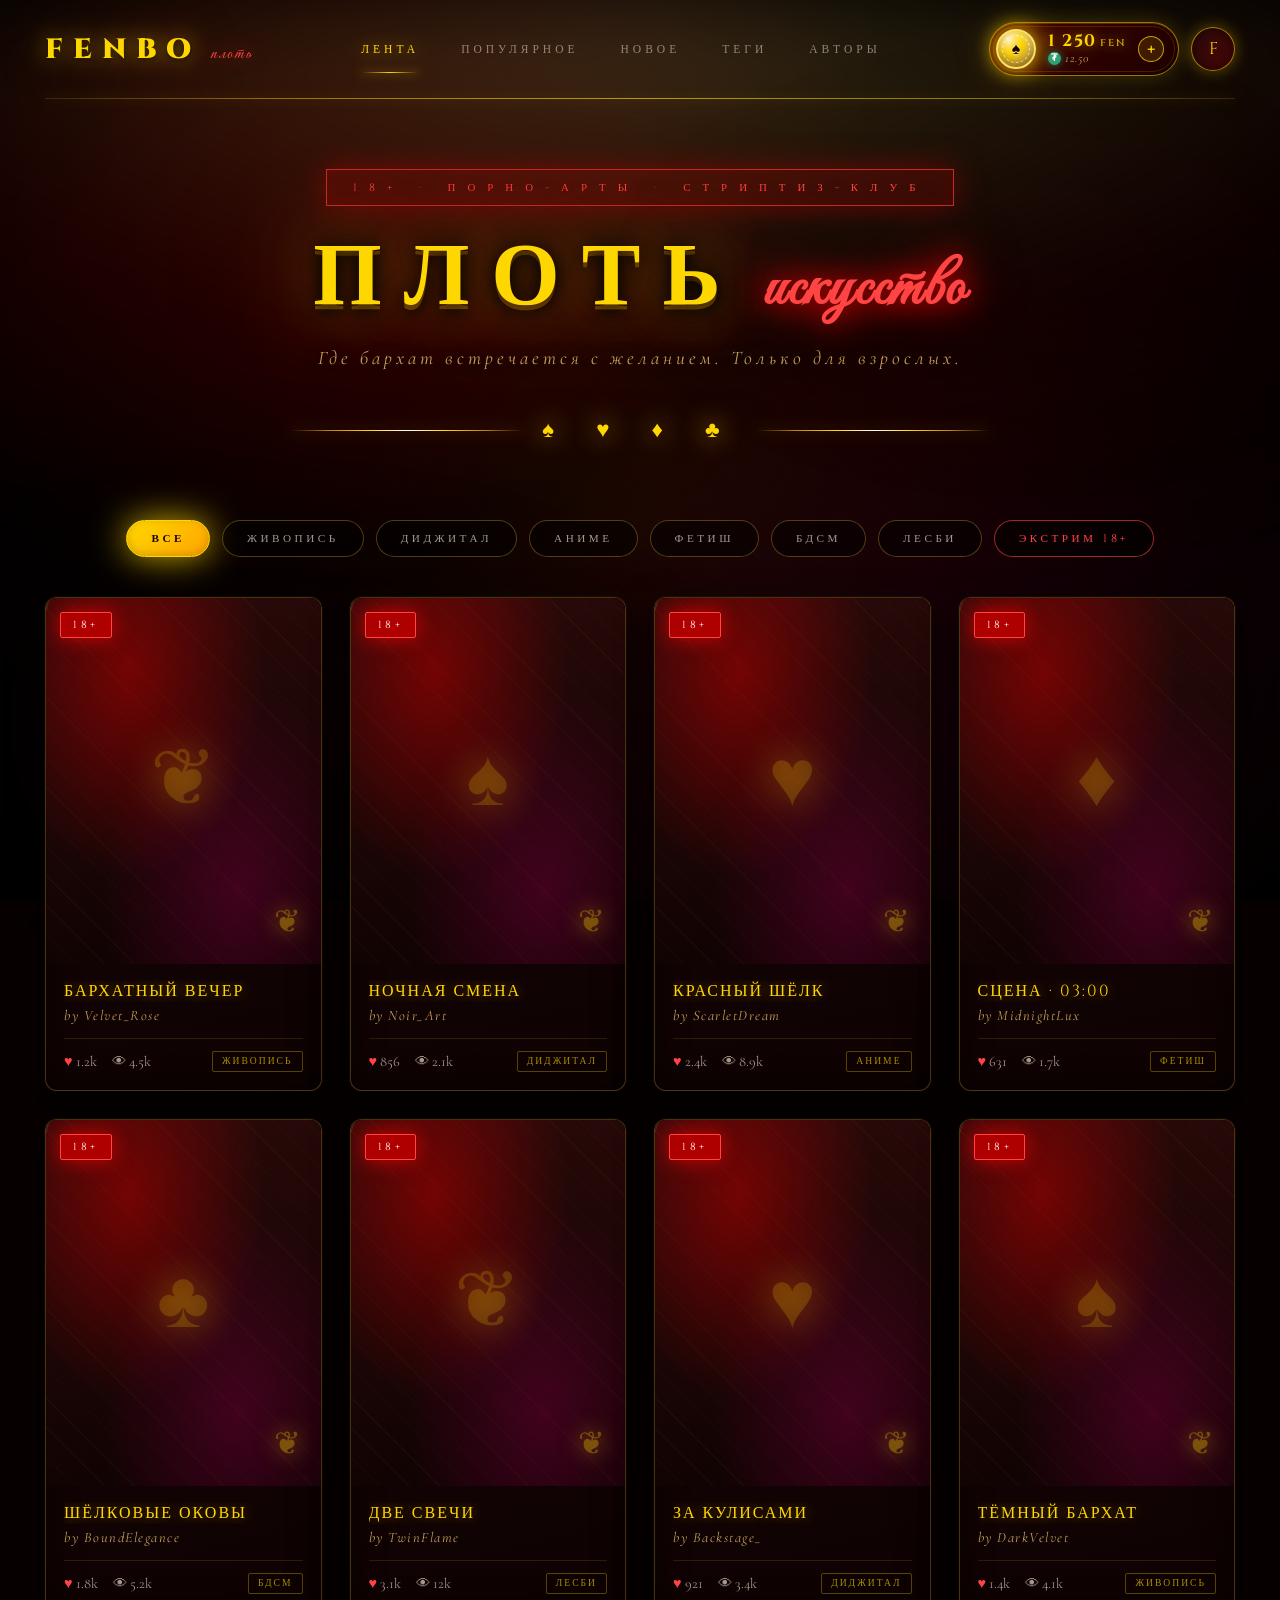
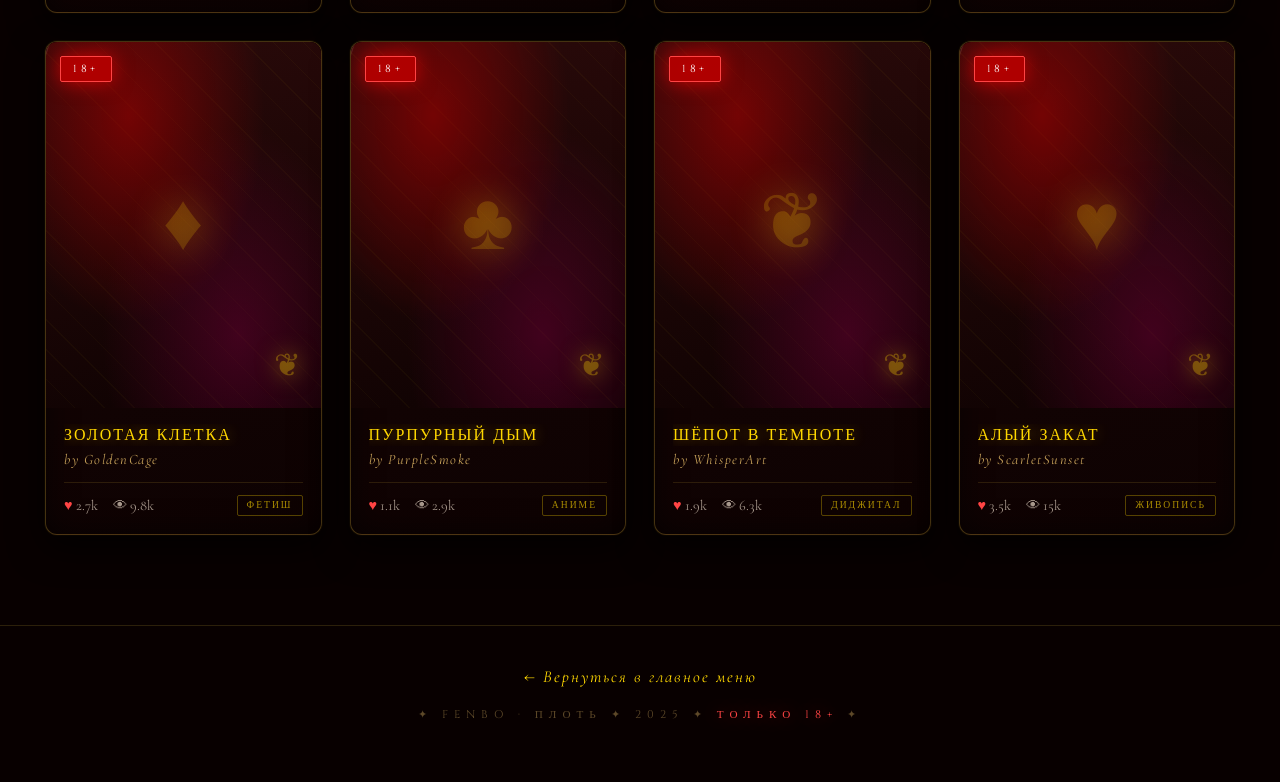
==== index.html @ 622f3da8 "Update index.html" ====
<!DOCTYPE html>
<html lang="ru">
<head>
    <meta charset="UTF-8">
    <meta name="viewport" content="width=device-width, initial-scale=1.0, maximum-scale=1.0, user-scalable=no">
    <meta name="theme-color" content="#060000">
    <title>✦ FENBO | Плоть ✦ 18+</title>
    
    <link rel="preconnect" href="https://fonts.googleapis.com">
    <link rel="preconnect" href="https://fonts.gstatic.com" crossorigin>
    <link href="https://fonts.googleapis.com/css2?family=Cormorant+Garamond:ital,wght@0,300;0,400;0,600;0,700;1,300;1,400&family=Cinzel:wght@400;600;700;900&family=Lora:ital,wght@0,400;0,500;1,400&family=Great+Vibes&display=swap" rel="stylesheet">

    <style>
        /* ============================================
           БАЗА
           ============================================ */
        * {
            margin: 0;
            padding: 0;
            box-sizing: border-box;
            -webkit-tap-highlight-color: transparent;
            -webkit-touch-callout: none;
        }

        html { scroll-behavior: smooth; }

        body {
            background-color: #080000;
            background-image: 
                radial-gradient(ellipse at 15% 0%, rgba(180, 0, 0, 0.5) 0%, transparent 45%),
                radial-gradient(ellipse at 85% 100%, rgba(140, 0, 60, 0.4) 0%, transparent 50%),
                radial-gradient(ellipse at 50% 60%, rgba(255, 180, 0, 0.05) 0%, transparent 60%),
                repeating-linear-gradient(45deg, transparent, transparent 40px, rgba(255, 215, 0, 0.015) 40px, rgba(255, 215, 0, 0.015) 41px);
            background-attachment: fixed;
            font-family: 'Lora', serif;
            color: #E8D8C8;
            min-height: 100vh;
            display: flex;
            flex-direction: column;
            align-items: center;
            padding: 0 0 40px;
            position: relative;
            overflow-x: hidden;
        }

        body::before {
            content: '';
            position: fixed;
            top: 0; left: 0;
            width: 100%; height: 100%;
            background: radial-gradient(ellipse at center, transparent 0%, rgba(0, 0, 0, 0.98) 100%);
            z-index: -1;
            pointer-events: none;
        }

        .spotlight {
            position: fixed;
            top: 0; left: 50%;
            transform: translateX(-50%);
            width: 200%; height: 60vh;
            pointer-events: none;
            z-index: 0;
            background: radial-gradient(ellipse at 50% 0%, rgba(255, 220, 120, 0.22) 0%, rgba(255, 200, 80, 0.12) 20%, rgba(200, 0, 0, 0.06) 45%, transparent 75%);
            filter: blur(50px);
            animation: spotlightPulse 6s ease-in-out infinite;
        }
        @keyframes spotlightPulse {
            0%, 100% { opacity: 0.7; }
            50% { opacity: 1; }
        }

        .smoke {
            position: fixed;
            inset: 0;
            pointer-events: none;
            z-index: 0;
            opacity: 0.35;
            background-image:
                radial-gradient(ellipse 60% 40% at 20% 80%, rgba(180, 60, 60, 0.15) 0%, transparent 70%),
                radial-gradient(ellipse 50% 35% at 80% 30%, rgba(120, 0, 60, 0.12) 0%, transparent 70%),
                radial-gradient(ellipse 45% 30% at 50% 100%, rgba(255, 180, 80, 0.08) 0%, transparent 70%);
            filter: blur(60px);
            animation: smokeDrift 20s ease-in-out infinite alternate;
        }
        @keyframes smokeDrift {
            from { transform: translate(0, 0) scale(1); }
            to { transform: translate(30px, -20px) scale(1.1); }
        }

        .dust-bg {
            position: fixed;
            inset: 0;
            pointer-events: none;
            z-index: 0;
            overflow: hidden;
        }
        .dust-bg .mote {
            position: absolute;
            border-radius: 50%;
            background: radial-gradient(circle, rgba(255, 240, 180, 1) 0%, rgba(255, 215, 0, 0.8) 40%, transparent 100%);
            box-shadow: 0 0 8px rgba(255, 215, 0, 0.7), 0 0 16px rgba(255, 200, 80, 0.4);
            opacity: 0;
            animation: moteFloat linear infinite;
        }
        @keyframes moteFloat {
            0% { opacity: 0; transform: translate3d(0, 0, 0); }
            20% { opacity: 0.9; }
            80% { opacity: 0.6; }
            100% { opacity: 0; transform: translate3d(var(--mx, 30px), -100vh, 0); }
        }

        /* ============================================
           ШАПКА — ЧИСТАЯ И ДОРОГАЯ
           ============================================ */
        .topbar-wrap {
            width: 100%;
            max-width: 1600px;
            position: relative;
            z-index: 20;
            padding: 0 45px;
        }

        .topbar {
            width: 100%;
            display: grid;
            grid-template-columns: auto 1fr auto;
            align-items: center;
            gap: 40px;
            padding: 22px 0;
            position: relative;
            border-bottom: 1px solid rgba(212, 175, 55, 0.18);
        }

        /* Золотая линия-разделитель под шапкой (затухающая по краям) */
        .topbar::after {
            content: '';
            position: absolute;
            bottom: -1px;
            left: 0; right: 0;
            height: 1px;
            background: linear-gradient(90deg,
                transparent 0%,
                rgba(255, 215, 0, 0.4) 20%,
                rgba(255, 215, 0, 0.6) 50%,
                rgba(255, 215, 0, 0.4) 80%,
                transparent 100%);
            box-shadow: 0 0 12px rgba(255, 215, 0, 0.3);
        }

        /* Логотип */
        .logo {
            font-family: 'Cinzel', serif;
            font-size: 1.75rem;
            font-weight: 900;
            color: #FFD700;
            letter-spacing: 10px;
            text-decoration: none;
            text-shadow: 
                0 0 22px rgba(255, 215, 0, 0.6),
                0 0 45px rgba(180, 0, 0, 0.5),
                0 2px 4px rgba(0, 0, 0, 1);
            transition: text-shadow 0.4s ease;
            display: flex;
            align-items: baseline;
            white-space: nowrap;
        }
        .logo:hover {
            text-shadow: 
                0 0 35px rgba(255, 215, 0, 0.9),
                0 0 70px rgba(180, 0, 0, 0.8),
                0 2px 4px rgba(0, 0, 0, 1);
        }
        .logo .sub {
            font-family: 'Great Vibes', cursive;
            font-size: 1.05rem;
            color: #FF4444;
            letter-spacing: 2px;
            margin-left: 10px;
            text-shadow: 0 0 18px rgba(255, 0, 0, 0.7);
            font-weight: 400;
        }

        /* Навигация — по центру */
        .topbar-nav {
            display: flex;
            justify-content: center;
            gap: 42px;
            font-family: 'Cinzel', serif;
            font-size: 0.72rem;
            letter-spacing: 4px;
            text-transform: uppercase;
        }
        .topbar-nav a {
            color: rgba(232, 216, 200, 0.55);
            text-decoration: none;
            transition: color 0.3s ease, text-shadow 0.3s ease;
            position: relative;
            padding: 6px 0;
            white-space: nowrap;
        }
        .topbar-nav a::after {
            content: '';
            position: absolute;
            bottom: -10px;
            left: 50%;
            transform: translateX(-50%) scaleX(0);
            width: 100%;
            height: 1px;
            background: linear-gradient(90deg, transparent, #FFD700, transparent);
            box-shadow: 0 0 10px rgba(255, 215, 0, 0.8);
            transition: transform 0.35s cubic-bezier(0.22, 1, 0.36, 1);
        }
        .topbar-nav a:hover,
        .topbar-nav a.active {
            color: #FFD700;
            text-shadow: 0 0 18px rgba(255, 215, 0, 0.8);
        }
        .topbar-nav a:hover::after,
        .topbar-nav a.active::after {
            transform: translateX(-50%) scaleX(1);
        }

        /* Правая часть: кошелёк + аватар */
        .topbar-user {
            display: flex;
            align-items: center;
            gap: 12px;
            justify-content: flex-end;
            position: relative;
        }

        /* ============================================
           КОШЕЛЁК
           ============================================ */
        .wallet {
            display: flex;
            align-items: center;
            gap: 12px;
            padding: 6px 14px 6px 6px;
            background: 
                linear-gradient(135deg, rgba(70, 0, 0, 0.9) 0%, rgba(30, 0, 0, 0.85) 100%);
            border: 1.5px solid rgba(255, 215, 0, 0.55);
            border-radius: 40px;
            cursor: pointer;
            transition: all 0.4s cubic-bezier(0.22, 1, 0.36, 1);
            position: relative;
            box-shadow: 
                0 0 20px rgba(255, 215, 0, 0.2),
                inset 0 1px 0 rgba(255, 215, 0, 0.2),
                inset 0 -1px 0 rgba(0, 0, 0, 0.5);
        }

        .wallet::before {
            content: '';
            position: absolute;
            inset: 3px;
            border-radius: 40px;
            border: 1px solid rgba(255, 215, 0, 0.15);
            pointer-events: none;
        }

        .wallet:hover {
            border-color: #FFD700;
            box-shadow: 
                0 0 35px rgba(255, 215, 0, 0.6),
                0 0 60px rgba(180, 0, 0, 0.4),
                inset 0 1px 0 rgba(255, 215, 0, 0.3),
                inset 0 -1px 0 rgba(0, 0, 0, 0.5);
            transform: translateY(-2px);
        }

        /* Фишка */
        .wallet .chip-icon {
            width: 40px;
            height: 40px;
            border-radius: 50%;
            background: 
                radial-gradient(circle at 30% 25%, #FFF6C8 0%, #FFE066 15%, #FFD700 35%, #D4AF37 65%, #8B6914 100%);
            border: 2px solid #FFE066;
            display: flex;
            align-items: center;
            justify-content: center;
            color: #1A0505;
            box-shadow: 
                0 0 20px rgba(255, 215, 0, 0.9),
                0 0 40px rgba(255, 180, 0, 0.4),
                inset 0 -4px 8px rgba(120, 80, 0, 0.6),
                inset 0 4px 8px rgba(255, 255, 255, 0.4);
            position: relative;
            flex-shrink: 0;
        }
        .wallet .chip-icon::before {
            content: '';
            position: absolute;
            inset: 4px;
            border-radius: 50%;
            border: 1.5px dashed rgba(255, 255, 255, 0.6);
        }
        .wallet .chip-icon::after {
            content: '♠';
            font-family: 'Cinzel', serif;
            font-size: 1rem;
            font-weight: 900;
            text-shadow: 0 1px 2px rgba(255, 255, 255, 0.6);
            z-index: 2;
        }

        /* Баланс */
        .wallet .balance {
            display: flex;
            flex-direction: column;
            line-height: 1.1;
            min-width: 78px;
        }
        .wallet .balance .chips {
            font-family: 'Cinzel', serif;
            font-size: 1.05rem;
            font-weight: 700;
            color: #FFD700;
            letter-spacing: 1.5px;
            text-shadow: 0 0 12px rgba(255, 215, 0, 0.6);
            display: flex;
            align-items: baseline;
            gap: 3px;
        }
        .wallet .balance .chips .unit {
            font-size: 0.62rem;
            color: rgba(255, 215, 0, 0.8);
            letter-spacing: 2px;
            font-weight: 600;
        }
        .wallet .balance .usdt {
            font-family: 'Cormorant Garamond', serif;
            font-size: 0.78rem;
            font-style: italic;
            color: rgba(197, 160, 89, 1);
            letter-spacing: 0.5px;
            display: flex;
            align-items: center;
            gap: 4px;
            margin-top: 1px;
        }
        .wallet .balance .usdt .usdt-icon {
            display: inline-flex;
            align-items: center;
            justify-content: center;
            width: 13px;
            height: 13px;
            background: #26A17B;
            border-radius: 50%;
            color: #FFFFFF;
            font-family: 'Cinzel', serif;
            font-size: 0.65rem;
            font-weight: 700;
            font-style: normal;
            box-shadow: 0 0 8px rgba(38, 161, 123, 0.7);
        }

        /* Плюсик */
        .wallet .plus {
            width: 26px;
            height: 26px;
            border-radius: 50%;
            background: rgba(255, 215, 0, 0.12);
            border: 1.5px solid rgba(255, 215, 0, 0.7);
            display: flex;
            align-items: center;
            justify-content: center;
            color: #FFD700;
            font-size: 1rem;
            font-weight: 700;
            line-height: 1;
            transition: all 0.4s cubic-bezier(0.22, 1, 0.36, 1);
            flex-shrink: 0;
        }
        .wallet:hover .plus {
            background: #FFD700;
            color: #1A0505;
            box-shadow: 0 0 25px rgba(255, 215, 0, 1);
            transform: rotate(90deg);
            border-color: #FFFFFF;
        }

        /* Аватар */
        .topbar-user .avatar {
            width: 44px;
            height: 44px;
            border-radius: 50%;
            background: linear-gradient(135deg, #2B0A0A, #4A0505);
            border: 1.5px solid rgba(255, 215, 0, 0.55);
            display: flex;
            align-items: center;
            justify-content: center;
            font-family: 'Cinzel', serif;
            font-size: 1.05rem;
            color: #FFD700;
            box-shadow: 
                0 0 16px rgba(255, 215, 0, 0.35),
                inset 0 0 12px rgba(0, 0, 0, 0.6);
            cursor: pointer;
            transition: all 0.4s cubic-bezier(0.22, 1, 0.36, 1);
        }
        .topbar-user .avatar:hover {
            box-shadow: 0 0 32px rgba(255, 215, 0, 0.85);
            transform: scale(1.05);
            border-color: #FFD700;
        }

        /* ============================================
           ВЫПАДАЮЩЕЕ МЕНЮ
           ============================================ */
        .wallet-dropdown {
            position: absolute;
            top: calc(100% + 16px);
            right: 0;
            width: 380px;
            background: 
                radial-gradient(ellipse at 30% 0%, rgba(120, 0, 0, 0.55) 0%, transparent 60%),
                linear-gradient(165deg, #150303 0%, #080101 100%);
            border: 1.5px solid rgba(212, 175, 55, 0.55);
            border-radius: 16px;
            padding: 24px;
            z-index: 100;
            box-shadow: 
                0 30px 70px rgba(0, 0, 0, 0.95),
                0 0 0 1px rgba(255, 215, 0, 0.15),
                0 0 80px rgba(180, 0, 0, 0.6);
            opacity: 0;
            visibility: hidden;
            transform: translateY(-10px);
            transition: all 0.35s cubic-bezier(0.22, 1, 0.36, 1);
        }
        .wallet-dropdown.active {
            opacity: 1;
            visibility: visible;
            transform: translateY(0);
        }
        .wallet-dropdown::before {
            content: '';
            position: absolute;
            top: 0;
            left: 20%; right: 20%;
            height: 2px;
            background: linear-gradient(90deg, transparent, #FFD700, #FF4444, #FFD700, transparent);
            box-shadow: 0 0 15px rgba(255, 215, 0, 0.8);
            border-radius: 2px;
        }

        .wallet-dropdown h4 {
            font-family: 'Cinzel', serif;
            font-size: 0.95rem;
            color: #FFD700;
            letter-spacing: 4px;
            text-transform: uppercase;
            text-align: center;
            margin-bottom: 6px;
            text-shadow: 0 0 18px rgba(255, 215, 0, 0.7);
        }
        .wallet-dropdown .subtitle {
            font-family: 'Cormorant Garamond', serif;
            font-size: 0.85rem;
            font-style: italic;
            color: rgba(197, 160, 89, 0.85);
            letter-spacing: 2px;
            text-align: center;
            margin-bottom: 20px;
        }

        .wallet-dropdown .balance-full {
            text-align: center;
            padding: 18px 12px;
            background: 
                radial-gradient(ellipse at 50% 0%, rgba(255, 215, 0, 0.12) 0%, transparent 70%),
                rgba(0, 0, 0, 0.5);
            border: 1px solid rgba(212, 175, 55, 0.35);
            border-radius: 12px;
            margin-bottom: 18px;
        }
        .wallet-dropdown .balance-full .label {
            font-family: 'Cormorant Garamond', serif;
            font-size: 0.75rem;
            font-style: italic;
            color: rgba(197, 160, 89, 0.9);
            letter-spacing: 3px;
            text-transform: uppercase;
        }
        .wallet-dropdown .balance-full .value-chips {
            font-family: 'Cinzel', serif;
            font-size: 2.2rem;
            color: #FFD700;
            letter-spacing: 2px;
            text-shadow: 0 0 35px rgba(255, 215, 0, 0.9);
            margin: 6px 0;
            display: flex;
            align-items: center;
            justify-content: center;
            gap: 10px;
        }
        .wallet-dropdown .balance-full .value-chips .mini-chip {
            width: 26px;
            height: 26px;
            border-radius: 50%;
            background: radial-gradient(circle at 30% 25%, #FFF6C8, #FFE066 15%, #FFD700 35%, #D4AF37 65%, #8B6914 100%);
            border: 2px solid #FFE066;
            box-shadow: 0 0 15px rgba(255, 215, 0, 0.8), inset 0 -3px 5px rgba(120, 80, 0, 0.5);
            position: relative;
            flex-shrink: 0;
        }
        .wallet-dropdown .balance-full .value-chips .mini-chip::before {
            content: '';
            position: absolute;
            inset: 3px;
            border-radius: 50%;
            border: 1.5px dashed rgba(255, 255, 255, 0.55);
        }
        .wallet-dropdown .balance-full .value-chips .mini-chip::after {
            content: '♠';
            position: absolute;
            top: 50%; left: 50%;
            transform: translate(-50%, -50%);
            font-size: 0.65rem;
            color: #1A0505;
            font-weight: 900;
        }

        .wallet-dropdown .balance-full .value-usdt {
            font-family: 'Cormorant Garamond', serif;
            font-size: 0.95rem;
            font-style: italic;
            color: #26A17B;
            text-shadow: 0 0 12px rgba(38, 161, 123, 0.7);
            display: flex;
            align-items: center;
            justify-content: center;
            gap: 5px;
        }
        .wallet-dropdown .balance-full .value-usdt .usdt-icon {
            display: inline-flex;
            align-items: center;
            justify-content: center;
            width: 16px;
            height: 16px;
            background: #26A17B;
            border-radius: 50%;
            color: #FFFFFF;
            font-family: 'Cinzel', serif;
            font-size: 0.75rem;
            font-weight: 700;
            font-style: normal;
        }

        .wallet-dropdown .rate-info {
            padding: 12px 14px;
            background: rgba(0, 0, 0, 0.4);
            border: 1px solid rgba(212, 175, 55, 0.2);
            border-radius: 10px;
            margin-bottom: 16px;
            display: flex;
            align-items: center;
            justify-content: space-between;
            gap: 10px;
        }
        .wallet-dropdown .rate-info .rate-label {
            font-family: 'Cormorant Garamond', serif;
            font-size: 0.8rem;
            font-style: italic;
            color: rgba(197, 160, 89, 0.9);
        }
        .wallet-dropdown .rate-info .rate-value {
            font-family: 'Cinzel', serif;
            font-size: 0.9rem;
            color: #FFD700;
            letter-spacing: 1px;
            text-shadow: 0 0 12px rgba(255, 215, 0, 0.6);
        }
        .wallet-dropdown .rate-info .rate-value .green {
            color: #26A17B;
            text-shadow: 0 0 12px rgba(38, 161, 123, 0.8);
        }

        .wallet-dropdown .packages-title {
            font-family: 'Cinzel', serif;
            font-size: 0.65rem;
            letter-spacing: 4px;
            color: rgba(255, 215, 0, 0.75);
            text-transform: uppercase;
            text-align: center;
            margin-bottom: 12px;
        }

        .wallet-dropdown .packages {
            display: grid;
            grid-template-columns: 1fr 1fr;
            gap: 10px;
            margin-bottom: 16px;
        }
        .wallet-dropdown .pkg {
            padding: 14px 10px;
            background: rgba(0, 0, 0, 0.5);
            border: 1px solid rgba(212, 175, 55, 0.3);
            border-radius: 10px;
            cursor: pointer;
            text-align: center;
            transition: all 0.3s ease;
            display: flex;
            flex-direction: column;
            gap: 4px;
            position: relative;
            overflow: hidden;
        }
        .wallet-dropdown .pkg:hover {
            border-color: #FFD700;
            background: rgba(60, 0, 0, 0.6);
            box-shadow: 0 0 25px rgba(255, 215, 0, 0.5);
            transform: translateY(-3px);
        }
        .wallet-dropdown .pkg .chips-amount {
            font-family: 'Cinzel', serif;
            font-size: 1.1rem;
            color: #FFD700;
            letter-spacing: 1px;
            text-shadow: 0 0 12px rgba(255, 215, 0, 0.6);
        }
        .wallet-dropdown .pkg .usdt-amount {
            font-family: 'Cormorant Garamond', serif;
            font-size: 0.8rem;
            font-style: italic;
            color: rgba(38, 161, 123, 0.95);
        }
        .wallet-dropdown .pkg .bonus {
            font-family: 'Cormorant Garamond', serif;
            font-size: 0.7rem;
            font-style: italic;
            color: rgba(255, 68, 68, 0.95);
            margin-top: 2px;
            text-shadow: 0 0 8px rgba(255, 0, 0, 0.5);
        }
        .wallet-dropdown .pkg.best {
            border-color: rgba(255, 68, 68, 0.8);
            background: linear-gradient(165deg, rgba(80, 0, 0, 0.6) 0%, rgba(20, 0, 0, 0.5) 100%);
            box-shadow: 0 0 25px rgba(180, 0, 0, 0.5);
        }
        .wallet-dropdown .pkg.best::after {
            content: 'ТОП';
            position: absolute;
            top: -6px;
            right: 6px;
            font-family: 'Cinzel', serif;
            font-size: 0.55rem;
            letter-spacing: 2px;
            padding: 2px 7px;
            background: linear-gradient(135deg, #FF0000, #8B0000);
            color: #FFFFFF;
            border-radius: 3px;
            box-shadow: 0 0 15px rgba(255, 0, 0, 0.8);
        }

        .wallet-dropdown .methods {
            display: flex;
            gap: 6px;
            margin-bottom: 16px;
            justify-content: center;
        }
        .wallet-dropdown .methods .method {
            font-family: 'Cinzel', serif;
            font-size: 0.6rem;
            letter-spacing: 1.5px;
            padding: 6px 12px;
            background: rgba(0, 0, 0, 0.4);
            border: 1px solid rgba(38, 161, 123, 0.4);
            color: rgba(38, 161, 123, 0.9);
            border-radius: 20px;
            text-transform: uppercase;
            cursor: pointer;
            transition: all 0.3s ease;
        }
        .wallet-dropdown .methods .method:hover {
            border-color: rgba(38, 161, 123, 0.8);
            box-shadow: 0 0 15px rgba(38, 161, 123, 0.4);
        }
        .wallet-dropdown .methods .method.active {
            background: rgba(38, 161, 123, 0.2);
            border-color: rgba(38, 161, 123, 0.9);
            box-shadow: 0 0 15px rgba(38, 161, 123, 0.5);
            color: #26A17B;
        }

        .wallet-dropdown .deposit-btn {
            width: 100%;
            font-family: 'Cinzel', serif;
            font-size: 0.75rem;
            letter-spacing: 4px;
            text-transform: uppercase;
            color: #1A0505;
            background: linear-gradient(135deg, #FFD700, #FFA500);
            border: 1px solid #FFD700;
            padding: 16px;
            border-radius: 8px;
            cursor: pointer;
            font-weight: 700;
            box-shadow: 0 0 35px rgba(255, 215, 0, 0.6);
            transition: all 0.4s ease;
        }
        .wallet-dropdown .deposit-btn:hover {
            background: linear-gradient(135deg, #FFFFFF, #FFD700);
            box-shadow: 0 0 55px rgba(255, 215, 0, 1);
            letter-spacing: 5px;
        }

        /* ============================================
           ГЕРОЙ
           ============================================ */
        .hero {
            width: 100%;
            max-width: 1600px;
            text-align: center;
            padding: 70px 45px 45px;
            position: relative;
            z-index: 5;
            animation: fadeInDown 1.4s cubic-bezier(0.22, 1, 0.36, 1);
        }
        @keyframes fadeInDown {
            from { opacity: 0; transform: translateY(-40px); }
            to { opacity: 1; transform: translateY(0); }
        }

        .hero-badge {
            display: inline-block;
            font-family: 'Cinzel', serif;
            font-size: 0.68rem;
            letter-spacing: 12px;
            color: #FF4444;
            border: 1px solid rgba(255, 68, 68, 0.65);
            padding: 10px 26px;
            text-transform: uppercase;
            background: rgba(180, 0, 0, 0.18);
            text-shadow: 0 0 18px rgba(255, 0, 0, 0.7);
            margin-bottom: 28px;
            box-shadow: 0 0 30px rgba(180, 0, 0, 0.5), inset 0 0 20px rgba(255, 0, 0, 0.1);
            animation: badgePulse 3s ease-in-out infinite;
        }
        @keyframes badgePulse {
            0%, 100% { box-shadow: 0 0 30px rgba(180, 0, 0, 0.5), inset 0 0 20px rgba(255, 0, 0, 0.1); }
            50% { box-shadow: 0 0 50px rgba(255, 0, 0, 0.7), inset 0 0 30px rgba(255, 0, 0, 0.2); }
        }

        .hero h1 {
            font-family: 'Cinzel', serif;
            font-size: 5.5rem;
            font-weight: 900;
            color: #FFD700;
            letter-spacing: 22px;
            text-transform: uppercase;
            line-height: 1;
            text-shadow: 
                0 0 20px rgba(0, 0, 0, 1),
                0 0 45px rgba(0, 0, 0, 0.9),
                0 0 70px rgba(255, 215, 0, 0.65),
                0 0 120px rgba(180, 0, 0, 0.8),
                0 0 200px rgba(255, 0, 0, 0.4),
                0 5px 0 rgba(120, 80, 0, 1),
                0 8px 12px rgba(0, 0, 0, 1);
        }
        .hero h1 span {
            font-family: 'Great Vibes', cursive;
            font-size: 3.8rem;
            color: #FF4444;
            letter-spacing: 2px;
            text-transform: none;
            margin-left: 20px;
            text-shadow: 0 0 30px rgba(255, 0, 0, 0.9), 0 0 60px rgba(180, 0, 0, 0.7);
        }

        .hero p {
            font-family: 'Cormorant Garamond', serif;
            font-size: 1.2rem;
            font-style: italic;
            color: #C5A059;
            letter-spacing: 4px;
            margin-top: 24px;
            text-shadow: 0 0 15px rgba(0, 0, 0, 1);
        }

        .hero-divider {
            display: flex;
            align-items: center;
            justify-content: center;
            gap: 18px;
            margin: 45px auto 0;
            max-width: 700px;
            width: 90%;
        }
        .hero-divider .line {
            flex: 1;
            height: 1px;
            background: linear-gradient(90deg, transparent, #B8860B, #FFD700, #FFFFFF, #FFD700, #B8860B, transparent);
            box-shadow: 0 0 15px rgba(255, 215, 0, 0.5);
        }
        .hero-divider .symbol {
            color: #FFD700;
            font-size: 1.4rem;
            letter-spacing: 18px;
            font-family: 'Cinzel', serif;
            text-shadow: 0 0 25px rgba(255, 215, 0, 0.9);
        }

        /* ============================================
           ФИЛЬТРЫ
           ============================================ */
        .filters {
            width: 100%;
            max-width: 1600px;
            padding: 30px 45px 10px;
            display: flex;
            gap: 12px;
            flex-wrap: wrap;
            justify-content: center;
            position: relative;
            z-index: 5;
        }
        .filter-chip {
            font-family: 'Cinzel', serif;
            font-size: 0.7rem;
            letter-spacing: 3.5px;
            text-transform: uppercase;
            color: rgba(232, 216, 200, 0.7);
            padding: 10px 24px;
            border: 1px solid rgba(212, 175, 55, 0.35);
            background: rgba(0, 0, 0, 0.5);
            border-radius: 24px;
            cursor: pointer;
            transition: all 0.4s cubic-bezier(0.22, 1, 0.36, 1);
            text-decoration: none;
            position: relative;
            overflow: hidden;
        }
        .filter-chip::before {
            content: '';
            position: absolute;
            top: 50%; left: 50%;
            width: 0; height: 0;
            background: radial-gradient(circle, rgba(255, 215, 0, 0.4), transparent 70%);
            border-radius: 50%;
            transform: translate(-50%, -50%);
            transition: width 0.6s ease, height 0.6s ease;
            z-index: -1;
        }
        .filter-chip:hover::before { width: 200%; height: 200%; }
        .filter-chip:hover {
            color: #FFD700;
            border-color: rgba(255, 215, 0, 0.9);
            box-shadow: 0 0 30px rgba(255, 215, 0, 0.5);
            transform: translateY(-3px);
        }
        .filter-chip.active {
            color: #1A0505;
            background: linear-gradient(135deg, #FFD700, #FFA500);
            border-color: #FFD700;
            box-shadow: 0 0 35px rgba(255, 215, 0, 0.8), inset 0 -2px 8px rgba(120, 80, 0, 0.3);
            font-weight: 700;
        }
        .filter-chip.adult { color: #FF4444; border-color: rgba(255, 68, 68, 0.6); }
        .filter-chip.adult.active {
            background: linear-gradient(135deg, #FF0000, #8B0000);
            color: #FFFFFF;
            border-color: #FF0000;
            box-shadow: 0 0 35px rgba(255, 0, 0, 0.8);
        }

        /* ============================================
           ГАЛЕРЕЯ
           ============================================ */
        .gallery {
            width: 100%;
            max-width: 1600px;
            padding: 30px 45px;
            display: grid;
            grid-template-columns: repeat(auto-fill, minmax(270px, 1fr));
            gap: 28px;
            position: relative;
            z-index: 5;
        }

        .art-card {
            position: relative;
            display: block;
            text-decoration: none;
            color: inherit;
            border-radius: 12px;
            overflow: hidden;
            background: linear-gradient(165deg, #1A0505 0%, #0D0202 100%);
            border: 1px solid rgba(212, 175, 55, 0.28);
            box-shadow: 
                0 12px 35px rgba(0, 0, 0, 0.8),
                0 0 0 1px rgba(255, 215, 0, 0.05),
                inset 0 0 30px rgba(0, 0, 0, 0.6);
            transition: 
                transform 0.55s cubic-bezier(0.22, 1, 0.36, 1),
                box-shadow 0.55s cubic-bezier(0.22, 1, 0.36, 1),
                border-color 0.4s ease;
            cursor: pointer;
        }
        .art-card:hover {
            transform: translateY(-10px) scale(1.02);
            border-color: #FFD700;
            box-shadow: 
                0 30px 70px rgba(180, 0, 0, 0.9),
                0 0 0 2px rgba(255, 215, 0, 0.7),
                0 0 50px rgba(255, 215, 0, 0.5),
                0 0 100px rgba(180, 0, 0, 0.5);
        }

        .art-card .thumb {
            position: relative;
            width: 100%;
            aspect-ratio: 3 / 4;
            overflow: hidden;
            background: #0A0000;
        }
        .art-card .thumb .placeholder {
            position: absolute;
            inset: 0;
            display: flex;
            align-items: center;
            justify-content: center;
            font-family: 'Cinzel', serif;
            font-size: 5rem;
            color: rgba(255, 215, 0, 0.18);
            background: 
                radial-gradient(ellipse at 30% 20%, rgba(180, 0, 0, 0.55) 0%, transparent 50%),
                radial-gradient(ellipse at 70% 80%, rgba(120, 0, 60, 0.45) 0%, transparent 50%),
                repeating-linear-gradient(45deg, transparent, transparent 20px, rgba(255, 215, 0, 0.03) 20px, rgba(255, 215, 0, 0.03) 21px),
                linear-gradient(165deg, #2B0A0A 0%, #0D0202 100%);
            transition: transform 0.8s cubic-bezier(0.22, 1, 0.36, 1);
            text-shadow: 0 0 40px rgba(255, 215, 0, 0.4);
        }
        .art-card:hover .thumb .placeholder { transform: scale(1.1); }
        .art-card .thumb .placeholder::after {
            content: '❦';
            position: absolute;
            bottom: 20px; right: 20px;
            font-size: 2rem;
            color: rgba(255, 215, 0, 0.3);
            text-shadow: 0 0 22px rgba(255, 215, 0, 0.5);
        }
        .art-card .thumb::before {
            content: '';
            position: absolute;
            top: 0; left: -80%;
            width: 60%; height: 100%;
            background: linear-gradient(105deg, transparent 0%, rgba(255, 240, 200, 0.15) 50%, transparent 100%);
            transform: skewX(-18deg);
            z-index: 2;
            pointer-events: none;
            transition: left 0.9s cubic-bezier(0.22, 1, 0.36, 1);
        }
        .art-card:hover .thumb::before { left: 130%; }

        .art-card .badge-18 {
            position: absolute;
            top: 14px; left: 14px;
            font-family: 'Cinzel', serif;
            font-size: 0.65rem;
            letter-spacing: 3.5px;
            padding: 5px 12px;
            background: rgba(180, 0, 0, 0.95);
            color: #FFFFFF;
            border: 1px solid #FF4444;
            border-radius: 2px;
            text-shadow: 0 0 12px rgba(255, 0, 0, 1);
            box-shadow: 0 0 20px rgba(255, 0, 0, 0.7);
            z-index: 3;
        }

        .art-card .info { padding: 16px 18px 18px; }
        .art-card .info .title {
            font-family: 'Cinzel', serif;
            font-size: 1rem;
            color: #FFD700;
            letter-spacing: 2px;
            text-transform: uppercase;
            white-space: nowrap;
            overflow: hidden;
            text-overflow: ellipsis;
            text-shadow: 0 0 14px rgba(255, 215, 0, 0.45);
        }
        .art-card .info .author {
            font-family: 'Cormorant Garamond', serif;
            font-size: 0.9rem;
            font-style: italic;
            color: #C5A059;
            margin-top: 5px;
            letter-spacing: 1.5px;
        }
        .art-card .info .meta {
            display: flex;
            align-items: center;
            justify-content: space-between;
            margin-top: 14px;
            padding-top: 12px;
            border-top: 1px solid rgba(212, 175, 55, 0.15);
        }
        .art-card .info .stats {
            display: flex;
            gap: 15px;
            font-family: 'Cormorant Garamond', serif;
            font-size: 0.9rem;
            color: rgba(232, 216, 200, 0.7);
        }
        .art-card .info .stats .heart { color: #FF4444; }
        .art-card .info .tag {
            font-family: 'Cinzel', serif;
            font-size: 0.6rem;
            letter-spacing: 2px;
            text-transform: uppercase;
            color: rgba(255, 215, 0, 0.65);
            padding: 3px 9px;
            border: 1px solid rgba(255, 215, 0, 0.3);
            border-radius: 2px;
        }

        /* ============================================
           ПОДВАЛ
           ============================================ */
        .footer {
            width: 100%;
            max-width: 1600px;
            text-align: center;
            margin-top: 60px;
            padding: 40px 45px 20px;
            border-top: 1px solid rgba(212, 175, 55, 0.18);
            font-family: 'Cinzel', serif;
            font-size: 0.7rem;
            letter-spacing: 6px;
            color: rgba(197, 160, 89, 0.45);
            text-transform: uppercase;
            position: relative;
            z-index: 5;
        }
        .footer .back-link {
            display: inline-block;
            margin-bottom: 20px;
            font-family: 'Cormorant Garamond', serif;
            font-size: 1.05rem;
            font-style: italic;
            color: #FFD700;
            text-decoration: none;
            letter-spacing: 2px;
            text-transform: none;
            transition: color 0.3s ease, text-shadow 0.3s ease;
        }
        .footer .back-link:hover {
            color: #FFFFFF;
            text-shadow: 0 0 25px rgba(255, 215, 0, 0.9);
        }
        .footer span {
            color: #FF4444;
            text-shadow: 0 0 18px rgba(255, 0, 0, 0.7);
        }

        /* ============================================
           ЛАЙТБОКС
           ============================================ */
        .lightbox {
            position: fixed;
            inset: 0;
            z-index: 1000;
            display: flex;
            align-items: center;
            justify-content: center;
            padding: 30px 20px;
            background: 
                radial-gradient(ellipse at 50% 30%, rgba(80, 0, 0, 0.5) 0%, transparent 60%),
                rgba(0, 0, 0, 0.94);
            backdrop-filter: blur(22px);
            opacity: 0;
            visibility: hidden;
            transition: opacity 0.4s ease, visibility 0.4s ease;
            overflow-y: auto;
        }
        .lightbox.active { opacity: 1; visibility: visible; }

        .lightbox-inner {
            position: relative;
            width: 100%;
            max-width: 1480px;
            display: grid;
            grid-template-columns: 1.2fr 1fr;
            background: 
                radial-gradient(ellipse at 20% 0%, rgba(120, 0, 0, 0.35) 0%, transparent 50%),
                linear-gradient(165deg, #120202 0%, #080101 100%);
            border: 1px solid rgba(212, 175, 55, 0.5);
            border-radius: 20px;
            overflow: hidden;
            box-shadow: 
                0 50px 150px rgba(0, 0, 0, 1),
                0 0 0 1px rgba(255, 215, 0, 0.2),
                0 0 120px rgba(180, 0, 0, 0.7),
                0 0 240px rgba(255, 0, 0, 0.35);
            transform: scale(0.94) translateY(20px);
            transition: transform 0.6s cubic-bezier(0.22, 1, 0.36, 1);
            max-height: 92vh;
        }
        .lightbox.active .lightbox-inner { transform: scale(1) translateY(0); }

        .lightbox-inner::before {
            content: '';
            position: absolute;
            top: 0; left: 0; right: 0;
            height: 2px;
            background: linear-gradient(90deg, transparent, #FFD700, #FF4444, #FFD700, transparent);
            box-shadow: 0 0 20px rgba(255, 215, 0, 0.8);
            z-index: 5;
        }

        .lb-image {
            position: relative;
            background: 
                radial-gradient(ellipse at 30% 20%, rgba(180, 0, 0, 0.55) 0%, transparent 55%),
                radial-gradient(ellipse at 70% 80%, rgba(120, 0, 60, 0.45) 0%, transparent 55%),
                repeating-linear-gradient(45deg, transparent, transparent 40px, rgba(255, 215, 0, 0.03) 40px, rgba(255, 215, 0, 0.03) 41px),
                linear-gradient(165deg, #2B0A0A 0%, #0D0202 100%);
            display: flex;
            align-items: center;
            justify-content: center;
            min-height: 500px;
            overflow: hidden;
        }
        .lb-image::after {
            content: '❦';
            position: absolute;
            font-family: 'Cinzel', serif;
            font-size: 16rem;
            color: rgba(255, 215, 0, 0.12);
            text-shadow: 0 0 80px rgba(255, 215, 0, 0.4);
            pointer-events: none;
            animation: symbolGlow 5s ease-in-out infinite;
        }
        @keyframes symbolGlow {
            0%, 100% { text-shadow: 0 0 80px rgba(255, 215, 0, 0.4); opacity: 0.85; }
            50% { text-shadow: 0 0 140px rgba(255, 215, 0, 0.7); opacity: 1; }
        }
        .lb-image .badge-18 {
            position: absolute;
            top: 22px; left: 22px;
            font-family: 'Cinzel', serif;
            font-size: 0.7rem;
            letter-spacing: 4px;
            padding: 7px 16px;
            background: rgba(180, 0, 0, 0.95);
            color: #FFFFFF;
            border: 1px solid #FF4444;
            border-radius: 3px;
            text-shadow: 0 0 12px rgba(255, 0, 0, 1);
            box-shadow: 0 0 25px rgba(255, 0, 0, 0.8);
            z-index: 5;
        }

        .lb-info {
            padding: 32px 32px 28px;
            display: flex;
            flex-direction: column;
            overflow-y: auto;
            scrollbar-width: thin;
            scrollbar-color: rgba(255, 215, 0, 0.4) transparent;
            position: relative;
        }
        .lb-info::-webkit-scrollbar { width: 6px; }
        .lb-info::-webkit-scrollbar-thumb { background: rgba(255, 215, 0, 0.4); border-radius: 3px; }

        .lb-author {
            display: flex;
            align-items: center;
            gap: 14px;
            padding: 14px;
            margin-bottom: 20px;
            background: linear-gradient(135deg, rgba(60, 0, 0, 0.5) 0%, rgba(20, 0, 0, 0.3) 100%);
            border: 1px solid rgba(212, 175, 55, 0.35);
            border-radius: 12px;
            cursor: pointer;
            transition: all 0.4s ease;
            position: relative;
            overflow: hidden;
        }
        .lb-author::before {
            content: '';
            position: absolute;
            top: 0; left: -100%;
            width: 100%; height: 100%;
            background: linear-gradient(90deg, transparent, rgba(255, 215, 0, 0.15), transparent);
            transition: left 0.7s ease;
        }
        .lb-author:hover::before { left: 100%; }
        .lb-author:hover {
            border-color: rgba(255, 215, 0, 0.7);
            box-shadow: 0 0 30px rgba(255, 215, 0, 0.3);
            transform: translateX(4px);
        }
        .lb-author .author-avatar {
            width: 56px; height: 56px;
            border-radius: 50%;
            background: radial-gradient(circle at 30% 30%, #4A0505, #1A0505);
            border: 2px solid rgba(255, 215, 0, 0.7);
            display: flex;
            align-items: center;
            justify-content: center;
            font-family: 'Cinzel', serif;
            font-size: 1.5rem;
            color: #FFD700;
            box-shadow: 0 0 25px rgba(255, 215, 0, 0.5), inset 0 0 15px rgba(0, 0, 0, 0.7);
            flex-shrink: 0;
            text-shadow: 0 0 15px rgba(255, 215, 0, 0.8);
        }
        .lb-author .author-info { flex: 1; min-width: 0; }
        .lb-author .author-name {
            font-family: 'Cinzel', serif;
            font-size: 1rem;
            color: #FFD700;
            letter-spacing: 2.5px;
            text-transform: uppercase;
            text-shadow: 0 0 14px rgba(255, 215, 0, 0.6);
        }
        .lb-author .author-subs {
            font-family: 'Cormorant Garamond', serif;
            font-size: 0.85rem;
            font-style: italic;
            color: #C5A059;
            margin-top: 3px;
        }
        .lb-author .btn-subscribe {
            font-family: 'Cinzel', serif;
            font-size: 0.6rem;
            letter-spacing: 3px;
            text-transform: uppercase;
            color: #FFD700;
            background: rgba(0, 0, 0, 0.6);
            border: 1px solid rgba(255, 215, 0, 0.7);
            padding: 10px 16px;
            border-radius: 4px;
            cursor: pointer;
            transition: all 0.3s ease;
            white-space: nowrap;
            position: relative;
            z-index: 2;
        }
        .lb-author .btn-subscribe:hover {
            background: #FFD700;
            color: #1A0505;
            box-shadow: 0 0 30px rgba(255, 215, 0, 0.9);
            letter-spacing: 4px;
        }
        .lb-author .btn-subscribe.subscribed {
            background: rgba(180, 0, 0, 0.5);
            border-color: #FF4444;
            color: #FF4444;
        }

        .lb-title {
            font-family: 'Cinzel', serif;
            font-size: 2.2rem;
            font-weight: 700;
            color: #FFD700;
            letter-spacing: 6px;
            text-transform: uppercase;
            line-height: 1.15;
            margin-bottom: 16px;
            text-shadow: 0 0 20px rgba(0, 0, 0, 1), 0 0 50px rgba(255, 215, 0, 0.6);
        }

        .lb-tags { display: flex; flex-wrap: wrap; gap: 8px; margin-bottom: 22px; }
        .lb-tag {
            font-family: 'Cinzel', serif;
            font-size: 0.65rem;
            letter-spacing: 2.5px;
            text-transform: uppercase;
            color: rgba(255, 215, 0, 0.9);
            padding: 6px 14px;
            border: 1px solid rgba(255, 215, 0, 0.45);
            border-radius: 20px;
            background: rgba(255, 215, 0, 0.05);
            text-decoration: none;
            transition: all 0.35s ease;
        }
        .lb-tag:hover {
            background: #FFD700;
            color: #1A0505;
            box-shadow: 0 0 25px rgba(255, 215, 0, 0.8);
            transform: translateY(-2px);
        }

        .lb-desc {
            position: relative;
            font-family: 'Cormorant Garamond', serif;
            font-size: 1.1rem;
            font-style: italic;
            line-height: 1.85;
            color: #E8D8C8;
            padding: 26px 30px 26px 55px;
            background: linear-gradient(90deg, rgba(60, 0, 0, 0.5) 0%, rgba(20, 0, 0, 0.25) 100%);
            border: 1px solid rgba(212, 175, 55, 0.25);
            border-left: 3px solid #FFD700;
            border-radius: 0 12px 12px 0;
            margin-bottom: 24px;
            text-shadow: 0 0 12px rgba(0, 0, 0, 0.9);
        }
        .lb-desc::before {
            content: '“';
            position: absolute;
            top: 6px; left: 14px;
            font-family: 'Cormorant Garamond', serif;
            font-size: 4.5rem;
            color: rgba(255, 215, 0, 0.5);
            line-height: 1;
            pointer-events: none;
        }
        .lb-desc::after {
            content: '”';
            position: absolute;
            bottom: -20px; right: 18px;
            font-family: 'Cormorant Garamond', serif;
            font-size: 4.5rem;
            color: rgba(255, 215, 0, 0.3);
            line-height: 1;
            pointer-events: none;
        }

        .lb-stats {
            display: grid;
            grid-template-columns: 1fr 1fr;
            gap: 10px;
            margin-bottom: 20px;
        }
        .lb-stat {
            display: flex;
            flex-direction: column;
            align-items: center;
            gap: 4px;
            padding: 16px 8px;
            background: rgba(0, 0, 0, 0.4);
            border: 1px solid rgba(212, 175, 55, 0.2);
            border-radius: 10px;
            cursor: pointer;
            transition: all 0.35s ease;
        }
        .lb-stat:hover {
            border-color: rgba(255, 215, 0, 0.7);
            background: rgba(60, 0, 0, 0.4);
            transform: translateY(-3px);
        }
        .lb-stat .stat-value {
            font-family: 'Cinzel', serif;
            font-size: 1.6rem;
            color: #FFD700;
            letter-spacing: 2px;
            text-shadow: 0 0 20px rgba(255, 215, 0, 0.7);
        }
        .lb-stat .stat-value .heart { color: #FF4444; font-size: 1.2rem; }
        .lb-stat .stat-label {
            font-family: 'Cormorant Garamond', serif;
            font-size: 0.7rem;
            color: rgba(197, 160, 89, 0.8);
            letter-spacing: 3px;
            text-transform: uppercase;
        }

        .lb-actions {
            display: grid;
            grid-template-columns: 1fr 1fr;
            gap: 10px;
            margin-bottom: 14px;
        }
        .lb-actions button {
            font-family: 'Cinzel', serif;
            font-size: 0.72rem;
            letter-spacing: 3.5px;
            text-transform: uppercase;
            padding: 15px 14px;
            border-radius: 6px;
            cursor: pointer;
            transition: all 0.4s ease;
            display: flex;
            align-items: center;
            justify-content: center;
            gap: 8px;
        }
        .lb-btn-like {
            color: #FF4444;
            background: rgba(180, 0, 0, 0.15);
            border: 1px solid rgba(255, 68, 68, 0.6);
            text-shadow: 0 0 12px rgba(255, 0, 0, 0.6);
        }
        .lb-btn-like:hover {
            background: #FF0000;
            color: #FFFFFF;
            box-shadow: 0 0 40px rgba(255, 0, 0, 0.8);
        }
        .lb-btn-like.liked {
            background: linear-gradient(135deg, #FF0000, #8B0000);
            color: #FFFFFF;
            border-color: #FF4444;
        }
        .lb-btn-order {
            color: #1A0505;
            background: linear-gradient(135deg, #FFD700, #FFA500);
            border: 1px solid #FFD700;
            box-shadow: 0 0 30px rgba(255, 215, 0, 0.6);
            font-weight: 700;
        }
        .lb-btn-order:hover {
            background: linear-gradient(135deg, #FFFFFF, #FFD700);
            box-shadow: 0 0 60px rgba(255, 215, 0, 1);
            letter-spacing: 5px;
        }

        .lb-actions-2 {
            display: grid;
            grid-template-columns: 1fr 1fr 1fr;
            gap: 10px;
        }
        .lb-btn-mini {
            font-family: 'Cinzel', serif;
            font-size: 0.62rem;
            letter-spacing: 2.5px;
            text-transform: uppercase;
            color: rgba(232, 216, 200, 0.8);
            background: rgba(0, 0, 0, 0.5);
            border: 1px solid rgba(212, 175, 55, 0.3);
            padding: 12px 8px;
            border-radius: 6px;
            cursor: pointer;
            transition: all 0.35s ease;
            display: flex;
            flex-direction: column;
            align-items: center;
            gap: 5px;
        }
        .lb-btn-mini .mini-icon { font-size: 1rem; color: #FFD700; }
        .lb-btn-mini:hover {
            border-color: rgba(255, 215, 0, 0.8);
            color: #FFD700;
            background: rgba(60, 0, 0, 0.4);
            box-shadow: 0 0 25px rgba(255, 215, 0, 0.4);
            transform: translateY(-3px);
        }
        .lb-btn-mini.tip .mini-icon {
            color: #FFD700;
            text-shadow: 0 0 12px rgba(255, 215, 0, 0.8);
        }
        .lb-btn-mini.tip:hover {
            border-color: #FFD700;
            background: linear-gradient(135deg, rgba(255, 215, 0, 0.2), rgba(180, 0, 0, 0.3));
        }

        .lb-close {
            position: absolute;
            top: 16px; right: 16px;
            width: 40px; height: 40px;
            border-radius: 50%;
            background: rgba(0, 0, 0, 0.85);
            border: 1px solid rgba(255, 215, 0, 0.6);
            color: #FFD700;
            font-size: 1.1rem;
            cursor: pointer;
            display: flex;
            align-items: center;
            justify-content: center;
            transition: all 0.4s cubic-bezier(0.22, 1, 0.36, 1);
            z-index: 30;
            font-family: 'Cinzel', serif;
        }
        .lb-close:hover {
            background: #FFD700;
            color: #1A0505;
            box-shadow: 0 0 35px rgba(255, 215, 0, 1);
            transform: rotate(90deg) scale(1.06);
            border-color: #FFFFFF;
        }

        /* ============================================
           АДАПТИВ
           ============================================ */
        @media (max-width: 1024px) {
            .topbar-wrap { padding: 0 25px; }
            .topbar { gap: 24px; }
            .topbar-nav { gap: 22px; font-size: 0.65rem; }
            .logo { font-size: 1.5rem; letter-spacing: 7px; }
            .logo .sub { font-size: 0.95rem; }
            .hero { padding: 50px 25px 30px; }
            .hero h1 { font-size: 3.8rem; letter-spacing: 14px; }
            .hero h1 span { font-size: 2.6rem; }
            .gallery { padding: 25px; gap: 20px; grid-template-columns: repeat(auto-fill, minmax(220px, 1fr)); }
            .filters { padding: 25px; }
            .lightbox-inner { grid-template-columns: 1fr; max-height: 94vh; }
            .lb-image { min-height: 320px; }
            .lb-image::after { font-size: 8rem; }
            .lb-info { padding: 26px 22px; }
            .lb-title { font-size: 1.7rem; letter-spacing: 4px; }
        }

        @media (max-width: 768px) {
            .topbar-wrap { padding: 0 16px; }
            .topbar {
                grid-template-columns: 1fr auto;
                grid-template-areas: 
                    "logo user"
                    "nav nav";
                gap: 12px;
                padding: 14px 0;
            }
            .logo { grid-area: logo; font-size: 1.3rem; letter-spacing: 5px; }
            .logo .sub { font-size: 0.8rem; }
            .topbar-nav {
                grid-area: nav;
                justify-content: center;
                gap: 14px;
                font-size: 0.6rem;
                letter-spacing: 2px;
                border-top: 1px solid rgba(212, 175, 55, 0.12);
                padding-top: 12px;
            }
            .topbar-user { grid-area: user; }

            .wallet { padding: 5px 10px 5px 5px; gap: 8px; }
            .wallet .chip-icon { width: 32px; height: 32px; font-size: 0.9rem; }
            .wallet .balance { min-width: 60px; }
            .wallet .balance .chips { font-size: 0.85rem; }
            .wallet .balance .chips .unit { font-size: 0.55rem; letter-spacing: 1.5px; }
            .wallet .balance .usdt { font-size: 0.7rem; }
            .wallet .plus { width: 22px; height: 22px; font-size: 0.85rem; }
            .topbar-user .avatar { width: 36px; height: 36px; font-size: 0.9rem; }

            .wallet-dropdown {
                width: calc(100vw - 24px);
                max-width: 340px;
                right: -8px;
                padding: 20px;
            }

            .hero { padding: 32px 16px 20px; }
            .hero-badge { font-size: 0.55rem; letter-spacing: 7px; padding: 7px 16px; margin-bottom: 20px; }
            .hero h1 { font-size: 2.4rem; letter-spacing: 7px; }
            .hero h1 span { font-size: 1.7rem; display: block; margin: 8px 0 0; }
            .hero p { font-size: 0.88rem; letter-spacing: 2.5px; margin-top: 15px; }
            .hero-divider { margin-top: 30px; }

            .filters { padding: 18px 16px 5px; gap: 8px; }
            .filter-chip { font-size: 0.6rem; letter-spacing: 2px; padding: 7px 15px; }

            .gallery { padding: 18px 16px; gap: 14px; grid-template-columns: repeat(auto-fill, minmax(160px, 1fr)); }
            .art-card .info { padding: 11px 13px 13px; }
            .art-card .info .title { font-size: 0.82rem; letter-spacing: 1.5px; }
            .art-card .info .author { font-size: 0.76rem; }
            .art-card .info .stats { font-size: 0.78rem; gap: 10px; }
            .art-card .info .tag { font-size: 0.55rem; padding: 2px 6px; }
            .art-card .badge-18 { font-size: 0.55rem; padding: 3px 8px; top: 8px; left: 8px; }

            .footer { margin-top: 40px; padding: 30px 16px 15px; font-size: 0.6rem; letter-spacing: 4px; }
            .footer .back-link { font-size: 0.9rem; }

            .lightbox { padding: 12px 8px; }
            .lightbox-inner { border-radius: 14px; }
            .lb-image { min-height: 260px; }
            .lb-image .badge-18 { top: 14px; left: 14px; font-size: 0.6rem; padding: 4px 10px; }
            .lb-image::after { font-size: 6rem; }
            .lb-info { padding: 20px 16px; }
            .lb-title { font-size: 1.4rem; letter-spacing: 3px; margin-bottom: 12px; }
            .lb-author { padding: 11px; gap: 11px; }
            .lb-author .author-avatar { width: 46px; height: 46px; font-size: 1.2rem; }
            .lb-author .author-name { font-size: 0.85rem; }
            .lb-author .author-subs { font-size: 0.75rem; }
            .lb-author .btn-subscribe { font-size: 0.55rem; padding: 8px 12px; letter-spacing: 2px; }

            .lb-desc {
                font-size: 0.95rem;
                line-height: 1.7;
                padding: 20px 22px 20px 42px;
                margin-bottom: 18px;
            }
            .lb-desc::before { font-size: 3.5rem; top: 4px; left: 10px; }
            .lb-desc::after { font-size: 3.5rem; bottom: -16px; right: 14px; }

            .lb-stat .stat-value { font-size: 1.2rem; }
            .lb-stat .stat-label { font-size: 0.6rem; }
            .lb-actions button { padding: 13px 10px; font-size: 0.62rem; letter-spacing: 3px; }
            .lb-btn-mini { font-size: 0.55rem; padding: 10px 4px; }
            .lb-close { width: 36px; height: 36px; font-size: 1rem; top: 12px; right: 12px; }
        }

        @media (max-width: 480px) {
            .hero h1 { font-size: 1.8rem; letter-spacing: 5px; }
            .hero h1 span { font-size: 1.4rem; }
            .hero-badge { font-size: 0.5rem; letter-spacing: 4px; }

            .wallet { padding: 4px 8px 4px 4px; gap: 6px; }
            .wallet .chip-icon { width: 28px; height: 28px; font-size: 0.8rem; }
            .wallet .balance { min-width: 55px; }
            .wallet .balance .chips { font-size: 0.78rem; }
            .wallet .balance .chips .unit { font-size: 0.5rem; letter-spacing: 1px; }
            .wallet .balance .usdt { font-size: 0.62rem; }
            .wallet .balance .usdt .usdt-icon { width: 11px; height: 11px; font-size: 0.55rem; }
            .wallet .plus { width: 20px; height: 20px; font-size: 0.8rem; }

            .gallery { grid-template-columns: repeat(2, 1fr); gap: 10px; padding: 14px 10px; }
            .art-card .info { padding: 8px 10px 10px; }
            .art-card .info .title { font-size: 0.72rem; letter-spacing: 1px; }
            .art-card .info .author { font-size: 0.68rem; }
            .art-card .info .stats { font-size: 0.68rem; gap: 8px; }
            .art-card .info .tag { display: none; }
            .topbar-nav { font-size: 0.55rem; letter-spacing: 1.5px; gap: 10px; }

            .lb-title { font-size: 1.15rem; letter-spacing: 2px; }
            .lb-actions { grid-template-columns: 1fr; }
        }
    </style>
</head>
<body>

    <div class="spotlight"></div>
    <div class="smoke"></div>
    <div class="dust-bg" id="dustBg"></div>

    <!-- ШАПКА -->
    <div class="topbar-wrap">
        <header class="topbar">
            <a href="index.html" class="logo">FENBO<span class="sub">плоть</span></a>

            <nav class="topbar-nav">
                <a href="#" class="active">Лента</a>
                <a href="#">Популярное</a>
                <a href="#">Новое</a>
                <a href="#">Теги</a>
                <a href="#">Авторы</a>
            </nav>

            <div class="topbar-user">
                <div class="wallet" id="walletBtn" title="Кошелёк FENBO">
                    <div class="chip-icon"></div>
                    <div class="balance">
                        <div class="chips">1 250<span class="unit">FEN</span></div>
                        <div class="usdt"><span class="usdt-icon">₮</span>12.50</div>
                    </div>
                    <div class="plus">+</div>
                </div>

                <div class="avatar" title="Профиль">F</div>

                <div class="wallet-dropdown" id="walletDropdown">
                    <h4>✦ Кошелёк ✦</h4>
                    <div class="subtitle">Фишки клуба FENBO</div>

                    <div class="balance-full">
                        <div class="label">Ваш баланс</div>
                        <div class="value-chips">
                            <div class="mini-chip"></div>
                            1 250
                        </div>
                        <div class="value-usdt"><span class="usdt-icon">₮</span>12.50 USDT</div>
                    </div>

                    <div class="rate-info">
                        <div class="rate-label">Курс обмена:</div>
                        <div class="rate-value"><span class="green">1 USDT</span> = 100 фишек</div>
                    </div>

                    <div class="packages-title">Пополнить фишки</div>
                    <div class="packages">
                        <div class="pkg" data-chips="500" data-usdt="5">
                            <div class="chips-amount">500</div>
                            <div class="usdt-amount">5 USDT</div>
                        </div>
                        <div class="pkg best" data-chips="1500" data-usdt="15">
                            <div class="chips-amount">1 500</div>
                            <div class="usdt-amount">15 USDT</div>
                            <div class="bonus">+10% бонус</div>
                        </div>
                        <div class="pkg" data-chips="3000" data-usdt="30">
                            <div class="chips-amount">3 000</div>
                            <div class="usdt-amount">30 USDT</div>
                            <div class="bonus">+5% бонус</div>
                        </div>
                        <div class="pkg" data-chips="7000" data-usdt="70">
                            <div class="chips-amount">7 000</div>
                            <div class="usdt-amount">70 USDT</div>
                            <div class="bonus">+10% бонус</div>
                        </div>
                    </div>

                    <div class="methods">
                        <div class="method active">TRC-20</div>
                        <div class="method">ERC-20</div>
                        <div class="method">BEP-20</div>
                    </div>

                    <button class="deposit-btn" id="depositBtn">Пополнить через USDT</button>
                </div>
            </div>
        </header>
    </div>

    <!-- ГЕРОЙ -->
    <section class="hero">
        <div class="hero-badge">18+ · Порно-арты · Стриптиз-клуб</div>
        <h1>Плоть<span>искусство</span></h1>
        <p>Где бархат встречается с желанием. Только для взрослых.</p>
        <div class="hero-divider">
            <div class="line"></div>
            <div class="symbol">♠ ♥ ♦ ♣</div>
            <div class="line"></div>
        </div>
    </section>

    <!-- ФИЛЬТРЫ -->
    <div class="filters">
        <a href="#" class="filter-chip active">Все</a>
        <a href="#" class="filter-chip">Живопись</a>
        <a href="#" class="filter-chip">Диджитал</a>
        <a href="#" class="filter-chip">Аниме</a>
        <a href="#" class="filter-chip">Фетиш</a>
        <a href="#" class="filter-chip">БДСМ</a>
        <a href="#" class="filter-chip">Лесби</a>
        <a href="#" class="filter-chip adult">Экстрим 18+</a>
    </div>

    <!-- ГАЛЕРЕЯ -->
    <main class="gallery" id="gallery">

        <div class="art-card" data-title="Бархатный вечер" data-author="Velvet_Rose" data-tag="живопись" data-desc="Тихий вечер в бархатном кресле. Только я, вино и твои глаза напротив. Иногда самое интимное — это пауза перед тем, как всё начнётся." data-likes="1245" data-views="4520" data-tags="живопись,неон,бархат,интим,вечер,желание">
            <div class="thumb"><div class="placeholder">❦</div><span class="badge-18">18+</span></div>
            <div class="info">
                <div class="title">Бархатный вечер</div>
                <div class="author">by Velvet_Rose</div>
                <div class="meta"><div class="stats"><span><span class="heart">♥</span> 1.2k</span><span>👁 4.5k</span></div><span class="tag">живопись</span></div>
            </div>
        </div>

        <div class="art-card" data-title="Ночная смена" data-author="Noir_Art" data-tag="диджитал" data-desc="Когда клуб закрывается, а свет ещё горит — начинается настоящая магия. Тени, дым, отблески на коже." data-likes="856" data-views="2140" data-tags="диджитал,неон,тени,бар,ночь">
            <div class="thumb"><div class="placeholder">♠</div><span class="badge-18">18+</span></div>
            <div class="info">
                <div class="title">Ночная смена</div>
                <div class="author">by Noir_Art</div>
                <div class="meta"><div class="stats"><span><span class="heart">♥</span> 856</span><span>👁 2.1k</span></div><span class="tag">диджитал</span></div>
            </div>
        </div>

        <div class="art-card" data-title="Красный шёлк" data-author="ScarletDream" data-tag="аниме" data-desc="Шёлк скользит по коже. Я знаю, что ты смотришь. Позволь мне продолжить." data-likes="2415" data-views="8930" data-tags="аниме,шёлк,красный,соблазн,кожа">
            <div class="thumb"><div class="placeholder">♥</div><span class="badge-18">18+</span></div>
            <div class="info">
                <div class="title">Красный шёлк</div>
                <div class="author">by ScarletDream</div>
                <div class="meta"><div class="stats"><span><span class="heart">♥</span> 2.4k</span><span>👁 8.9k</span></div><span class="tag">аниме</span></div>
            </div>
        </div>

        <div class="art-card" data-title="Сцена · 03:00" data-author="MidnightLux" data-tag="фетиш" data-desc="Три часа ночи. Последний танец. Софит оставляет только самое важное." data-likes="631" data-views="1720" data-tags="фетиш,сцена,софит,танец,ночь">
            <div class="thumb"><div class="placeholder">♦</div><span class="badge-18">18+</span></div>
            <div class="info">
                <div class="title">Сцена · 03:00</div>
                <div class="author">by MidnightLux</div>
                <div class="meta"><div class="stats"><span><span class="heart">♥</span> 631</span><span>👁 1.7k</span></div><span class="tag">фетиш</span></div>
            </div>
        </div>

        <div class="art-card" data-title="Шёлковые оковы" data-author="BoundElegance" data-tag="бдсм" data-desc="Нежные путы из шёлка. Никакой боли — только доверие, ритм и полное присутствие." data-likes="1830" data-views="5210" data-tags="бдсм,шёлк,доверие,оковы,нежность">
            <div class="thumb"><div class="placeholder">♣</div><span class="badge-18">18+</span></div>
            <div class="info">
                <div class="title">Шёлковые оковы</div>
                <div class="author">by BoundElegance</div>
                <div class="meta"><div class="stats"><span><span class="heart">♥</span> 1.8k</span><span>👁 5.2k</span></div><span class="tag">бдсм</span></div>
            </div>
        </div>

        <div class="art-card" data-title="Две свечи" data-author="TwinFlame" data-tag="лесби" data-desc="Два огня рядом. Один взгляд — и мы уже всё поняли друг о друге." data-likes="3120" data-views="12040" data-tags="лесби,свечи,интим,взгляд,огонь">
            <div class="thumb"><div class="placeholder">❦</div><span class="badge-18">18+</span></div>
            <div class="info">
                <div class="title">Две свечи</div>
                <div class="author">by TwinFlame</div>
                <div class="meta"><div class="stats"><span><span class="heart">♥</span> 3.1k</span><span>👁 12k</span></div><span class="tag">лесби</span></div>
            </div>
        </div>

        <div class="art-card" data-title="За кулисами" data-author="Backstage_" data-tag="диджитал" data-desc="То, что происходит за занавесом, важнее самого выступления. Шёпот, дыхание, ожидание." data-likes="921" data-views="3420" data-tags="диджитал,занавес,тайна,ожидание,шёпот">
            <div class="thumb"><div class="placeholder">♥</div><span class="badge-18">18+</span></div>
            <div class="info">
                <div class="title">За кулисами</div>
                <div class="author">by Backstage_</div>
                <div class="meta"><div class="stats"><span><span class="heart">♥</span> 921</span><span>👁 3.4k</span></div><span class="tag">диджитал</span></div>
            </div>
        </div>

        <div class="art-card" data-title="Тёмный бархат" data-author="DarkVelvet" data-tag="живопись" data-desc="Тёмный бархат скрывает всё, кроме самого главного. Ищи меня глазами." data-likes="1410" data-views="4120" data-tags="живопись,бархат,тени,взгляд,тайна">
            <div class="thumb"><div class="placeholder">♠</div><span class="badge-18">18+</span></div>
            <div class="info">
                <div class="title">Тёмный бархат</div>
                <div class="author">by DarkVelvet</div>
                <div class="meta"><div class="stats"><span><span class="heart">♥</span> 1.4k</span><span>👁 4.1k</span></div><span class="tag">живопись</span></div>
            </div>
        </div>

        <div class="art-card" data-title="Золотая клетка" data-author="GoldenCage" data-tag="фетиш" data-desc="Иногда свобода — это позволить кому-то закрыть для тебя дверь. И держать ключ." data-likes="2740" data-views="9840" data-tags="фетиш,золото,клетка,власть,свобода">
            <div class="thumb"><div class="placeholder">♦</div><span class="badge-18">18+</span></div>
            <div class="info">
                <div class="title">Золотая клетка</div>
                <div class="author">by GoldenCage</div>
                <div class="meta"><div class="stats"><span><span class="heart">♥</span> 2.7k</span><span>👁 9.8k</span></div><span class="tag">фетиш</span></div>
            </div>
        </div>

        <div class="art-card" data-title="Пурпурный дым" data-author="PurpleSmoke" data-tag="аниме" data-desc="Дым клубится, свет распадается. Всё, что осталось — мои руки и твой запах." data-likes="1120" data-views="2960" data-tags="аниме,дым,пурпур,руки,запах">
            <div class="thumb"><div class="placeholder">♣</div><span class="badge-18">18+</span></div>
            <div class="info">
                <div class="title">Пурпурный дым</div>
                <div class="author">by PurpleSmoke</div>
                <div class="meta"><div class="stats"><span><span class="heart">♥</span> 1.1k</span><span>👁 2.9k</span></div><span class="tag">аниме</span></div>
            </div>
        </div>

        <div class="art-card" data-title="Шёпот в темноте" data-author="WhisperArt" data-tag="диджитал" data-desc="Слова не нужны. Только шёпот у самого уха и тепло на коже." data-likes="1940" data-views="6340" data-tags="диджитал,шёпот,темнота,тепло,кожа">
            <div class="thumb"><div class="placeholder">❦</div><span class="badge-18">18+</span></div>
            <div class="info">
                <div class="title">Шёпот в темноте</div>
                <div class="author">by WhisperArt</div>
                <div class="meta"><div class="stats"><span><span class="heart">♥</span> 1.9k</span><span>👁 6.3k</span></div><span class="tag">диджитал</span></div>
            </div>
        </div>

        <div class="art-card" data-title="Алый закат" data-author="ScarletSunset" data-tag="живопись" data-desc="Закат цвета крови. Мы на крыше. Всё, что нужно знать друг о друге — уже сказано." data-likes="3520" data-views="15100" data-tags="живопись,закат,алый,крыша,кровь">
            <div class="thumb"><div class="placeholder">♥</div><span class="badge-18">18+</span></div>
            <div class="info">
                <div class="title">Алый закат</div>
                <div class="author">by ScarletSunset</div>
                <div class="meta"><div class="stats"><span><span class="heart">♥</span> 3.5k</span><span>👁 15k</span></div><span class="tag">живопись</span></div>
            </div>
        </div>

    </main>

    <footer class="footer">
        <a href="index.html" class="back-link">← Вернуться в главное меню</a>
        <div>✦ FENBO · ПЛОТЬ ✦ 2025 ✦ <span>Только 18+</span> ✦</div>
    </footer>

    <!-- ЛАЙТБОКС -->
    <div class="lightbox" id="lightbox">
        <div class="lightbox-inner">
            <button class="lb-close" id="lbClose" aria-label="Закрыть">✕</button>

            <div class="lb-image">
                <span class="badge-18">18+</span>
            </div>

            <div class="lb-info">
                <div class="lb-author" id="lbAuthorClick">
                    <div class="author-avatar" id="lbAuthorAvatar">V</div>
                    <div class="author-info">
                        <div class="author-name"><span id="lbAuthorName">Velvet_Rose</span> ✦</div>
                        <div class="author-subs" id="lbAuthorSubs">12.4k подписчиков</div>
                    </div>
                    <button class="btn-subscribe" id="lbSubscribe" type="button">Подписаться</button>
                </div>

                <h2 class="lb-title" id="lbTitle">Бархатный вечер</h2>
                <div class="lb-tags" id="lbTags"></div>
                <div class="lb-desc" id="lbDesc"></div>

                <div class="lb-stats">
                    <div class="lb-stat" id="lbStatLikes">
                        <span class="stat-value"><span class="heart">♥</span> <span id="lbLikes">1.2k</span></span>
                        <span class="stat-label">Лайков</span>
                    </div>
                    <div class="lb-stat" id="lbStatViews">
                        <span class="stat-value">👁 <span id="lbViews">4.5k</span></span>
                        <span class="stat-label">Просмотров</span>
                    </div>
                </div>

                <div class="lb-actions">
                    <button class="lb-btn-like" id="lbLike" type="button">♥ Лайк</button>
                    <button class="lb-btn-order" id="lbOrder" type="button">✦ Заказать арт</button>
                </div>

                <div class="lb-actions-2">
                    <button class="lb-btn-mini" id="lbFav" type="button"><span class="mini-icon">★</span>В избранное</button>
                    <button class="lb-btn-mini" id="lbShare" type="button"><span class="mini-icon">➤</span>Поделиться</button>
                    <button class="lb-btn-mini tip" id="lbTip" type="button"><span class="mini-icon">✦</span>Чаевые</button>
                </div>
            </div>
        </div>
    </div>

    <script>
        (function dustBg(){
            const c = document.getElementById('dustBg');
            if (!c) return;
            for (let i = 0; i < 25; i++) {
                const m = document.createElement('div');
                m.className = 'mote';
                const s = Math.random() * 2.5 + 1;
                m.style.width = s + 'px';
                m.style.height = s + 'px';
                m.style.left = (Math.random() * 100) + '%';
                m.style.bottom = '-10px';
                m.style.setProperty('--mx', (Math.random() * 80 - 40) + 'px');
                m.style.animationDuration = (Math.random() * 12 + 15) + 's';
                m.style.animationDelay = (Math.random() * 15) + 's';
                c.appendChild(m);
            }
        })();

        const walletBtn = document.getElementById('walletBtn');
        const walletDropdown = document.getElementById('walletDropdown');
        const depositBtn = document.getElementById('depositBtn');

        walletBtn.addEventListener('click', e => {
            e.stopPropagation();
            walletDropdown.classList.toggle('active');
        });
        document.addEventListener('click', e => {
            if (!walletDropdown.contains(e.target) && !walletBtn.contains(e.target)) {
                walletDropdown.classList.remove('active');
            }
        });
        document.querySelectorAll('.pkg').forEach(pkg => {
            pkg.addEventListener('click', () => {
                const chips = pkg.dataset.chips;
                const usdt = pkg.dataset.usdt;
                alert(`Пакет: ${chips} фишек FENBO\nОплата: ${usdt} USDT\nКурс: 1 USDT = 100 фишек\n\nПодключение USDT — в следующей версии ✦`);
            });
        });
        document.querySelectorAll('.method').forEach(m => {
            m.addEventListener('click', () => {
                document.querySelectorAll('.method').forEach(x => x.classList.remove('active'));
                m.classList.add('active');
            });
        });
        depositBtn.addEventListener('click', () => {
            const active = document.querySelector('.method.active').textContent;
            alert(`Пополнение через USDT (${active})\n\nКурс: 1 USDT = 100 фишек FENBO\nМинимум: 5 USDT (500 фишек)\n\nПодключение — в следующей версии ✦`);
        });

        const lightbox = document.getElementById('lightbox');
        const lbClose = document.getElementById('lbClose');
        const lbTitle = document.getElementById('lbTitle');
        const lbAuthorName = document.getElementById('lbAuthorName');
        const lbAuthorAvatar = document.getElementById('lbAuthorAvatar');
        const lbAuthorSubs = document.getElementById('lbAuthorSubs');
        const lbDesc = document.getElementById('lbDesc');
        const lbTags = document.getElementById('lbTags');
        const lbLikes = document.getElementById('lbLikes');
        const lbViews = document.getElementById('lbViews');
        const lbLike = document.getElementById('lbLike');
        const lbSubscribe = document.getElementById('lbSubscribe');
        const lbOrder = document.getElementById('lbOrder');
        const lbFav = document.getElementById('lbFav');
        const lbShare = document.getElementById('lbShare');
        const lbTip = document.getElementById('lbTip');
        const lbStatLikes = document.getElementById('lbStatLikes');
        const lbStatViews = document.getElementById('lbStatViews');
        const lbAuthorClick = document.getElementById('lbAuthorClick');

        function formatNumber(n) {
            n = parseInt(n, 10) || 0;
            if (n >= 1000000) return (n / 1000000).toFixed(1) + 'M';
            if (n >= 1000) return (n / 1000).toFixed(1) + 'k';
            return n.toString();
        }

        function openLightbox(card) {
            lbTitle.textContent = card.dataset.title || 'Без названия';
            const author = card.dataset.author || 'Аноним';
            lbAuthorName.textContent = author;
            lbAuthorAvatar.textContent = author.charAt(0).toUpperCase();
            lbAuthorSubs.textContent = formatNumber(Math.floor(Math.random() * 30000) + 500) + ' подписчиков';
            lbDesc.textContent = card.dataset.desc || 'Описание отсутствует.';
            lbLikes.textContent = formatNumber(card.dataset.likes);
            lbViews.textContent = formatNumber(card.dataset.views);

            lbTags.innerHTML = '';
            (card.dataset.tags || '').split(',').forEach(t => {
                t = t.trim();
                if (!t) return;
                const a = document.createElement('a');
                a.href = '#';
                a.className = 'lb-tag';
                a.textContent = '#' + t;
                a.addEventListener('click', e => { e.preventDefault(); e.stopPropagation(); alert('Переход к тегу #' + t); });
                lbTags.appendChild(a);
            });

            lbLike.classList.remove('liked');
            lbLike.innerHTML = '♥ Лайк';
            lbSubscribe.classList.remove('subscribed');
            lbSubscribe.textContent = 'Подписаться';

            lightbox.classList.add('active');
            document.body.style.overflow = 'hidden';
        }

        function closeLightbox() {
            lightbox.classList.remove('active');
            document.body.style.overflow = '';
        }

        document.querySelectorAll('.art-card').forEach(card => {
            card.addEventListener('click', e => { e.preventDefault(); openLightbox(card); });
        });

        lbClose.addEventListener('click', closeLightbox);
        lightbox.addEventListener('click', e => { if (e.target === lightbox) closeLightbox(); });
        document.addEventListener('keydown', e => { if (e.key === 'Escape') closeLightbox(); });

        lbLike.addEventListener('click', e => {
            e.stopPropagation();
            lbLike.classList.toggle('liked');
            lbLike.innerHTML = lbLike.classList.contains('liked') ? '♥ Понравилось' : '♥ Лайк';
        });
        lbSubscribe.addEventListener('click', e => {
            e.stopPropagation();
            lbSubscribe.classList.toggle('subscribed');
            lbSubscribe.textContent = lbSubscribe.classList.contains('subscribed') ? 'Вы подписаны' : 'Подписаться';
        });
        lbOrder.addEventListener('click', e => { e.stopPropagation(); alert('Форма заказа арта — в следующей версии ✦'); });
        lbFav.addEventListener('click', e => { e.stopPropagation(); alert('Добавлено в избранное ✦'); });
        lbShare.addEventListener('click', e => {
            e.stopPropagation();
            if (navigator.share) navigator.share({ title: lbTitle.textContent, text: 'Смотри на FENBO · Плоть' });
            else alert('Ссылка скопирована (заглушка)');
        });
        lbTip.addEventListener('click', e => {
            e.stopPropagation();
            alert('Чаевые автору\n\nСписать фишки FENBO:\n• 10 фишек — поддержать\n• 50 фишек — благодарность\n• 100 фишек — восхищение\n\nПодключение — в следующей версии ✦');
        });
        lbStatLikes.addEventListener('click', () => alert('Список тех, кто лайкнул — в следующей версии'));
        lbStatViews.addEventListener('click', () => alert('Детальная статистика — в следующей версии'));
        lbAuthorClick.addEventListener('click', e => { if (e.target === lbSubscribe) return; alert('Профиль автора — в следующей версии'); });
    </script>

</body>
</html>
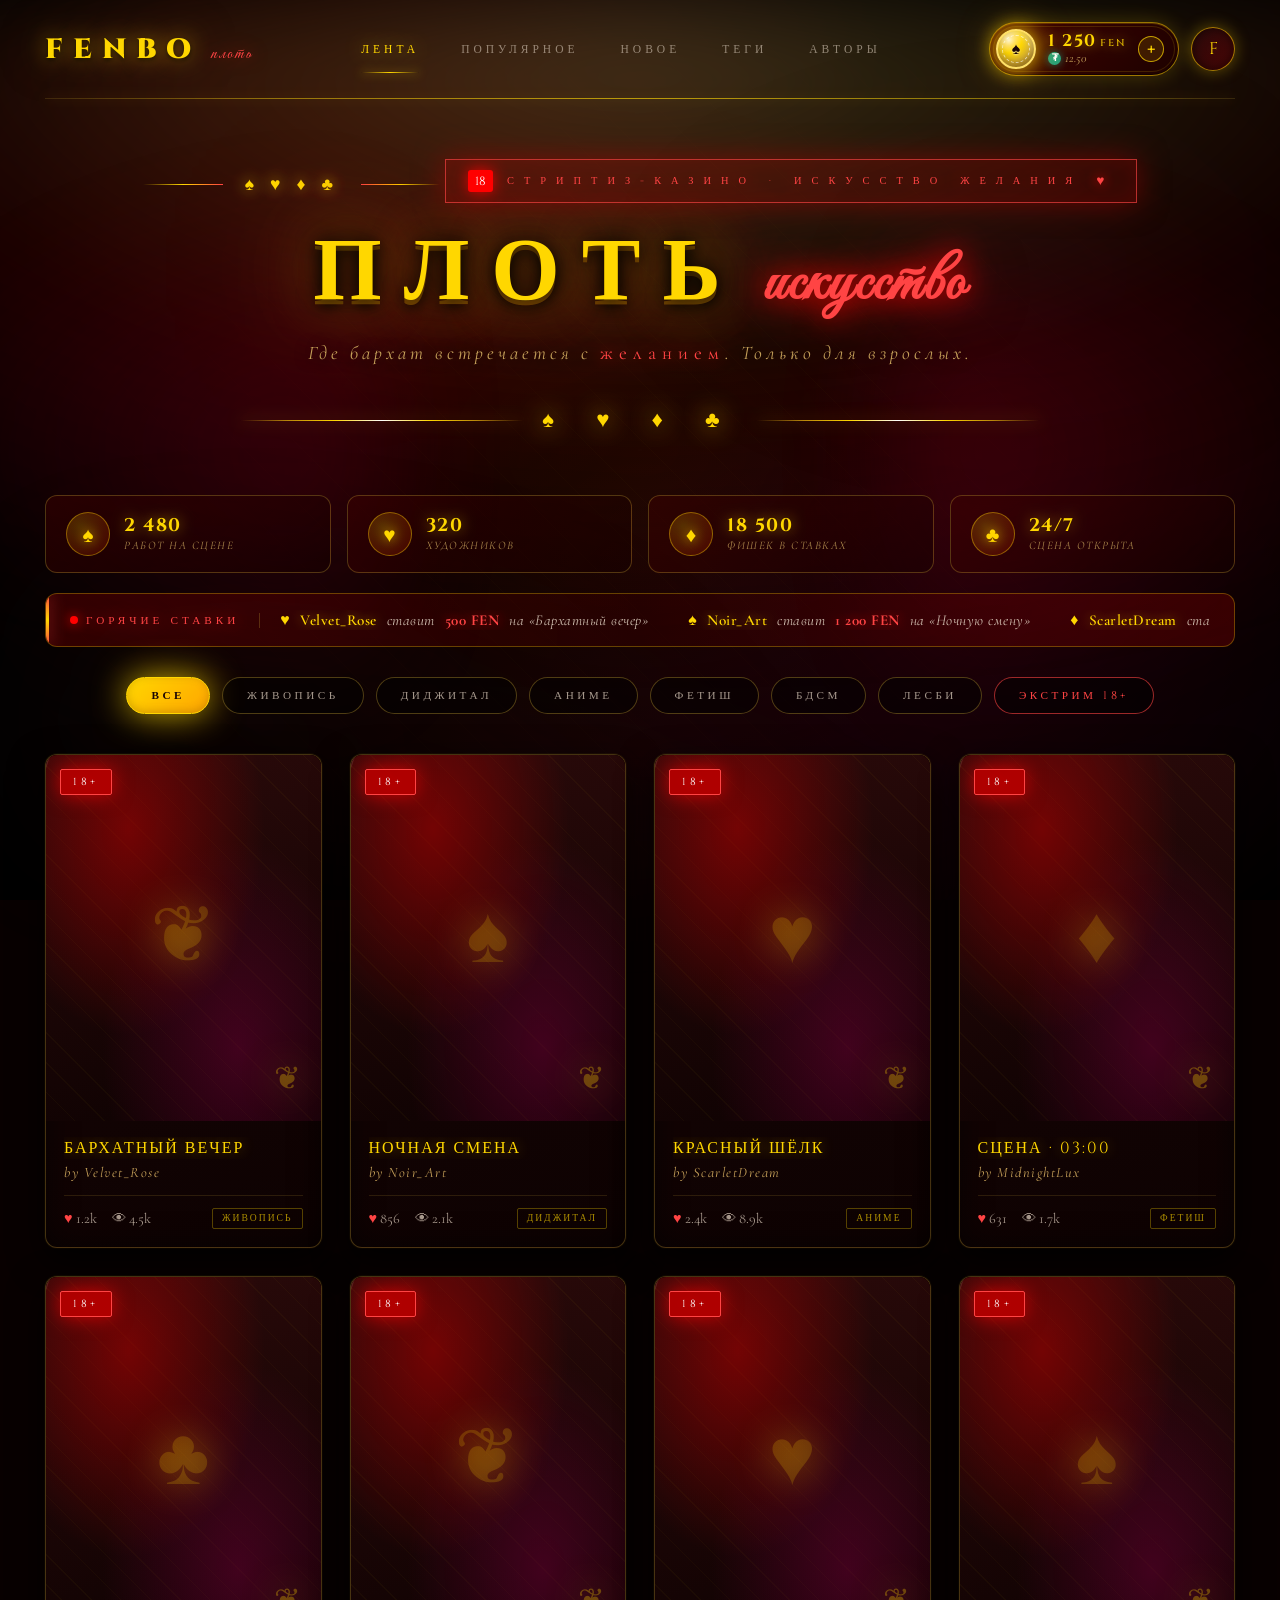
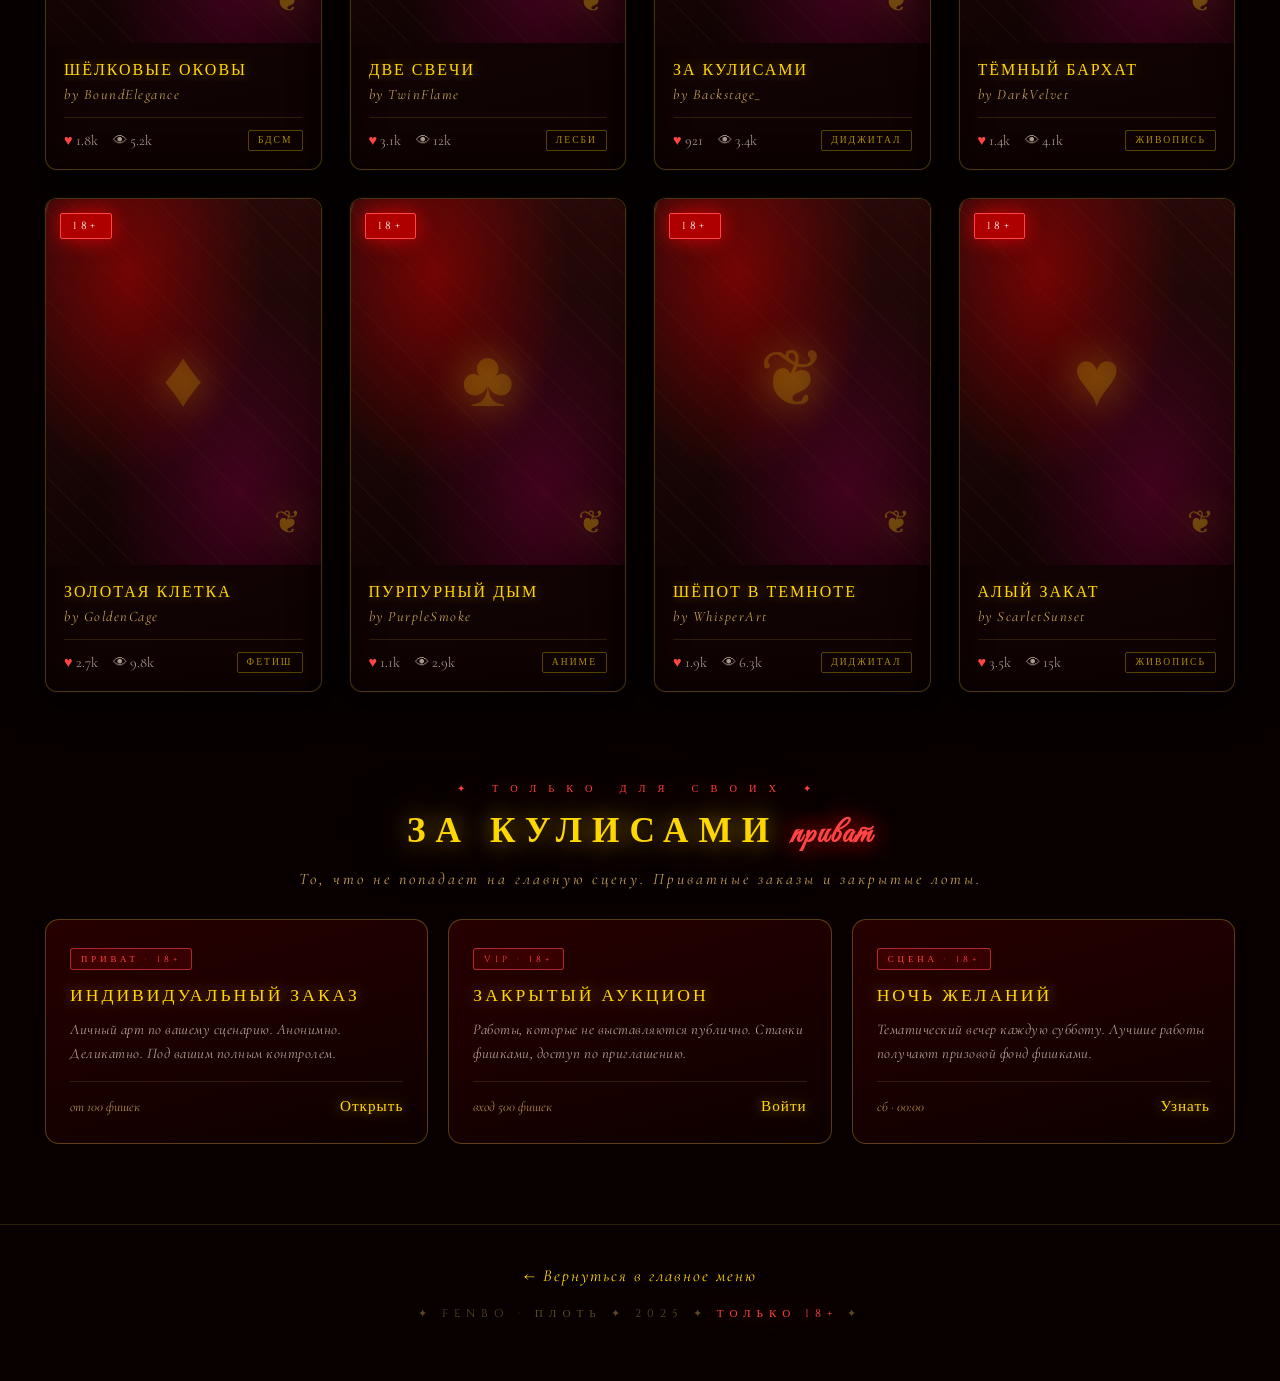
==== commit 07135ec8: "Update index.html" ====
--- a/index.html
+++ b/index.html
@@ -53,20 +53,53 @@
             pointer-events: none;
         }
 
+        /* ============================================
+           ФОН: софиты, дым, пыль, неон
+           ============================================ */
         .spotlight {
             position: fixed;
             top: 0; left: 50%;
             transform: translateX(-50%);
-            width: 200%; height: 60vh;
+            width: 200%; height: 70vh;
             pointer-events: none;
             z-index: 0;
-            background: radial-gradient(ellipse at 50% 0%, rgba(255, 220, 120, 0.22) 0%, rgba(255, 200, 80, 0.12) 20%, rgba(200, 0, 0, 0.06) 45%, transparent 75%);
+            background: radial-gradient(ellipse at 50% 0%, rgba(255, 220, 120, 0.25) 0%, rgba(255, 200, 80, 0.14) 20%, rgba(200, 0, 0, 0.08) 45%, transparent 75%);
             filter: blur(50px);
             animation: spotlightPulse 6s ease-in-out infinite;
         }
         @keyframes spotlightPulse {
             0%, 100% { opacity: 0.7; }
             50% { opacity: 1; }
+        }
+
+        /* Два боковых неоновых прожектора */
+        .neon-left, .neon-right {
+            position: fixed;
+            top: 20%;
+            width: 40%;
+            height: 60vh;
+            pointer-events: none;
+            z-index: 0;
+            filter: blur(60px);
+            opacity: 0.5;
+        }
+        .neon-left {
+            left: -10%;
+            background: radial-gradient(ellipse at 100% 50%, rgba(180, 0, 60, 0.4) 0%, transparent 70%);
+            animation: neonPulseL 8s ease-in-out infinite;
+        }
+        .neon-right {
+            right: -10%;
+            background: radial-gradient(ellipse at 0% 50%, rgba(255, 0, 60, 0.35) 0%, transparent 70%);
+            animation: neonPulseR 9s ease-in-out infinite;
+        }
+        @keyframes neonPulseL {
+            0%, 100% { opacity: 0.3; }
+            50% { opacity: 0.7; }
+        }
+        @keyframes neonPulseR {
+            0%, 100% { opacity: 0.7; }
+            50% { opacity: 0.3; }
         }
 
         .smoke {
@@ -76,9 +109,9 @@
             z-index: 0;
             opacity: 0.35;
             background-image:
-                radial-gradient(ellipse 60% 40% at 20% 80%, rgba(180, 60, 60, 0.15) 0%, transparent 70%),
-                radial-gradient(ellipse 50% 35% at 80% 30%, rgba(120, 0, 60, 0.12) 0%, transparent 70%),
-                radial-gradient(ellipse 45% 30% at 50% 100%, rgba(255, 180, 80, 0.08) 0%, transparent 70%);
+                radial-gradient(ellipse 60% 40% at 20% 80%, rgba(180, 60, 60, 0.18) 0%, transparent 70%),
+                radial-gradient(ellipse 50% 35% at 80% 30%, rgba(120, 0, 60, 0.14) 0%, transparent 70%),
+                radial-gradient(ellipse 45% 30% at 50% 100%, rgba(255, 180, 80, 0.1) 0%, transparent 70%);
             filter: blur(60px);
             animation: smokeDrift 20s ease-in-out infinite alternate;
         }
@@ -110,7 +143,7 @@
         }
 
         /* ============================================
-           ШАПКА — ЧИСТАЯ И ДОРОГАЯ
+           ШАПКА
            ============================================ */
         .topbar-wrap {
             width: 100%;
@@ -119,7 +152,6 @@
             z-index: 20;
             padding: 0 45px;
         }
-
         .topbar {
             width: 100%;
             display: grid;
@@ -130,24 +162,16 @@
             position: relative;
             border-bottom: 1px solid rgba(212, 175, 55, 0.18);
         }
-
-        /* Золотая линия-разделитель под шапкой (затухающая по краям) */
         .topbar::after {
             content: '';
             position: absolute;
             bottom: -1px;
             left: 0; right: 0;
             height: 1px;
-            background: linear-gradient(90deg,
-                transparent 0%,
-                rgba(255, 215, 0, 0.4) 20%,
-                rgba(255, 215, 0, 0.6) 50%,
-                rgba(255, 215, 0, 0.4) 80%,
-                transparent 100%);
+            background: linear-gradient(90deg, transparent 0%, rgba(255, 215, 0, 0.4) 20%, rgba(255, 215, 0, 0.6) 50%, rgba(255, 215, 0, 0.4) 80%, transparent 100%);
             box-shadow: 0 0 12px rgba(255, 215, 0, 0.3);
         }
 
-        /* Логотип */
         .logo {
             font-family: 'Cinzel', serif;
             font-size: 1.75rem;
@@ -159,16 +183,9 @@
                 0 0 22px rgba(255, 215, 0, 0.6),
                 0 0 45px rgba(180, 0, 0, 0.5),
                 0 2px 4px rgba(0, 0, 0, 1);
-            transition: text-shadow 0.4s ease;
             display: flex;
             align-items: baseline;
             white-space: nowrap;
-        }
-        .logo:hover {
-            text-shadow: 
-                0 0 35px rgba(255, 215, 0, 0.9),
-                0 0 70px rgba(180, 0, 0, 0.8),
-                0 2px 4px rgba(0, 0, 0, 1);
         }
         .logo .sub {
             font-family: 'Great Vibes', cursive;
@@ -180,7 +197,6 @@
             font-weight: 400;
         }
 
-        /* Навигация — по центру */
         .topbar-nav {
             display: flex;
             justify-content: center;
@@ -220,7 +236,6 @@
             transform: translateX(-50%) scaleX(1);
         }
 
-        /* Правая часть: кошелёк + аватар */
         .topbar-user {
             display: flex;
             align-items: center;
@@ -229,27 +244,20 @@
             position: relative;
         }
 
-        /* ============================================
-           КОШЕЛЁК
-           ============================================ */
+        /* Кошелёк */
         .wallet {
             display: flex;
             align-items: center;
             gap: 12px;
             padding: 6px 14px 6px 6px;
-            background: 
-                linear-gradient(135deg, rgba(70, 0, 0, 0.9) 0%, rgba(30, 0, 0, 0.85) 100%);
+            background: linear-gradient(135deg, rgba(70, 0, 0, 0.9) 0%, rgba(30, 0, 0, 0.85) 100%);
             border: 1.5px solid rgba(255, 215, 0, 0.55);
             border-radius: 40px;
             cursor: pointer;
             transition: all 0.4s cubic-bezier(0.22, 1, 0.36, 1);
             position: relative;
-            box-shadow: 
-                0 0 20px rgba(255, 215, 0, 0.2),
-                inset 0 1px 0 rgba(255, 215, 0, 0.2),
-                inset 0 -1px 0 rgba(0, 0, 0, 0.5);
-        }
-
+            box-shadow: 0 0 20px rgba(255, 215, 0, 0.2), inset 0 1px 0 rgba(255, 215, 0, 0.2), inset 0 -1px 0 rgba(0, 0, 0, 0.5);
+        }
         .wallet::before {
             content: '';
             position: absolute;
@@ -258,34 +266,21 @@
             border: 1px solid rgba(255, 215, 0, 0.15);
             pointer-events: none;
         }
-
         .wallet:hover {
             border-color: #FFD700;
-            box-shadow: 
-                0 0 35px rgba(255, 215, 0, 0.6),
-                0 0 60px rgba(180, 0, 0, 0.4),
-                inset 0 1px 0 rgba(255, 215, 0, 0.3),
-                inset 0 -1px 0 rgba(0, 0, 0, 0.5);
+            box-shadow: 0 0 35px rgba(255, 215, 0, 0.6), 0 0 60px rgba(180, 0, 0, 0.4);
             transform: translateY(-2px);
         }
-
-        /* Фишка */
         .wallet .chip-icon {
-            width: 40px;
-            height: 40px;
+            width: 40px; height: 40px;
             border-radius: 50%;
-            background: 
-                radial-gradient(circle at 30% 25%, #FFF6C8 0%, #FFE066 15%, #FFD700 35%, #D4AF37 65%, #8B6914 100%);
+            background: radial-gradient(circle at 30% 25%, #FFF6C8 0%, #FFE066 15%, #FFD700 35%, #D4AF37 65%, #8B6914 100%);
             border: 2px solid #FFE066;
             display: flex;
             align-items: center;
             justify-content: center;
             color: #1A0505;
-            box-shadow: 
-                0 0 20px rgba(255, 215, 0, 0.9),
-                0 0 40px rgba(255, 180, 0, 0.4),
-                inset 0 -4px 8px rgba(120, 80, 0, 0.6),
-                inset 0 4px 8px rgba(255, 255, 255, 0.4);
+            box-shadow: 0 0 20px rgba(255, 215, 0, 0.9), 0 0 40px rgba(255, 180, 0, 0.4), inset 0 -4px 8px rgba(120, 80, 0, 0.6), inset 0 4px 8px rgba(255, 255, 255, 0.4);
             position: relative;
             flex-shrink: 0;
         }
@@ -304,8 +299,6 @@
             text-shadow: 0 1px 2px rgba(255, 255, 255, 0.6);
             z-index: 2;
         }
-
-        /* Баланс */
         .wallet .balance {
             display: flex;
             flex-direction: column;
@@ -334,7 +327,6 @@
             font-size: 0.78rem;
             font-style: italic;
             color: rgba(197, 160, 89, 1);
-            letter-spacing: 0.5px;
             display: flex;
             align-items: center;
             gap: 4px;
@@ -344,8 +336,7 @@
             display: inline-flex;
             align-items: center;
             justify-content: center;
-            width: 13px;
-            height: 13px;
+            width: 13px; height: 13px;
             background: #26A17B;
             border-radius: 50%;
             color: #FFFFFF;
@@ -355,11 +346,8 @@
             font-style: normal;
             box-shadow: 0 0 8px rgba(38, 161, 123, 0.7);
         }
-
-        /* Плюсик */
         .wallet .plus {
-            width: 26px;
-            height: 26px;
+            width: 26px; height: 26px;
             border-radius: 50%;
             background: rgba(255, 215, 0, 0.12);
             border: 1.5px solid rgba(255, 215, 0, 0.7);
@@ -380,11 +368,8 @@
             transform: rotate(90deg);
             border-color: #FFFFFF;
         }
-
-        /* Аватар */
         .topbar-user .avatar {
-            width: 44px;
-            height: 44px;
+            width: 44px; height: 44px;
             border-radius: 50%;
             background: linear-gradient(135deg, #2B0A0A, #4A0505);
             border: 1.5px solid rgba(255, 215, 0, 0.55);
@@ -394,9 +379,7 @@
             font-family: 'Cinzel', serif;
             font-size: 1.05rem;
             color: #FFD700;
-            box-shadow: 
-                0 0 16px rgba(255, 215, 0, 0.35),
-                inset 0 0 12px rgba(0, 0, 0, 0.6);
+            box-shadow: 0 0 16px rgba(255, 215, 0, 0.35), inset 0 0 12px rgba(0, 0, 0, 0.6);
             cursor: pointer;
             transition: all 0.4s cubic-bezier(0.22, 1, 0.36, 1);
         }
@@ -407,7 +390,7 @@
         }
 
         /* ============================================
-           ВЫПАДАЮЩЕЕ МЕНЮ
+           ВЫПАДАЮЩЕЕ МЕНЮ ПОПОЛНЕНИЯ
            ============================================ */
         .wallet-dropdown {
             position: absolute;
@@ -421,18 +404,13 @@
             border-radius: 16px;
             padding: 24px;
             z-index: 100;
-            box-shadow: 
-                0 30px 70px rgba(0, 0, 0, 0.95),
-                0 0 0 1px rgba(255, 215, 0, 0.15),
-                0 0 80px rgba(180, 0, 0, 0.6);
-            opacity: 0;
-            visibility: hidden;
+            box-shadow: 0 30px 70px rgba(0, 0, 0, 0.95), 0 0 0 1px rgba(255, 215, 0, 0.15), 0 0 80px rgba(180, 0, 0, 0.6);
+            opacity: 0; visibility: hidden;
             transform: translateY(-10px);
             transition: all 0.35s cubic-bezier(0.22, 1, 0.36, 1);
         }
         .wallet-dropdown.active {
-            opacity: 1;
-            visibility: visible;
+            opacity: 1; visibility: visible;
             transform: translateY(0);
         }
         .wallet-dropdown::before {
@@ -443,9 +421,7 @@
             height: 2px;
             background: linear-gradient(90deg, transparent, #FFD700, #FF4444, #FFD700, transparent);
             box-shadow: 0 0 15px rgba(255, 215, 0, 0.8);
-            border-radius: 2px;
-        }
-
+        }
         .wallet-dropdown h4 {
             font-family: 'Cinzel', serif;
             font-size: 0.95rem;
@@ -465,13 +441,10 @@
             text-align: center;
             margin-bottom: 20px;
         }
-
         .wallet-dropdown .balance-full {
             text-align: center;
             padding: 18px 12px;
-            background: 
-                radial-gradient(ellipse at 50% 0%, rgba(255, 215, 0, 0.12) 0%, transparent 70%),
-                rgba(0, 0, 0, 0.5);
+            background: radial-gradient(ellipse at 50% 0%, rgba(255, 215, 0, 0.12) 0%, transparent 70%), rgba(0, 0, 0, 0.5);
             border: 1px solid rgba(212, 175, 55, 0.35);
             border-radius: 12px;
             margin-bottom: 18px;
@@ -497,8 +470,7 @@
             gap: 10px;
         }
         .wallet-dropdown .balance-full .value-chips .mini-chip {
-            width: 26px;
-            height: 26px;
+            width: 26px; height: 26px;
             border-radius: 50%;
             background: radial-gradient(circle at 30% 25%, #FFF6C8, #FFE066 15%, #FFD700 35%, #D4AF37 65%, #8B6914 100%);
             border: 2px solid #FFE066;
@@ -522,13 +494,11 @@
             color: #1A0505;
             font-weight: 900;
         }
-
         .wallet-dropdown .balance-full .value-usdt {
             font-family: 'Cormorant Garamond', serif;
             font-size: 0.95rem;
             font-style: italic;
             color: #26A17B;
-            text-shadow: 0 0 12px rgba(38, 161, 123, 0.7);
             display: flex;
             align-items: center;
             justify-content: center;
@@ -538,8 +508,7 @@
             display: inline-flex;
             align-items: center;
             justify-content: center;
-            width: 16px;
-            height: 16px;
+            width: 16px; height: 16px;
             background: #26A17B;
             border-radius: 50%;
             color: #FFFFFF;
@@ -548,7 +517,6 @@
             font-weight: 700;
             font-style: normal;
         }
-
         .wallet-dropdown .rate-info {
             padding: 12px 14px;
             background: rgba(0, 0, 0, 0.4);
@@ -571,13 +539,10 @@
             font-size: 0.9rem;
             color: #FFD700;
             letter-spacing: 1px;
-            text-shadow: 0 0 12px rgba(255, 215, 0, 0.6);
         }
         .wallet-dropdown .rate-info .rate-value .green {
             color: #26A17B;
-            text-shadow: 0 0 12px rgba(38, 161, 123, 0.8);
-        }
-
+        }
         .wallet-dropdown .packages-title {
             font-family: 'Cinzel', serif;
             font-size: 0.65rem;
@@ -587,7 +552,6 @@
             text-align: center;
             margin-bottom: 12px;
         }
-
         .wallet-dropdown .packages {
             display: grid;
             grid-template-columns: 1fr 1fr;
@@ -619,7 +583,6 @@
             font-size: 1.1rem;
             color: #FFD700;
             letter-spacing: 1px;
-            text-shadow: 0 0 12px rgba(255, 215, 0, 0.6);
         }
         .wallet-dropdown .pkg .usdt-amount {
             font-family: 'Cormorant Garamond', serif;
@@ -633,18 +596,15 @@
             font-style: italic;
             color: rgba(255, 68, 68, 0.95);
             margin-top: 2px;
-            text-shadow: 0 0 8px rgba(255, 0, 0, 0.5);
         }
         .wallet-dropdown .pkg.best {
             border-color: rgba(255, 68, 68, 0.8);
             background: linear-gradient(165deg, rgba(80, 0, 0, 0.6) 0%, rgba(20, 0, 0, 0.5) 100%);
-            box-shadow: 0 0 25px rgba(180, 0, 0, 0.5);
         }
         .wallet-dropdown .pkg.best::after {
             content: 'ТОП';
             position: absolute;
-            top: -6px;
-            right: 6px;
+            top: -6px; right: 6px;
             font-family: 'Cinzel', serif;
             font-size: 0.55rem;
             letter-spacing: 2px;
@@ -654,7 +614,6 @@
             border-radius: 3px;
             box-shadow: 0 0 15px rgba(255, 0, 0, 0.8);
         }
-
         .wallet-dropdown .methods {
             display: flex;
             gap: 6px;
@@ -676,15 +635,12 @@
         }
         .wallet-dropdown .methods .method:hover {
             border-color: rgba(38, 161, 123, 0.8);
-            box-shadow: 0 0 15px rgba(38, 161, 123, 0.4);
         }
         .wallet-dropdown .methods .method.active {
             background: rgba(38, 161, 123, 0.2);
             border-color: rgba(38, 161, 123, 0.9);
-            box-shadow: 0 0 15px rgba(38, 161, 123, 0.5);
             color: #26A17B;
         }
-
         .wallet-dropdown .deposit-btn {
             width: 100%;
             font-family: 'Cinzel', serif;
@@ -708,13 +664,13 @@
         }
 
         /* ============================================
-           ГЕРОЙ
+           ГЕРОЙ — КАЗИНО-СТРИПТИЗ СТИЛЬ
            ============================================ */
         .hero {
             width: 100%;
             max-width: 1600px;
             text-align: center;
-            padding: 70px 45px 45px;
+            padding: 60px 45px 30px;
             position: relative;
             z-index: 5;
             animation: fadeInDown 1.4s cubic-bezier(0.22, 1, 0.36, 1);
@@ -724,26 +680,76 @@
             to { opacity: 1; transform: translateY(0); }
         }
 
+        /* Верхняя плашка — «СТРИПТИЗ-КАЗИНО» */
+        .hero-topline {
+            display: inline-flex;
+            align-items: center;
+            gap: 22px;
+            margin-bottom: 20px;
+            animation: fadeIn 1.6s ease;
+        }
+        .hero-topline .line-s {
+            width: 80px;
+            height: 1px;
+            background: linear-gradient(90deg, transparent, #FFD700, #FF4444);
+        }
+        .hero-topline .line-s.r {
+            background: linear-gradient(270deg, transparent, #FFD700, #FF4444);
+        }
+        .hero-topline .suits {
+            font-family: 'Cinzel', serif;
+            font-size: 1.1rem;
+            color: #FFD700;
+            letter-spacing: 6px;
+            text-shadow: 0 0 15px rgba(255, 215, 0, 0.9);
+        }
+
+        /* Основной бейдж */
         .hero-badge {
-            display: inline-block;
-            font-family: 'Cinzel', serif;
-            font-size: 0.68rem;
-            letter-spacing: 12px;
+            display: inline-flex;
+            align-items: center;
+            gap: 14px;
+            font-family: 'Cinzel', serif;
+            font-size: 0.65rem;
+            letter-spacing: 10px;
             color: #FF4444;
             border: 1px solid rgba(255, 68, 68, 0.65);
-            padding: 10px 26px;
+            padding: 10px 22px;
             text-transform: uppercase;
             background: rgba(180, 0, 0, 0.18);
             text-shadow: 0 0 18px rgba(255, 0, 0, 0.7);
-            margin-bottom: 28px;
+            margin-bottom: 26px;
             box-shadow: 0 0 30px rgba(180, 0, 0, 0.5), inset 0 0 20px rgba(255, 0, 0, 0.1);
             animation: badgePulse 3s ease-in-out infinite;
+            position: relative;
+        }
+        .hero-badge::before {
+            content: '18';
+            font-size: 0.75rem;
+            color: #FFFFFF;
+            background: #FF0000;
+            padding: 3px 7px;
+            border-radius: 3px;
+            letter-spacing: 0;
+            text-shadow: 0 0 8px rgba(255, 0, 0, 1);
+            box-shadow: 0 0 15px rgba(255, 0, 0, 0.9);
+        }
+        .hero-badge::after {
+            content: '♥';
+            color: #FF4444;
+            font-size: 0.85rem;
+            text-shadow: 0 0 12px rgba(255, 0, 0, 1);
         }
         @keyframes badgePulse {
             0%, 100% { box-shadow: 0 0 30px rgba(180, 0, 0, 0.5), inset 0 0 20px rgba(255, 0, 0, 0.1); }
             50% { box-shadow: 0 0 50px rgba(255, 0, 0, 0.7), inset 0 0 30px rgba(255, 0, 0, 0.2); }
         }
-
+        @keyframes fadeIn {
+            from { opacity: 0; }
+            to { opacity: 1; }
+        }
+
+        /* Заголовок */
         .hero h1 {
             font-family: 'Cinzel', serif;
             font-size: 5.5rem;
@@ -780,14 +786,21 @@
             margin-top: 24px;
             text-shadow: 0 0 15px rgba(0, 0, 0, 1);
         }
-
+        .hero p .accent {
+            color: #FF4444;
+            font-style: normal;
+            letter-spacing: 6px;
+            text-shadow: 0 0 15px rgba(255, 0, 0, 0.7);
+        }
+
+        /* Разделитель-масти под героем */
         .hero-divider {
             display: flex;
             align-items: center;
             justify-content: center;
             gap: 18px;
-            margin: 45px auto 0;
-            max-width: 700px;
+            margin: 40px auto 0;
+            max-width: 800px;
             width: 90%;
         }
         .hero-divider .line {
@@ -802,6 +815,85 @@
             letter-spacing: 18px;
             font-family: 'Cinzel', serif;
             text-shadow: 0 0 25px rgba(255, 215, 0, 0.9);
+        }
+
+        /* ============================================
+           СТАТИСТИКА КАЗИНО (мини-плашки)
+           ============================================ */
+        .casino-stats {
+            width: 100%;
+            max-width: 1600px;
+            display: grid;
+            grid-template-columns: repeat(4, 1fr);
+            gap: 16px;
+            padding: 30px 45px 0;
+            position: relative;
+            z-index: 5;
+            animation: fadeIn 1.8s ease 0.2s both;
+        }
+        .casino-stat {
+            display: flex;
+            align-items: center;
+            gap: 14px;
+            padding: 16px 20px;
+            background: linear-gradient(135deg, rgba(60, 0, 0, 0.5) 0%, rgba(20, 0, 0, 0.4) 100%);
+            border: 1px solid rgba(212, 175, 55, 0.3);
+            border-radius: 12px;
+            transition: all 0.4s cubic-bezier(0.22, 1, 0.36, 1);
+            cursor: pointer;
+            position: relative;
+            overflow: hidden;
+        }
+        .casino-stat::before {
+            content: '';
+            position: absolute;
+            top: 0; left: -100%;
+            width: 100%; height: 100%;
+            background: linear-gradient(90deg, transparent, rgba(255, 215, 0, 0.12), transparent);
+            transition: left 0.8s ease;
+        }
+        .casino-stat:hover::before { left: 100%; }
+        .casino-stat:hover {
+            border-color: rgba(255, 215, 0, 0.7);
+            box-shadow: 0 0 25px rgba(255, 215, 0, 0.35);
+            transform: translateY(-3px);
+        }
+        .casino-stat .stat-icon {
+            width: 44px; height: 44px;
+            border-radius: 50%;
+            display: flex;
+            align-items: center;
+            justify-content: center;
+            font-size: 1.3rem;
+            background: radial-gradient(circle at 30% 30%, rgba(255, 215, 0, 0.2), rgba(120, 0, 0, 0.4));
+            border: 1px solid rgba(255, 215, 0, 0.4);
+            color: #FFD700;
+            text-shadow: 0 0 12px rgba(255, 215, 0, 0.7);
+            flex-shrink: 0;
+        }
+        .casino-stat .stat-body {
+            display: flex;
+            flex-direction: column;
+            line-height: 1.2;
+            min-width: 0;
+        }
+        .casino-stat .stat-value {
+            font-family: 'Cinzel', serif;
+            font-size: 1.15rem;
+            font-weight: 700;
+            color: #FFD700;
+            letter-spacing: 1.5px;
+            text-shadow: 0 0 14px rgba(255, 215, 0, 0.6);
+            white-space: nowrap;
+        }
+        .casino-stat .stat-label {
+            font-family: 'Cormorant Garamond', serif;
+            font-size: 0.72rem;
+            font-style: italic;
+            color: rgba(197, 160, 89, 0.85);
+            letter-spacing: 1.5px;
+            text-transform: uppercase;
+            margin-top: 2px;
         }
 
         /* ============================================
@@ -868,7 +960,103 @@
         }
 
         /* ============================================
-           ГАЛЕРЕЯ
+           ГОРЯЧИЕ СТАВКИ — лента-полоска
+           ============================================ */
+        .hot-bets {
+            width: 100%;
+            max-width: 1600px;
+            margin: 20px auto 0;
+            padding: 0 45px;
+            position: relative;
+            z-index: 5;
+            animation: fadeIn 2s ease 0.4s both;
+        }
+        .hot-bets-inner {
+            display: flex;
+            align-items: center;
+            gap: 20px;
+            padding: 16px 24px;
+            background: 
+                linear-gradient(90deg, rgba(180, 0, 0, 0.25) 0%, rgba(60, 0, 0, 0.35) 50%, rgba(180, 0, 0, 0.25) 100%);
+            border: 1px solid rgba(255, 215, 0, 0.3);
+            border-radius: 12px;
+            overflow: hidden;
+            position: relative;
+        }
+        .hot-bets-inner::before {
+            content: '';
+            position: absolute;
+            top: 0; left: 0;
+            width: 3px; height: 100%;
+            background: linear-gradient(180deg, #FF4444, #FFD700, #FF4444);
+            box-shadow: 0 0 15px rgba(255, 68, 68, 0.8);
+        }
+        .hot-bets-label {
+            font-family: 'Cinzel', serif;
+            font-size: 0.7rem;
+            letter-spacing: 4px;
+            color: #FF4444;
+            text-transform: uppercase;
+            text-shadow: 0 0 15px rgba(255, 0, 0, 0.7);
+            white-space: nowrap;
+            display: flex;
+            align-items: center;
+            gap: 8px;
+            padding-right: 20px;
+            border-right: 1px solid rgba(212, 175, 55, 0.25);
+        }
+        .hot-bets-label .dot {
+            width: 8px; height: 8px;
+            border-radius: 50%;
+            background: #FF0000;
+            box-shadow: 0 0 12px rgba(255, 0, 0, 1);
+            animation: livePulse 1.5s ease-in-out infinite;
+        }
+        @keyframes livePulse {
+            0%, 100% { opacity: 1; transform: scale(1); }
+            50% { opacity: 0.5; transform: scale(1.3); }
+        }
+        .hot-bets-track {
+            display: flex;
+            gap: 40px;
+            overflow: hidden;
+            flex: 1;
+            white-space: nowrap;
+        }
+        .hot-bet {
+            font-family: 'Cormorant Garamond', serif;
+            font-size: 0.95rem;
+            font-style: italic;
+            color: rgba(232, 216, 200, 0.85);
+            letter-spacing: 0.5px;
+            display: flex;
+            align-items: center;
+            gap: 10px;
+            animation: hotScroll 30s linear infinite;
+        }
+        .hot-bet .bet-artist {
+            color: #FFD700;
+            text-shadow: 0 0 12px rgba(255, 215, 0, 0.6);
+            font-style: normal;
+            font-weight: 600;
+        }
+        .hot-bet .bet-amount {
+            color: #FF4444;
+            text-shadow: 0 0 12px rgba(255, 0, 0, 0.7);
+            font-style: normal;
+            font-weight: 700;
+        }
+        .hot-bet .bet-suit {
+            color: #FFD700;
+            font-size: 1rem;
+        }
+        @keyframes hotScroll {
+            from { transform: translateX(0); }
+            to { transform: translateX(-50%); }
+        }
+
+        /* ============================================
+           ГАЛЕРЕЯ (карточки НЕ ТРОГАЮ)
            ============================================ */
         .gallery {
             width: 100%;
@@ -890,33 +1078,17 @@
             overflow: hidden;
             background: linear-gradient(165deg, #1A0505 0%, #0D0202 100%);
             border: 1px solid rgba(212, 175, 55, 0.28);
-            box-shadow: 
-                0 12px 35px rgba(0, 0, 0, 0.8),
-                0 0 0 1px rgba(255, 215, 0, 0.05),
-                inset 0 0 30px rgba(0, 0, 0, 0.6);
-            transition: 
-                transform 0.55s cubic-bezier(0.22, 1, 0.36, 1),
-                box-shadow 0.55s cubic-bezier(0.22, 1, 0.36, 1),
-                border-color 0.4s ease;
+            box-shadow: 0 12px 35px rgba(0, 0, 0, 0.8), 0 0 0 1px rgba(255, 215, 0, 0.05), inset 0 0 30px rgba(0, 0, 0, 0.6);
+            transition: transform 0.55s cubic-bezier(0.22, 1, 0.36, 1), box-shadow 0.55s cubic-bezier(0.22, 1, 0.36, 1), border-color 0.4s ease;
             cursor: pointer;
         }
         .art-card:hover {
             transform: translateY(-10px) scale(1.02);
             border-color: #FFD700;
-            box-shadow: 
-                0 30px 70px rgba(180, 0, 0, 0.9),
-                0 0 0 2px rgba(255, 215, 0, 0.7),
-                0 0 50px rgba(255, 215, 0, 0.5),
-                0 0 100px rgba(180, 0, 0, 0.5);
-        }
-
-        .art-card .thumb {
-            position: relative;
-            width: 100%;
-            aspect-ratio: 3 / 4;
-            overflow: hidden;
-            background: #0A0000;
-        }
+            box-shadow: 0 30px 70px rgba(180, 0, 0, 0.9), 0 0 0 2px rgba(255, 215, 0, 0.7), 0 0 50px rgba(255, 215, 0, 0.5), 0 0 100px rgba(180, 0, 0, 0.5);
+        }
+
+        .art-card .thumb { position: relative; width: 100%; aspect-ratio: 3 / 4; overflow: hidden; background: #0A0000; }
         .art-card .thumb .placeholder {
             position: absolute;
             inset: 0;
@@ -941,7 +1113,6 @@
             bottom: 20px; right: 20px;
             font-size: 2rem;
             color: rgba(255, 215, 0, 0.3);
-            text-shadow: 0 0 22px rgba(255, 215, 0, 0.5);
         }
         .art-card .thumb::before {
             content: '';
@@ -1020,6 +1191,140 @@
         }
 
         /* ============================================
+           ЗА КУЛИСАМИ — доп. лента (намёк 18+)
+           ============================================ */
+        .backstage {
+            width: 100%;
+            max-width: 1600px;
+            padding: 60px 45px 20px;
+            position: relative;
+            z-index: 5;
+            animation: fadeIn 2.2s ease 0.6s both;
+        }
+        .backstage-header {
+            text-align: center;
+            margin-bottom: 30px;
+        }
+        .backstage-header .label {
+            font-family: 'Cinzel', serif;
+            font-size: 0.65rem;
+            letter-spacing: 12px;
+            color: #FF4444;
+            text-transform: uppercase;
+            text-shadow: 0 0 15px rgba(255, 0, 0, 0.7);
+            margin-bottom: 12px;
+        }
+        .backstage-header h3 {
+            font-family: 'Cinzel', serif;
+            font-size: 2.2rem;
+            color: #FFD700;
+            letter-spacing: 10px;
+            text-transform: uppercase;
+            text-shadow: 
+                0 0 25px rgba(255, 215, 0, 0.6),
+                0 0 60px rgba(180, 0, 0, 0.5);
+        }
+        .backstage-header h3 span {
+            font-family: 'Great Vibes', cursive;
+            font-size: 2rem;
+            color: #FF4444;
+            letter-spacing: 2px;
+            text-transform: none;
+            margin-left: 12px;
+            text-shadow: 0 0 25px rgba(255, 0, 0, 0.9);
+        }
+        .backstage-header p {
+            font-family: 'Cormorant Garamond', serif;
+            font-size: 1rem;
+            font-style: italic;
+            color: #C5A059;
+            letter-spacing: 3px;
+            margin-top: 14px;
+        }
+
+        .backstage-grid {
+            display: grid;
+            grid-template-columns: repeat(3, 1fr);
+            gap: 20px;
+        }
+
+        .bkg-card {
+            position: relative;
+            padding: 26px 24px;
+            background: linear-gradient(165deg, rgba(60, 0, 0, 0.6) 0%, rgba(20, 0, 0, 0.5) 100%);
+            border: 1px solid rgba(212, 175, 55, 0.35);
+            border-radius: 14px;
+            cursor: pointer;
+            transition: all 0.5s cubic-bezier(0.22, 1, 0.36, 1);
+            overflow: hidden;
+        }
+        .bkg-card::before {
+            content: '';
+            position: absolute;
+            top: 0; left: -100%;
+            width: 100%; height: 100%;
+            background: linear-gradient(90deg, transparent, rgba(255, 215, 0, 0.1), transparent);
+            transition: left 0.8s ease;
+        }
+        .bkg-card:hover::before { left: 100%; }
+        .bkg-card:hover {
+            border-color: rgba(255, 215, 0, 0.8);
+            box-shadow: 0 0 35px rgba(255, 215, 0, 0.4), 0 15px 40px rgba(180, 0, 0, 0.6);
+            transform: translateY(-6px);
+        }
+        .bkg-card .bkg-tag {
+            display: inline-block;
+            font-family: 'Cinzel', serif;
+            font-size: 0.55rem;
+            letter-spacing: 4px;
+            color: #FF4444;
+            text-transform: uppercase;
+            padding: 4px 10px;
+            border: 1px solid rgba(255, 68, 68, 0.6);
+            border-radius: 3px;
+            margin-bottom: 14px;
+            text-shadow: 0 0 12px rgba(255, 0, 0, 0.7);
+            background: rgba(180, 0, 0, 0.15);
+        }
+        .bkg-card .bkg-title {
+            font-family: 'Cinzel', serif;
+            font-size: 1.1rem;
+            color: #FFD700;
+            letter-spacing: 3px;
+            text-transform: uppercase;
+            margin-bottom: 10px;
+            text-shadow: 0 0 14px rgba(255, 215, 0, 0.5);
+        }
+        .bkg-card .bkg-desc {
+            font-family: 'Cormorant Garamond', serif;
+            font-size: 0.92rem;
+            font-style: italic;
+            color: rgba(232, 216, 200, 0.75);
+            line-height: 1.6;
+            letter-spacing: 0.5px;
+        }
+        .bkg-card .bkg-meta {
+            display: flex;
+            align-items: center;
+            justify-content: space-between;
+            margin-top: 16px;
+            padding-top: 14px;
+            border-top: 1px solid rgba(212, 175, 55, 0.15);
+            font-family: 'Cormorant Garamond', serif;
+            font-size: 0.85rem;
+            color: rgba(197, 160, 89, 0.85);
+            font-style: italic;
+        }
+        .bkg-card .bkg-meta .bkg-price {
+            font-family: 'Cinzel', serif;
+            font-style: normal;
+            color: #FFD700;
+            font-size: 0.95rem;
+            letter-spacing: 1px;
+            text-shadow: 0 0 12px rgba(255, 215, 0, 0.6);
+        }
+
+        /* ============================================
            ПОДВАЛ
            ============================================ */
         .footer {
@@ -1047,7 +1352,6 @@
             text-decoration: none;
             letter-spacing: 2px;
             text-transform: none;
-            transition: color 0.3s ease, text-shadow 0.3s ease;
         }
         .footer .back-link:hover {
             color: #FFFFFF;
@@ -1059,7 +1363,7 @@
         }
 
         /* ============================================
-           ЛАЙТБОКС
+           ЛАЙТБОКС (не трогаю)
            ============================================ */
         .lightbox {
             position: fixed;
@@ -1069,12 +1373,9 @@
             align-items: center;
             justify-content: center;
             padding: 30px 20px;
-            background: 
-                radial-gradient(ellipse at 50% 30%, rgba(80, 0, 0, 0.5) 0%, transparent 60%),
-                rgba(0, 0, 0, 0.94);
+            background: radial-gradient(ellipse at 50% 30%, rgba(80, 0, 0, 0.5) 0%, transparent 60%), rgba(0, 0, 0, 0.94);
             backdrop-filter: blur(22px);
-            opacity: 0;
-            visibility: hidden;
+            opacity: 0; visibility: hidden;
             transition: opacity 0.4s ease, visibility 0.4s ease;
             overflow-y: auto;
         }
@@ -1086,23 +1387,16 @@
             max-width: 1480px;
             display: grid;
             grid-template-columns: 1.2fr 1fr;
-            background: 
-                radial-gradient(ellipse at 20% 0%, rgba(120, 0, 0, 0.35) 0%, transparent 50%),
-                linear-gradient(165deg, #120202 0%, #080101 100%);
+            background: radial-gradient(ellipse at 20% 0%, rgba(120, 0, 0, 0.35) 0%, transparent 50%), linear-gradient(165deg, #120202 0%, #080101 100%);
             border: 1px solid rgba(212, 175, 55, 0.5);
             border-radius: 20px;
             overflow: hidden;
-            box-shadow: 
-                0 50px 150px rgba(0, 0, 0, 1),
-                0 0 0 1px rgba(255, 215, 0, 0.2),
-                0 0 120px rgba(180, 0, 0, 0.7),
-                0 0 240px rgba(255, 0, 0, 0.35);
+            box-shadow: 0 50px 150px rgba(0, 0, 0, 1), 0 0 0 1px rgba(255, 215, 0, 0.2), 0 0 120px rgba(180, 0, 0, 0.7), 0 0 240px rgba(255, 0, 0, 0.35);
             transform: scale(0.94) translateY(20px);
             transition: transform 0.6s cubic-bezier(0.22, 1, 0.36, 1);
             max-height: 92vh;
         }
         .lightbox.active .lightbox-inner { transform: scale(1) translateY(0); }
-
         .lightbox-inner::before {
             content: '';
             position: absolute;
@@ -1112,14 +1406,9 @@
             box-shadow: 0 0 20px rgba(255, 215, 0, 0.8);
             z-index: 5;
         }
-
         .lb-image {
             position: relative;
-            background: 
-                radial-gradient(ellipse at 30% 20%, rgba(180, 0, 0, 0.55) 0%, transparent 55%),
-                radial-gradient(ellipse at 70% 80%, rgba(120, 0, 60, 0.45) 0%, transparent 55%),
-                repeating-linear-gradient(45deg, transparent, transparent 40px, rgba(255, 215, 0, 0.03) 40px, rgba(255, 215, 0, 0.03) 41px),
-                linear-gradient(165deg, #2B0A0A 0%, #0D0202 100%);
+            background: radial-gradient(ellipse at 30% 20%, rgba(180, 0, 0, 0.55) 0%, transparent 55%), radial-gradient(ellipse at 70% 80%, rgba(120, 0, 60, 0.45) 0%, transparent 55%), repeating-linear-gradient(45deg, transparent, transparent 40px, rgba(255, 215, 0, 0.03) 40px, rgba(255, 215, 0, 0.03) 41px), linear-gradient(165deg, #2B0A0A 0%, #0D0202 100%);
             display: flex;
             align-items: center;
             justify-content: center;
@@ -1155,7 +1444,6 @@
             box-shadow: 0 0 25px rgba(255, 0, 0, 0.8);
             z-index: 5;
         }
-
         .lb-info {
             padding: 32px 32px 28px;
             display: flex;
@@ -1163,11 +1451,9 @@
             overflow-y: auto;
             scrollbar-width: thin;
             scrollbar-color: rgba(255, 215, 0, 0.4) transparent;
-            position: relative;
         }
         .lb-info::-webkit-scrollbar { width: 6px; }
         .lb-info::-webkit-scrollbar-thumb { background: rgba(255, 215, 0, 0.4); border-radius: 3px; }
-
         .lb-author {
             display: flex;
             align-items: center;
@@ -1178,23 +1464,8 @@
             border: 1px solid rgba(212, 175, 55, 0.35);
             border-radius: 12px;
             cursor: pointer;
-            transition: all 0.4s ease;
             position: relative;
             overflow: hidden;
-        }
-        .lb-author::before {
-            content: '';
-            position: absolute;
-            top: 0; left: -100%;
-            width: 100%; height: 100%;
-            background: linear-gradient(90deg, transparent, rgba(255, 215, 0, 0.15), transparent);
-            transition: left 0.7s ease;
-        }
-        .lb-author:hover::before { left: 100%; }
-        .lb-author:hover {
-            border-color: rgba(255, 215, 0, 0.7);
-            box-shadow: 0 0 30px rgba(255, 215, 0, 0.3);
-            transform: translateX(4px);
         }
         .lb-author .author-avatar {
             width: 56px; height: 56px;
@@ -1207,9 +1478,8 @@
             font-family: 'Cinzel', serif;
             font-size: 1.5rem;
             color: #FFD700;
-            box-shadow: 0 0 25px rgba(255, 215, 0, 0.5), inset 0 0 15px rgba(0, 0, 0, 0.7);
+            box-shadow: 0 0 25px rgba(255, 215, 0, 0.5);
             flex-shrink: 0;
-            text-shadow: 0 0 15px rgba(255, 215, 0, 0.8);
         }
         .lb-author .author-info { flex: 1; min-width: 0; }
         .lb-author .author-name {
@@ -1218,7 +1488,6 @@
             color: #FFD700;
             letter-spacing: 2.5px;
             text-transform: uppercase;
-            text-shadow: 0 0 14px rgba(255, 215, 0, 0.6);
         }
         .lb-author .author-subs {
             font-family: 'Cormorant Garamond', serif;
@@ -1240,21 +1509,16 @@
             cursor: pointer;
             transition: all 0.3s ease;
             white-space: nowrap;
-            position: relative;
-            z-index: 2;
         }
         .lb-author .btn-subscribe:hover {
             background: #FFD700;
             color: #1A0505;
-            box-shadow: 0 0 30px rgba(255, 215, 0, 0.9);
-            letter-spacing: 4px;
         }
         .lb-author .btn-subscribe.subscribed {
             background: rgba(180, 0, 0, 0.5);
             border-color: #FF4444;
             color: #FF4444;
         }
-
         .lb-title {
             font-family: 'Cinzel', serif;
             font-size: 2.2rem;
@@ -1266,7 +1530,6 @@
             margin-bottom: 16px;
             text-shadow: 0 0 20px rgba(0, 0, 0, 1), 0 0 50px rgba(255, 215, 0, 0.6);
         }
-
         .lb-tags { display: flex; flex-wrap: wrap; gap: 8px; margin-bottom: 22px; }
         .lb-tag {
             font-family: 'Cinzel', serif;
@@ -1281,13 +1544,7 @@
             text-decoration: none;
             transition: all 0.35s ease;
         }
-        .lb-tag:hover {
-            background: #FFD700;
-            color: #1A0505;
-            box-shadow: 0 0 25px rgba(255, 215, 0, 0.8);
-            transform: translateY(-2px);
-        }
-
+        .lb-tag:hover { background: #FFD700; color: #1A0505; }
         .lb-desc {
             position: relative;
             font-family: 'Cormorant Garamond', serif;
@@ -1301,7 +1558,6 @@
             border-left: 3px solid #FFD700;
             border-radius: 0 12px 12px 0;
             margin-bottom: 24px;
-            text-shadow: 0 0 12px rgba(0, 0, 0, 0.9);
         }
         .lb-desc::before {
             content: '“';
@@ -1311,7 +1567,6 @@
             font-size: 4.5rem;
             color: rgba(255, 215, 0, 0.5);
             line-height: 1;
-            pointer-events: none;
         }
         .lb-desc::after {
             content: '”';
@@ -1321,15 +1576,8 @@
             font-size: 4.5rem;
             color: rgba(255, 215, 0, 0.3);
             line-height: 1;
-            pointer-events: none;
-        }
-
-        .lb-stats {
-            display: grid;
-            grid-template-columns: 1fr 1fr;
-            gap: 10px;
-            margin-bottom: 20px;
-        }
+        }
+        .lb-stats { display: grid; grid-template-columns: 1fr 1fr; gap: 10px; margin-bottom: 20px; }
         .lb-stat {
             display: flex;
             flex-direction: column;
@@ -1342,16 +1590,11 @@
             cursor: pointer;
             transition: all 0.35s ease;
         }
-        .lb-stat:hover {
-            border-color: rgba(255, 215, 0, 0.7);
-            background: rgba(60, 0, 0, 0.4);
-            transform: translateY(-3px);
-        }
+        .lb-stat:hover { border-color: rgba(255, 215, 0, 0.7); background: rgba(60, 0, 0, 0.4); }
         .lb-stat .stat-value {
             font-family: 'Cinzel', serif;
             font-size: 1.6rem;
             color: #FFD700;
-            letter-spacing: 2px;
             text-shadow: 0 0 20px rgba(255, 215, 0, 0.7);
         }
         .lb-stat .stat-value .heart { color: #FF4444; font-size: 1.2rem; }
@@ -1362,13 +1605,7 @@
             letter-spacing: 3px;
             text-transform: uppercase;
         }
-
-        .lb-actions {
-            display: grid;
-            grid-template-columns: 1fr 1fr;
-            gap: 10px;
-            margin-bottom: 14px;
-        }
+        .lb-actions { display: grid; grid-template-columns: 1fr 1fr; gap: 10px; margin-bottom: 14px; }
         .lb-actions button {
             font-family: 'Cinzel', serif;
             font-size: 0.72rem;
@@ -1387,36 +1624,17 @@
             color: #FF4444;
             background: rgba(180, 0, 0, 0.15);
             border: 1px solid rgba(255, 68, 68, 0.6);
-            text-shadow: 0 0 12px rgba(255, 0, 0, 0.6);
-        }
-        .lb-btn-like:hover {
-            background: #FF0000;
-            color: #FFFFFF;
-            box-shadow: 0 0 40px rgba(255, 0, 0, 0.8);
-        }
-        .lb-btn-like.liked {
-            background: linear-gradient(135deg, #FF0000, #8B0000);
-            color: #FFFFFF;
-            border-color: #FF4444;
-        }
+        }
+        .lb-btn-like:hover { background: #FF0000; color: #FFFFFF; }
+        .lb-btn-like.liked { background: linear-gradient(135deg, #FF0000, #8B0000); color: #FFFFFF; }
         .lb-btn-order {
             color: #1A0505;
             background: linear-gradient(135deg, #FFD700, #FFA500);
             border: 1px solid #FFD700;
-            box-shadow: 0 0 30px rgba(255, 215, 0, 0.6);
             font-weight: 700;
         }
-        .lb-btn-order:hover {
-            background: linear-gradient(135deg, #FFFFFF, #FFD700);
-            box-shadow: 0 0 60px rgba(255, 215, 0, 1);
-            letter-spacing: 5px;
-        }
-
-        .lb-actions-2 {
-            display: grid;
-            grid-template-columns: 1fr 1fr 1fr;
-            gap: 10px;
-        }
+        .lb-btn-order:hover { background: linear-gradient(135deg, #FFFFFF, #FFD700); letter-spacing: 5px; }
+        .lb-actions-2 { display: grid; grid-template-columns: 1fr 1fr 1fr; gap: 10px; }
         .lb-btn-mini {
             font-family: 'Cinzel', serif;
             font-size: 0.62rem;
@@ -1435,22 +1653,8 @@
             gap: 5px;
         }
         .lb-btn-mini .mini-icon { font-size: 1rem; color: #FFD700; }
-        .lb-btn-mini:hover {
-            border-color: rgba(255, 215, 0, 0.8);
-            color: #FFD700;
-            background: rgba(60, 0, 0, 0.4);
-            box-shadow: 0 0 25px rgba(255, 215, 0, 0.4);
-            transform: translateY(-3px);
-        }
-        .lb-btn-mini.tip .mini-icon {
-            color: #FFD700;
-            text-shadow: 0 0 12px rgba(255, 215, 0, 0.8);
-        }
-        .lb-btn-mini.tip:hover {
-            border-color: #FFD700;
-            background: linear-gradient(135deg, rgba(255, 215, 0, 0.2), rgba(180, 0, 0, 0.3));
-        }
-
+        .lb-btn-mini:hover { border-color: rgba(255, 215, 0, 0.8); color: #FFD700; background: rgba(60, 0, 0, 0.4); }
+        .lb-btn-mini.tip:hover { border-color: #FFD700; background: linear-gradient(135deg, rgba(255, 215, 0, 0.2), rgba(180, 0, 0, 0.3)); }
         .lb-close {
             position: absolute;
             top: 16px; right: 16px;
@@ -1464,16 +1668,13 @@
             display: flex;
             align-items: center;
             justify-content: center;
-            transition: all 0.4s cubic-bezier(0.22, 1, 0.36, 1);
+            transition: all 0.4s ease;
             z-index: 30;
-            font-family: 'Cinzel', serif;
         }
         .lb-close:hover {
             background: #FFD700;
             color: #1A0505;
-            box-shadow: 0 0 35px rgba(255, 215, 0, 1);
-            transform: rotate(90deg) scale(1.06);
-            border-color: #FFFFFF;
+            transform: rotate(90deg);
         }
 
         /* ============================================
@@ -1488,22 +1689,21 @@
             .hero { padding: 50px 25px 30px; }
             .hero h1 { font-size: 3.8rem; letter-spacing: 14px; }
             .hero h1 span { font-size: 2.6rem; }
+            .casino-stats { grid-template-columns: repeat(2, 1fr); padding: 25px; }
+            .hot-bets { padding: 0 25px; }
+            .backstage { padding: 50px 25px 20px; }
+            .backstage-grid { grid-template-columns: 1fr 1fr; }
             .gallery { padding: 25px; gap: 20px; grid-template-columns: repeat(auto-fill, minmax(220px, 1fr)); }
             .filters { padding: 25px; }
-            .lightbox-inner { grid-template-columns: 1fr; max-height: 94vh; }
+            .lightbox-inner { grid-template-columns: 1fr; }
             .lb-image { min-height: 320px; }
-            .lb-image::after { font-size: 8rem; }
-            .lb-info { padding: 26px 22px; }
-            .lb-title { font-size: 1.7rem; letter-spacing: 4px; }
         }
 
         @media (max-width: 768px) {
             .topbar-wrap { padding: 0 16px; }
             .topbar {
                 grid-template-columns: 1fr auto;
-                grid-template-areas: 
-                    "logo user"
-                    "nav nav";
+                grid-template-areas: "logo user" "nav nav";
                 gap: 12px;
                 padding: 14px 0;
             }
@@ -1524,27 +1724,46 @@
             .wallet .chip-icon { width: 32px; height: 32px; font-size: 0.9rem; }
             .wallet .balance { min-width: 60px; }
             .wallet .balance .chips { font-size: 0.85rem; }
-            .wallet .balance .chips .unit { font-size: 0.55rem; letter-spacing: 1.5px; }
+            .wallet .balance .chips .unit { font-size: 0.55rem; }
             .wallet .balance .usdt { font-size: 0.7rem; }
             .wallet .plus { width: 22px; height: 22px; font-size: 0.85rem; }
             .topbar-user .avatar { width: 36px; height: 36px; font-size: 0.9rem; }
 
-            .wallet-dropdown {
-                width: calc(100vw - 24px);
-                max-width: 340px;
-                right: -8px;
-                padding: 20px;
-            }
+            .wallet-dropdown { width: calc(100vw - 24px); max-width: 340px; right: -8px; padding: 20px; }
 
             .hero { padding: 32px 16px 20px; }
-            .hero-badge { font-size: 0.55rem; letter-spacing: 7px; padding: 7px 16px; margin-bottom: 20px; }
+            .hero-topline { gap: 14px; margin-bottom: 14px; }
+            .hero-topline .line-s { width: 50px; }
+            .hero-topline .suits { font-size: 0.9rem; letter-spacing: 4px; }
+            .hero-badge { font-size: 0.5rem; letter-spacing: 5px; padding: 7px 14px; margin-bottom: 18px; }
+            .hero-badge::before { font-size: 0.65rem; padding: 2px 6px; }
             .hero h1 { font-size: 2.4rem; letter-spacing: 7px; }
             .hero h1 span { font-size: 1.7rem; display: block; margin: 8px 0 0; }
             .hero p { font-size: 0.88rem; letter-spacing: 2.5px; margin-top: 15px; }
-            .hero-divider { margin-top: 30px; }
+            .hero-divider { margin-top: 25px; }
+
+            .casino-stats { grid-template-columns: 1fr 1fr; gap: 10px; padding: 18px 16px 0; }
+            .casino-stat { padding: 12px 14px; gap: 10px; }
+            .casino-stat .stat-icon { width: 36px; height: 36px; font-size: 1.1rem; }
+            .casino-stat .stat-value { font-size: 0.95rem; }
+            .casino-stat .stat-label { font-size: 0.62rem; }
+
+            .hot-bets { padding: 0 16px; margin-top: 14px; }
+            .hot-bets-inner { padding: 12px 16px; gap: 14px; }
+            .hot-bets-label { font-size: 0.6rem; letter-spacing: 2.5px; padding-right: 14px; }
+            .hot-bet { font-size: 0.85rem; }
 
             .filters { padding: 18px 16px 5px; gap: 8px; }
             .filter-chip { font-size: 0.6rem; letter-spacing: 2px; padding: 7px 15px; }
+
+            .backstage { padding: 40px 16px 15px; }
+            .backstage-header h3 { font-size: 1.6rem; letter-spacing: 6px; }
+            .backstage-header h3 span { font-size: 1.4rem; }
+            .backstage-header p { font-size: 0.85rem; letter-spacing: 2px; }
+            .backstage-grid { grid-template-columns: 1fr; gap: 14px; }
+            .bkg-card { padding: 20px 18px; }
+            .bkg-card .bkg-title { font-size: 0.95rem; letter-spacing: 2px; }
+            .bkg-card .bkg-desc { font-size: 0.85rem; }
 
             .gallery { padding: 18px 16px; gap: 14px; grid-template-columns: repeat(auto-fill, minmax(160px, 1fr)); }
             .art-card .info { padding: 11px 13px 13px; }
@@ -1555,12 +1774,9 @@
             .art-card .badge-18 { font-size: 0.55rem; padding: 3px 8px; top: 8px; left: 8px; }
 
             .footer { margin-top: 40px; padding: 30px 16px 15px; font-size: 0.6rem; letter-spacing: 4px; }
-            .footer .back-link { font-size: 0.9rem; }
 
             .lightbox { padding: 12px 8px; }
-            .lightbox-inner { border-radius: 14px; }
             .lb-image { min-height: 260px; }
-            .lb-image .badge-18 { top: 14px; left: 14px; font-size: 0.6rem; padding: 4px 10px; }
             .lb-image::after { font-size: 6rem; }
             .lb-info { padding: 20px 16px; }
             .lb-title { font-size: 1.4rem; letter-spacing: 3px; margin-bottom: 12px; }
@@ -1569,16 +1785,9 @@
             .lb-author .author-name { font-size: 0.85rem; }
             .lb-author .author-subs { font-size: 0.75rem; }
             .lb-author .btn-subscribe { font-size: 0.55rem; padding: 8px 12px; letter-spacing: 2px; }
-
-            .lb-desc {
-                font-size: 0.95rem;
-                line-height: 1.7;
-                padding: 20px 22px 20px 42px;
-                margin-bottom: 18px;
-            }
+            .lb-desc { font-size: 0.95rem; line-height: 1.7; padding: 20px 22px 20px 42px; margin-bottom: 18px; }
             .lb-desc::before { font-size: 3.5rem; top: 4px; left: 10px; }
             .lb-desc::after { font-size: 3.5rem; bottom: -16px; right: 14px; }
-
             .lb-stat .stat-value { font-size: 1.2rem; }
             .lb-stat .stat-label { font-size: 0.6rem; }
             .lb-actions button { padding: 13px 10px; font-size: 0.62rem; letter-spacing: 3px; }
@@ -1589,15 +1798,19 @@
         @media (max-width: 480px) {
             .hero h1 { font-size: 1.8rem; letter-spacing: 5px; }
             .hero h1 span { font-size: 1.4rem; }
-            .hero-badge { font-size: 0.5rem; letter-spacing: 4px; }
+            .hero-badge { font-size: 0.45rem; letter-spacing: 4px; }
+            .casino-stats { grid-template-columns: 1fr 1fr; }
+            .casino-stat { padding: 10px 10px; gap: 8px; }
+            .casino-stat .stat-icon { width: 30px; height: 30px; font-size: 0.9rem; }
+            .casino-stat .stat-value { font-size: 0.85rem; }
+            .casino-stat .stat-label { font-size: 0.55rem; letter-spacing: 1px; }
 
             .wallet { padding: 4px 8px 4px 4px; gap: 6px; }
             .wallet .chip-icon { width: 28px; height: 28px; font-size: 0.8rem; }
             .wallet .balance { min-width: 55px; }
             .wallet .balance .chips { font-size: 0.78rem; }
-            .wallet .balance .chips .unit { font-size: 0.5rem; letter-spacing: 1px; }
+            .wallet .balance .chips .unit { font-size: 0.5rem; }
             .wallet .balance .usdt { font-size: 0.62rem; }
-            .wallet .balance .usdt .usdt-icon { width: 11px; height: 11px; font-size: 0.55rem; }
             .wallet .plus { width: 20px; height: 20px; font-size: 0.8rem; }
 
             .gallery { grid-template-columns: repeat(2, 1fr); gap: 10px; padding: 14px 10px; }
@@ -1615,7 +1828,10 @@
 </head>
 <body>
 
+    <!-- ФОН: софиты, неон, дым, пыль -->
     <div class="spotlight"></div>
+    <div class="neon-left"></div>
+    <div class="neon-right"></div>
     <div class="smoke"></div>
     <div class="dust-bg" id="dustBg"></div>
 
@@ -1699,15 +1915,76 @@
 
     <!-- ГЕРОЙ -->
     <section class="hero">
-        <div class="hero-badge">18+ · Порно-арты · Стриптиз-клуб</div>
+        <div class="hero-topline">
+            <div class="line-s"></div>
+            <div class="suits">♠ ♥ ♦ ♣</div>
+            <div class="line-s r"></div>
+        </div>
+
+        <div class="hero-badge">Стриптиз-Казино · Искусство Желания</div>
+
         <h1>Плоть<span>искусство</span></h1>
-        <p>Где бархат встречается с желанием. Только для взрослых.</p>
+
+        <p>Где бархат встречается с <span class="accent">желанием</span>. Только для взрослых.</p>
+
         <div class="hero-divider">
             <div class="line"></div>
             <div class="symbol">♠ ♥ ♦ ♣</div>
             <div class="line"></div>
         </div>
     </section>
+
+    <!-- СТАТИСТИКА КАЗИНО -->
+    <div class="casino-stats">
+        <div class="casino-stat">
+            <div class="stat-icon">♠</div>
+            <div class="stat-body">
+                <div class="stat-value">2 480</div>
+                <div class="stat-label">Работ на сцене</div>
+            </div>
+        </div>
+        <div class="casino-stat">
+            <div class="stat-icon">♥</div>
+            <div class="stat-body">
+                <div class="stat-value">320</div>
+                <div class="stat-label">Художников</div>
+            </div>
+        </div>
+        <div class="casino-stat">
+            <div class="stat-icon">♦</div>
+            <div class="stat-body">
+                <div class="stat-value">18 500</div>
+                <div class="stat-label">Фишек в ставках</div>
+            </div>
+        </div>
+        <div class="casino-stat">
+            <div class="stat-icon">♣</div>
+            <div class="stat-body">
+                <div class="stat-value">24/7</div>
+                <div class="stat-label">Сцена открыта</div>
+            </div>
+        </div>
+    </div>
+
+    <!-- ГОРЯЧИЕ СТАВКИ -->
+    <div class="hot-bets">
+        <div class="hot-bets-inner">
+            <div class="hot-bets-label">
+                <span class="dot"></span>
+                Горячие ставки
+            </div>
+            <div class="hot-bets-track">
+                <div class="hot-bet"><span class="bet-suit">♥</span> <span class="bet-artist">Velvet_Rose</span> ставит <span class="bet-amount">500 FEN</span> на «Бархатный вечер»</div>
+                <div class="hot-bet"><span class="bet-suit">♠</span> <span class="bet-artist">Noir_Art</span> ставит <span class="bet-amount">1 200 FEN</span> на «Ночную смену»</div>
+                <div class="hot-bet"><span class="bet-suit">♦</span> <span class="bet-artist">ScarletDream</span> ставит <span class="bet-amount">800 FEN</span> на «Красный шёлк»</div>
+                <div class="hot-bet"><span class="bet-suit">♣</span> <span class="bet-artist">MidnightLux</span> ставит <span class="bet-amount">300 FEN</span> на «Сцену · 03:00»</div>
+                <div class="hot-bet"><span class="bet-suit">♥</span> <span class="bet-artist">Velvet_Rose</span> ставит <span class="bet-amount">500 FEN</span> на «Бархатный вечер»</div>
+                <div class="hot-bet"><span class="bet-suit">♠</span> <span class="bet-artist">Noir_Art</span> ставит <span class="bet-amount">1 200 FEN</span> на «Ночную смену»</div>
+                <div class="hot-bet"><span class="bet-suit">♦</span> <span class="bet-artist">ScarletDream</span> ставит <span class="bet-amount">800 FEN</span> на «Красный шёлк»</div>
+                <div class="hot-bet"><span class="bet-suit">♣</span> <span class="bet-artist">MidnightLux</span> ставит <span class="bet-amount">300 FEN</span> на «Сцену · 03:00»</div>
+            </div>
+        </div>
+    </div>
 
     <!-- ФИЛЬТРЫ -->
     <div class="filters">
@@ -1834,6 +2111,46 @@
 
     </main>
 
+    <!-- ЗА КУЛИСАМИ (доп. секция) -->
+    <section class="backstage">
+        <div class="backstage-header">
+            <div class="label">✦ Только для своих ✦</div>
+            <h3>За кулисами<span>приват</span></h3>
+            <p>То, что не попадает на главную сцену. Приватные заказы и закрытые лоты.</p>
+        </div>
+
+        <div class="backstage-grid">
+            <div class="bkg-card">
+                <div class="bkg-tag">Приват · 18+</div>
+                <div class="bkg-title">Индивидуальный заказ</div>
+                <div class="bkg-desc">Личный арт по вашему сценарию. Анонимно. Деликатно. Под вашим полным контролем.</div>
+                <div class="bkg-meta">
+                    <span>от 100 фишек</span>
+                    <span class="bkg-price">Открыть</span>
+                </div>
+            </div>
+            <div class="bkg-card">
+                <div class="bkg-tag">VIP · 18+</div>
+                <div class="bkg-title">Закрытый аукцион</div>
+                <div class="bkg-desc">Работы, которые не выставляются публично. Ставки фишками, доступ по приглашению.</div>
+                <div class="bkg-meta">
+                    <span>вход 500 фишек</span>
+                    <span class="bkg-price">Войти</span>
+                </div>
+            </div>
+            <div class="bkg-card">
+                <div class="bkg-tag">Сцена · 18+</div>
+                <div class="bkg-title">Ночь желаний</div>
+                <div class="bkg-desc">Тематический вечер каждую субботу. Лучшие работы получают призовой фонд фишками.</div>
+                <div class="bkg-meta">
+                    <span>сб · 00:00</span>
+                    <span class="bkg-price">Узнать</span>
+                </div>
+            </div>
+        </div>
+    </section>
+
+    <!-- ПОДВАЛ -->
     <footer class="footer">
         <a href="index.html" class="back-link">← Вернуться в главное меню</a>
         <div>✦ FENBO · ПЛОТЬ ✦ 2025 ✦ <span>Только 18+</span> ✦</div>
@@ -1921,9 +2238,7 @@
         });
         document.querySelectorAll('.pkg').forEach(pkg => {
             pkg.addEventListener('click', () => {
-                const chips = pkg.dataset.chips;
-                const usdt = pkg.dataset.usdt;
-                alert(`Пакет: ${chips} фишек FENBO\nОплата: ${usdt} USDT\nКурс: 1 USDT = 100 фишек\n\nПодключение USDT — в следующей версии ✦`);
+                alert(`Пакет: ${pkg.dataset.chips} фишек FENBO\nОплата: ${pkg.dataset.usdt} USDT\nКурс: 1 USDT = 100 фишек\n\nПодключение USDT — в следующей версии ✦`);
             });
         });
         document.querySelectorAll('.method').forEach(m => {
@@ -1937,6 +2252,7 @@
             alert(`Пополнение через USDT (${active})\n\nКурс: 1 USDT = 100 фишек FENBO\nМинимум: 5 USDT (500 фишек)\n\nПодключение — в следующей версии ✦`);
         });
 
+        /* Лайтбокс */
         const lightbox = document.getElementById('lightbox');
         const lbClose = document.getElementById('lbClose');
         const lbTitle = document.getElementById('lbTitle');
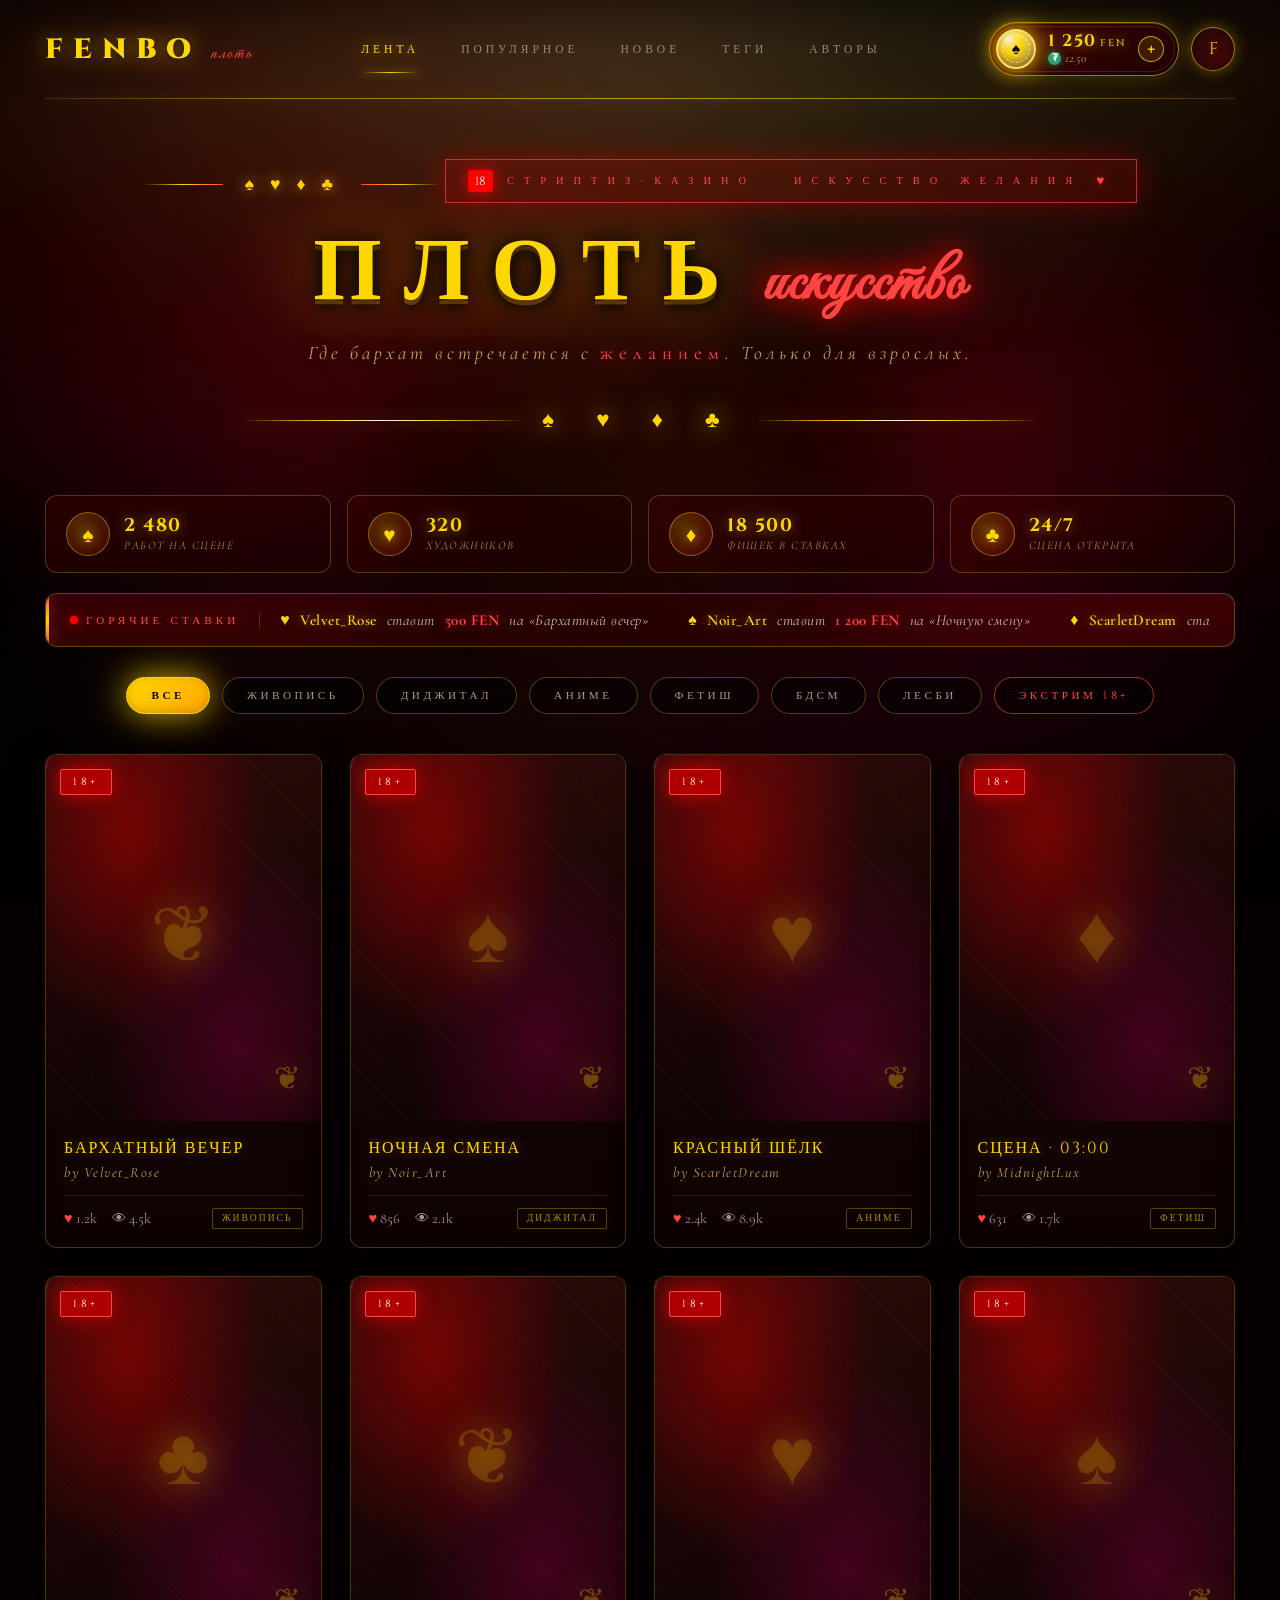
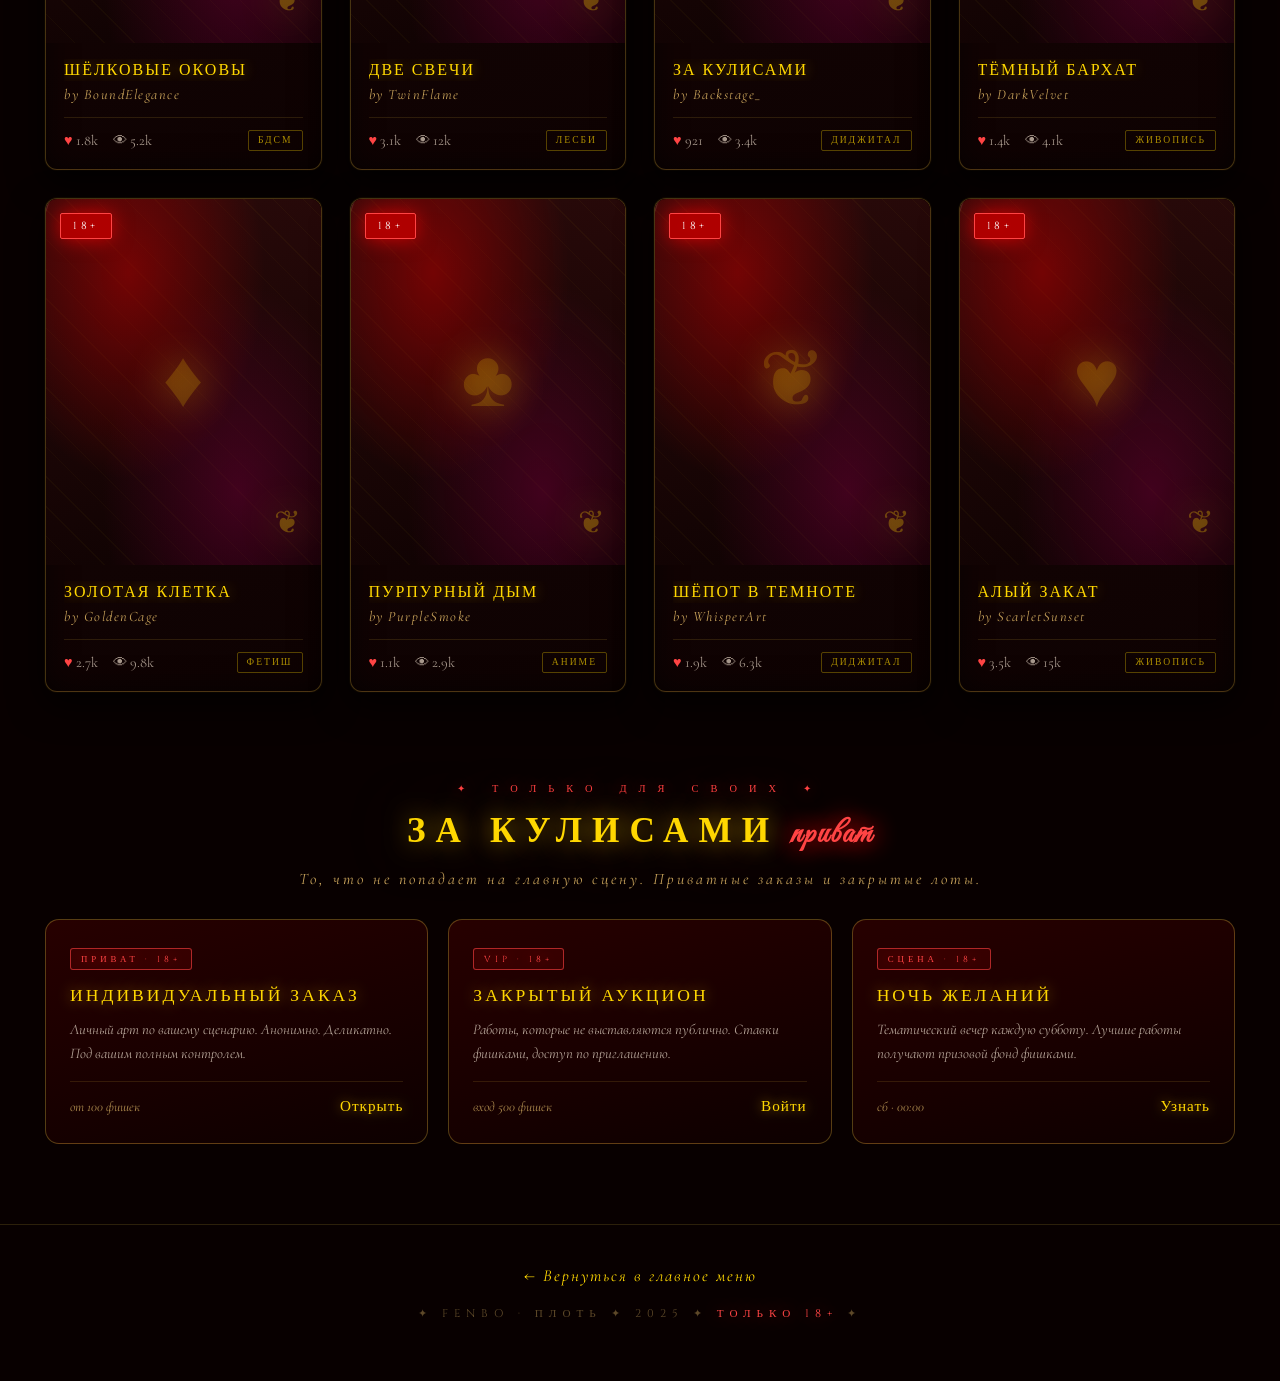
==== commit 0932fcc3: "Update index.html" ====
--- a/index.html
+++ b/index.html
@@ -53,9 +53,6 @@
             pointer-events: none;
         }
 
-        /* ============================================
-           ФОН: софиты, дым, пыль, неон
-           ============================================ */
         .spotlight {
             position: fixed;
             top: 0; left: 50%;
@@ -71,13 +68,10 @@
             0%, 100% { opacity: 0.7; }
             50% { opacity: 1; }
         }
-
-        /* Два боковых неоновых прожектора */
         .neon-left, .neon-right {
             position: fixed;
             top: 20%;
-            width: 40%;
-            height: 60vh;
+            width: 40%; height: 60vh;
             pointer-events: none;
             z-index: 0;
             filter: blur(60px);
@@ -101,7 +95,6 @@
             0%, 100% { opacity: 0.7; }
             50% { opacity: 0.3; }
         }
-
         .smoke {
             position: fixed;
             inset: 0;
@@ -119,7 +112,6 @@
             from { transform: translate(0, 0) scale(1); }
             to { transform: translate(30px, -20px) scale(1.1); }
         }
-
         .dust-bg {
             position: fixed;
             inset: 0;
@@ -171,7 +163,6 @@
             background: linear-gradient(90deg, transparent 0%, rgba(255, 215, 0, 0.4) 20%, rgba(255, 215, 0, 0.6) 50%, rgba(255, 215, 0, 0.4) 80%, transparent 100%);
             box-shadow: 0 0 12px rgba(255, 215, 0, 0.3);
         }
-
         .logo {
             font-family: 'Cinzel', serif;
             font-size: 1.75rem;
@@ -179,10 +170,7 @@
             color: #FFD700;
             letter-spacing: 10px;
             text-decoration: none;
-            text-shadow: 
-                0 0 22px rgba(255, 215, 0, 0.6),
-                0 0 45px rgba(180, 0, 0, 0.5),
-                0 2px 4px rgba(0, 0, 0, 1);
+            text-shadow: 0 0 22px rgba(255, 215, 0, 0.6), 0 0 45px rgba(180, 0, 0, 0.5), 0 2px 4px rgba(0, 0, 0, 1);
             display: flex;
             align-items: baseline;
             white-space: nowrap;
@@ -196,7 +184,6 @@
             text-shadow: 0 0 18px rgba(255, 0, 0, 0.7);
             font-weight: 400;
         }
-
         .topbar-nav {
             display: flex;
             justify-content: center;
@@ -235,7 +222,6 @@
         .topbar-nav a.active::after {
             transform: translateX(-50%) scaleX(1);
         }
-
         .topbar-user {
             display: flex;
             align-items: center;
@@ -243,8 +229,6 @@
             justify-content: flex-end;
             position: relative;
         }
-
-        /* Кошелёк */
         .wallet {
             display: flex;
             align-items: center;
@@ -389,17 +373,13 @@
             border-color: #FFD700;
         }
 
-        /* ============================================
-           ВЫПАДАЮЩЕЕ МЕНЮ ПОПОЛНЕНИЯ
-           ============================================ */
+        /* Выпадающее меню пополнения */
         .wallet-dropdown {
             position: absolute;
             top: calc(100% + 16px);
             right: 0;
             width: 380px;
-            background: 
-                radial-gradient(ellipse at 30% 0%, rgba(120, 0, 0, 0.55) 0%, transparent 60%),
-                linear-gradient(165deg, #150303 0%, #080101 100%);
+            background: radial-gradient(ellipse at 30% 0%, rgba(120, 0, 0, 0.55) 0%, transparent 60%), linear-gradient(165deg, #150303 0%, #080101 100%);
             border: 1.5px solid rgba(212, 175, 55, 0.55);
             border-radius: 16px;
             padding: 24px;
@@ -409,10 +389,7 @@
             transform: translateY(-10px);
             transition: all 0.35s cubic-bezier(0.22, 1, 0.36, 1);
         }
-        .wallet-dropdown.active {
-            opacity: 1; visibility: visible;
-            transform: translateY(0);
-        }
+        .wallet-dropdown.active { opacity: 1; visibility: visible; transform: translateY(0); }
         .wallet-dropdown::before {
             content: '';
             position: absolute;
@@ -540,9 +517,7 @@
             color: #FFD700;
             letter-spacing: 1px;
         }
-        .wallet-dropdown .rate-info .rate-value .green {
-            color: #26A17B;
-        }
+        .wallet-dropdown .rate-info .rate-value .green { color: #26A17B; }
         .wallet-dropdown .packages-title {
             font-family: 'Cinzel', serif;
             font-size: 0.65rem;
@@ -633,9 +608,7 @@
             cursor: pointer;
             transition: all 0.3s ease;
         }
-        .wallet-dropdown .methods .method:hover {
-            border-color: rgba(38, 161, 123, 0.8);
-        }
+        .wallet-dropdown .methods .method:hover { border-color: rgba(38, 161, 123, 0.8); }
         .wallet-dropdown .methods .method.active {
             background: rgba(38, 161, 123, 0.2);
             border-color: rgba(38, 161, 123, 0.9);
@@ -664,7 +637,7 @@
         }
 
         /* ============================================
-           ГЕРОЙ — КАЗИНО-СТРИПТИЗ СТИЛЬ
+           ГЕРОЙ
            ============================================ */
         .hero {
             width: 100%;
@@ -679,14 +652,11 @@
             from { opacity: 0; transform: translateY(-40px); }
             to { opacity: 1; transform: translateY(0); }
         }
-
-        /* Верхняя плашка — «СТРИПТИЗ-КАЗИНО» */
         .hero-topline {
             display: inline-flex;
             align-items: center;
             gap: 22px;
             margin-bottom: 20px;
-            animation: fadeIn 1.6s ease;
         }
         .hero-topline .line-s {
             width: 80px;
@@ -703,8 +673,6 @@
             letter-spacing: 6px;
             text-shadow: 0 0 15px rgba(255, 215, 0, 0.9);
         }
-
-        /* Основной бейдж */
         .hero-badge {
             display: inline-flex;
             align-items: center;
@@ -744,12 +712,6 @@
             0%, 100% { box-shadow: 0 0 30px rgba(180, 0, 0, 0.5), inset 0 0 20px rgba(255, 0, 0, 0.1); }
             50% { box-shadow: 0 0 50px rgba(255, 0, 0, 0.7), inset 0 0 30px rgba(255, 0, 0, 0.2); }
         }
-        @keyframes fadeIn {
-            from { opacity: 0; }
-            to { opacity: 1; }
-        }
-
-        /* Заголовок */
         .hero h1 {
             font-family: 'Cinzel', serif;
             font-size: 5.5rem;
@@ -776,7 +738,6 @@
             margin-left: 20px;
             text-shadow: 0 0 30px rgba(255, 0, 0, 0.9), 0 0 60px rgba(180, 0, 0, 0.7);
         }
-
         .hero p {
             font-family: 'Cormorant Garamond', serif;
             font-size: 1.2rem;
@@ -792,8 +753,6 @@
             letter-spacing: 6px;
             text-shadow: 0 0 15px rgba(255, 0, 0, 0.7);
         }
-
-        /* Разделитель-масти под героем */
         .hero-divider {
             display: flex;
             align-items: center;
@@ -817,9 +776,7 @@
             text-shadow: 0 0 25px rgba(255, 215, 0, 0.9);
         }
 
-        /* ============================================
-           СТАТИСТИКА КАЗИНО (мини-плашки)
-           ============================================ */
+        /* Казино-статистика */
         .casino-stats {
             width: 100%;
             max-width: 1600px;
@@ -829,7 +786,6 @@
             padding: 30px 45px 0;
             position: relative;
             z-index: 5;
-            animation: fadeIn 1.8s ease 0.2s both;
         }
         .casino-stat {
             display: flex;
@@ -871,12 +827,7 @@
             text-shadow: 0 0 12px rgba(255, 215, 0, 0.7);
             flex-shrink: 0;
         }
-        .casino-stat .stat-body {
-            display: flex;
-            flex-direction: column;
-            line-height: 1.2;
-            min-width: 0;
-        }
+        .casino-stat .stat-body { display: flex; flex-direction: column; line-height: 1.2; min-width: 0; }
         .casino-stat .stat-value {
             font-family: 'Cinzel', serif;
             font-size: 1.15rem;
@@ -896,9 +847,96 @@
             margin-top: 2px;
         }
 
-        /* ============================================
-           ФИЛЬТРЫ
-           ============================================ */
+        /* Горячие ставки */
+        .hot-bets {
+            width: 100%;
+            max-width: 1600px;
+            margin: 20px auto 0;
+            padding: 0 45px;
+            position: relative;
+            z-index: 5;
+        }
+        .hot-bets-inner {
+            display: flex;
+            align-items: center;
+            gap: 20px;
+            padding: 16px 24px;
+            background: linear-gradient(90deg, rgba(180, 0, 0, 0.25) 0%, rgba(60, 0, 0, 0.35) 50%, rgba(180, 0, 0, 0.25) 100%);
+            border: 1px solid rgba(255, 215, 0, 0.3);
+            border-radius: 12px;
+            overflow: hidden;
+            position: relative;
+        }
+        .hot-bets-inner::before {
+            content: '';
+            position: absolute;
+            top: 0; left: 0;
+            width: 3px; height: 100%;
+            background: linear-gradient(180deg, #FF4444, #FFD700, #FF4444);
+            box-shadow: 0 0 15px rgba(255, 68, 68, 0.8);
+        }
+        .hot-bets-label {
+            font-family: 'Cinzel', serif;
+            font-size: 0.7rem;
+            letter-spacing: 4px;
+            color: #FF4444;
+            text-transform: uppercase;
+            text-shadow: 0 0 15px rgba(255, 0, 0, 0.7);
+            white-space: nowrap;
+            display: flex;
+            align-items: center;
+            gap: 8px;
+            padding-right: 20px;
+            border-right: 1px solid rgba(212, 175, 55, 0.25);
+        }
+        .hot-bets-label .dot {
+            width: 8px; height: 8px;
+            border-radius: 50%;
+            background: #FF0000;
+            box-shadow: 0 0 12px rgba(255, 0, 0, 1);
+            animation: livePulse 1.5s ease-in-out infinite;
+        }
+        @keyframes livePulse {
+            0%, 100% { opacity: 1; transform: scale(1); }
+            50% { opacity: 0.5; transform: scale(1.3); }
+        }
+        .hot-bets-track {
+            display: flex;
+            gap: 40px;
+            overflow: hidden;
+            flex: 1;
+            white-space: nowrap;
+        }
+        .hot-bet {
+            font-family: 'Cormorant Garamond', serif;
+            font-size: 0.95rem;
+            font-style: italic;
+            color: rgba(232, 216, 200, 0.85);
+            letter-spacing: 0.5px;
+            display: flex;
+            align-items: center;
+            gap: 10px;
+            animation: hotScroll 30s linear infinite;
+        }
+        .hot-bet .bet-artist {
+            color: #FFD700;
+            text-shadow: 0 0 12px rgba(255, 215, 0, 0.6);
+            font-style: normal;
+            font-weight: 600;
+        }
+        .hot-bet .bet-amount {
+            color: #FF4444;
+            text-shadow: 0 0 12px rgba(255, 0, 0, 0.7);
+            font-style: normal;
+            font-weight: 700;
+        }
+        .hot-bet .bet-suit { color: #FFD700; font-size: 1rem; }
+        @keyframes hotScroll {
+            from { transform: translateX(0); }
+            to { transform: translateX(-50%); }
+        }
+
+        /* Фильтры */
         .filters {
             width: 100%;
             max-width: 1600px;
@@ -959,105 +997,7 @@
             box-shadow: 0 0 35px rgba(255, 0, 0, 0.8);
         }
 
-        /* ============================================
-           ГОРЯЧИЕ СТАВКИ — лента-полоска
-           ============================================ */
-        .hot-bets {
-            width: 100%;
-            max-width: 1600px;
-            margin: 20px auto 0;
-            padding: 0 45px;
-            position: relative;
-            z-index: 5;
-            animation: fadeIn 2s ease 0.4s both;
-        }
-        .hot-bets-inner {
-            display: flex;
-            align-items: center;
-            gap: 20px;
-            padding: 16px 24px;
-            background: 
-                linear-gradient(90deg, rgba(180, 0, 0, 0.25) 0%, rgba(60, 0, 0, 0.35) 50%, rgba(180, 0, 0, 0.25) 100%);
-            border: 1px solid rgba(255, 215, 0, 0.3);
-            border-radius: 12px;
-            overflow: hidden;
-            position: relative;
-        }
-        .hot-bets-inner::before {
-            content: '';
-            position: absolute;
-            top: 0; left: 0;
-            width: 3px; height: 100%;
-            background: linear-gradient(180deg, #FF4444, #FFD700, #FF4444);
-            box-shadow: 0 0 15px rgba(255, 68, 68, 0.8);
-        }
-        .hot-bets-label {
-            font-family: 'Cinzel', serif;
-            font-size: 0.7rem;
-            letter-spacing: 4px;
-            color: #FF4444;
-            text-transform: uppercase;
-            text-shadow: 0 0 15px rgba(255, 0, 0, 0.7);
-            white-space: nowrap;
-            display: flex;
-            align-items: center;
-            gap: 8px;
-            padding-right: 20px;
-            border-right: 1px solid rgba(212, 175, 55, 0.25);
-        }
-        .hot-bets-label .dot {
-            width: 8px; height: 8px;
-            border-radius: 50%;
-            background: #FF0000;
-            box-shadow: 0 0 12px rgba(255, 0, 0, 1);
-            animation: livePulse 1.5s ease-in-out infinite;
-        }
-        @keyframes livePulse {
-            0%, 100% { opacity: 1; transform: scale(1); }
-            50% { opacity: 0.5; transform: scale(1.3); }
-        }
-        .hot-bets-track {
-            display: flex;
-            gap: 40px;
-            overflow: hidden;
-            flex: 1;
-            white-space: nowrap;
-        }
-        .hot-bet {
-            font-family: 'Cormorant Garamond', serif;
-            font-size: 0.95rem;
-            font-style: italic;
-            color: rgba(232, 216, 200, 0.85);
-            letter-spacing: 0.5px;
-            display: flex;
-            align-items: center;
-            gap: 10px;
-            animation: hotScroll 30s linear infinite;
-        }
-        .hot-bet .bet-artist {
-            color: #FFD700;
-            text-shadow: 0 0 12px rgba(255, 215, 0, 0.6);
-            font-style: normal;
-            font-weight: 600;
-        }
-        .hot-bet .bet-amount {
-            color: #FF4444;
-            text-shadow: 0 0 12px rgba(255, 0, 0, 0.7);
-            font-style: normal;
-            font-weight: 700;
-        }
-        .hot-bet .bet-suit {
-            color: #FFD700;
-            font-size: 1rem;
-        }
-        @keyframes hotScroll {
-            from { transform: translateX(0); }
-            to { transform: translateX(-50%); }
-        }
-
-        /* ============================================
-           ГАЛЕРЕЯ (карточки НЕ ТРОГАЮ)
-           ============================================ */
+        /* Галерея */
         .gallery {
             width: 100%;
             max-width: 1600px;
@@ -1087,7 +1027,6 @@
             border-color: #FFD700;
             box-shadow: 0 30px 70px rgba(180, 0, 0, 0.9), 0 0 0 2px rgba(255, 215, 0, 0.7), 0 0 50px rgba(255, 215, 0, 0.5), 0 0 100px rgba(180, 0, 0, 0.5);
         }
-
         .art-card .thumb { position: relative; width: 100%; aspect-ratio: 3 / 4; overflow: hidden; background: #0A0000; }
         .art-card .thumb .placeholder {
             position: absolute;
@@ -1126,7 +1065,6 @@
             transition: left 0.9s cubic-bezier(0.22, 1, 0.36, 1);
         }
         .art-card:hover .thumb::before { left: 130%; }
-
         .art-card .badge-18 {
             position: absolute;
             top: 14px; left: 14px;
@@ -1142,7 +1080,6 @@
             box-shadow: 0 0 20px rgba(255, 0, 0, 0.7);
             z-index: 3;
         }
-
         .art-card .info { padding: 16px 18px 18px; }
         .art-card .info .title {
             font-family: 'Cinzel', serif;
@@ -1190,21 +1127,15 @@
             border-radius: 2px;
         }
 
-        /* ============================================
-           ЗА КУЛИСАМИ — доп. лента (намёк 18+)
-           ============================================ */
+        /* За кулисами */
         .backstage {
             width: 100%;
             max-width: 1600px;
             padding: 60px 45px 20px;
             position: relative;
             z-index: 5;
-            animation: fadeIn 2.2s ease 0.6s both;
-        }
-        .backstage-header {
-            text-align: center;
-            margin-bottom: 30px;
-        }
+        }
+        .backstage-header { text-align: center; margin-bottom: 30px; }
         .backstage-header .label {
             font-family: 'Cinzel', serif;
             font-size: 0.65rem;
@@ -1220,9 +1151,7 @@
             color: #FFD700;
             letter-spacing: 10px;
             text-transform: uppercase;
-            text-shadow: 
-                0 0 25px rgba(255, 215, 0, 0.6),
-                0 0 60px rgba(180, 0, 0, 0.5);
+            text-shadow: 0 0 25px rgba(255, 215, 0, 0.6), 0 0 60px rgba(180, 0, 0, 0.5);
         }
         .backstage-header h3 span {
             font-family: 'Great Vibes', cursive;
@@ -1241,13 +1170,11 @@
             letter-spacing: 3px;
             margin-top: 14px;
         }
-
         .backstage-grid {
             display: grid;
             grid-template-columns: repeat(3, 1fr);
             gap: 20px;
         }
-
         .bkg-card {
             position: relative;
             padding: 26px 24px;
@@ -1301,7 +1228,6 @@
             font-style: italic;
             color: rgba(232, 216, 200, 0.75);
             line-height: 1.6;
-            letter-spacing: 0.5px;
         }
         .bkg-card .bkg-meta {
             display: flex;
@@ -1324,9 +1250,7 @@
             text-shadow: 0 0 12px rgba(255, 215, 0, 0.6);
         }
 
-        /* ============================================
-           ПОДВАЛ
-           ============================================ */
+        /* Подвал */
         .footer {
             width: 100%;
             max-width: 1600px;
@@ -1363,7 +1287,7 @@
         }
 
         /* ============================================
-           ЛАЙТБОКС (не трогаю)
+           ЛАЙТБОКС
            ============================================ */
         .lightbox {
             position: fixed;
@@ -1380,7 +1304,6 @@
             overflow-y: auto;
         }
         .lightbox.active { opacity: 1; visibility: visible; }
-
         .lightbox-inner {
             position: relative;
             width: 100%;
@@ -1510,15 +1433,8 @@
             transition: all 0.3s ease;
             white-space: nowrap;
         }
-        .lb-author .btn-subscribe:hover {
-            background: #FFD700;
-            color: #1A0505;
-        }
-        .lb-author .btn-subscribe.subscribed {
-            background: rgba(180, 0, 0, 0.5);
-            border-color: #FF4444;
-            color: #FF4444;
-        }
+        .lb-author .btn-subscribe:hover { background: #FFD700; color: #1A0505; }
+        .lb-author .btn-subscribe.subscribed { background: rgba(180, 0, 0, 0.5); border-color: #FF4444; color: #FF4444; }
         .lb-title {
             font-family: 'Cinzel', serif;
             font-size: 2.2rem;
@@ -1671,10 +1587,494 @@
             transition: all 0.4s ease;
             z-index: 30;
         }
-        .lb-close:hover {
+        .lb-close:hover { background: #FFD700; color: #1A0505; transform: rotate(90deg); }
+
+        /* ============================================
+           МОДАЛЬНОЕ ОКНО ЗАКАЗА
+           ============================================ */
+        .order-modal {
+            position: fixed;
+            inset: 0;
+            z-index: 1100;
+            display: flex;
+            align-items: center;
+            justify-content: center;
+            padding: 30px 20px;
+            background: radial-gradient(ellipse at 50% 30%, rgba(120, 0, 0, 0.6) 0%, transparent 60%), rgba(0, 0, 0, 0.96);
+            backdrop-filter: blur(24px);
+            opacity: 0; visibility: hidden;
+            transition: opacity 0.4s ease, visibility 0.4s ease;
+            overflow-y: auto;
+        }
+        .order-modal.active { opacity: 1; visibility: visible; }
+        .order-inner {
+            position: relative;
+            width: 100%;
+            max-width: 1100px;
+            background: radial-gradient(ellipse at 30% 0%, rgba(120, 0, 0, 0.5) 0%, transparent 50%), linear-gradient(165deg, #150303 0%, #080101 100%);
+            border: 1.5px solid rgba(212, 175, 55, 0.55);
+            border-radius: 20px;
+            overflow: hidden;
+            box-shadow: 0 50px 150px rgba(0, 0, 0, 1), 0 0 0 1px rgba(255, 215, 0, 0.2), 0 0 120px rgba(180, 0, 0, 0.7);
+            transform: scale(0.94) translateY(20px);
+            transition: transform 0.6s cubic-bezier(0.22, 1, 0.36, 1);
+            max-height: 94vh;
+            display: flex;
+            flex-direction: column;
+        }
+        .order-modal.active .order-inner { transform: scale(1) translateY(0); }
+        .order-inner::before {
+            content: '';
+            position: absolute;
+            top: 0; left: 0; right: 0;
+            height: 2px;
+            background: linear-gradient(90deg, transparent, #FFD700, #FF4444, #FFD700, transparent);
+            box-shadow: 0 0 20px rgba(255, 215, 0, 0.8);
+            z-index: 5;
+        }
+
+        /* Шапка модалки */
+        .order-header {
+            padding: 26px 36px 22px;
+            border-bottom: 1px solid rgba(212, 175, 55, 0.2);
+            display: flex;
+            align-items: center;
+            justify-content: space-between;
+            gap: 20px;
+            position: relative;
+        }
+        .order-header .order-title-block {
+            display: flex;
+            flex-direction: column;
+            gap: 6px;
+        }
+        .order-header .order-label {
+            font-family: 'Cinzel', serif;
+            font-size: 0.6rem;
+            letter-spacing: 8px;
+            color: #FF4444;
+            text-transform: uppercase;
+            text-shadow: 0 0 12px rgba(255, 0, 0, 0.7);
+        }
+        .order-header h2 {
+            font-family: 'Cinzel', serif;
+            font-size: 1.8rem;
+            color: #FFD700;
+            letter-spacing: 6px;
+            text-transform: uppercase;
+            text-shadow: 0 0 25px rgba(255, 215, 0, 0.6);
+        }
+        .order-header h2 span {
+            font-family: 'Great Vibes', cursive;
+            font-size: 1.5rem;
+            color: #FF4444;
+            letter-spacing: 2px;
+            text-transform: none;
+            margin-left: 10px;
+            text-shadow: 0 0 20px rgba(255, 0, 0, 0.8);
+        }
+        .order-header .order-author {
+            font-family: 'Cormorant Garamond', serif;
+            font-size: 0.95rem;
+            font-style: italic;
+            color: #C5A059;
+            letter-spacing: 1.5px;
+            display: flex;
+            align-items: center;
+            gap: 8px;
+        }
+        .order-header .order-author::before {
+            content: '✦';
+            color: #FFD700;
+            font-size: 0.8rem;
+            text-shadow: 0 0 10px rgba(255, 215, 0, 0.7);
+        }
+        .order-close {
+            width: 40px; height: 40px;
+            border-radius: 50%;
+            background: rgba(0, 0, 0, 0.85);
+            border: 1px solid rgba(255, 215, 0, 0.6);
+            color: #FFD700;
+            font-size: 1.1rem;
+            cursor: pointer;
+            display: flex;
+            align-items: center;
+            justify-content: center;
+            transition: all 0.4s ease;
+            flex-shrink: 0;
+        }
+        .order-close:hover { background: #FFD700; color: #1A0505; transform: rotate(90deg); }
+
+        /* Скроллящееся тело модалки */
+        .order-body {
+            padding: 28px 36px;
+            overflow-y: auto;
+            scrollbar-width: thin;
+            scrollbar-color: rgba(255, 215, 0, 0.4) transparent;
+            flex: 1;
+        }
+        .order-body::-webkit-scrollbar { width: 6px; }
+        .order-body::-webkit-scrollbar-thumb { background: rgba(255, 215, 0, 0.4); border-radius: 3px; }
+
+        /* Секция */
+        .order-section {
+            margin-bottom: 26px;
+        }
+        .order-section-title {
+            font-family: 'Cinzel', serif;
+            font-size: 0.7rem;
+            letter-spacing: 5px;
+            color: #FFD700;
+            text-transform: uppercase;
+            margin-bottom: 14px;
+            display: flex;
+            align-items: center;
+            gap: 10px;
+            text-shadow: 0 0 12px rgba(255, 215, 0, 0.6);
+        }
+        .order-section-title::after {
+            content: '';
+            flex: 1;
+            height: 1px;
+            background: linear-gradient(90deg, rgba(255, 215, 0, 0.5), transparent);
+        }
+        .order-section-title .num {
+            display: inline-flex;
+            align-items: center;
+            justify-content: center;
+            width: 22px; height: 22px;
+            border-radius: 50%;
+            background: rgba(255, 215, 0, 0.15);
+            border: 1px solid rgba(255, 215, 0, 0.5);
+            font-size: 0.65rem;
+            color: #FFD700;
+        }
+
+        /* Сетка опций */
+        .order-options {
+            display: grid;
+            grid-template-columns: repeat(auto-fill, minmax(240px, 1fr));
+            gap: 10px;
+        }
+        .order-option {
+            display: flex;
+            align-items: center;
+            gap: 12px;
+            padding: 14px 16px;
+            background: rgba(0, 0, 0, 0.4);
+            border: 1px solid rgba(212, 175, 55, 0.25);
+            border-radius: 10px;
+            cursor: pointer;
+            transition: all 0.3s cubic-bezier(0.22, 1, 0.36, 1);
+            position: relative;
+        }
+        .order-option:hover {
+            border-color: rgba(255, 215, 0, 0.7);
+            background: rgba(60, 0, 0, 0.5);
+            transform: translateY(-2px);
+        }
+        .order-option.checked {
+            border-color: #FFD700;
+            background: linear-gradient(135deg, rgba(255, 215, 0, 0.15) 0%, rgba(60, 0, 0, 0.5) 100%);
+            box-shadow: 0 0 20px rgba(255, 215, 0, 0.35), inset 0 0 15px rgba(255, 215, 0, 0.1);
+        }
+        .order-option .check {
+            width: 22px; height: 22px;
+            border-radius: 4px;
+            border: 1.5px solid rgba(255, 215, 0, 0.5);
+            background: rgba(0, 0, 0, 0.5);
+            display: flex;
+            align-items: center;
+            justify-content: center;
+            color: transparent;
+            font-size: 0.8rem;
+            font-weight: 900;
+            flex-shrink: 0;
+            transition: all 0.3s ease;
+        }
+        .order-option.checked .check {
             background: #FFD700;
             color: #1A0505;
-            transform: rotate(90deg);
+            border-color: #FFD700;
+            box-shadow: 0 0 15px rgba(255, 215, 0, 0.7);
+        }
+        .order-option .opt-body {
+            display: flex;
+            flex-direction: column;
+            gap: 2px;
+            flex: 1;
+            min-width: 0;
+        }
+        .order-option .opt-name {
+            font-family: 'Cinzel', serif;
+            font-size: 0.78rem;
+            color: #E8D8C8;
+            letter-spacing: 1.5px;
+            text-transform: uppercase;
+            transition: color 0.3s ease;
+        }
+        .order-option.checked .opt-name { color: #FFD700; }
+        .order-option .opt-desc {
+            font-family: 'Cormorant Garamond', serif;
+            font-size: 0.75rem;
+            font-style: italic;
+            color: rgba(197, 160, 89, 0.8);
+        }
+        .order-option .opt-price {
+            font-family: 'Cinzel', serif;
+            font-size: 0.85rem;
+            color: #FFD700;
+            letter-spacing: 1px;
+            white-space: nowrap;
+            text-shadow: 0 0 10px rgba(255, 215, 0, 0.6);
+            display: flex;
+            align-items: center;
+            gap: 4px;
+        }
+        .order-option .opt-price::before {
+            content: '♠';
+            font-size: 0.7rem;
+            color: #FFD700;
+            opacity: 0.7;
+        }
+
+        /* Поле описания */
+        .order-textarea-wrap {
+            position: relative;
+        }
+        .order-textarea {
+            width: 100%;
+            min-height: 130px;
+            padding: 18px 20px;
+            background: rgba(0, 0, 0, 0.5);
+            border: 1px solid rgba(212, 175, 55, 0.35);
+            border-radius: 12px;
+            color: #E8D8C8;
+            font-family: 'Cormorant Garamond', serif;
+            font-size: 1rem;
+            font-style: italic;
+            line-height: 1.7;
+            resize: vertical;
+            transition: all 0.3s ease;
+            outline: none;
+        }
+        .order-textarea:focus {
+            border-color: #FFD700;
+            box-shadow: 0 0 25px rgba(255, 215, 0, 0.4), inset 0 0 15px rgba(255, 215, 0, 0.05);
+        }
+        .order-textarea::placeholder {
+            color: rgba(197, 160, 89, 0.6);
+            font-style: italic;
+        }
+        .order-textarea-wrap .char-count {
+            position: absolute;
+            bottom: 10px;
+            right: 14px;
+            font-family: 'Cinzel', serif;
+            font-size: 0.65rem;
+            color: rgba(197, 160, 89, 0.6);
+            letter-spacing: 1px;
+            pointer-events: none;
+        }
+
+        /* Референсы — превью-загрузка */
+        .order-refs {
+            display: flex;
+            flex-wrap: wrap;
+            gap: 10px;
+            margin-top: 10px;
+        }
+        .order-ref-add {
+            width: 70px; height: 70px;
+            border-radius: 8px;
+            border: 1.5px dashed rgba(255, 215, 0, 0.5);
+            background: rgba(0, 0, 0, 0.3);
+            display: flex;
+            align-items: center;
+            justify-content: center;
+            color: #FFD700;
+            font-size: 1.5rem;
+            cursor: pointer;
+            transition: all 0.3s ease;
+            position: relative;
+        }
+        .order-ref-add:hover {
+            border-color: #FFD700;
+            background: rgba(60, 0, 0, 0.5);
+            box-shadow: 0 0 20px rgba(255, 215, 0, 0.4);
+        }
+        .order-ref-hint {
+            font-family: 'Cormorant Garamond', serif;
+            font-size: 0.8rem;
+            font-style: italic;
+            color: rgba(197, 160, 89, 0.7);
+            margin-top: 8px;
+        }
+
+        /* Футер модалки с итогом */
+        .order-footer {
+            padding: 22px 36px;
+            border-top: 1px solid rgba(212, 175, 55, 0.25);
+            background: linear-gradient(0deg, rgba(60, 0, 0, 0.4) 0%, transparent 100%);
+            display: flex;
+            align-items: center;
+            justify-content: space-between;
+            gap: 20px;
+            flex-wrap: wrap;
+        }
+        .order-total {
+            display: flex;
+            flex-direction: column;
+            gap: 4px;
+        }
+        .order-total .total-label {
+            font-family: 'Cinzel', serif;
+            font-size: 0.6rem;
+            letter-spacing: 5px;
+            color: rgba(197, 160, 89, 0.8);
+            text-transform: uppercase;
+        }
+        .order-total .total-value {
+            font-family: 'Cinzel', serif;
+            font-size: 2rem;
+            color: #FFD700;
+            letter-spacing: 2px;
+            text-shadow: 0 0 25px rgba(255, 215, 0, 0.7);
+            display: flex;
+            align-items: baseline;
+            gap: 8px;
+        }
+        .order-total .total-value .unit {
+            font-size: 0.95rem;
+            color: rgba(255, 215, 0, 0.85);
+            letter-spacing: 3px;
+        }
+        .order-total .total-usdt {
+            font-family: 'Cormorant Garamond', serif;
+            font-size: 0.85rem;
+            font-style: italic;
+            color: #26A17B;
+            display: flex;
+            align-items: center;
+            gap: 4px;
+        }
+        .order-total .total-usdt .usdt-icon {
+            display: inline-flex;
+            align-items: center;
+            justify-content: center;
+            width: 14px; height: 14px;
+            background: #26A17B;
+            border-radius: 50%;
+            color: #FFFFFF;
+            font-family: 'Cinzel', serif;
+            font-size: 0.7rem;
+            font-weight: 700;
+            font-style: normal;
+        }
+        .order-submit {
+            font-family: 'Cinzel', serif;
+            font-size: 0.8rem;
+            letter-spacing: 5px;
+            text-transform: uppercase;
+            color: #1A0505;
+            background: linear-gradient(135deg, #FFD700, #FFA500);
+            border: 1px solid #FFD700;
+            padding: 18px 42px;
+            border-radius: 8px;
+            cursor: pointer;
+            font-weight: 700;
+            box-shadow: 0 0 35px rgba(255, 215, 0, 0.6);
+            transition: all 0.4s ease;
+            white-space: nowrap;
+        }
+        .order-submit:hover {
+            background: linear-gradient(135deg, #FFFFFF, #FFD700);
+            box-shadow: 0 0 60px rgba(255, 215, 0, 1);
+            letter-spacing: 6px;
+        }
+        .order-submit:disabled {
+            background: rgba(80, 80, 80, 0.4);
+            color: rgba(232, 216, 200, 0.4);
+            border-color: rgba(120, 120, 120, 0.3);
+            box-shadow: none;
+            cursor: not-allowed;
+            letter-spacing: 5px;
+        }
+
+        /* Успех */
+        .order-success {
+            padding: 60px 36px;
+            text-align: center;
+            display: none;
+            flex-direction: column;
+            align-items: center;
+            gap: 18px;
+        }
+        .order-success.active { display: flex; }
+        .order-success .success-icon {
+            width: 90px; height: 90px;
+            border-radius: 50%;
+            background: radial-gradient(circle at 30% 30%, #FFF6C8 0%, #FFE066 15%, #FFD700 35%, #D4AF37 65%, #8B6914 100%);
+            border: 3px solid #FFE066;
+            display: flex;
+            align-items: center;
+            justify-content: center;
+            color: #1A0505;
+            font-size: 2.6rem;
+            box-shadow: 0 0 40px rgba(255, 215, 0, 1), 0 0 80px rgba(255, 180, 0, 0.6), inset 0 -8px 16px rgba(120, 80, 0, 0.7), inset 0 8px 16px rgba(255, 255, 255, 0.4);
+            animation: successPulse 2s ease-in-out infinite;
+        }
+        @keyframes successPulse {
+            0%, 100% { transform: scale(1); box-shadow: 0 0 40px rgba(255, 215, 0, 1), 0 0 80px rgba(255, 180, 0, 0.6), inset 0 -8px 16px rgba(120, 80, 0, 0.7), inset 0 8px 16px rgba(255, 255, 255, 0.4); }
+            50% { transform: scale(1.05); box-shadow: 0 0 60px rgba(255, 215, 0, 1), 0 0 120px rgba(255, 180, 0, 0.8), inset 0 -8px 16px rgba(120, 80, 0, 0.7), inset 0 8px 16px rgba(255, 255, 255, 0.4); }
+        }
+        .order-success h3 {
+            font-family: 'Cinzel', serif;
+            font-size: 2rem;
+            color: #FFD700;
+            letter-spacing: 8px;
+            text-transform: uppercase;
+            text-shadow: 0 0 25px rgba(255, 215, 0, 0.7);
+        }
+        .order-success p {
+            font-family: 'Cormorant Garamond', serif;
+            font-size: 1.05rem;
+            font-style: italic;
+            color: #C5A059;
+            letter-spacing: 2px;
+            max-width: 500px;
+            line-height: 1.7;
+        }
+        .order-success .order-number {
+            font-family: 'Cinzel', serif;
+            font-size: 1.1rem;
+            color: #FF4444;
+            letter-spacing: 4px;
+            padding: 12px 24px;
+            border: 1px solid rgba(255, 68, 68, 0.6);
+            border-radius: 6px;
+            background: rgba(180, 0, 0, 0.15);
+            text-shadow: 0 0 15px rgba(255, 0, 0, 0.7);
+            margin-top: 6px;
+        }
+        .order-success .success-btn {
+            margin-top: 14px;
+            font-family: 'Cinzel', serif;
+            font-size: 0.75rem;
+            letter-spacing: 5px;
+            text-transform: uppercase;
+            color: #FFD700;
+            background: rgba(0, 0, 0, 0.5);
+            border: 1.5px solid rgba(255, 215, 0, 0.7);
+            padding: 14px 36px;
+            border-radius: 6px;
+            cursor: pointer;
+            transition: all 0.4s ease;
+        }
+        .order-success .success-btn:hover {
+            background: #FFD700;
+            color: #1A0505;
+            box-shadow: 0 0 35px rgba(255, 215, 0, 0.9);
         }
 
         /* ============================================
@@ -1697,6 +2097,8 @@
             .filters { padding: 25px; }
             .lightbox-inner { grid-template-columns: 1fr; }
             .lb-image { min-height: 320px; }
+            .order-inner { max-width: 90vw; }
+            .order-options { grid-template-columns: 1fr; }
         }
 
         @media (max-width: 768px) {
@@ -1779,20 +2181,39 @@
             .lb-image { min-height: 260px; }
             .lb-image::after { font-size: 6rem; }
             .lb-info { padding: 20px 16px; }
-            .lb-title { font-size: 1.4rem; letter-spacing: 3px; margin-bottom: 12px; }
+            .lb-title { font-size: 1.4rem; letter-spacing: 3px; }
             .lb-author { padding: 11px; gap: 11px; }
             .lb-author .author-avatar { width: 46px; height: 46px; font-size: 1.2rem; }
             .lb-author .author-name { font-size: 0.85rem; }
             .lb-author .author-subs { font-size: 0.75rem; }
             .lb-author .btn-subscribe { font-size: 0.55rem; padding: 8px 12px; letter-spacing: 2px; }
             .lb-desc { font-size: 0.95rem; line-height: 1.7; padding: 20px 22px 20px 42px; margin-bottom: 18px; }
-            .lb-desc::before { font-size: 3.5rem; top: 4px; left: 10px; }
-            .lb-desc::after { font-size: 3.5rem; bottom: -16px; right: 14px; }
             .lb-stat .stat-value { font-size: 1.2rem; }
             .lb-stat .stat-label { font-size: 0.6rem; }
             .lb-actions button { padding: 13px 10px; font-size: 0.62rem; letter-spacing: 3px; }
             .lb-btn-mini { font-size: 0.55rem; padding: 10px 4px; }
             .lb-close { width: 36px; height: 36px; font-size: 1rem; top: 12px; right: 12px; }
+
+            /* Модальное окно заказа */
+            .order-modal { padding: 12px 8px; }
+            .order-inner { max-height: 96vh; }
+            .order-header { padding: 20px 20px 16px; }
+            .order-header h2 { font-size: 1.3rem; letter-spacing: 3px; }
+            .order-header h2 span { font-size: 1.1rem; display: block; margin: 6px 0 0; }
+            .order-header .order-author { font-size: 0.82rem; }
+            .order-close { width: 36px; height: 36px; font-size: 1rem; }
+            .order-body { padding: 20px; }
+            .order-option { padding: 12px 14px; gap: 10px; }
+            .order-option .opt-name { font-size: 0.72rem; letter-spacing: 1px; }
+            .order-option .opt-desc { font-size: 0.7rem; }
+            .order-option .opt-price { font-size: 0.78rem; }
+            .order-textarea { min-height: 110px; font-size: 0.9rem; padding: 14px 16px; }
+            .order-footer { padding: 18px 20px; }
+            .order-total .total-value { font-size: 1.5rem; }
+            .order-submit { padding: 14px 28px; font-size: 0.72rem; letter-spacing: 4px; }
+            .order-success h3 { font-size: 1.5rem; letter-spacing: 5px; }
+            .order-success p { font-size: 0.9rem; }
+            .order-success .order-number { font-size: 0.9rem; letter-spacing: 3px; }
         }
 
         @media (max-width: 480px) {
@@ -1823,12 +2244,15 @@
 
             .lb-title { font-size: 1.15rem; letter-spacing: 2px; }
             .lb-actions { grid-template-columns: 1fr; }
+
+            .order-total .total-value { font-size: 1.2rem; }
+            .order-submit { width: 100%; padding: 14px 20px; letter-spacing: 3px; font-size: 0.7rem; }
         }
     </style>
 </head>
 <body>
 
-    <!-- ФОН: софиты, неон, дым, пыль -->
+    <!-- ФОН -->
     <div class="spotlight"></div>
     <div class="neon-left"></div>
     <div class="neon-right"></div>
@@ -1934,7 +2358,7 @@
         </div>
     </section>
 
-    <!-- СТАТИСТИКА КАЗИНО -->
+    <!-- КАЗИНО-СТАТИСТИКА -->
     <div class="casino-stats">
         <div class="casino-stat">
             <div class="stat-icon">♠</div>
@@ -2111,7 +2535,7 @@
 
     </main>
 
-    <!-- ЗА КУЛИСАМИ (доп. секция) -->
+    <!-- ЗА КУЛИСАМИ -->
     <section class="backstage">
         <div class="backstage-header">
             <div class="label">✦ Только для своих ✦</div>
@@ -2204,7 +2628,211 @@
         </div>
     </div>
 
+    <!-- ============================================
+         МОДАЛЬНОЕ ОКНО ЗАКАЗА
+         ============================================ -->
+    <div class="order-modal" id="orderModal">
+        <div class="order-inner">
+
+            <!-- Содержимое заказа (скрывается при успехе) -->
+            <div id="orderContent" style="display: flex; flex-direction: column; flex: 1; min-height: 0;">
+
+                <div class="order-header">
+                    <div class="order-title-block">
+                        <div class="order-label">✦ Заказ арта ✦</div>
+                        <h2>Собрать заказ<span>у художника</span></h2>
+                        <div class="order-author" id="orderAuthor">Velvet_Rose</div>
+                    </div>
+                    <button class="order-close" id="orderClose" aria-label="Закрыть">✕</button>
+                </div>
+
+                <div class="order-body">
+
+                    <!-- 1. Стиль -->
+                    <div class="order-section">
+                        <div class="order-section-title"><span class="num">1</span>Стиль работы</div>
+                        <div class="order-options" data-group="style">
+                            <div class="order-option" data-price="500">
+                                <div class="check">✓</div>
+                                <div class="opt-body">
+                                    <div class="opt-name">Живопись</div>
+                                    <div class="opt-desc">Классический стиль, масляная фактура</div>
+                                </div>
+                                <div class="opt-price">500</div>
+                            </div>
+                            <div class="order-option" data-price="400">
+                                <div class="check">✓</div>
+                                <div class="opt-body">
+                                    <div class="opt-name">Диджитал</div>
+                                    <div class="opt-desc">Чистый digital-art, современный стиль</div>
+                                </div>
+                                <div class="opt-price">400</div>
+                            </div>
+                            <div class="order-option" data-price="450">
+                                <div class="check">✓</div>
+                                <div class="opt-body">
+                                    <div class="opt-name">Аниме</div>
+                                    <div class="opt-desc">Аниме-стилистика, чистые линии</div>
+                                </div>
+                                <div class="opt-price">450</div>
+                            </div>
+                        </div>
+                    </div>
+
+                    <!-- 2. Формат -->
+                    <div class="order-section">
+                        <div class="order-section-title"><span class="num">2</span>Формат</div>
+                        <div class="order-options" data-group="format">
+                            <div class="order-option" data-price="200">
+                                <div class="check">✓</div>
+                                <div class="opt-body">
+                                    <div class="opt-name">Портрет</div>
+                                    <div class="opt-desc">Только лицо и плечи</div>
+                                </div>
+                                <div class="opt-price">200</div>
+                            </div>
+                            <div class="order-option" data-price="400">
+                                <div class="check">✓</div>
+                                <div class="opt-body">
+                                    <div class="opt-name">По пояс</div>
+                                    <div class="opt-desc">Классический портрет</div>
+                                </div>
+                                <div class="opt-price">400</div>
+                            </div>
+                            <div class="order-option" data-price="700">
+                                <div class="check">✓</div>
+                                <div class="opt-body">
+                                    <div class="opt-name">В полный рост</div>
+                                    <div class="opt-desc">Полная фигура, детализация</div>
+                                </div>
+                                <div class="opt-price">700</div>
+                            </div>
+                            <div class="order-option" data-price="1200">
+                                <div class="check">✓</div>
+                                <div class="opt-body">
+                                    <div class="opt-name">Сцена</div>
+                                    <div class="opt-desc">Сложная сцена, несколько фигур</div>
+                                </div>
+                                <div class="opt-price">1 200</div>
+                            </div>
+                        </div>
+                    </div>
+
+                    <!-- 3. Уровень детализации -->
+                    <div class="order-section">
+                        <div class="order-section-title"><span class="num">3</span>Детализация</div>
+                        <div class="order-options" data-group="detail">
+                            <div class="order-option" data-price="0">
+                                <div class="check">✓</div>
+                                <div class="opt-body">
+                                    <div class="opt-name">Эскиз</div>
+                                    <div class="opt-desc">Быстрый набросок, линии</div>
+                                </div>
+                                <div class="opt-price">0</div>
+                            </div>
+                            <div class="order-option" data-price="300">
+                                <div class="check">✓</div>
+                                <div class="opt-body">
+                                    <div class="opt-name">Стандарт</div>
+                                    <div class="opt-desc">Проработанный арт, тени, цвет</div>
+                                </div>
+                                <div class="opt-price">300</div>
+                            </div>
+                            <div class="order-option" data-price="800">
+                                <div class="check">✓</div>
+                                <div class="opt-body">
+                                    <div class="opt-name">Премиум</div>
+                                    <div class="opt-desc">Максимум деталей, текстуры, свет</div>
+                                </div>
+                                <div class="opt-price">800</div>
+                            </div>
+                        </div>
+                    </div>
+
+                    <!-- 4. Доп. опции -->
+                    <div class="order-section">
+                        <div class="order-section-title"><span class="num">4</span>Дополнительно</div>
+                        <div class="order-options" data-group="extra">
+                            <div class="order-option" data-price="200">
+                                <div class="check">✓</div>
+                                <div class="opt-body">
+                                    <div class="opt-name">18+ контент</div>
+                                    <div class="opt-desc">Обнажённая натура, откровенно</div>
+                                </div>
+                                <div class="opt-price">200</div>
+                            </div>
+                            <div class="order-option" data-price="300">
+                                <div class="check">✓</div>
+                                <div class="opt-body">
+                                    <div class="opt-name">Фетиш-элемент</div>
+                                    <div class="opt-desc">По вашему запросу (бдсм, латекс и т.д.)</div>
+                                </div>
+                                <div class="opt-price">300</div>
+                            </div>
+                            <div class="order-option" data-price="500">
+                                <div class="check">✓</div>
+                                <div class="opt-body">
+                                    <div class="opt-name">Срочно (24ч)</div>
+                                    <div class="opt-desc">Ускоренная работа, без очереди</div>
+                                </div>
+                                <div class="opt-price">500</div>
+                            </div>
+                            <div class="order-option" data-price="400">
+                                <div class="check">✓</div>
+                                <div class="opt-body">
+                                    <div class="opt-name">Коммерческое использование</div>
+                                    <div class="opt-desc">Права на публикацию</div>
+                                </div>
+                                <div class="opt-price">400</div>
+                            </div>
+                        </div>
+                    </div>
+
+                    <!-- 5. Описание заказа -->
+                    <div class="order-section">
+                        <div class="order-section-title"><span class="num">5</span>Описание заказа</div>
+                        <div class="order-textarea-wrap">
+                            <textarea class="order-textarea" id="orderDesc" maxlength="1500" placeholder="Опишите, что вы хотите увидеть: персонажи, поза, атмосфера, настроение, детали. Чем подробнее — тем лучше художник поймёт задумку. Упомяните, если это ваш персонаж или конкретный запрос."></textarea>
+                            <div class="char-count"><span id="charCount">0</span> / 1500</div>
+                        </div>
+                    </div>
+
+                    <!-- 6. Референсы (заглушка) -->
+                    <div class="order-section">
+                        <div class="order-section-title"><span class="num">6</span>Референсы <span style="opacity:0.5;font-size:0.6rem;letter-spacing:2px;">(необязательно)</span></div>
+                        <div class="order-refs">
+                            <div class="order-ref-add" id="refAdd" title="Добавить референс">+</div>
+                        </div>
+                        <div class="order-ref-hint">Загрузите примеры — позы, стиль, цвета, персонажи.</div>
+                    </div>
+
+                </div>
+
+                <div class="order-footer">
+                    <div class="order-total">
+                        <div class="total-label">Итого к оплате</div>
+                        <div class="total-value"><span id="orderTotal">0</span><span class="unit">FEN</span></div>
+                        <div class="total-usdt">≈ <span class="usdt-icon">₮</span><span id="orderTotalUsdt">0.00</span> USDT</div>
+                    </div>
+                    <button class="order-submit" id="orderSubmit" type="button" disabled>Оформить заказ</button>
+                </div>
+
+            </div>
+
+            <!-- Экран успеха -->
+            <div class="order-success" id="orderSuccess">
+                <div class="success-icon">✓</div>
+                <h3>Заказ оформлен</h3>
+                <p>Художник получил ваш заказ. Он свяжется с вами в течение 24 часов для уточнения деталей.</p>
+                <div class="order-number">Заказ №<span id="orderNumber">0000</span></div>
+                <button class="success-btn" id="successClose" type="button">Вернуться к галерее</button>
+            </div>
+
+        </div>
+    </div>
+
     <script>
+        /* Пыль */
         (function dustBg(){
             const c = document.getElementById('dustBg');
             if (!c) return;
@@ -2223,6 +2851,7 @@
             }
         })();
 
+        /* Кошелёк */
         const walletBtn = document.getElementById('walletBtn');
         const walletDropdown = document.getElementById('walletDropdown');
         const depositBtn = document.getElementById('depositBtn');
@@ -2280,9 +2909,12 @@
             return n.toString();
         }
 
+        let currentAuthor = '';
+
         function openLightbox(card) {
             lbTitle.textContent = card.dataset.title || 'Без названия';
             const author = card.dataset.author || 'Аноним';
+            currentAuthor = author;
             lbAuthorName.textContent = author;
             lbAuthorAvatar.textContent = author.charAt(0).toUpperCase();
             lbAuthorSubs.textContent = formatNumber(Math.floor(Math.random() * 30000) + 500) + ' подписчиков';
@@ -2322,7 +2954,7 @@
 
         lbClose.addEventListener('click', closeLightbox);
         lightbox.addEventListener('click', e => { if (e.target === lightbox) closeLightbox(); });
-        document.addEventListener('keydown', e => { if (e.key === 'Escape') closeLightbox(); });
+        document.addEventListener('keydown', e => { if (e.key === 'Escape' && !orderModal.classList.contains('active')) closeLightbox(); });
 
         lbLike.addEventListener('click', e => {
             e.stopPropagation();
@@ -2334,7 +2966,105 @@
             lbSubscribe.classList.toggle('subscribed');
             lbSubscribe.textContent = lbSubscribe.classList.contains('subscribed') ? 'Вы подписаны' : 'Подписаться';
         });
-        lbOrder.addEventListener('click', e => { e.stopPropagation(); alert('Форма заказа арта — в следующей версии ✦'); });
+
+        /* ---- ЗАКАЗ ---- */
+        const orderModal = document.getElementById('orderModal');
+        const orderClose = document.getElementById('orderClose');
+        const orderSubmit = document.getElementById('orderSubmit');
+        const orderTotalEl = document.getElementById('orderTotal');
+        const orderTotalUsdtEl = document.getElementById('orderTotalUsdt');
+        const orderDescEl = document.getElementById('orderDesc');
+        const charCountEl = document.getElementById('charCount');
+        const orderContent = document.getElementById('orderContent');
+        const orderSuccess = document.getElementById('orderSuccess');
+        const orderNumber = document.getElementById('orderNumber');
+        const successClose = document.getElementById('successClose');
+        const orderAuthorEl = document.getElementById('orderAuthor');
+        const refAdd = document.getElementById('refAdd');
+
+        let selectedTotal = 0;
+
+        function recalcTotal() {
+            let sum = 0;
+            document.querySelectorAll('.order-option.checked').forEach(o => {
+                sum += parseInt(o.dataset.price, 10) || 0;
+            });
+            selectedTotal = sum;
+            orderTotalEl.textContent = sum.toLocaleString('ru-RU');
+            orderTotalUsdtEl.textContent = (sum / 100).toFixed(2);
+            orderSubmit.disabled = sum === 0;
+        }
+
+        /* Клик на опцию */
+        document.querySelectorAll('.order-option').forEach(opt => {
+            opt.addEventListener('click', () => {
+                const group = opt.parentElement.dataset.group;
+                // Для одиночных групп — снимаем выделение с других
+                if (group === 'style' || group === 'format' || group === 'detail') {
+                    opt.parentElement.querySelectorAll('.order-option').forEach(o => o.classList.remove('checked'));
+                    opt.classList.add('checked');
+                } else {
+                    // Для extra — мультивыбор
+                    opt.classList.toggle('checked');
+                }
+                recalcTotal();
+            });
+        });
+
+        /* Открытие окна заказа */
+        lbOrder.addEventListener('click', e => {
+            e.stopPropagation();
+            orderAuthorEl.textContent = currentAuthor;
+
+            // сброс
+            document.querySelectorAll('.order-option').forEach(o => o.classList.remove('checked'));
+            orderDescEl.value = '';
+            charCountEl.textContent = '0';
+            recalcTotal();
+            orderContent.style.display = 'flex';
+            orderSuccess.classList.remove('active');
+
+            closeLightbox();
+            orderModal.classList.add('active');
+            document.body.style.overflow = 'hidden';
+        });
+
+        /* Закрытие окна заказа */
+        function closeOrder() {
+            orderModal.classList.remove('active');
+            document.body.style.overflow = '';
+        }
+
+        orderClose.addEventListener('click', closeOrder);
+        orderModal.addEventListener('click', e => { if (e.target === orderModal) closeOrder(); });
+        document.addEventListener('keydown', e => { if (e.key === 'Escape' && orderModal.classList.contains('active')) closeOrder(); });
+
+        successClose.addEventListener('click', closeOrder);
+
+        /* Счётчик символов */
+        orderDescEl.addEventListener('input', () => {
+            charCountEl.textContent = orderDescEl.value.length;
+        });
+
+        /* Добавить референс */
+        refAdd.addEventListener('click', () => {
+            alert('Загрузка референсов — в следующей версии ✦');
+        });
+
+        /* Оформить заказ */
+        orderSubmit.addEventListener('click', () => {
+            if (selectedTotal === 0) return;
+
+            // Генерируем номер заказа
+            const num = Math.floor(Math.random() * 9000) + 1000;
+            orderNumber.textContent = 'FEN-' + num;
+
+            // Показываем экран успеха
+            orderContent.style.display = 'none';
+            orderSuccess.classList.add('active');
+        });
+
+        /* Другие кнопки */
         lbFav.addEventListener('click', e => { e.stopPropagation(); alert('Добавлено в избранное ✦'); });
         lbShare.addEventListener('click', e => {
             e.stopPropagation();
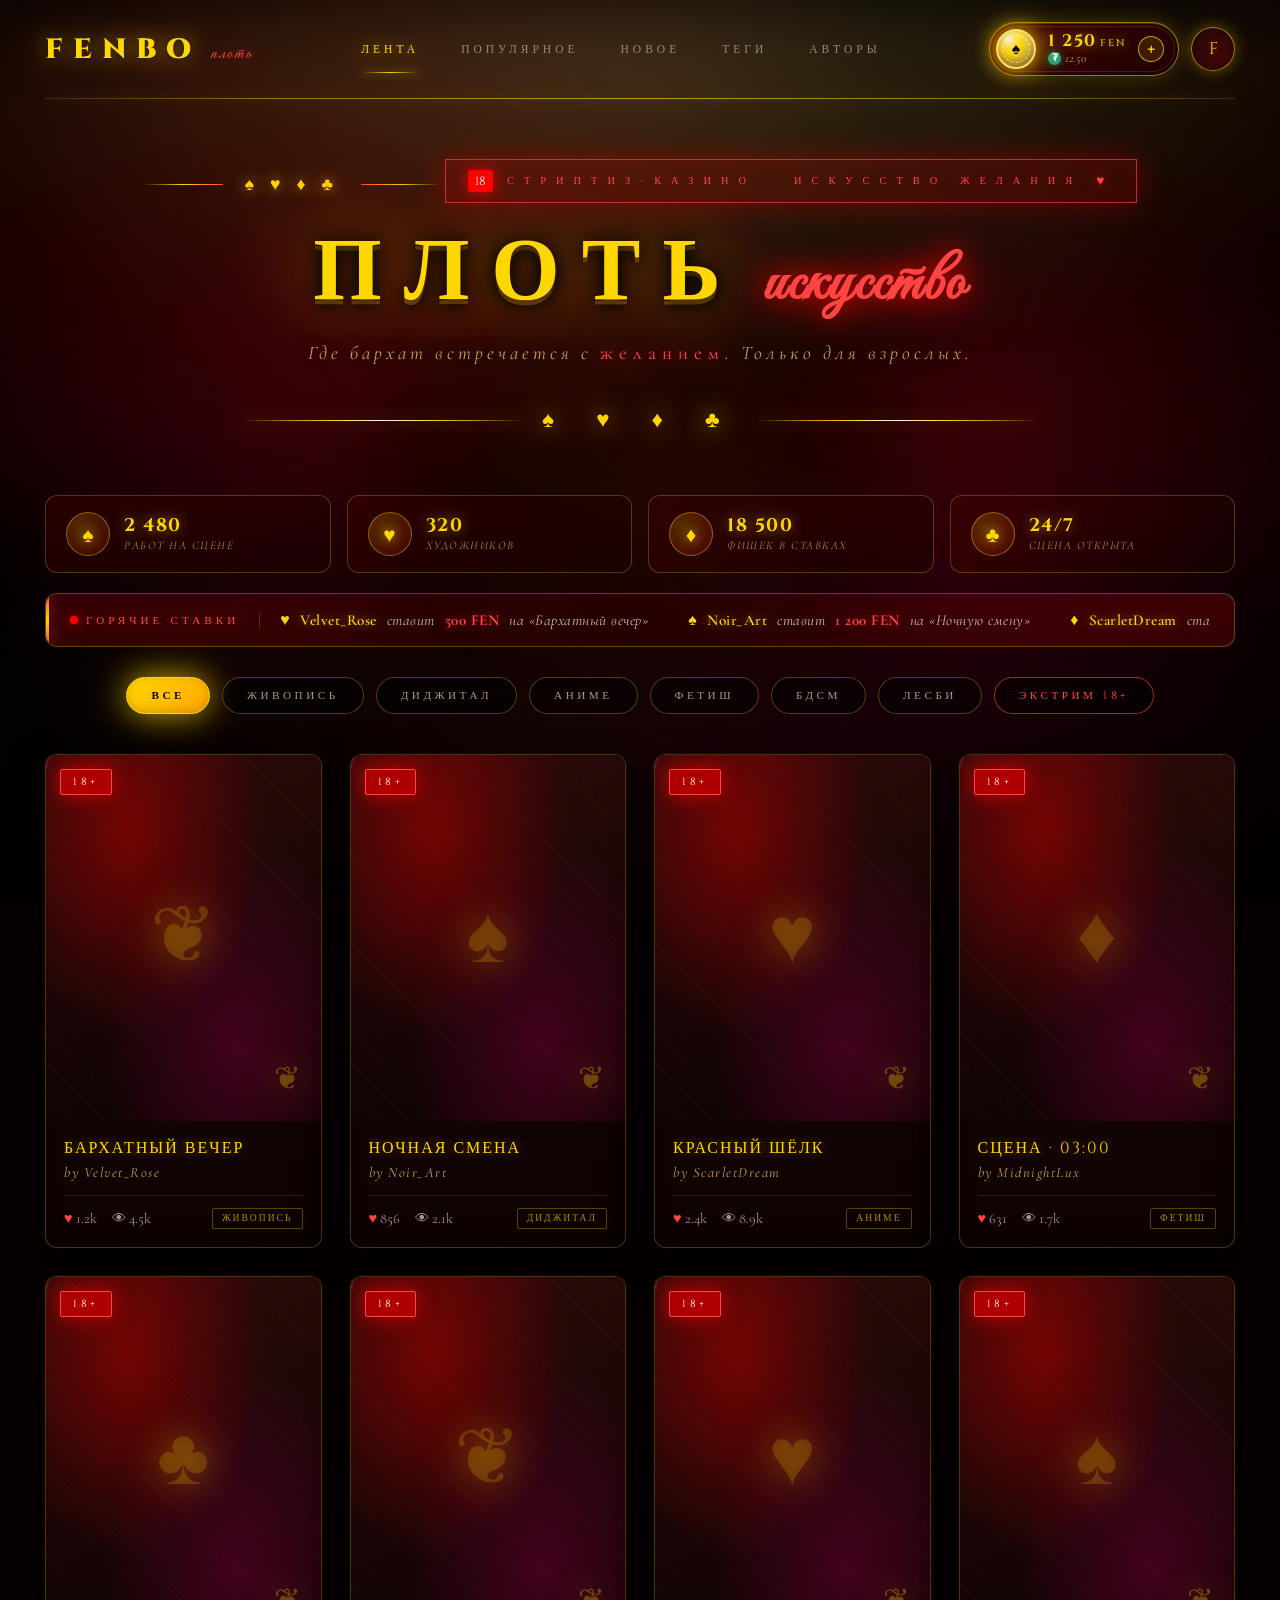
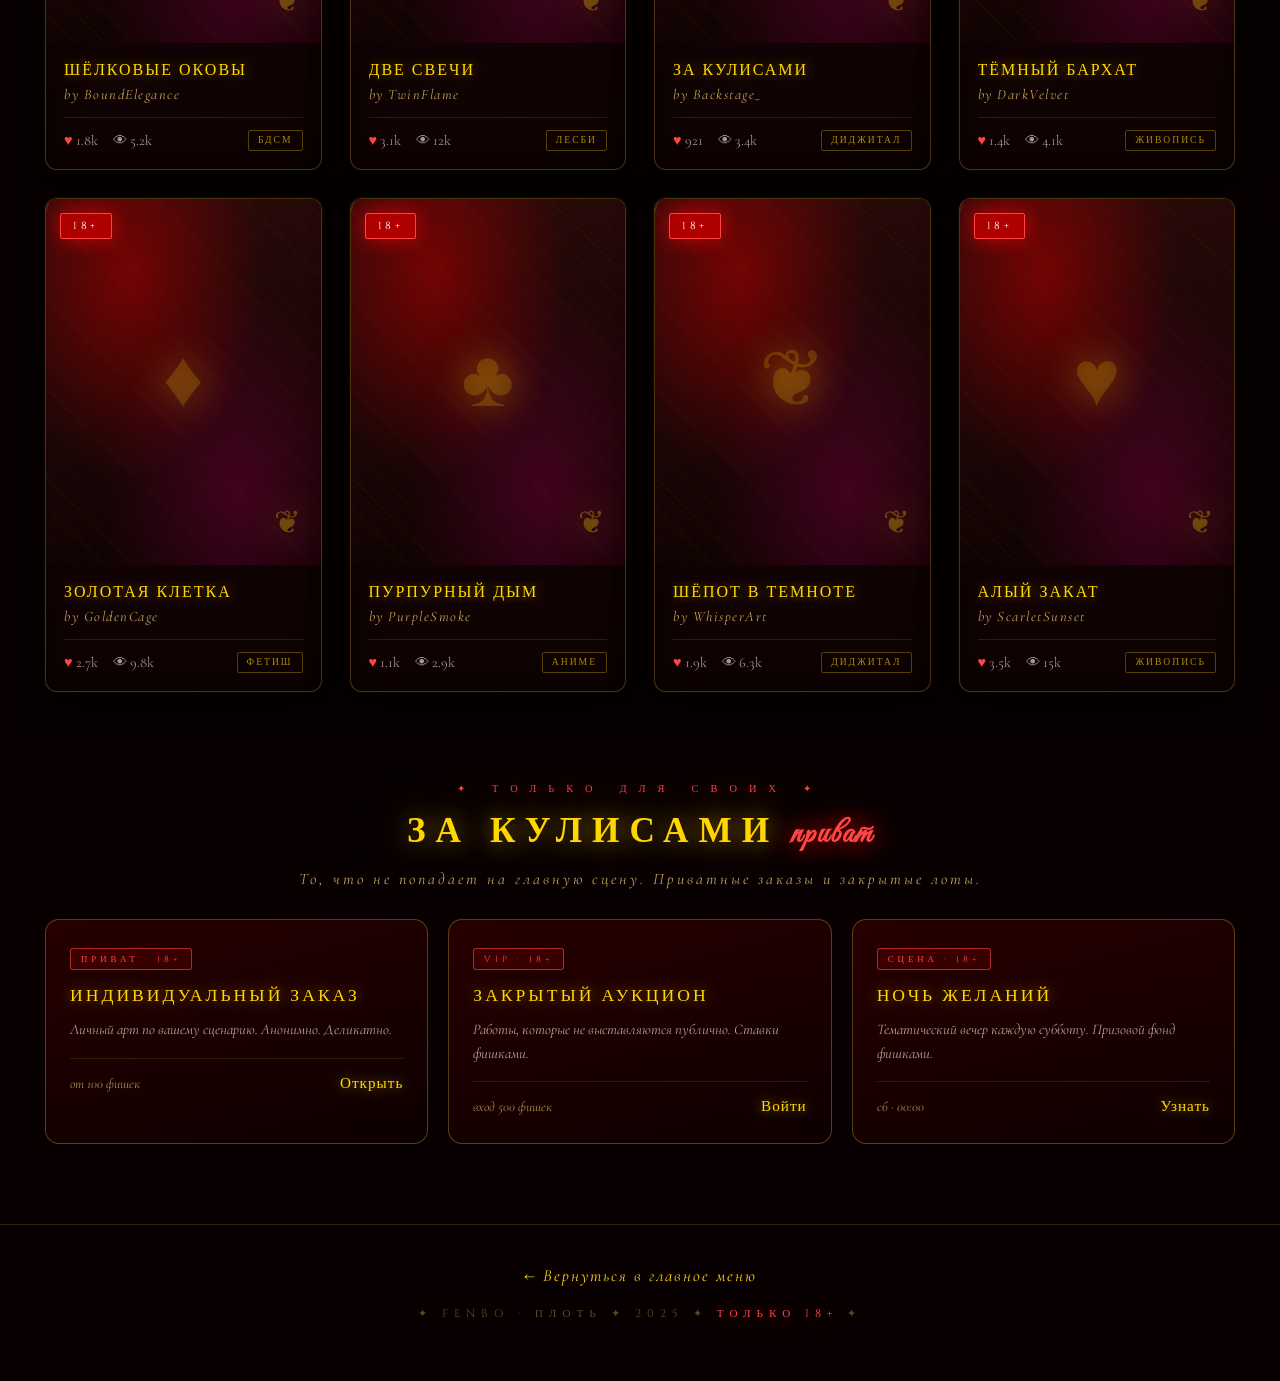
==== commit 220bf705: "Update index.html" ====
--- a/index.html
+++ b/index.html
@@ -283,12 +283,7 @@
             text-shadow: 0 1px 2px rgba(255, 255, 255, 0.6);
             z-index: 2;
         }
-        .wallet .balance {
-            display: flex;
-            flex-direction: column;
-            line-height: 1.1;
-            min-width: 78px;
-        }
+        .wallet .balance { display: flex; flex-direction: column; line-height: 1.1; min-width: 78px; }
         .wallet .balance .chips {
             font-family: 'Cinzel', serif;
             font-size: 1.05rem;
@@ -373,7 +368,7 @@
             border-color: #FFD700;
         }
 
-        /* Выпадающее меню пополнения */
+        /* Кошелёк дропдаун */
         .wallet-dropdown {
             position: absolute;
             top: calc(100% + 16px);
@@ -646,11 +641,6 @@
             padding: 60px 45px 30px;
             position: relative;
             z-index: 5;
-            animation: fadeInDown 1.4s cubic-bezier(0.22, 1, 0.36, 1);
-        }
-        @keyframes fadeInDown {
-            from { opacity: 0; transform: translateY(-40px); }
-            to { opacity: 1; transform: translateY(0); }
         }
         .hero-topline {
             display: inline-flex;
@@ -688,7 +678,6 @@
             text-shadow: 0 0 18px rgba(255, 0, 0, 0.7);
             margin-bottom: 26px;
             box-shadow: 0 0 30px rgba(180, 0, 0, 0.5), inset 0 0 20px rgba(255, 0, 0, 0.1);
-            animation: badgePulse 3s ease-in-out infinite;
             position: relative;
         }
         .hero-badge::before {
@@ -708,10 +697,6 @@
             font-size: 0.85rem;
             text-shadow: 0 0 12px rgba(255, 0, 0, 1);
         }
-        @keyframes badgePulse {
-            0%, 100% { box-shadow: 0 0 30px rgba(180, 0, 0, 0.5), inset 0 0 20px rgba(255, 0, 0, 0.1); }
-            50% { box-shadow: 0 0 50px rgba(255, 0, 0, 0.7), inset 0 0 30px rgba(255, 0, 0, 0.2); }
-        }
         .hero h1 {
             font-family: 'Cinzel', serif;
             font-size: 5.5rem;
@@ -721,13 +706,8 @@
             text-transform: uppercase;
             line-height: 1;
             text-shadow: 
-                0 0 20px rgba(0, 0, 0, 1),
-                0 0 45px rgba(0, 0, 0, 0.9),
-                0 0 70px rgba(255, 215, 0, 0.65),
-                0 0 120px rgba(180, 0, 0, 0.8),
-                0 0 200px rgba(255, 0, 0, 0.4),
-                0 5px 0 rgba(120, 80, 0, 1),
-                0 8px 12px rgba(0, 0, 0, 1);
+                0 0 20px rgba(0, 0, 0, 1), 0 0 45px rgba(0, 0, 0, 0.9), 0 0 70px rgba(255, 215, 0, 0.65),
+                0 0 120px rgba(180, 0, 0, 0.8), 0 0 200px rgba(255, 0, 0, 0.4), 0 5px 0 rgba(120, 80, 0, 1), 0 8px 12px rgba(0, 0, 0, 1);
         }
         .hero h1 span {
             font-family: 'Great Vibes', cursive;
@@ -795,8 +775,7 @@
             background: linear-gradient(135deg, rgba(60, 0, 0, 0.5) 0%, rgba(20, 0, 0, 0.4) 100%);
             border: 1px solid rgba(212, 175, 55, 0.3);
             border-radius: 12px;
-            transition: all 0.4s cubic-bezier(0.22, 1, 0.36, 1);
-            cursor: pointer;
+            transition: all 0.4s ease;
             position: relative;
             overflow: hidden;
         }
@@ -1170,11 +1149,7 @@
             letter-spacing: 3px;
             margin-top: 14px;
         }
-        .backstage-grid {
-            display: grid;
-            grid-template-columns: repeat(3, 1fr);
-            gap: 20px;
-        }
+        .backstage-grid { display: grid; grid-template-columns: repeat(3, 1fr); gap: 20px; }
         .bkg-card {
             position: relative;
             padding: 26px 24px;
@@ -1632,8 +1607,6 @@
             box-shadow: 0 0 20px rgba(255, 215, 0, 0.8);
             z-index: 5;
         }
-
-        /* Шапка модалки */
         .order-header {
             padding: 26px 36px 22px;
             border-bottom: 1px solid rgba(212, 175, 55, 0.2);
@@ -1641,13 +1614,8 @@
             align-items: center;
             justify-content: space-between;
             gap: 20px;
-            position: relative;
-        }
-        .order-header .order-title-block {
-            display: flex;
-            flex-direction: column;
-            gap: 6px;
-        }
+        }
+        .order-header .order-title-block { display: flex; flex-direction: column; gap: 6px; }
         .order-header .order-label {
             font-family: 'Cinzel', serif;
             font-size: 0.6rem;
@@ -1687,7 +1655,6 @@
             content: '✦';
             color: #FFD700;
             font-size: 0.8rem;
-            text-shadow: 0 0 10px rgba(255, 215, 0, 0.7);
         }
         .order-close {
             width: 40px; height: 40px;
@@ -1704,8 +1671,6 @@
             flex-shrink: 0;
         }
         .order-close:hover { background: #FFD700; color: #1A0505; transform: rotate(90deg); }
-
-        /* Скроллящееся тело модалки */
         .order-body {
             padding: 28px 36px;
             overflow-y: auto;
@@ -1716,10 +1681,7 @@
         .order-body::-webkit-scrollbar { width: 6px; }
         .order-body::-webkit-scrollbar-thumb { background: rgba(255, 215, 0, 0.4); border-radius: 3px; }
 
-        /* Секция */
-        .order-section {
-            margin-bottom: 26px;
-        }
+        .order-section { margin-bottom: 26px; }
         .order-section-title {
             font-family: 'Cinzel', serif;
             font-size: 0.7rem;
@@ -1750,7 +1712,6 @@
             color: #FFD700;
         }
 
-        /* Сетка опций */
         .order-options {
             display: grid;
             grid-template-columns: repeat(auto-fill, minmax(240px, 1fr));
@@ -1798,13 +1759,7 @@
             border-color: #FFD700;
             box-shadow: 0 0 15px rgba(255, 215, 0, 0.7);
         }
-        .order-option .opt-body {
-            display: flex;
-            flex-direction: column;
-            gap: 2px;
-            flex: 1;
-            min-width: 0;
-        }
+        .order-option .opt-body { display: flex; flex-direction: column; gap: 2px; flex: 1; min-width: 0; }
         .order-option .opt-name {
             font-family: 'Cinzel', serif;
             font-size: 0.78rem;
@@ -1838,10 +1793,77 @@
             opacity: 0.7;
         }
 
+        /* Счётчик персонажей */
+        .char-counter {
+            display: flex;
+            align-items: center;
+            justify-content: center;
+            gap: 20px;
+            padding: 22px;
+            background: rgba(0, 0, 0, 0.4);
+            border: 1px solid rgba(212, 175, 55, 0.3);
+            border-radius: 14px;
+        }
+        .char-counter .cc-btn {
+            width: 52px; height: 52px;
+            border-radius: 50%;
+            background: rgba(60, 0, 0, 0.5);
+            border: 1.5px solid rgba(255, 215, 0, 0.6);
+            color: #FFD700;
+            font-size: 1.6rem;
+            font-weight: 300;
+            line-height: 1;
+            cursor: pointer;
+            display: flex;
+            align-items: center;
+            justify-content: center;
+            transition: all 0.3s cubic-bezier(0.22, 1, 0.36, 1);
+            font-family: 'Cormorant Garamond', serif;
+        }
+        .char-counter .cc-btn:hover:not(:disabled) {
+            background: #FFD700;
+            color: #1A0505;
+            box-shadow: 0 0 25px rgba(255, 215, 0, 0.8);
+            transform: scale(1.08);
+        }
+        .char-counter .cc-btn:disabled {
+            opacity: 0.3;
+            cursor: not-allowed;
+        }
+        .char-counter .cc-value {
+            display: flex;
+            flex-direction: column;
+            align-items: center;
+            gap: 4px;
+            min-width: 130px;
+        }
+        .char-counter .cc-value .cc-num {
+            font-family: 'Cinzel', serif;
+            font-size: 2.4rem;
+            color: #FFD700;
+            letter-spacing: 2px;
+            text-shadow: 0 0 25px rgba(255, 215, 0, 0.7);
+            line-height: 1;
+        }
+        .char-counter .cc-value .cc-label {
+            font-family: 'Cormorant Garamond', serif;
+            font-size: 0.8rem;
+            font-style: italic;
+            color: rgba(197, 160, 89, 0.85);
+            letter-spacing: 2px;
+            text-transform: uppercase;
+        }
+        .char-counter .cc-value .cc-mult {
+            font-family: 'Cinzel', serif;
+            font-size: 0.72rem;
+            color: #FF4444;
+            letter-spacing: 1px;
+            text-shadow: 0 0 10px rgba(255, 0, 0, 0.6);
+            margin-top: 2px;
+        }
+
         /* Поле описания */
-        .order-textarea-wrap {
-            position: relative;
-        }
+        .order-textarea-wrap { position: relative; }
         .order-textarea {
             width: 100%;
             min-height: 130px;
@@ -1862,10 +1884,7 @@
             border-color: #FFD700;
             box-shadow: 0 0 25px rgba(255, 215, 0, 0.4), inset 0 0 15px rgba(255, 215, 0, 0.05);
         }
-        .order-textarea::placeholder {
-            color: rgba(197, 160, 89, 0.6);
-            font-style: italic;
-        }
+        .order-textarea::placeholder { color: rgba(197, 160, 89, 0.6); font-style: italic; }
         .order-textarea-wrap .char-count {
             position: absolute;
             bottom: 10px;
@@ -1877,15 +1896,36 @@
             pointer-events: none;
         }
 
-        /* Референсы — превью-загрузка */
+        /* Референсы */
         .order-refs {
             display: flex;
             flex-wrap: wrap;
             gap: 10px;
             margin-top: 10px;
         }
+        .order-ref {
+            width: 80px; height: 80px;
+            border-radius: 8px;
+            border: 1px solid rgba(255, 215, 0, 0.5);
+            background: rgba(0, 0, 0, 0.4);
+            display: flex;
+            align-items: center;
+            justify-content: center;
+            color: #FFD700;
+            font-family: 'Cinzel', serif;
+            font-size: 1.6rem;
+            position: relative;
+            overflow: hidden;
+        }
+        .order-ref .ref-num {
+            position: absolute;
+            bottom: 3px; right: 5px;
+            font-size: 0.55rem;
+            color: rgba(255, 215, 0, 0.6);
+            letter-spacing: 1px;
+        }
         .order-ref-add {
-            width: 70px; height: 70px;
+            width: 80px; height: 80px;
             border-radius: 8px;
             border: 1.5px dashed rgba(255, 215, 0, 0.5);
             background: rgba(0, 0, 0, 0.3);
@@ -1893,10 +1933,9 @@
             align-items: center;
             justify-content: center;
             color: #FFD700;
-            font-size: 1.5rem;
+            font-size: 1.6rem;
             cursor: pointer;
             transition: all 0.3s ease;
-            position: relative;
         }
         .order-ref-add:hover {
             border-color: #FFD700;
@@ -1911,7 +1950,144 @@
             margin-top: 8px;
         }
 
-        /* Футер модалки с итогом */
+        /* Связь */
+        .contact-grid {
+            display: grid;
+            grid-template-columns: auto 1fr;
+            gap: 12px;
+            align-items: center;
+        }
+        .platform-picker {
+            display: flex;
+            gap: 8px;
+        }
+        .platform-opt {
+            font-family: 'Cinzel', serif;
+            font-size: 0.62rem;
+            letter-spacing: 2px;
+            padding: 10px 16px;
+            background: rgba(0, 0, 0, 0.4);
+            border: 1px solid rgba(212, 175, 55, 0.3);
+            color: rgba(232, 216, 200, 0.7);
+            border-radius: 8px;
+            text-transform: uppercase;
+            cursor: pointer;
+            transition: all 0.3s ease;
+        }
+        .platform-opt:hover {
+            border-color: rgba(255, 215, 0, 0.7);
+            color: #FFD700;
+        }
+        .platform-opt.active {
+            background: linear-gradient(135deg, rgba(255, 215, 0, 0.2), rgba(60, 0, 0, 0.5));
+            border-color: #FFD700;
+            color: #FFD700;
+            box-shadow: 0 0 20px rgba(255, 215, 0, 0.4);
+        }
+        .contact-input {
+            width: 100%;
+            padding: 12px 16px;
+            background: rgba(0, 0, 0, 0.5);
+            border: 1px solid rgba(212, 175, 55, 0.35);
+            border-radius: 8px;
+            color: #E8D8C8;
+            font-family: 'Cormorant Garamond', serif;
+            font-size: 0.95rem;
+            font-style: italic;
+            outline: none;
+            transition: all 0.3s ease;
+        }
+        .contact-input:focus {
+            border-color: #FFD700;
+            box-shadow: 0 0 20px rgba(255, 215, 0, 0.35);
+        }
+        .contact-input::placeholder { color: rgba(197, 160, 89, 0.6); font-style: italic; }
+
+        /* ЧАЕВЫЕ */
+        .tip-block {
+            display: flex;
+            flex-wrap: wrap;
+            gap: 10px;
+            align-items: center;
+        }
+        .tip-option {
+            display: flex;
+            align-items: center;
+            gap: 8px;
+            padding: 12px 18px;
+            background: rgba(0, 0, 0, 0.4);
+            border: 1px solid rgba(212, 175, 55, 0.3);
+            border-radius: 30px;
+            cursor: pointer;
+            transition: all 0.3s ease;
+        }
+        .tip-option:hover {
+            border-color: rgba(255, 215, 0, 0.7);
+            background: rgba(60, 0, 0, 0.5);
+        }
+        .tip-option.active {
+            background: linear-gradient(135deg, rgba(255, 215, 0, 0.2), rgba(60, 0, 0, 0.5));
+            border-color: #FFD700;
+            box-shadow: 0 0 22px rgba(255, 215, 0, 0.5);
+        }
+        .tip-option .tip-icon {
+            font-size: 1rem;
+            color: #FFD700;
+            text-shadow: 0 0 10px rgba(255, 215, 0, 0.8);
+        }
+        .tip-option .tip-label {
+            font-family: 'Cinzel', serif;
+            font-size: 0.72rem;
+            letter-spacing: 1.5px;
+            color: #E8D8C8;
+            text-transform: uppercase;
+            transition: color 0.3s ease;
+        }
+        .tip-option.active .tip-label { color: #FFD700; }
+        .tip-option .tip-desc {
+            font-family: 'Cormorant Garamond', serif;
+            font-size: 0.75rem;
+            font-style: italic;
+            color: rgba(197, 160, 89, 0.8);
+            margin-left: 4px;
+        }
+        .tip-custom {
+            display: flex;
+            align-items: center;
+            gap: 8px;
+            padding: 6px 14px;
+            background: rgba(0, 0, 0, 0.4);
+            border: 1.5px dashed rgba(255, 215, 0, 0.5);
+            border-radius: 30px;
+            transition: all 0.3s ease;
+        }
+        .tip-custom:focus-within {
+            border-style: solid;
+            border-color: #FFD700;
+            box-shadow: 0 0 22px rgba(255, 215, 0, 0.4);
+        }
+        .tip-custom .tip-custom-icon {
+            color: #FFD700;
+            font-size: 1rem;
+        }
+        .tip-custom input {
+            background: transparent;
+            border: none;
+            outline: none;
+            color: #FFD700;
+            font-family: 'Cinzel', serif;
+            font-size: 0.85rem;
+            letter-spacing: 1px;
+            width: 90px;
+        }
+        .tip-custom input::placeholder {
+            color: rgba(197, 160, 89, 0.6);
+            font-style: italic;
+            font-family: 'Cormorant Garamond', serif;
+            letter-spacing: 0.5px;
+        }
+
+        /* Футер модалки */
         .order-footer {
             padding: 22px 36px;
             border-top: 1px solid rgba(212, 175, 55, 0.25);
@@ -1922,11 +2098,7 @@
             gap: 20px;
             flex-wrap: wrap;
         }
-        .order-total {
-            display: flex;
-            flex-direction: column;
-            gap: 4px;
-        }
+        .order-total { display: flex; flex-direction: column; gap: 4px; }
         .order-total .total-label {
             font-family: 'Cinzel', serif;
             font-size: 0.6rem;
@@ -1987,7 +2159,7 @@
             transition: all 0.4s ease;
             white-space: nowrap;
         }
-        .order-submit:hover {
+        .order-submit:hover:not(:disabled) {
             background: linear-gradient(135deg, #FFFFFF, #FFD700);
             box-shadow: 0 0 60px rgba(255, 215, 0, 1);
             letter-spacing: 6px;
@@ -2025,8 +2197,8 @@
             animation: successPulse 2s ease-in-out infinite;
         }
         @keyframes successPulse {
-            0%, 100% { transform: scale(1); box-shadow: 0 0 40px rgba(255, 215, 0, 1), 0 0 80px rgba(255, 180, 0, 0.6), inset 0 -8px 16px rgba(120, 80, 0, 0.7), inset 0 8px 16px rgba(255, 255, 255, 0.4); }
-            50% { transform: scale(1.05); box-shadow: 0 0 60px rgba(255, 215, 0, 1), 0 0 120px rgba(255, 180, 0, 0.8), inset 0 -8px 16px rgba(120, 80, 0, 0.7), inset 0 8px 16px rgba(255, 255, 255, 0.4); }
+            0%, 100% { transform: scale(1); }
+            50% { transform: scale(1.05); }
         }
         .order-success h3 {
             font-family: 'Cinzel', serif;
@@ -2055,7 +2227,6 @@
             border-radius: 6px;
             background: rgba(180, 0, 0, 0.15);
             text-shadow: 0 0 15px rgba(255, 0, 0, 0.7);
-            margin-top: 6px;
         }
         .order-success .success-btn {
             margin-top: 14px;
@@ -2138,11 +2309,9 @@
             .hero-topline .line-s { width: 50px; }
             .hero-topline .suits { font-size: 0.9rem; letter-spacing: 4px; }
             .hero-badge { font-size: 0.5rem; letter-spacing: 5px; padding: 7px 14px; margin-bottom: 18px; }
-            .hero-badge::before { font-size: 0.65rem; padding: 2px 6px; }
             .hero h1 { font-size: 2.4rem; letter-spacing: 7px; }
             .hero h1 span { font-size: 1.7rem; display: block; margin: 8px 0 0; }
             .hero p { font-size: 0.88rem; letter-spacing: 2.5px; margin-top: 15px; }
-            .hero-divider { margin-top: 25px; }
 
             .casino-stats { grid-template-columns: 1fr 1fr; gap: 10px; padding: 18px 16px 0; }
             .casino-stat { padding: 12px 14px; gap: 10px; }
@@ -2161,22 +2330,18 @@
             .backstage { padding: 40px 16px 15px; }
             .backstage-header h3 { font-size: 1.6rem; letter-spacing: 6px; }
             .backstage-header h3 span { font-size: 1.4rem; }
-            .backstage-header p { font-size: 0.85rem; letter-spacing: 2px; }
             .backstage-grid { grid-template-columns: 1fr; gap: 14px; }
-            .bkg-card { padding: 20px 18px; }
-            .bkg-card .bkg-title { font-size: 0.95rem; letter-spacing: 2px; }
-            .bkg-card .bkg-desc { font-size: 0.85rem; }
 
             .gallery { padding: 18px 16px; gap: 14px; grid-template-columns: repeat(auto-fill, minmax(160px, 1fr)); }
             .art-card .info { padding: 11px 13px 13px; }
-            .art-card .info .title { font-size: 0.82rem; letter-spacing: 1.5px; }
+            .art-card .info .title { font-size: 0.82rem; }
             .art-card .info .author { font-size: 0.76rem; }
-            .art-card .info .stats { font-size: 0.78rem; gap: 10px; }
-            .art-card .info .tag { font-size: 0.55rem; padding: 2px 6px; }
-            .art-card .badge-18 { font-size: 0.55rem; padding: 3px 8px; top: 8px; left: 8px; }
-
-            .footer { margin-top: 40px; padding: 30px 16px 15px; font-size: 0.6rem; letter-spacing: 4px; }
-
+            .art-card .info .stats { font-size: 0.78rem; }
+            .art-card .info .tag { display: none; }
+
+            .footer { margin-top: 40px; padding: 30px 16px 15px; font-size: 0.6rem; }
+
+            /* Лайтбокс */
             .lightbox { padding: 12px 8px; }
             .lb-image { min-height: 260px; }
             .lb-image::after { font-size: 6rem; }
@@ -2194,9 +2359,8 @@
             .lb-btn-mini { font-size: 0.55rem; padding: 10px 4px; }
             .lb-close { width: 36px; height: 36px; font-size: 1rem; top: 12px; right: 12px; }
 
-            /* Модальное окно заказа */
+            /* Модальное заказа */
             .order-modal { padding: 12px 8px; }
-            .order-inner { max-height: 96vh; }
             .order-header { padding: 20px 20px 16px; }
             .order-header h2 { font-size: 1.3rem; letter-spacing: 3px; }
             .order-header h2 span { font-size: 1.1rem; display: block; margin: 6px 0 0; }
@@ -2204,7 +2368,7 @@
             .order-close { width: 36px; height: 36px; font-size: 1rem; }
             .order-body { padding: 20px; }
             .order-option { padding: 12px 14px; gap: 10px; }
-            .order-option .opt-name { font-size: 0.72rem; letter-spacing: 1px; }
+            .order-option .opt-name { font-size: 0.72rem; }
             .order-option .opt-desc { font-size: 0.7rem; }
             .order-option .opt-price { font-size: 0.78rem; }
             .order-textarea { min-height: 110px; font-size: 0.9rem; padding: 14px 16px; }
@@ -2212,47 +2376,43 @@
             .order-total .total-value { font-size: 1.5rem; }
             .order-submit { padding: 14px 28px; font-size: 0.72rem; letter-spacing: 4px; }
             .order-success h3 { font-size: 1.5rem; letter-spacing: 5px; }
-            .order-success p { font-size: 0.9rem; }
-            .order-success .order-number { font-size: 0.9rem; letter-spacing: 3px; }
+
+            .char-counter { gap: 14px; padding: 16px; }
+            .char-counter .cc-btn { width: 44px; height: 44px; font-size: 1.4rem; }
+            .char-counter .cc-value { min-width: 100px; }
+            .char-counter .cc-value .cc-num { font-size: 1.9rem; }
+
+            .contact-grid { grid-template-columns: 1fr; gap: 10px; }
+            .contact-input { font-size: 0.88rem; }
+
+            .tip-block { gap: 8px; }
+            .tip-option { padding: 10px 14px; }
+            .tip-option .tip-label { font-size: 0.65rem; }
+            .tip-option .tip-desc { font-size: 0.7rem; }
         }
 
         @media (max-width: 480px) {
             .hero h1 { font-size: 1.8rem; letter-spacing: 5px; }
             .hero h1 span { font-size: 1.4rem; }
-            .hero-badge { font-size: 0.45rem; letter-spacing: 4px; }
-            .casino-stats { grid-template-columns: 1fr 1fr; }
-            .casino-stat { padding: 10px 10px; gap: 8px; }
-            .casino-stat .stat-icon { width: 30px; height: 30px; font-size: 0.9rem; }
-            .casino-stat .stat-value { font-size: 0.85rem; }
-            .casino-stat .stat-label { font-size: 0.55rem; letter-spacing: 1px; }
-
             .wallet { padding: 4px 8px 4px 4px; gap: 6px; }
             .wallet .chip-icon { width: 28px; height: 28px; font-size: 0.8rem; }
-            .wallet .balance { min-width: 55px; }
             .wallet .balance .chips { font-size: 0.78rem; }
-            .wallet .balance .chips .unit { font-size: 0.5rem; }
             .wallet .balance .usdt { font-size: 0.62rem; }
             .wallet .plus { width: 20px; height: 20px; font-size: 0.8rem; }
 
             .gallery { grid-template-columns: repeat(2, 1fr); gap: 10px; padding: 14px 10px; }
-            .art-card .info { padding: 8px 10px 10px; }
-            .art-card .info .title { font-size: 0.72rem; letter-spacing: 1px; }
-            .art-card .info .author { font-size: 0.68rem; }
-            .art-card .info .stats { font-size: 0.68rem; gap: 8px; }
-            .art-card .info .tag { display: none; }
-            .topbar-nav { font-size: 0.55rem; letter-spacing: 1.5px; gap: 10px; }
-
-            .lb-title { font-size: 1.15rem; letter-spacing: 2px; }
-            .lb-actions { grid-template-columns: 1fr; }
 
             .order-total .total-value { font-size: 1.2rem; }
             .order-submit { width: 100%; padding: 14px 20px; letter-spacing: 3px; font-size: 0.7rem; }
+
+            .tip-option { padding: 9px 12px; }
+            .tip-option .tip-label { font-size: 0.6rem; letter-spacing: 1px; }
+            .tip-option .tip-desc { display: none; }
         }
     </style>
 </head>
 <body>
 
-    <!-- ФОН -->
     <div class="spotlight"></div>
     <div class="neon-left"></div>
     <div class="neon-right"></div>
@@ -2287,50 +2447,27 @@
                 <div class="wallet-dropdown" id="walletDropdown">
                     <h4>✦ Кошелёк ✦</h4>
                     <div class="subtitle">Фишки клуба FENBO</div>
-
                     <div class="balance-full">
                         <div class="label">Ваш баланс</div>
-                        <div class="value-chips">
-                            <div class="mini-chip"></div>
-                            1 250
-                        </div>
+                        <div class="value-chips"><div class="mini-chip"></div>1 250</div>
                         <div class="value-usdt"><span class="usdt-icon">₮</span>12.50 USDT</div>
                     </div>
-
                     <div class="rate-info">
                         <div class="rate-label">Курс обмена:</div>
                         <div class="rate-value"><span class="green">1 USDT</span> = 100 фишек</div>
                     </div>
-
                     <div class="packages-title">Пополнить фишки</div>
                     <div class="packages">
-                        <div class="pkg" data-chips="500" data-usdt="5">
-                            <div class="chips-amount">500</div>
-                            <div class="usdt-amount">5 USDT</div>
-                        </div>
-                        <div class="pkg best" data-chips="1500" data-usdt="15">
-                            <div class="chips-amount">1 500</div>
-                            <div class="usdt-amount">15 USDT</div>
-                            <div class="bonus">+10% бонус</div>
-                        </div>
-                        <div class="pkg" data-chips="3000" data-usdt="30">
-                            <div class="chips-amount">3 000</div>
-                            <div class="usdt-amount">30 USDT</div>
-                            <div class="bonus">+5% бонус</div>
-                        </div>
-                        <div class="pkg" data-chips="7000" data-usdt="70">
-                            <div class="chips-amount">7 000</div>
-                            <div class="usdt-amount">70 USDT</div>
-                            <div class="bonus">+10% бонус</div>
-                        </div>
+                        <div class="pkg" data-chips="500" data-usdt="5"><div class="chips-amount">500</div><div class="usdt-amount">5 USDT</div></div>
+                        <div class="pkg best" data-chips="1500" data-usdt="15"><div class="chips-amount">1 500</div><div class="usdt-amount">15 USDT</div><div class="bonus">+10% бонус</div></div>
+                        <div class="pkg" data-chips="3000" data-usdt="30"><div class="chips-amount">3 000</div><div class="usdt-amount">30 USDT</div><div class="bonus">+5% бонус</div></div>
+                        <div class="pkg" data-chips="7000" data-usdt="70"><div class="chips-amount">7 000</div><div class="usdt-amount">70 USDT</div><div class="bonus">+10% бонус</div></div>
                     </div>
-
                     <div class="methods">
                         <div class="method active">TRC-20</div>
                         <div class="method">ERC-20</div>
                         <div class="method">BEP-20</div>
                     </div>
-
                     <button class="deposit-btn" id="depositBtn">Пополнить через USDT</button>
                 </div>
             </div>
@@ -2344,13 +2481,9 @@
             <div class="suits">♠ ♥ ♦ ♣</div>
             <div class="line-s r"></div>
         </div>
-
         <div class="hero-badge">Стриптиз-Казино · Искусство Желания</div>
-
         <h1>Плоть<span>искусство</span></h1>
-
         <p>Где бархат встречается с <span class="accent">желанием</span>. Только для взрослых.</p>
-
         <div class="hero-divider">
             <div class="line"></div>
             <div class="symbol">♠ ♥ ♦ ♣</div>
@@ -2360,43 +2493,16 @@
 
     <!-- КАЗИНО-СТАТИСТИКА -->
     <div class="casino-stats">
-        <div class="casino-stat">
-            <div class="stat-icon">♠</div>
-            <div class="stat-body">
-                <div class="stat-value">2 480</div>
-                <div class="stat-label">Работ на сцене</div>
-            </div>
-        </div>
-        <div class="casino-stat">
-            <div class="stat-icon">♥</div>
-            <div class="stat-body">
-                <div class="stat-value">320</div>
-                <div class="stat-label">Художников</div>
-            </div>
-        </div>
-        <div class="casino-stat">
-            <div class="stat-icon">♦</div>
-            <div class="stat-body">
-                <div class="stat-value">18 500</div>
-                <div class="stat-label">Фишек в ставках</div>
-            </div>
-        </div>
-        <div class="casino-stat">
-            <div class="stat-icon">♣</div>
-            <div class="stat-body">
-                <div class="stat-value">24/7</div>
-                <div class="stat-label">Сцена открыта</div>
-            </div>
-        </div>
+        <div class="casino-stat"><div class="stat-icon">♠</div><div class="stat-body"><div class="stat-value">2 480</div><div class="stat-label">Работ на сцене</div></div></div>
+        <div class="casino-stat"><div class="stat-icon">♥</div><div class="stat-body"><div class="stat-value">320</div><div class="stat-label">Художников</div></div></div>
+        <div class="casino-stat"><div class="stat-icon">♦</div><div class="stat-body"><div class="stat-value">18 500</div><div class="stat-label">Фишек в ставках</div></div></div>
+        <div class="casino-stat"><div class="stat-icon">♣</div><div class="stat-body"><div class="stat-value">24/7</div><div class="stat-label">Сцена открыта</div></div></div>
     </div>
 
     <!-- ГОРЯЧИЕ СТАВКИ -->
     <div class="hot-bets">
         <div class="hot-bets-inner">
-            <div class="hot-bets-label">
-                <span class="dot"></span>
-                Горячие ставки
-            </div>
+            <div class="hot-bets-label"><span class="dot"></span>Горячие ставки</div>
             <div class="hot-bets-track">
                 <div class="hot-bet"><span class="bet-suit">♥</span> <span class="bet-artist">Velvet_Rose</span> ставит <span class="bet-amount">500 FEN</span> на «Бархатный вечер»</div>
                 <div class="hot-bet"><span class="bet-suit">♠</span> <span class="bet-artist">Noir_Art</span> ставит <span class="bet-amount">1 200 FEN</span> на «Ночную смену»</div>
@@ -2427,110 +2533,62 @@
 
         <div class="art-card" data-title="Бархатный вечер" data-author="Velvet_Rose" data-tag="живопись" data-desc="Тихий вечер в бархатном кресле. Только я, вино и твои глаза напротив. Иногда самое интимное — это пауза перед тем, как всё начнётся." data-likes="1245" data-views="4520" data-tags="живопись,неон,бархат,интим,вечер,желание">
             <div class="thumb"><div class="placeholder">❦</div><span class="badge-18">18+</span></div>
-            <div class="info">
-                <div class="title">Бархатный вечер</div>
-                <div class="author">by Velvet_Rose</div>
-                <div class="meta"><div class="stats"><span><span class="heart">♥</span> 1.2k</span><span>👁 4.5k</span></div><span class="tag">живопись</span></div>
-            </div>
+            <div class="info"><div class="title">Бархатный вечер</div><div class="author">by Velvet_Rose</div><div class="meta"><div class="stats"><span><span class="heart">♥</span> 1.2k</span><span>👁 4.5k</span></div><span class="tag">живопись</span></div></div>
         </div>
 
         <div class="art-card" data-title="Ночная смена" data-author="Noir_Art" data-tag="диджитал" data-desc="Когда клуб закрывается, а свет ещё горит — начинается настоящая магия. Тени, дым, отблески на коже." data-likes="856" data-views="2140" data-tags="диджитал,неон,тени,бар,ночь">
             <div class="thumb"><div class="placeholder">♠</div><span class="badge-18">18+</span></div>
-            <div class="info">
-                <div class="title">Ночная смена</div>
-                <div class="author">by Noir_Art</div>
-                <div class="meta"><div class="stats"><span><span class="heart">♥</span> 856</span><span>👁 2.1k</span></div><span class="tag">диджитал</span></div>
-            </div>
+            <div class="info"><div class="title">Ночная смена</div><div class="author">by Noir_Art</div><div class="meta"><div class="stats"><span><span class="heart">♥</span> 856</span><span>👁 2.1k</span></div><span class="tag">диджитал</span></div></div>
         </div>
 
         <div class="art-card" data-title="Красный шёлк" data-author="ScarletDream" data-tag="аниме" data-desc="Шёлк скользит по коже. Я знаю, что ты смотришь. Позволь мне продолжить." data-likes="2415" data-views="8930" data-tags="аниме,шёлк,красный,соблазн,кожа">
             <div class="thumb"><div class="placeholder">♥</div><span class="badge-18">18+</span></div>
-            <div class="info">
-                <div class="title">Красный шёлк</div>
-                <div class="author">by ScarletDream</div>
-                <div class="meta"><div class="stats"><span><span class="heart">♥</span> 2.4k</span><span>👁 8.9k</span></div><span class="tag">аниме</span></div>
-            </div>
+            <div class="info"><div class="title">Красный шёлк</div><div class="author">by ScarletDream</div><div class="meta"><div class="stats"><span><span class="heart">♥</span> 2.4k</span><span>👁 8.9k</span></div><span class="tag">аниме</span></div></div>
         </div>
 
         <div class="art-card" data-title="Сцена · 03:00" data-author="MidnightLux" data-tag="фетиш" data-desc="Три часа ночи. Последний танец. Софит оставляет только самое важное." data-likes="631" data-views="1720" data-tags="фетиш,сцена,софит,танец,ночь">
             <div class="thumb"><div class="placeholder">♦</div><span class="badge-18">18+</span></div>
-            <div class="info">
-                <div class="title">Сцена · 03:00</div>
-                <div class="author">by MidnightLux</div>
-                <div class="meta"><div class="stats"><span><span class="heart">♥</span> 631</span><span>👁 1.7k</span></div><span class="tag">фетиш</span></div>
-            </div>
+            <div class="info"><div class="title">Сцена · 03:00</div><div class="author">by MidnightLux</div><div class="meta"><div class="stats"><span><span class="heart">♥</span> 631</span><span>👁 1.7k</span></div><span class="tag">фетиш</span></div></div>
         </div>
 
         <div class="art-card" data-title="Шёлковые оковы" data-author="BoundElegance" data-tag="бдсм" data-desc="Нежные путы из шёлка. Никакой боли — только доверие, ритм и полное присутствие." data-likes="1830" data-views="5210" data-tags="бдсм,шёлк,доверие,оковы,нежность">
             <div class="thumb"><div class="placeholder">♣</div><span class="badge-18">18+</span></div>
-            <div class="info">
-                <div class="title">Шёлковые оковы</div>
-                <div class="author">by BoundElegance</div>
-                <div class="meta"><div class="stats"><span><span class="heart">♥</span> 1.8k</span><span>👁 5.2k</span></div><span class="tag">бдсм</span></div>
-            </div>
+            <div class="info"><div class="title">Шёлковые оковы</div><div class="author">by BoundElegance</div><div class="meta"><div class="stats"><span><span class="heart">♥</span> 1.8k</span><span>👁 5.2k</span></div><span class="tag">бдсм</span></div></div>
         </div>
 
         <div class="art-card" data-title="Две свечи" data-author="TwinFlame" data-tag="лесби" data-desc="Два огня рядом. Один взгляд — и мы уже всё поняли друг о друге." data-likes="3120" data-views="12040" data-tags="лесби,свечи,интим,взгляд,огонь">
             <div class="thumb"><div class="placeholder">❦</div><span class="badge-18">18+</span></div>
-            <div class="info">
-                <div class="title">Две свечи</div>
-                <div class="author">by TwinFlame</div>
-                <div class="meta"><div class="stats"><span><span class="heart">♥</span> 3.1k</span><span>👁 12k</span></div><span class="tag">лесби</span></div>
-            </div>
+            <div class="info"><div class="title">Две свечи</div><div class="author">by TwinFlame</div><div class="meta"><div class="stats"><span><span class="heart">♥</span> 3.1k</span><span>👁 12k</span></div><span class="tag">лесби</span></div></div>
         </div>
 
         <div class="art-card" data-title="За кулисами" data-author="Backstage_" data-tag="диджитал" data-desc="То, что происходит за занавесом, важнее самого выступления. Шёпот, дыхание, ожидание." data-likes="921" data-views="3420" data-tags="диджитал,занавес,тайна,ожидание,шёпот">
             <div class="thumb"><div class="placeholder">♥</div><span class="badge-18">18+</span></div>
-            <div class="info">
-                <div class="title">За кулисами</div>
-                <div class="author">by Backstage_</div>
-                <div class="meta"><div class="stats"><span><span class="heart">♥</span> 921</span><span>👁 3.4k</span></div><span class="tag">диджитал</span></div>
-            </div>
+            <div class="info"><div class="title">За кулисами</div><div class="author">by Backstage_</div><div class="meta"><div class="stats"><span><span class="heart">♥</span> 921</span><span>👁 3.4k</span></div><span class="tag">диджитал</span></div></div>
         </div>
 
         <div class="art-card" data-title="Тёмный бархат" data-author="DarkVelvet" data-tag="живопись" data-desc="Тёмный бархат скрывает всё, кроме самого главного. Ищи меня глазами." data-likes="1410" data-views="4120" data-tags="живопись,бархат,тени,взгляд,тайна">
             <div class="thumb"><div class="placeholder">♠</div><span class="badge-18">18+</span></div>
-            <div class="info">
-                <div class="title">Тёмный бархат</div>
-                <div class="author">by DarkVelvet</div>
-                <div class="meta"><div class="stats"><span><span class="heart">♥</span> 1.4k</span><span>👁 4.1k</span></div><span class="tag">живопись</span></div>
-            </div>
+            <div class="info"><div class="title">Тёмный бархат</div><div class="author">by DarkVelvet</div><div class="meta"><div class="stats"><span><span class="heart">♥</span> 1.4k</span><span>👁 4.1k</span></div><span class="tag">живопись</span></div></div>
         </div>
 
         <div class="art-card" data-title="Золотая клетка" data-author="GoldenCage" data-tag="фетиш" data-desc="Иногда свобода — это позволить кому-то закрыть для тебя дверь. И держать ключ." data-likes="2740" data-views="9840" data-tags="фетиш,золото,клетка,власть,свобода">
             <div class="thumb"><div class="placeholder">♦</div><span class="badge-18">18+</span></div>
-            <div class="info">
-                <div class="title">Золотая клетка</div>
-                <div class="author">by GoldenCage</div>
-                <div class="meta"><div class="stats"><span><span class="heart">♥</span> 2.7k</span><span>👁 9.8k</span></div><span class="tag">фетиш</span></div>
-            </div>
+            <div class="info"><div class="title">Золотая клетка</div><div class="author">by GoldenCage</div><div class="meta"><div class="stats"><span><span class="heart">♥</span> 2.7k</span><span>👁 9.8k</span></div><span class="tag">фетиш</span></div></div>
         </div>
 
         <div class="art-card" data-title="Пурпурный дым" data-author="PurpleSmoke" data-tag="аниме" data-desc="Дым клубится, свет распадается. Всё, что осталось — мои руки и твой запах." data-likes="1120" data-views="2960" data-tags="аниме,дым,пурпур,руки,запах">
             <div class="thumb"><div class="placeholder">♣</div><span class="badge-18">18+</span></div>
-            <div class="info">
-                <div class="title">Пурпурный дым</div>
-                <div class="author">by PurpleSmoke</div>
-                <div class="meta"><div class="stats"><span><span class="heart">♥</span> 1.1k</span><span>👁 2.9k</span></div><span class="tag">аниме</span></div>
-            </div>
+            <div class="info"><div class="title">Пурпурный дым</div><div class="author">by PurpleSmoke</div><div class="meta"><div class="stats"><span><span class="heart">♥</span> 1.1k</span><span>👁 2.9k</span></div><span class="tag">аниме</span></div></div>
         </div>
 
         <div class="art-card" data-title="Шёпот в темноте" data-author="WhisperArt" data-tag="диджитал" data-desc="Слова не нужны. Только шёпот у самого уха и тепло на коже." data-likes="1940" data-views="6340" data-tags="диджитал,шёпот,темнота,тепло,кожа">
             <div class="thumb"><div class="placeholder">❦</div><span class="badge-18">18+</span></div>
-            <div class="info">
-                <div class="title">Шёпот в темноте</div>
-                <div class="author">by WhisperArt</div>
-                <div class="meta"><div class="stats"><span><span class="heart">♥</span> 1.9k</span><span>👁 6.3k</span></div><span class="tag">диджитал</span></div>
-            </div>
+            <div class="info"><div class="title">Шёпот в темноте</div><div class="author">by WhisperArt</div><div class="meta"><div class="stats"><span><span class="heart">♥</span> 1.9k</span><span>👁 6.3k</span></div><span class="tag">диджитал</span></div></div>
         </div>
 
         <div class="art-card" data-title="Алый закат" data-author="ScarletSunset" data-tag="живопись" data-desc="Закат цвета крови. Мы на крыше. Всё, что нужно знать друг о друге — уже сказано." data-likes="3520" data-views="15100" data-tags="живопись,закат,алый,крыша,кровь">
             <div class="thumb"><div class="placeholder">♥</div><span class="badge-18">18+</span></div>
-            <div class="info">
-                <div class="title">Алый закат</div>
-                <div class="author">by ScarletSunset</div>
-                <div class="meta"><div class="stats"><span><span class="heart">♥</span> 3.5k</span><span>👁 15k</span></div><span class="tag">живопись</span></div>
-            </div>
+            <div class="info"><div class="title">Алый закат</div><div class="author">by ScarletSunset</div><div class="meta"><div class="stats"><span><span class="heart">♥</span> 3.5k</span><span>👁 15k</span></div><span class="tag">живопись</span></div></div>
         </div>
 
     </main>
@@ -2542,34 +2600,24 @@
             <h3>За кулисами<span>приват</span></h3>
             <p>То, что не попадает на главную сцену. Приватные заказы и закрытые лоты.</p>
         </div>
-
         <div class="backstage-grid">
             <div class="bkg-card">
                 <div class="bkg-tag">Приват · 18+</div>
                 <div class="bkg-title">Индивидуальный заказ</div>
-                <div class="bkg-desc">Личный арт по вашему сценарию. Анонимно. Деликатно. Под вашим полным контролем.</div>
-                <div class="bkg-meta">
-                    <span>от 100 фишек</span>
-                    <span class="bkg-price">Открыть</span>
-                </div>
+                <div class="bkg-desc">Личный арт по вашему сценарию. Анонимно. Деликатно.</div>
+                <div class="bkg-meta"><span>от 100 фишек</span><span class="bkg-price">Открыть</span></div>
             </div>
             <div class="bkg-card">
                 <div class="bkg-tag">VIP · 18+</div>
                 <div class="bkg-title">Закрытый аукцион</div>
-                <div class="bkg-desc">Работы, которые не выставляются публично. Ставки фишками, доступ по приглашению.</div>
-                <div class="bkg-meta">
-                    <span>вход 500 фишек</span>
-                    <span class="bkg-price">Войти</span>
-                </div>
+                <div class="bkg-desc">Работы, которые не выставляются публично. Ставки фишками.</div>
+                <div class="bkg-meta"><span>вход 500 фишек</span><span class="bkg-price">Войти</span></div>
             </div>
             <div class="bkg-card">
                 <div class="bkg-tag">Сцена · 18+</div>
                 <div class="bkg-title">Ночь желаний</div>
-                <div class="bkg-desc">Тематический вечер каждую субботу. Лучшие работы получают призовой фонд фишками.</div>
-                <div class="bkg-meta">
-                    <span>сб · 00:00</span>
-                    <span class="bkg-price">Узнать</span>
-                </div>
+                <div class="bkg-desc">Тематический вечер каждую субботу. Призовой фонд фишками.</div>
+                <div class="bkg-meta"><span>сб · 00:00</span><span class="bkg-price">Узнать</span></div>
             </div>
         </div>
     </section>
@@ -2583,12 +2631,8 @@
     <!-- ЛАЙТБОКС -->
     <div class="lightbox" id="lightbox">
         <div class="lightbox-inner">
-            <button class="lb-close" id="lbClose" aria-label="Закрыть">✕</button>
-
-            <div class="lb-image">
-                <span class="badge-18">18+</span>
-            </div>
-
+            <button class="lb-close" id="lbClose">✕</button>
+            <div class="lb-image"><span class="badge-18">18+</span></div>
             <div class="lb-info">
                 <div class="lb-author" id="lbAuthorClick">
                     <div class="author-avatar" id="lbAuthorAvatar">V</div>
@@ -2598,43 +2642,30 @@
                     </div>
                     <button class="btn-subscribe" id="lbSubscribe" type="button">Подписаться</button>
                 </div>
-
                 <h2 class="lb-title" id="lbTitle">Бархатный вечер</h2>
                 <div class="lb-tags" id="lbTags"></div>
                 <div class="lb-desc" id="lbDesc"></div>
-
                 <div class="lb-stats">
-                    <div class="lb-stat" id="lbStatLikes">
-                        <span class="stat-value"><span class="heart">♥</span> <span id="lbLikes">1.2k</span></span>
-                        <span class="stat-label">Лайков</span>
-                    </div>
-                    <div class="lb-stat" id="lbStatViews">
-                        <span class="stat-value">👁 <span id="lbViews">4.5k</span></span>
-                        <span class="stat-label">Просмотров</span>
-                    </div>
+                    <div class="lb-stat" id="lbStatLikes"><span class="stat-value"><span class="heart">♥</span> <span id="lbLikes">1.2k</span></span><span class="stat-label">Лайков</span></div>
+                    <div class="lb-stat" id="lbStatViews"><span class="stat-value">👁 <span id="lbViews">4.5k</span></span><span class="stat-label">Просмотров</span></div>
                 </div>
-
                 <div class="lb-actions">
                     <button class="lb-btn-like" id="lbLike" type="button">♥ Лайк</button>
                     <button class="lb-btn-order" id="lbOrder" type="button">✦ Заказать арт</button>
                 </div>
-
                 <div class="lb-actions-2">
-                    <button class="lb-btn-mini" id="lbFav" type="button"><span class="mini-icon">★</span>В избранное</button>
-                    <button class="lb-btn-mini" id="lbShare" type="button"><span class="mini-icon">➤</span>Поделиться</button>
-                    <button class="lb-btn-mini tip" id="lbTip" type="button"><span class="mini-icon">✦</span>Чаевые</button>
+                    <button class="lb-btn-mini" id="lbFav"><span class="mini-icon">★</span>В избранное</button>
+                    <button class="lb-btn-mini" id="lbShare"><span class="mini-icon">➤</span>Поделиться</button>
+                    <button class="lb-btn-mini tip" id="lbTip"><span class="mini-icon">✦</span>Чаевые</button>
                 </div>
             </div>
         </div>
     </div>
 
-    <!-- ============================================
-         МОДАЛЬНОЕ ОКНО ЗАКАЗА
-         ============================================ -->
+    <!-- МОДАЛЬНОЕ ОКНО ЗАКАЗА -->
     <div class="order-modal" id="orderModal">
         <div class="order-inner">
 
-            <!-- Содержимое заказа (скрывается при успехе) -->
             <div id="orderContent" style="display: flex; flex-direction: column; flex: 1; min-height: 0;">
 
                 <div class="order-header">
@@ -2643,7 +2674,7 @@
                         <h2>Собрать заказ<span>у художника</span></h2>
                         <div class="order-author" id="orderAuthor">Velvet_Rose</div>
                     </div>
-                    <button class="order-close" id="orderClose" aria-label="Закрыть">✕</button>
+                    <button class="order-close" id="orderClose">✕</button>
                 </div>
 
                 <div class="order-body">
@@ -2652,30 +2683,10 @@
                     <div class="order-section">
                         <div class="order-section-title"><span class="num">1</span>Стиль работы</div>
                         <div class="order-options" data-group="style">
-                            <div class="order-option" data-price="500">
-                                <div class="check">✓</div>
-                                <div class="opt-body">
-                                    <div class="opt-name">Живопись</div>
-                                    <div class="opt-desc">Классический стиль, масляная фактура</div>
-                                </div>
-                                <div class="opt-price">500</div>
-                            </div>
-                            <div class="order-option" data-price="400">
-                                <div class="check">✓</div>
-                                <div class="opt-body">
-                                    <div class="opt-name">Диджитал</div>
-                                    <div class="opt-desc">Чистый digital-art, современный стиль</div>
-                                </div>
-                                <div class="opt-price">400</div>
-                            </div>
-                            <div class="order-option" data-price="450">
-                                <div class="check">✓</div>
-                                <div class="opt-body">
-                                    <div class="opt-name">Аниме</div>
-                                    <div class="opt-desc">Аниме-стилистика, чистые линии</div>
-                                </div>
-                                <div class="opt-price">450</div>
-                            </div>
+                            <div class="order-option" data-price="500"><div class="check">✓</div><div class="opt-body"><div class="opt-name">Живопись</div><div class="opt-desc">Масляная фактура, классика</div></div><div class="opt-price">500</div></div>
+                            <div class="order-option" data-price="400"><div class="check">✓</div><div class="opt-body"><div class="opt-name">Диджитал</div><div class="opt-desc">Чистый digital-art</div></div><div class="opt-price">400</div></div>
+                            <div class="order-option" data-price="450"><div class="check">✓</div><div class="opt-body"><div class="opt-name">Аниме</div><div class="opt-desc">Аниме-стилистика</div></div><div class="opt-price">450</div></div>
+                            <div class="order-option" data-price="250"><div class="check">✓</div><div class="opt-body"><div class="opt-name">Пиксель-арт / Монохром</div><div class="opt-desc">Простой и быстрый</div></div><div class="opt-price">250</div></div>
                         </div>
                     </div>
 
@@ -2683,127 +2694,109 @@
                     <div class="order-section">
                         <div class="order-section-title"><span class="num">2</span>Формат</div>
                         <div class="order-options" data-group="format">
-                            <div class="order-option" data-price="200">
-                                <div class="check">✓</div>
-                                <div class="opt-body">
-                                    <div class="opt-name">Портрет</div>
-                                    <div class="opt-desc">Только лицо и плечи</div>
-                                </div>
-                                <div class="opt-price">200</div>
-                            </div>
-                            <div class="order-option" data-price="400">
-                                <div class="check">✓</div>
-                                <div class="opt-body">
-                                    <div class="opt-name">По пояс</div>
-                                    <div class="opt-desc">Классический портрет</div>
-                                </div>
-                                <div class="opt-price">400</div>
-                            </div>
-                            <div class="order-option" data-price="700">
-                                <div class="check">✓</div>
-                                <div class="opt-body">
-                                    <div class="opt-name">В полный рост</div>
-                                    <div class="opt-desc">Полная фигура, детализация</div>
-                                </div>
-                                <div class="opt-price">700</div>
-                            </div>
-                            <div class="order-option" data-price="1200">
-                                <div class="check">✓</div>
-                                <div class="opt-body">
-                                    <div class="opt-name">Сцена</div>
-                                    <div class="opt-desc">Сложная сцена, несколько фигур</div>
-                                </div>
-                                <div class="opt-price">1 200</div>
-                            </div>
+                            <div class="order-option" data-price="200"><div class="check">✓</div><div class="opt-body"><div class="opt-name">Портрет</div><div class="opt-desc">Лицо и плечи</div></div><div class="opt-price">200</div></div>
+                            <div class="order-option" data-price="400"><div class="check">✓</div><div class="opt-body"><div class="opt-name">По пояс</div><div class="opt-desc">Классический халфбоди</div></div><div class="opt-price">400</div></div>
+                            <div class="order-option" data-price="700"><div class="check">✓</div><div class="opt-body"><div class="opt-name">В полный рост</div><div class="opt-desc">Полная фигура</div></div><div class="opt-price">700</div></div>
+                            <div class="order-option" data-price="1200"><div class="check">✓</div><div class="opt-body"><div class="opt-name">Сцена / Иллюстрация</div><div class="opt-desc">Сложная композиция</div></div><div class="opt-price">1 200</div></div>
                         </div>
                     </div>
 
-                    <!-- 3. Уровень детализации -->
+                    <!-- 3. Количество персонажей -->
                     <div class="order-section">
-                        <div class="order-section-title"><span class="num">3</span>Детализация</div>
-                        <div class="order-options" data-group="detail">
-                            <div class="order-option" data-price="0">
-                                <div class="check">✓</div>
-                                <div class="opt-body">
-                                    <div class="opt-name">Эскиз</div>
-                                    <div class="opt-desc">Быстрый набросок, линии</div>
-                                </div>
-                                <div class="opt-price">0</div>
+                        <div class="order-section-title"><span class="num">3</span>Количество персонажей</div>
+                        <div class="char-counter" id="charCounter">
+                            <button class="cc-btn" id="charMinus" type="button">−</button>
+                            <div class="cc-value">
+                                <div class="cc-num" id="charNum">1</div>
+                                <div class="cc-label">персонаж</div>
+                                <div class="cc-mult" id="charMult">Базовая цена</div>
                             </div>
-                            <div class="order-option" data-price="300">
-                                <div class="check">✓</div>
-                                <div class="opt-body">
-                                    <div class="opt-name">Стандарт</div>
-                                    <div class="opt-desc">Проработанный арт, тени, цвет</div>
-                                </div>
-                                <div class="opt-price">300</div>
-                            </div>
-                            <div class="order-option" data-price="800">
-                                <div class="check">✓</div>
-                                <div class="opt-body">
-                                    <div class="opt-name">Премиум</div>
-                                    <div class="opt-desc">Максимум деталей, текстуры, свет</div>
-                                </div>
-                                <div class="opt-price">800</div>
-                            </div>
+                            <button class="cc-btn" id="charPlus" type="button">+</button>
                         </div>
                     </div>
 
-                    <!-- 4. Доп. опции -->
+                    <!-- 4. Детализация и Фон -->
                     <div class="order-section">
-                        <div class="order-section-title"><span class="num">4</span>Дополнительно</div>
-                        <div class="order-options" data-group="extra">
-                            <div class="order-option" data-price="200">
-                                <div class="check">✓</div>
-                                <div class="opt-body">
-                                    <div class="opt-name">18+ контент</div>
-                                    <div class="opt-desc">Обнажённая натура, откровенно</div>
-                                </div>
-                                <div class="opt-price">200</div>
-                            </div>
-                            <div class="order-option" data-price="300">
-                                <div class="check">✓</div>
-                                <div class="opt-body">
-                                    <div class="opt-name">Фетиш-элемент</div>
-                                    <div class="opt-desc">По вашему запросу (бдсм, латекс и т.д.)</div>
-                                </div>
-                                <div class="opt-price">300</div>
-                            </div>
-                            <div class="order-option" data-price="500">
-                                <div class="check">✓</div>
-                                <div class="opt-body">
-                                    <div class="opt-name">Срочно (24ч)</div>
-                                    <div class="opt-desc">Ускоренная работа, без очереди</div>
-                                </div>
-                                <div class="opt-price">500</div>
-                            </div>
-                            <div class="order-option" data-price="400">
-                                <div class="check">✓</div>
-                                <div class="opt-body">
-                                    <div class="opt-name">Коммерческое использование</div>
-                                    <div class="opt-desc">Права на публикацию</div>
-                                </div>
-                                <div class="opt-price">400</div>
-                            </div>
+                        <div class="order-section-title"><span class="num">4</span>Детализация и фон</div>
+                        <div class="order-options" data-group="detail">
+                            <div class="order-option" data-price="0"><div class="check">✓</div><div class="opt-body"><div class="opt-name">Эскиз / Скетч</div><div class="opt-desc">Линии, без цвета</div></div><div class="opt-price">0</div></div>
+                            <div class="order-option" data-price="300"><div class="check">✓</div><div class="opt-body"><div class="opt-name">Стандарт</div><div class="opt-desc">Тени, цвет, форма</div></div><div class="opt-price">300</div></div>
+                            <div class="order-option" data-price="800"><div class="check">✓</div><div class="opt-body"><div class="opt-name">Премиум</div><div class="opt-desc">Максимум деталей, свет</div></div><div class="opt-price">800</div></div>
+                            <div class="order-option" data-price="0"><div class="check">✓</div><div class="opt-body"><div class="opt-name">Без фона</div><div class="opt-desc">Простой градиент</div></div><div class="opt-price">0</div></div>
+                            <div class="order-option" data-price="350"><div class="check">✓</div><div class="opt-body"><div class="opt-name">Атмосферный фон</div><div class="opt-desc">Комната, природа, неон</div></div><div class="opt-price">350</div></div>
                         </div>
                     </div>
 
-                    <!-- 5. Описание заказа -->
+                    <!-- 5. Дополнительно -->
                     <div class="order-section">
-                        <div class="order-section-title"><span class="num">5</span>Описание заказа</div>
+                        <div class="order-section-title"><span class="num">5</span>Дополнительно</div>
+                        <div class="order-options" data-group="extra">
+                            <div class="order-option" data-price="200"><div class="check">✓</div><div class="opt-body"><div class="opt-name">18+ контент</div><div class="opt-desc">Обнажённая натура, откровенно</div></div><div class="opt-price">200</div></div>
+                            <div class="order-option" data-price="300"><div class="check">✓</div><div class="opt-body"><div class="opt-name">Фетиш-элемент</div><div class="opt-desc">Кастомный запрос</div></div><div class="opt-price">300</div></div>
+                            <div class="order-option" data-price="500"><div class="check">✓</div><div class="opt-body"><div class="opt-name">Срочно (24ч)</div><div class="opt-desc">Вне очереди</div></div><div class="opt-price">500</div></div>
+                            <div class="order-option" data-price="400"><div class="check">✓</div><div class="opt-body"><div class="opt-name">Коммерческое использование</div><div class="opt-desc">Права на мерч, публикацию</div></div><div class="opt-price">400</div></div>
+                            <div class="order-option" data-price="600"><div class="check">✓</div><div class="opt-body"><div class="opt-name">Приватность</div><div class="opt-desc">Не публикуется в портфолио</div></div><div class="opt-price">600</div></div>
+                        </div>
+                    </div>
+
+                    <!-- 6. Связь -->
+                    <div class="order-section">
+                        <div class="order-section-title"><span class="num">6</span>Связь с вами</div>
+                        <div class="contact-grid">
+                            <div class="platform-picker" id="platformPicker">
+                                <div class="platform-opt active" data-platform="Telegram">Telegram</div>
+                                <div class="platform-opt" data-platform="Discord">Discord</div>
+                            </div>
+                            <input type="text" class="contact-input" id="contactInput" placeholder="@username — чтобы художник связался с вами">
+                        </div>
+                    </div>
+
+                    <!-- 7. Описание -->
+                    <div class="order-section">
+                        <div class="order-section-title"><span class="num">7</span>Описание заказа</div>
                         <div class="order-textarea-wrap">
-                            <textarea class="order-textarea" id="orderDesc" maxlength="1500" placeholder="Опишите, что вы хотите увидеть: персонажи, поза, атмосфера, настроение, детали. Чем подробнее — тем лучше художник поймёт задумку. Упомяните, если это ваш персонаж или конкретный запрос."></textarea>
+                            <textarea class="order-textarea" id="orderDesc" maxlength="1500" placeholder="Опишите, что вы хотите увидеть: персонажи, поза, атмосфера, настроение, детали. Чем подробнее — тем лучше художник поймёт задумку."></textarea>
                             <div class="char-count"><span id="charCount">0</span> / 1500</div>
                         </div>
                     </div>
 
-                    <!-- 6. Референсы (заглушка) -->
+                    <!-- 8. Референсы -->
                     <div class="order-section">
-                        <div class="order-section-title"><span class="num">6</span>Референсы <span style="opacity:0.5;font-size:0.6rem;letter-spacing:2px;">(необязательно)</span></div>
-                        <div class="order-refs">
-                            <div class="order-ref-add" id="refAdd" title="Добавить референс">+</div>
+                        <div class="order-section-title"><span class="num">8</span>Референсы (до 5)</div>
+                        <div class="order-refs" id="orderRefs">
+                            <div class="order-ref-add" id="refAdd" title="Добавить">+</div>
                         </div>
-                        <div class="order-ref-hint">Загрузите примеры — позы, стиль, цвета, персонажи.</div>
+                        <div class="order-ref-hint">Референсы персонажей, палитры, позы.</div>
+                    </div>
+
+                    <!-- 9. Чаевые -->
+                    <div class="order-section">
+                        <div class="order-section-title"><span class="num">9</span>Добавить чаевые автору</div>
+                        <div class="tip-block" id="tipBlock">
+                            <div class="tip-option active" data-tip="0">
+                                <div class="tip-icon">🪙</div>
+                                <div class="tip-label">Без чаевых</div>
+                            </div>
+                            <div class="tip-option" data-tip="50">
+                                <div class="tip-icon">🪙</div>
+                                <div class="tip-label">+50 FEN</div>
+                                <div class="tip-desc">на кофе</div>
+                            </div>
+                            <div class="tip-option" data-tip="150">
+                                <div class="tip-icon">🪙</div>
+                                <div class="tip-label">+150 FEN</div>
+                                <div class="tip-desc">для вдохновения</div>
+                            </div>
+                            <div class="tip-option" data-tip="300">
+                                <div class="tip-icon">🪙</div>
+                                <div class="tip-label">+300 FEN</div>
+                                <div class="tip-desc">VIP-отношение</div>
+                            </div>
+                            <div class="tip-custom">
+                                <span class="tip-custom-icon">✏️</span>
+                                <input type="number" id="tipCustom" placeholder="своя" min="0" step="10">
+                            </div>
+                        </div>
                     </div>
 
                 </div>
@@ -2819,7 +2812,6 @@
 
             </div>
 
-            <!-- Экран успеха -->
             <div class="order-success" id="orderSuccess">
                 <div class="success-icon">✓</div>
                 <h3>Заказ оформлен</h3>
@@ -2867,7 +2859,7 @@
         });
         document.querySelectorAll('.pkg').forEach(pkg => {
             pkg.addEventListener('click', () => {
-                alert(`Пакет: ${pkg.dataset.chips} фишек FENBO\nОплата: ${pkg.dataset.usdt} USDT\nКурс: 1 USDT = 100 фишек\n\nПодключение USDT — в следующей версии ✦`);
+                alert(`Пакет: ${pkg.dataset.chips} фишек FENBO\nОплата: ${pkg.dataset.usdt} USDT\nКурс: 1 USDT = 100 фишек`);
             });
         });
         document.querySelectorAll('.method').forEach(m => {
@@ -2878,7 +2870,7 @@
         });
         depositBtn.addEventListener('click', () => {
             const active = document.querySelector('.method.active').textContent;
-            alert(`Пополнение через USDT (${active})\n\nКурс: 1 USDT = 100 фишек FENBO\nМинимум: 5 USDT (500 фишек)\n\nПодключение — в следующей версии ✦`);
+            alert(`Пополнение через USDT (${active})\n\nКурс: 1 USDT = 100 фишек FENBO`);
         });
 
         /* Лайтбокс */
@@ -2898,8 +2890,6 @@
         const lbFav = document.getElementById('lbFav');
         const lbShare = document.getElementById('lbShare');
         const lbTip = document.getElementById('lbTip');
-        const lbStatLikes = document.getElementById('lbStatLikes');
-        const lbStatViews = document.getElementById('lbStatViews');
         const lbAuthorClick = document.getElementById('lbAuthorClick');
 
         function formatNumber(n) {
@@ -2930,7 +2920,7 @@
                 a.href = '#';
                 a.className = 'lb-tag';
                 a.textContent = '#' + t;
-                a.addEventListener('click', e => { e.preventDefault(); e.stopPropagation(); alert('Переход к тегу #' + t); });
+                a.addEventListener('click', e => { e.preventDefault(); e.stopPropagation(); });
                 lbTags.appendChild(a);
             });
 
@@ -2954,7 +2944,9 @@
 
         lbClose.addEventListener('click', closeLightbox);
         lightbox.addEventListener('click', e => { if (e.target === lightbox) closeLightbox(); });
-        document.addEventListener('keydown', e => { if (e.key === 'Escape' && !orderModal.classList.contains('active')) closeLightbox(); });
+        document.addEventListener('keydown', e => {
+            if (e.key === 'Escape' && !orderModal.classList.contains('active')) closeLightbox();
+        });
 
         lbLike.addEventListener('click', e => {
             e.stopPropagation();
@@ -2967,7 +2959,9 @@
             lbSubscribe.textContent = lbSubscribe.classList.contains('subscribed') ? 'Вы подписаны' : 'Подписаться';
         });
 
-        /* ---- ЗАКАЗ ---- */
+        /* ============================================
+           МОДАЛЬНОЕ ЗАКАЗА
+           ============================================ */
         const orderModal = document.getElementById('orderModal');
         const orderClose = document.getElementById('orderClose');
         const orderSubmit = document.getElementById('orderSubmit');
@@ -2981,46 +2975,162 @@
         const successClose = document.getElementById('successClose');
         const orderAuthorEl = document.getElementById('orderAuthor');
         const refAdd = document.getElementById('refAdd');
-
-        let selectedTotal = 0;
-
+        const orderRefsEl = document.getElementById('orderRefs');
+        const charNumEl = document.getElementById('charNum');
+        const charMultEl = document.getElementById('charMult');
+        const charMinus = document.getElementById('charMinus');
+        const charPlus = document.getElementById('charPlus');
+        const tipBlock = document.getElementById('tipBlock');
+        const tipCustom = document.getElementById('tipCustom');
+        const platformPicker = document.getElementById('platformPicker');
+        const contactInput = document.getElementById('contactInput');
+
+        let selectedTotal = 0;   // база + опции
+        let charCount = 1;        // персонажи
+        let charMultiplier = 1;   // множитель
+        let tipValue = 0;         // чаевые
+        let refCount = 0;         // референсы
+
+        /* Пересчёт итога */
         function recalcTotal() {
-            let sum = 0;
+            // Базовая сумма опций
+            let base = 0;
             document.querySelectorAll('.order-option.checked').forEach(o => {
-                sum += parseInt(o.dataset.price, 10) || 0;
+                base += parseInt(o.dataset.price, 10) || 0;
             });
-            selectedTotal = sum;
-            orderTotalEl.textContent = sum.toLocaleString('ru-RU');
-            orderTotalUsdtEl.textContent = (sum / 100).toFixed(2);
-            orderSubmit.disabled = sum === 0;
+
+            // Множитель персонажей применяется к базовой сумме опций формата и стиля?
+            // По ТЗ: множитель к итоговой стоимости формата.
+            // Упростим: множитель применяется к сумме всех выбранных опций (кроме extra).
+            // Точнее — считаем: base = сумма всех опций; умножаем на charMultiplier, но только опции style+format+detail.
+            // Для наглядности применим множитель ко ВСЕЙ базе.
+            const totalBase = Math.round(base * charMultiplier);
+
+            // Чаевые
+            const tip = parseInt(tipCustom.value, 10) || tipValue || 0;
+
+            selectedTotal = totalBase + tip;
+            orderTotalEl.textContent = selectedTotal.toLocaleString('ru-RU');
+            orderTotalUsdtEl.textContent = (selectedTotal / 100).toFixed(2);
+
+            // Кнопка активна если выбрана хотя бы одна опция (кроме эскиза и без фона, у них 0)
+            const hasAny = document.querySelectorAll('.order-option.checked').length > 0;
+            orderSubmit.disabled = !hasAny;
         }
 
         /* Клик на опцию */
         document.querySelectorAll('.order-option').forEach(opt => {
             opt.addEventListener('click', () => {
                 const group = opt.parentElement.dataset.group;
-                // Для одиночных групп — снимаем выделение с других
                 if (group === 'style' || group === 'format' || group === 'detail') {
                     opt.parentElement.querySelectorAll('.order-option').forEach(o => o.classList.remove('checked'));
                     opt.classList.add('checked');
                 } else {
-                    // Для extra — мультивыбор
                     opt.classList.toggle('checked');
                 }
                 recalcTotal();
             });
         });
 
+        /* Счётчик персонажей */
+        function updateCharMult() {
+            charNumEl.textContent = charCount;
+            if (charCount === 1) {
+                charMultiplier = 1;
+                charMultEl.textContent = 'Базовая цена';
+                charMultEl.style.color = 'rgba(197, 160, 89, 0.85)';
+            } else if (charCount === 2) {
+                charMultiplier = 1.7;
+                charMultEl.textContent = '+70% к стоимости';
+                charMultEl.style.color = '#FF4444';
+            } else {
+                // 3+ : каждый следующий +50%. Т.е. 3 = 1 + 0.7 + 0.5 = 2.2, 4 = 2.7 и т.д.
+                charMultiplier = 1.7 + (charCount - 2) * 0.5;
+                charMultEl.textContent = `+${Math.round((charMultiplier - 1) * 100)}% к стоимости`;
+                charMultEl.style.color = '#FF4444';
+            }
+            charMinus.disabled = charCount <= 1;
+            recalcTotal();
+        }
+
+        charPlus.addEventListener('click', () => {
+            if (charCount < 10) {
+                charCount++;
+                updateCharMult();
+            }
+        });
+        charMinus.addEventListener('click', () => {
+            if (charCount > 1) {
+                charCount--;
+                updateCharMult();
+            }
+        });
+
+        /* Чаевые */
+        document.querySelectorAll('.tip-option').forEach(opt => {
+            opt.addEventListener('click', () => {
+                document.querySelectorAll('.tip-option').forEach(o => o.classList.remove('active'));
+                opt.classList.add('active');
+                tipValue = parseInt(opt.dataset.tip, 10) || 0;
+                tipCustom.value = '';
+                recalcTotal();
+            });
+        });
+        tipCustom.addEventListener('input', () => {
+            const val = parseInt(tipCustom.value, 10);
+            if (!isNaN(val) && val > 0) {
+                document.querySelectorAll('.tip-option').forEach(o => o.classList.remove('active'));
+                tipValue = val;
+            } else {
+                tipValue = 0;
+            }
+            recalcTotal();
+        });
+
+        /* Платформа */
+        document.querySelectorAll('.platform-opt').forEach(p => {
+            p.addEventListener('click', () => {
+                document.querySelectorAll('.platform-opt').forEach(x => x.classList.remove('active'));
+                p.classList.add('active');
+            });
+        });
+
+        /* Счётчик символов */
+        orderDescEl.addEventListener('input', () => {
+            charCountEl.textContent = orderDescEl.value.length;
+        });
+
+        /* Референсы */
+        refAdd.addEventListener('click', () => {
+            if (refCount >= 5) {
+                alert('Максимум 5 референсов');
+                return;
+            }
+            refCount++;
+            const ref = document.createElement('div');
+            ref.className = 'order-ref';
+            ref.innerHTML = `❦<span class="ref-num">${refCount}/5</span>`;
+            orderRefsEl.insertBefore(ref, refAdd);
+        });
+
         /* Открытие окна заказа */
         lbOrder.addEventListener('click', e => {
             e.stopPropagation();
             orderAuthorEl.textContent = currentAuthor;
 
-            // сброс
             document.querySelectorAll('.order-option').forEach(o => o.classList.remove('checked'));
+            document.querySelectorAll('.tip-option').forEach(o => o.classList.remove('active'));
+            document.querySelector('.tip-option[data-tip="0"]').classList.add('active');
+            tipValue = 0;
+            tipCustom.value = '';
+            charCount = 1;
+            updateCharMult();
             orderDescEl.value = '';
             charCountEl.textContent = '0';
-            recalcTotal();
+            refCount = 0;
+            document.querySelectorAll('.order-ref').forEach(r => r.remove());
+            contactInput.value = '';
+
             orderContent.style.display = 'flex';
             orderSuccess.classList.remove('active');
 
@@ -3029,7 +3139,6 @@
             document.body.style.overflow = 'hidden';
         });
 
-        /* Закрытие окна заказа */
         function closeOrder() {
             orderModal.classList.remove('active');
             document.body.style.overflow = '';
@@ -3038,28 +3147,13 @@
         orderClose.addEventListener('click', closeOrder);
         orderModal.addEventListener('click', e => { if (e.target === orderModal) closeOrder(); });
         document.addEventListener('keydown', e => { if (e.key === 'Escape' && orderModal.classList.contains('active')) closeOrder(); });
-
         successClose.addEventListener('click', closeOrder);
 
-        /* Счётчик символов */
-        orderDescEl.addEventListener('input', () => {
-            charCountEl.textContent = orderDescEl.value.length;
-        });
-
-        /* Добавить референс */
-        refAdd.addEventListener('click', () => {
-            alert('Загрузка референсов — в следующей версии ✦');
-        });
-
-        /* Оформить заказ */
+        /* Оформить */
         orderSubmit.addEventListener('click', () => {
             if (selectedTotal === 0) return;
-
-            // Генерируем номер заказа
             const num = Math.floor(Math.random() * 9000) + 1000;
             orderNumber.textContent = 'FEN-' + num;
-
-            // Показываем экран успеха
             orderContent.style.display = 'none';
             orderSuccess.classList.add('active');
         });
@@ -3068,16 +3162,17 @@
         lbFav.addEventListener('click', e => { e.stopPropagation(); alert('Добавлено в избранное ✦'); });
         lbShare.addEventListener('click', e => {
             e.stopPropagation();
-            if (navigator.share) navigator.share({ title: lbTitle.textContent, text: 'Смотри на FENBO · Плоть' });
-            else alert('Ссылка скопирована (заглушка)');
+            if (navigator.share) navigator.share({ title: lbTitle.textContent, text: 'FENBO · Плоть' });
+            else alert('Ссылка скопирована');
         });
         lbTip.addEventListener('click', e => {
             e.stopPropagation();
-            alert('Чаевые автору\n\nСписать фишки FENBO:\n• 10 фишек — поддержать\n• 50 фишек — благодарность\n• 100 фишек — восхищение\n\nПодключение — в следующей версии ✦');
+            alert('Чаевые автору — можно добавить в конструкторе заказа');
         });
-        lbStatLikes.addEventListener('click', () => alert('Список тех, кто лайкнул — в следующей версии'));
-        lbStatViews.addEventListener('click', () => alert('Детальная статистика — в следующей версии'));
-        lbAuthorClick.addEventListener('click', e => { if (e.target === lbSubscribe) return; alert('Профиль автора — в следующей версии'); });
+        lbAuthorClick.addEventListener('click', e => { if (e.target === lbSubscribe) return; });
+
+        /* Инициализация */
+        updateCharMult();
     </script>
 
 </body>
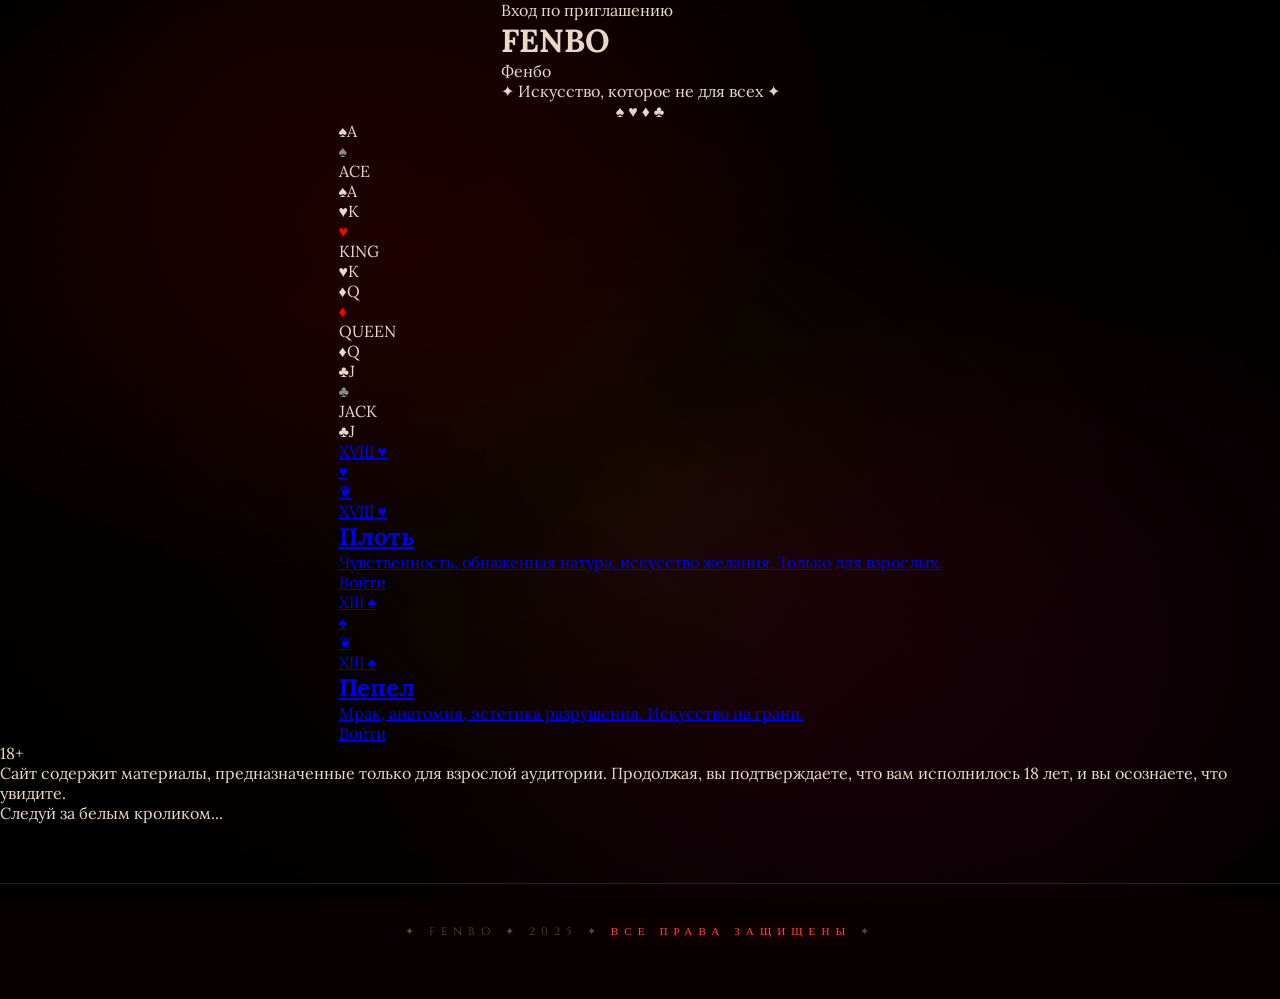
==== commit 57fbaef7: "Update index.html" ====
--- a/index.html
+++ b/index.html
@@ -4,3176 +4,154 @@
     <meta charset="UTF-8">
     <meta name="viewport" content="width=device-width, initial-scale=1.0, maximum-scale=1.0, user-scalable=no">
     <meta name="theme-color" content="#060000">
-    <title>✦ FENBO | Плоть ✦ 18+</title>
-    
+    <title>✦ FENBO ✦ | 18+</title>
+
     <link rel="preconnect" href="https://fonts.googleapis.com">
     <link rel="preconnect" href="https://fonts.gstatic.com" crossorigin>
     <link href="https://fonts.googleapis.com/css2?family=Cormorant+Garamond:ital,wght@0,300;0,400;0,600;0,700;1,300;1,400&family=Cinzel:wght@400;600;700;900&family=Lora:ital,wght@0,400;0,500;1,400&family=Great+Vibes&display=swap" rel="stylesheet">
 
-    <style>
-        /* ============================================
-           БАЗА
-           ============================================ */
-        * {
-            margin: 0;
-            padding: 0;
-            box-sizing: border-box;
-            -webkit-tap-highlight-color: transparent;
-            -webkit-touch-callout: none;
-        }
-
-        html { scroll-behavior: smooth; }
-
-        body {
-            background-color: #080000;
-            background-image: 
-                radial-gradient(ellipse at 15% 0%, rgba(180, 0, 0, 0.5) 0%, transparent 45%),
-                radial-gradient(ellipse at 85% 100%, rgba(140, 0, 60, 0.4) 0%, transparent 50%),
-                radial-gradient(ellipse at 50% 60%, rgba(255, 180, 0, 0.05) 0%, transparent 60%),
-                repeating-linear-gradient(45deg, transparent, transparent 40px, rgba(255, 215, 0, 0.015) 40px, rgba(255, 215, 0, 0.015) 41px);
-            background-attachment: fixed;
-            font-family: 'Lora', serif;
-            color: #E8D8C8;
-            min-height: 100vh;
-            display: flex;
-            flex-direction: column;
-            align-items: center;
-            padding: 0 0 40px;
-            position: relative;
-            overflow-x: hidden;
-        }
-
-        body::before {
-            content: '';
-            position: fixed;
-            top: 0; left: 0;
-            width: 100%; height: 100%;
-            background: radial-gradient(ellipse at center, transparent 0%, rgba(0, 0, 0, 0.98) 100%);
-            z-index: -1;
-            pointer-events: none;
-        }
-
-        .spotlight {
-            position: fixed;
-            top: 0; left: 50%;
-            transform: translateX(-50%);
-            width: 200%; height: 70vh;
-            pointer-events: none;
-            z-index: 0;
-            background: radial-gradient(ellipse at 50% 0%, rgba(255, 220, 120, 0.25) 0%, rgba(255, 200, 80, 0.14) 20%, rgba(200, 0, 0, 0.08) 45%, transparent 75%);
-            filter: blur(50px);
-            animation: spotlightPulse 6s ease-in-out infinite;
-        }
-        @keyframes spotlightPulse {
-            0%, 100% { opacity: 0.7; }
-            50% { opacity: 1; }
-        }
-        .neon-left, .neon-right {
-            position: fixed;
-            top: 20%;
-            width: 40%; height: 60vh;
-            pointer-events: none;
-            z-index: 0;
-            filter: blur(60px);
-            opacity: 0.5;
-        }
-        .neon-left {
-            left: -10%;
-            background: radial-gradient(ellipse at 100% 50%, rgba(180, 0, 60, 0.4) 0%, transparent 70%);
-            animation: neonPulseL 8s ease-in-out infinite;
-        }
-        .neon-right {
-            right: -10%;
-            background: radial-gradient(ellipse at 0% 50%, rgba(255, 0, 60, 0.35) 0%, transparent 70%);
-            animation: neonPulseR 9s ease-in-out infinite;
-        }
-        @keyframes neonPulseL {
-            0%, 100% { opacity: 0.3; }
-            50% { opacity: 0.7; }
-        }
-        @keyframes neonPulseR {
-            0%, 100% { opacity: 0.7; }
-            50% { opacity: 0.3; }
-        }
-        .smoke {
-            position: fixed;
-            inset: 0;
-            pointer-events: none;
-            z-index: 0;
-            opacity: 0.35;
-            background-image:
-                radial-gradient(ellipse 60% 40% at 20% 80%, rgba(180, 60, 60, 0.18) 0%, transparent 70%),
-                radial-gradient(ellipse 50% 35% at 80% 30%, rgba(120, 0, 60, 0.14) 0%, transparent 70%),
-                radial-gradient(ellipse 45% 30% at 50% 100%, rgba(255, 180, 80, 0.1) 0%, transparent 70%);
-            filter: blur(60px);
-            animation: smokeDrift 20s ease-in-out infinite alternate;
-        }
-        @keyframes smokeDrift {
-            from { transform: translate(0, 0) scale(1); }
-            to { transform: translate(30px, -20px) scale(1.1); }
-        }
-        .dust-bg {
-            position: fixed;
-            inset: 0;
-            pointer-events: none;
-            z-index: 0;
-            overflow: hidden;
-        }
-        .dust-bg .mote {
-            position: absolute;
-            border-radius: 50%;
-            background: radial-gradient(circle, rgba(255, 240, 180, 1) 0%, rgba(255, 215, 0, 0.8) 40%, transparent 100%);
-            box-shadow: 0 0 8px rgba(255, 215, 0, 0.7), 0 0 16px rgba(255, 200, 80, 0.4);
-            opacity: 0;
-            animation: moteFloat linear infinite;
-        }
-        @keyframes moteFloat {
-            0% { opacity: 0; transform: translate3d(0, 0, 0); }
-            20% { opacity: 0.9; }
-            80% { opacity: 0.6; }
-            100% { opacity: 0; transform: translate3d(var(--mx, 30px), -100vh, 0); }
-        }
-
-        /* ============================================
-           ШАПКА
-           ============================================ */
-        .topbar-wrap {
-            width: 100%;
-            max-width: 1600px;
-            position: relative;
-            z-index: 20;
-            padding: 0 45px;
-        }
-        .topbar {
-            width: 100%;
-            display: grid;
-            grid-template-columns: auto 1fr auto;
-            align-items: center;
-            gap: 40px;
-            padding: 22px 0;
-            position: relative;
-            border-bottom: 1px solid rgba(212, 175, 55, 0.18);
-        }
-        .topbar::after {
-            content: '';
-            position: absolute;
-            bottom: -1px;
-            left: 0; right: 0;
-            height: 1px;
-            background: linear-gradient(90deg, transparent 0%, rgba(255, 215, 0, 0.4) 20%, rgba(255, 215, 0, 0.6) 50%, rgba(255, 215, 0, 0.4) 80%, transparent 100%);
-            box-shadow: 0 0 12px rgba(255, 215, 0, 0.3);
-        }
-        .logo {
-            font-family: 'Cinzel', serif;
-            font-size: 1.75rem;
-            font-weight: 900;
-            color: #FFD700;
-            letter-spacing: 10px;
-            text-decoration: none;
-            text-shadow: 0 0 22px rgba(255, 215, 0, 0.6), 0 0 45px rgba(180, 0, 0, 0.5), 0 2px 4px rgba(0, 0, 0, 1);
-            display: flex;
-            align-items: baseline;
-            white-space: nowrap;
-        }
-        .logo .sub {
-            font-family: 'Great Vibes', cursive;
-            font-size: 1.05rem;
-            color: #FF4444;
-            letter-spacing: 2px;
-            margin-left: 10px;
-            text-shadow: 0 0 18px rgba(255, 0, 0, 0.7);
-            font-weight: 400;
-        }
-        .topbar-nav {
-            display: flex;
-            justify-content: center;
-            gap: 42px;
-            font-family: 'Cinzel', serif;
-            font-size: 0.72rem;
-            letter-spacing: 4px;
-            text-transform: uppercase;
-        }
-        .topbar-nav a {
-            color: rgba(232, 216, 200, 0.55);
-            text-decoration: none;
-            transition: color 0.3s ease, text-shadow 0.3s ease;
-            position: relative;
-            padding: 6px 0;
-            white-space: nowrap;
-        }
-        .topbar-nav a::after {
-            content: '';
-            position: absolute;
-            bottom: -10px;
-            left: 50%;
-            transform: translateX(-50%) scaleX(0);
-            width: 100%;
-            height: 1px;
-            background: linear-gradient(90deg, transparent, #FFD700, transparent);
-            box-shadow: 0 0 10px rgba(255, 215, 0, 0.8);
-            transition: transform 0.35s cubic-bezier(0.22, 1, 0.36, 1);
-        }
-        .topbar-nav a:hover,
-        .topbar-nav a.active {
-            color: #FFD700;
-            text-shadow: 0 0 18px rgba(255, 215, 0, 0.8);
-        }
-        .topbar-nav a:hover::after,
-        .topbar-nav a.active::after {
-            transform: translateX(-50%) scaleX(1);
-        }
-        .topbar-user {
-            display: flex;
-            align-items: center;
-            gap: 12px;
-            justify-content: flex-end;
-            position: relative;
-        }
-        .wallet {
-            display: flex;
-            align-items: center;
-            gap: 12px;
-            padding: 6px 14px 6px 6px;
-            background: linear-gradient(135deg, rgba(70, 0, 0, 0.9) 0%, rgba(30, 0, 0, 0.85) 100%);
-            border: 1.5px solid rgba(255, 215, 0, 0.55);
-            border-radius: 40px;
-            cursor: pointer;
-            transition: all 0.4s cubic-bezier(0.22, 1, 0.36, 1);
-            position: relative;
-            box-shadow: 0 0 20px rgba(255, 215, 0, 0.2), inset 0 1px 0 rgba(255, 215, 0, 0.2), inset 0 -1px 0 rgba(0, 0, 0, 0.5);
-        }
-        .wallet::before {
-            content: '';
-            position: absolute;
-            inset: 3px;
-            border-radius: 40px;
-            border: 1px solid rgba(255, 215, 0, 0.15);
-            pointer-events: none;
-        }
-        .wallet:hover {
-            border-color: #FFD700;
-            box-shadow: 0 0 35px rgba(255, 215, 0, 0.6), 0 0 60px rgba(180, 0, 0, 0.4);
-            transform: translateY(-2px);
-        }
-        .wallet .chip-icon {
-            width: 40px; height: 40px;
-            border-radius: 50%;
-            background: radial-gradient(circle at 30% 25%, #FFF6C8 0%, #FFE066 15%, #FFD700 35%, #D4AF37 65%, #8B6914 100%);
-            border: 2px solid #FFE066;
-            display: flex;
-            align-items: center;
-            justify-content: center;
-            color: #1A0505;
-            box-shadow: 0 0 20px rgba(255, 215, 0, 0.9), 0 0 40px rgba(255, 180, 0, 0.4), inset 0 -4px 8px rgba(120, 80, 0, 0.6), inset 0 4px 8px rgba(255, 255, 255, 0.4);
-            position: relative;
-            flex-shrink: 0;
-        }
-        .wallet .chip-icon::before {
-            content: '';
-            position: absolute;
-            inset: 4px;
-            border-radius: 50%;
-            border: 1.5px dashed rgba(255, 255, 255, 0.6);
-        }
-        .wallet .chip-icon::after {
-            content: '♠';
-            font-family: 'Cinzel', serif;
-            font-size: 1rem;
-            font-weight: 900;
-            text-shadow: 0 1px 2px rgba(255, 255, 255, 0.6);
-            z-index: 2;
-        }
-        .wallet .balance { display: flex; flex-direction: column; line-height: 1.1; min-width: 78px; }
-        .wallet .balance .chips {
-            font-family: 'Cinzel', serif;
-            font-size: 1.05rem;
-            font-weight: 700;
-            color: #FFD700;
-            letter-spacing: 1.5px;
-            text-shadow: 0 0 12px rgba(255, 215, 0, 0.6);
-            display: flex;
-            align-items: baseline;
-            gap: 3px;
-        }
-        .wallet .balance .chips .unit {
-            font-size: 0.62rem;
-            color: rgba(255, 215, 0, 0.8);
-            letter-spacing: 2px;
-            font-weight: 600;
-        }
-        .wallet .balance .usdt {
-            font-family: 'Cormorant Garamond', serif;
-            font-size: 0.78rem;
-            font-style: italic;
-            color: rgba(197, 160, 89, 1);
-            display: flex;
-            align-items: center;
-            gap: 4px;
-            margin-top: 1px;
-        }
-        .wallet .balance .usdt .usdt-icon {
-            display: inline-flex;
-            align-items: center;
-            justify-content: center;
-            width: 13px; height: 13px;
-            background: #26A17B;
-            border-radius: 50%;
-            color: #FFFFFF;
-            font-family: 'Cinzel', serif;
-            font-size: 0.65rem;
-            font-weight: 700;
-            font-style: normal;
-            box-shadow: 0 0 8px rgba(38, 161, 123, 0.7);
-        }
-        .wallet .plus {
-            width: 26px; height: 26px;
-            border-radius: 50%;
-            background: rgba(255, 215, 0, 0.12);
-            border: 1.5px solid rgba(255, 215, 0, 0.7);
-            display: flex;
-            align-items: center;
-            justify-content: center;
-            color: #FFD700;
-            font-size: 1rem;
-            font-weight: 700;
-            line-height: 1;
-            transition: all 0.4s cubic-bezier(0.22, 1, 0.36, 1);
-            flex-shrink: 0;
-        }
-        .wallet:hover .plus {
-            background: #FFD700;
-            color: #1A0505;
-            box-shadow: 0 0 25px rgba(255, 215, 0, 1);
-            transform: rotate(90deg);
-            border-color: #FFFFFF;
-        }
-        .topbar-user .avatar {
-            width: 44px; height: 44px;
-            border-radius: 50%;
-            background: linear-gradient(135deg, #2B0A0A, #4A0505);
-            border: 1.5px solid rgba(255, 215, 0, 0.55);
-            display: flex;
-            align-items: center;
-            justify-content: center;
-            font-family: 'Cinzel', serif;
-            font-size: 1.05rem;
-            color: #FFD700;
-            box-shadow: 0 0 16px rgba(255, 215, 0, 0.35), inset 0 0 12px rgba(0, 0, 0, 0.6);
-            cursor: pointer;
-            transition: all 0.4s cubic-bezier(0.22, 1, 0.36, 1);
-        }
-        .topbar-user .avatar:hover {
-            box-shadow: 0 0 32px rgba(255, 215, 0, 0.85);
-            transform: scale(1.05);
-            border-color: #FFD700;
-        }
-
-        /* Кошелёк дропдаун */
-        .wallet-dropdown {
-            position: absolute;
-            top: calc(100% + 16px);
-            right: 0;
-            width: 380px;
-            background: radial-gradient(ellipse at 30% 0%, rgba(120, 0, 0, 0.55) 0%, transparent 60%), linear-gradient(165deg, #150303 0%, #080101 100%);
-            border: 1.5px solid rgba(212, 175, 55, 0.55);
-            border-radius: 16px;
-            padding: 24px;
-            z-index: 100;
-            box-shadow: 0 30px 70px rgba(0, 0, 0, 0.95), 0 0 0 1px rgba(255, 215, 0, 0.15), 0 0 80px rgba(180, 0, 0, 0.6);
-            opacity: 0; visibility: hidden;
-            transform: translateY(-10px);
-            transition: all 0.35s cubic-bezier(0.22, 1, 0.36, 1);
-        }
-        .wallet-dropdown.active { opacity: 1; visibility: visible; transform: translateY(0); }
-        .wallet-dropdown::before {
-            content: '';
-            position: absolute;
-            top: 0;
-            left: 20%; right: 20%;
-            height: 2px;
-            background: linear-gradient(90deg, transparent, #FFD700, #FF4444, #FFD700, transparent);
-            box-shadow: 0 0 15px rgba(255, 215, 0, 0.8);
-        }
-        .wallet-dropdown h4 {
-            font-family: 'Cinzel', serif;
-            font-size: 0.95rem;
-            color: #FFD700;
-            letter-spacing: 4px;
-            text-transform: uppercase;
-            text-align: center;
-            margin-bottom: 6px;
-            text-shadow: 0 0 18px rgba(255, 215, 0, 0.7);
-        }
-        .wallet-dropdown .subtitle {
-            font-family: 'Cormorant Garamond', serif;
-            font-size: 0.85rem;
-            font-style: italic;
-            color: rgba(197, 160, 89, 0.85);
-            letter-spacing: 2px;
-            text-align: center;
-            margin-bottom: 20px;
-        }
-        .wallet-dropdown .balance-full {
-            text-align: center;
-            padding: 18px 12px;
-            background: radial-gradient(ellipse at 50% 0%, rgba(255, 215, 0, 0.12) 0%, transparent 70%), rgba(0, 0, 0, 0.5);
-            border: 1px solid rgba(212, 175, 55, 0.35);
-            border-radius: 12px;
-            margin-bottom: 18px;
-        }
-        .wallet-dropdown .balance-full .label {
-            font-family: 'Cormorant Garamond', serif;
-            font-size: 0.75rem;
-            font-style: italic;
-            color: rgba(197, 160, 89, 0.9);
-            letter-spacing: 3px;
-            text-transform: uppercase;
-        }
-        .wallet-dropdown .balance-full .value-chips {
-            font-family: 'Cinzel', serif;
-            font-size: 2.2rem;
-            color: #FFD700;
-            letter-spacing: 2px;
-            text-shadow: 0 0 35px rgba(255, 215, 0, 0.9);
-            margin: 6px 0;
-            display: flex;
-            align-items: center;
-            justify-content: center;
-            gap: 10px;
-        }
-        .wallet-dropdown .balance-full .value-chips .mini-chip {
-            width: 26px; height: 26px;
-            border-radius: 50%;
-            background: radial-gradient(circle at 30% 25%, #FFF6C8, #FFE066 15%, #FFD700 35%, #D4AF37 65%, #8B6914 100%);
-            border: 2px solid #FFE066;
-            box-shadow: 0 0 15px rgba(255, 215, 0, 0.8), inset 0 -3px 5px rgba(120, 80, 0, 0.5);
-            position: relative;
-            flex-shrink: 0;
-        }
-        .wallet-dropdown .balance-full .value-chips .mini-chip::before {
-            content: '';
-            position: absolute;
-            inset: 3px;
-            border-radius: 50%;
-            border: 1.5px dashed rgba(255, 255, 255, 0.55);
-        }
-        .wallet-dropdown .balance-full .value-chips .mini-chip::after {
-            content: '♠';
-            position: absolute;
-            top: 50%; left: 50%;
-            transform: translate(-50%, -50%);
-            font-size: 0.65rem;
-            color: #1A0505;
-            font-weight: 900;
-        }
-        .wallet-dropdown .balance-full .value-usdt {
-            font-family: 'Cormorant Garamond', serif;
-            font-size: 0.95rem;
-            font-style: italic;
-            color: #26A17B;
-            display: flex;
-            align-items: center;
-            justify-content: center;
-            gap: 5px;
-        }
-        .wallet-dropdown .balance-full .value-usdt .usdt-icon {
-            display: inline-flex;
-            align-items: center;
-            justify-content: center;
-            width: 16px; height: 16px;
-            background: #26A17B;
-            border-radius: 50%;
-            color: #FFFFFF;
-            font-family: 'Cinzel', serif;
-            font-size: 0.75rem;
-            font-weight: 700;
-            font-style: normal;
-        }
-        .wallet-dropdown .rate-info {
-            padding: 12px 14px;
-            background: rgba(0, 0, 0, 0.4);
-            border: 1px solid rgba(212, 175, 55, 0.2);
-            border-radius: 10px;
-            margin-bottom: 16px;
-            display: flex;
-            align-items: center;
-            justify-content: space-between;
-            gap: 10px;
-        }
-        .wallet-dropdown .rate-info .rate-label {
-            font-family: 'Cormorant Garamond', serif;
-            font-size: 0.8rem;
-            font-style: italic;
-            color: rgba(197, 160, 89, 0.9);
-        }
-        .wallet-dropdown .rate-info .rate-value {
-            font-family: 'Cinzel', serif;
-            font-size: 0.9rem;
-            color: #FFD700;
-            letter-spacing: 1px;
-        }
-        .wallet-dropdown .rate-info .rate-value .green { color: #26A17B; }
-        .wallet-dropdown .packages-title {
-            font-family: 'Cinzel', serif;
-            font-size: 0.65rem;
-            letter-spacing: 4px;
-            color: rgba(255, 215, 0, 0.75);
-            text-transform: uppercase;
-            text-align: center;
-            margin-bottom: 12px;
-        }
-        .wallet-dropdown .packages {
-            display: grid;
-            grid-template-columns: 1fr 1fr;
-            gap: 10px;
-            margin-bottom: 16px;
-        }
-        .wallet-dropdown .pkg {
-            padding: 14px 10px;
-            background: rgba(0, 0, 0, 0.5);
-            border: 1px solid rgba(212, 175, 55, 0.3);
-            border-radius: 10px;
-            cursor: pointer;
-            text-align: center;
-            transition: all 0.3s ease;
-            display: flex;
-            flex-direction: column;
-            gap: 4px;
-            position: relative;
-            overflow: hidden;
-        }
-        .wallet-dropdown .pkg:hover {
-            border-color: #FFD700;
-            background: rgba(60, 0, 0, 0.6);
-            box-shadow: 0 0 25px rgba(255, 215, 0, 0.5);
-            transform: translateY(-3px);
-        }
-        .wallet-dropdown .pkg .chips-amount {
-            font-family: 'Cinzel', serif;
-            font-size: 1.1rem;
-            color: #FFD700;
-            letter-spacing: 1px;
-        }
-        .wallet-dropdown .pkg .usdt-amount {
-            font-family: 'Cormorant Garamond', serif;
-            font-size: 0.8rem;
-            font-style: italic;
-            color: rgba(38, 161, 123, 0.95);
-        }
-        .wallet-dropdown .pkg .bonus {
-            font-family: 'Cormorant Garamond', serif;
-            font-size: 0.7rem;
-            font-style: italic;
-            color: rgba(255, 68, 68, 0.95);
-            margin-top: 2px;
-        }
-        .wallet-dropdown .pkg.best {
-            border-color: rgba(255, 68, 68, 0.8);
-            background: linear-gradient(165deg, rgba(80, 0, 0, 0.6) 0%, rgba(20, 0, 0, 0.5) 100%);
-        }
-        .wallet-dropdown .pkg.best::after {
-            content: 'ТОП';
-            position: absolute;
-            top: -6px; right: 6px;
-            font-family: 'Cinzel', serif;
-            font-size: 0.55rem;
-            letter-spacing: 2px;
-            padding: 2px 7px;
-            background: linear-gradient(135deg, #FF0000, #8B0000);
-            color: #FFFFFF;
-            border-radius: 3px;
-            box-shadow: 0 0 15px rgba(255, 0, 0, 0.8);
-        }
-        .wallet-dropdown .methods {
-            display: flex;
-            gap: 6px;
-            margin-bottom: 16px;
-            justify-content: center;
-        }
-        .wallet-dropdown .methods .method {
-            font-family: 'Cinzel', serif;
-            font-size: 0.6rem;
-            letter-spacing: 1.5px;
-            padding: 6px 12px;
-            background: rgba(0, 0, 0, 0.4);
-            border: 1px solid rgba(38, 161, 123, 0.4);
-            color: rgba(38, 161, 123, 0.9);
-            border-radius: 20px;
-            text-transform: uppercase;
-            cursor: pointer;
-            transition: all 0.3s ease;
-        }
-        .wallet-dropdown .methods .method:hover { border-color: rgba(38, 161, 123, 0.8); }
-        .wallet-dropdown .methods .method.active {
-            background: rgba(38, 161, 123, 0.2);
-            border-color: rgba(38, 161, 123, 0.9);
-            color: #26A17B;
-        }
-        .wallet-dropdown .deposit-btn {
-            width: 100%;
-            font-family: 'Cinzel', serif;
-            font-size: 0.75rem;
-            letter-spacing: 4px;
-            text-transform: uppercase;
-            color: #1A0505;
-            background: linear-gradient(135deg, #FFD700, #FFA500);
-            border: 1px solid #FFD700;
-            padding: 16px;
-            border-radius: 8px;
-            cursor: pointer;
-            font-weight: 700;
-            box-shadow: 0 0 35px rgba(255, 215, 0, 0.6);
-            transition: all 0.4s ease;
-        }
-        .wallet-dropdown .deposit-btn:hover {
-            background: linear-gradient(135deg, #FFFFFF, #FFD700);
-            box-shadow: 0 0 55px rgba(255, 215, 0, 1);
-            letter-spacing: 5px;
-        }
-
-        /* ============================================
-           ГЕРОЙ
-           ============================================ */
-        .hero {
-            width: 100%;
-            max-width: 1600px;
-            text-align: center;
-            padding: 60px 45px 30px;
-            position: relative;
-            z-index: 5;
-        }
-        .hero-topline {
-            display: inline-flex;
-            align-items: center;
-            gap: 22px;
-            margin-bottom: 20px;
-        }
-        .hero-topline .line-s {
-            width: 80px;
-            height: 1px;
-            background: linear-gradient(90deg, transparent, #FFD700, #FF4444);
-        }
-        .hero-topline .line-s.r {
-            background: linear-gradient(270deg, transparent, #FFD700, #FF4444);
-        }
-        .hero-topline .suits {
-            font-family: 'Cinzel', serif;
-            font-size: 1.1rem;
-            color: #FFD700;
-            letter-spacing: 6px;
-            text-shadow: 0 0 15px rgba(255, 215, 0, 0.9);
-        }
-        .hero-badge {
-            display: inline-flex;
-            align-items: center;
-            gap: 14px;
-            font-family: 'Cinzel', serif;
-            font-size: 0.65rem;
-            letter-spacing: 10px;
-            color: #FF4444;
-            border: 1px solid rgba(255, 68, 68, 0.65);
-            padding: 10px 22px;
-            text-transform: uppercase;
-            background: rgba(180, 0, 0, 0.18);
-            text-shadow: 0 0 18px rgba(255, 0, 0, 0.7);
-            margin-bottom: 26px;
-            box-shadow: 0 0 30px rgba(180, 0, 0, 0.5), inset 0 0 20px rgba(255, 0, 0, 0.1);
-            position: relative;
-        }
-        .hero-badge::before {
-            content: '18';
-            font-size: 0.75rem;
-            color: #FFFFFF;
-            background: #FF0000;
-            padding: 3px 7px;
-            border-radius: 3px;
-            letter-spacing: 0;
-            text-shadow: 0 0 8px rgba(255, 0, 0, 1);
-            box-shadow: 0 0 15px rgba(255, 0, 0, 0.9);
-        }
-        .hero-badge::after {
-            content: '♥';
-            color: #FF4444;
-            font-size: 0.85rem;
-            text-shadow: 0 0 12px rgba(255, 0, 0, 1);
-        }
-        .hero h1 {
-            font-family: 'Cinzel', serif;
-            font-size: 5.5rem;
-            font-weight: 900;
-            color: #FFD700;
-            letter-spacing: 22px;
-            text-transform: uppercase;
-            line-height: 1;
-            text-shadow: 
-                0 0 20px rgba(0, 0, 0, 1), 0 0 45px rgba(0, 0, 0, 0.9), 0 0 70px rgba(255, 215, 0, 0.65),
-                0 0 120px rgba(180, 0, 0, 0.8), 0 0 200px rgba(255, 0, 0, 0.4), 0 5px 0 rgba(120, 80, 0, 1), 0 8px 12px rgba(0, 0, 0, 1);
-        }
-        .hero h1 span {
-            font-family: 'Great Vibes', cursive;
-            font-size: 3.8rem;
-            color: #FF4444;
-            letter-spacing: 2px;
-            text-transform: none;
-            margin-left: 20px;
-            text-shadow: 0 0 30px rgba(255, 0, 0, 0.9), 0 0 60px rgba(180, 0, 0, 0.7);
-        }
-        .hero p {
-            font-family: 'Cormorant Garamond', serif;
-            font-size: 1.2rem;
-            font-style: italic;
-            color: #C5A059;
-            letter-spacing: 4px;
-            margin-top: 24px;
-            text-shadow: 0 0 15px rgba(0, 0, 0, 1);
-        }
-        .hero p .accent {
-            color: #FF4444;
-            font-style: normal;
-            letter-spacing: 6px;
-            text-shadow: 0 0 15px rgba(255, 0, 0, 0.7);
-        }
-        .hero-divider {
-            display: flex;
-            align-items: center;
-            justify-content: center;
-            gap: 18px;
-            margin: 40px auto 0;
-            max-width: 800px;
-            width: 90%;
-        }
-        .hero-divider .line {
-            flex: 1;
-            height: 1px;
-            background: linear-gradient(90deg, transparent, #B8860B, #FFD700, #FFFFFF, #FFD700, #B8860B, transparent);
-            box-shadow: 0 0 15px rgba(255, 215, 0, 0.5);
-        }
-        .hero-divider .symbol {
-            color: #FFD700;
-            font-size: 1.4rem;
-            letter-spacing: 18px;
-            font-family: 'Cinzel', serif;
-            text-shadow: 0 0 25px rgba(255, 215, 0, 0.9);
-        }
-
-        /* Казино-статистика */
-        .casino-stats {
-            width: 100%;
-            max-width: 1600px;
-            display: grid;
-            grid-template-columns: repeat(4, 1fr);
-            gap: 16px;
-            padding: 30px 45px 0;
-            position: relative;
-            z-index: 5;
-        }
-        .casino-stat {
-            display: flex;
-            align-items: center;
-            gap: 14px;
-            padding: 16px 20px;
-            background: linear-gradient(135deg, rgba(60, 0, 0, 0.5) 0%, rgba(20, 0, 0, 0.4) 100%);
-            border: 1px solid rgba(212, 175, 55, 0.3);
-            border-radius: 12px;
-            transition: all 0.4s ease;
-            position: relative;
-            overflow: hidden;
-        }
-        .casino-stat::before {
-            content: '';
-            position: absolute;
-            top: 0; left: -100%;
-            width: 100%; height: 100%;
-            background: linear-gradient(90deg, transparent, rgba(255, 215, 0, 0.12), transparent);
-            transition: left 0.8s ease;
-        }
-        .casino-stat:hover::before { left: 100%; }
-        .casino-stat:hover {
-            border-color: rgba(255, 215, 0, 0.7);
-            box-shadow: 0 0 25px rgba(255, 215, 0, 0.35);
-            transform: translateY(-3px);
-        }
-        .casino-stat .stat-icon {
-            width: 44px; height: 44px;
-            border-radius: 50%;
-            display: flex;
-            align-items: center;
-            justify-content: center;
-            font-size: 1.3rem;
-            background: radial-gradient(circle at 30% 30%, rgba(255, 215, 0, 0.2), rgba(120, 0, 0, 0.4));
-            border: 1px solid rgba(255, 215, 0, 0.4);
-            color: #FFD700;
-            text-shadow: 0 0 12px rgba(255, 215, 0, 0.7);
-            flex-shrink: 0;
-        }
-        .casino-stat .stat-body { display: flex; flex-direction: column; line-height: 1.2; min-width: 0; }
-        .casino-stat .stat-value {
-            font-family: 'Cinzel', serif;
-            font-size: 1.15rem;
-            font-weight: 700;
-            color: #FFD700;
-            letter-spacing: 1.5px;
-            text-shadow: 0 0 14px rgba(255, 215, 0, 0.6);
-            white-space: nowrap;
-        }
-        .casino-stat .stat-label {
-            font-family: 'Cormorant Garamond', serif;
-            font-size: 0.72rem;
-            font-style: italic;
-            color: rgba(197, 160, 89, 0.85);
-            letter-spacing: 1.5px;
-            text-transform: uppercase;
-            margin-top: 2px;
-        }
-
-        /* Горячие ставки */
-        .hot-bets {
-            width: 100%;
-            max-width: 1600px;
-            margin: 20px auto 0;
-            padding: 0 45px;
-            position: relative;
-            z-index: 5;
-        }
-        .hot-bets-inner {
-            display: flex;
-            align-items: center;
-            gap: 20px;
-            padding: 16px 24px;
-            background: linear-gradient(90deg, rgba(180, 0, 0, 0.25) 0%, rgba(60, 0, 0, 0.35) 50%, rgba(180, 0, 0, 0.25) 100%);
-            border: 1px solid rgba(255, 215, 0, 0.3);
-            border-radius: 12px;
-            overflow: hidden;
-            position: relative;
-        }
-        .hot-bets-inner::before {
-            content: '';
-            position: absolute;
-            top: 0; left: 0;
-            width: 3px; height: 100%;
-            background: linear-gradient(180deg, #FF4444, #FFD700, #FF4444);
-            box-shadow: 0 0 15px rgba(255, 68, 68, 0.8);
-        }
-        .hot-bets-label {
-            font-family: 'Cinzel', serif;
-            font-size: 0.7rem;
-            letter-spacing: 4px;
-            color: #FF4444;
-            text-transform: uppercase;
-            text-shadow: 0 0 15px rgba(255, 0, 0, 0.7);
-            white-space: nowrap;
-            display: flex;
-            align-items: center;
-            gap: 8px;
-            padding-right: 20px;
-            border-right: 1px solid rgba(212, 175, 55, 0.25);
-        }
-        .hot-bets-label .dot {
-            width: 8px; height: 8px;
-            border-radius: 50%;
-            background: #FF0000;
-            box-shadow: 0 0 12px rgba(255, 0, 0, 1);
-            animation: livePulse 1.5s ease-in-out infinite;
-        }
-        @keyframes livePulse {
-            0%, 100% { opacity: 1; transform: scale(1); }
-            50% { opacity: 0.5; transform: scale(1.3); }
-        }
-        .hot-bets-track {
-            display: flex;
-            gap: 40px;
-            overflow: hidden;
-            flex: 1;
-            white-space: nowrap;
-        }
-        .hot-bet {
-            font-family: 'Cormorant Garamond', serif;
-            font-size: 0.95rem;
-            font-style: italic;
-            color: rgba(232, 216, 200, 0.85);
-            letter-spacing: 0.5px;
-            display: flex;
-            align-items: center;
-            gap: 10px;
-            animation: hotScroll 30s linear infinite;
-        }
-        .hot-bet .bet-artist {
-            color: #FFD700;
-            text-shadow: 0 0 12px rgba(255, 215, 0, 0.6);
-            font-style: normal;
-            font-weight: 600;
-        }
-        .hot-bet .bet-amount {
-            color: #FF4444;
-            text-shadow: 0 0 12px rgba(255, 0, 0, 0.7);
-            font-style: normal;
-            font-weight: 700;
-        }
-        .hot-bet .bet-suit { color: #FFD700; font-size: 1rem; }
-        @keyframes hotScroll {
-            from { transform: translateX(0); }
-            to { transform: translateX(-50%); }
-        }
-
-        /* Фильтры */
-        .filters {
-            width: 100%;
-            max-width: 1600px;
-            padding: 30px 45px 10px;
-            display: flex;
-            gap: 12px;
-            flex-wrap: wrap;
-            justify-content: center;
-            position: relative;
-            z-index: 5;
-        }
-        .filter-chip {
-            font-family: 'Cinzel', serif;
-            font-size: 0.7rem;
-            letter-spacing: 3.5px;
-            text-transform: uppercase;
-            color: rgba(232, 216, 200, 0.7);
-            padding: 10px 24px;
-            border: 1px solid rgba(212, 175, 55, 0.35);
-            background: rgba(0, 0, 0, 0.5);
-            border-radius: 24px;
-            cursor: pointer;
-            transition: all 0.4s cubic-bezier(0.22, 1, 0.36, 1);
-            text-decoration: none;
-            position: relative;
-            overflow: hidden;
-        }
-        .filter-chip::before {
-            content: '';
-            position: absolute;
-            top: 50%; left: 50%;
-            width: 0; height: 0;
-            background: radial-gradient(circle, rgba(255, 215, 0, 0.4), transparent 70%);
-            border-radius: 50%;
-            transform: translate(-50%, -50%);
-            transition: width 0.6s ease, height 0.6s ease;
-            z-index: -1;
-        }
-        .filter-chip:hover::before { width: 200%; height: 200%; }
-        .filter-chip:hover {
-            color: #FFD700;
-            border-color: rgba(255, 215, 0, 0.9);
-            box-shadow: 0 0 30px rgba(255, 215, 0, 0.5);
-            transform: translateY(-3px);
-        }
-        .filter-chip.active {
-            color: #1A0505;
-            background: linear-gradient(135deg, #FFD700, #FFA500);
-            border-color: #FFD700;
-            box-shadow: 0 0 35px rgba(255, 215, 0, 0.8), inset 0 -2px 8px rgba(120, 80, 0, 0.3);
-            font-weight: 700;
-        }
-        .filter-chip.adult { color: #FF4444; border-color: rgba(255, 68, 68, 0.6); }
-        .filter-chip.adult.active {
-            background: linear-gradient(135deg, #FF0000, #8B0000);
-            color: #FFFFFF;
-            border-color: #FF0000;
-            box-shadow: 0 0 35px rgba(255, 0, 0, 0.8);
-        }
-
-        /* Галерея */
-        .gallery {
-            width: 100%;
-            max-width: 1600px;
-            padding: 30px 45px;
-            display: grid;
-            grid-template-columns: repeat(auto-fill, minmax(270px, 1fr));
-            gap: 28px;
-            position: relative;
-            z-index: 5;
-        }
-
-        .art-card {
-            position: relative;
-            display: block;
-            text-decoration: none;
-            color: inherit;
-            border-radius: 12px;
-            overflow: hidden;
-            background: linear-gradient(165deg, #1A0505 0%, #0D0202 100%);
-            border: 1px solid rgba(212, 175, 55, 0.28);
-            box-shadow: 0 12px 35px rgba(0, 0, 0, 0.8), 0 0 0 1px rgba(255, 215, 0, 0.05), inset 0 0 30px rgba(0, 0, 0, 0.6);
-            transition: transform 0.55s cubic-bezier(0.22, 1, 0.36, 1), box-shadow 0.55s cubic-bezier(0.22, 1, 0.36, 1), border-color 0.4s ease;
-            cursor: pointer;
-        }
-        .art-card:hover {
-            transform: translateY(-10px) scale(1.02);
-            border-color: #FFD700;
-            box-shadow: 0 30px 70px rgba(180, 0, 0, 0.9), 0 0 0 2px rgba(255, 215, 0, 0.7), 0 0 50px rgba(255, 215, 0, 0.5), 0 0 100px rgba(180, 0, 0, 0.5);
-        }
-        .art-card .thumb { position: relative; width: 100%; aspect-ratio: 3 / 4; overflow: hidden; background: #0A0000; }
-        .art-card .thumb .placeholder {
-            position: absolute;
-            inset: 0;
-            display: flex;
-            align-items: center;
-            justify-content: center;
-            font-family: 'Cinzel', serif;
-            font-size: 5rem;
-            color: rgba(255, 215, 0, 0.18);
-            background: 
-                radial-gradient(ellipse at 30% 20%, rgba(180, 0, 0, 0.55) 0%, transparent 50%),
-                radial-gradient(ellipse at 70% 80%, rgba(120, 0, 60, 0.45) 0%, transparent 50%),
-                repeating-linear-gradient(45deg, transparent, transparent 20px, rgba(255, 215, 0, 0.03) 20px, rgba(255, 215, 0, 0.03) 21px),
-                linear-gradient(165deg, #2B0A0A 0%, #0D0202 100%);
-            transition: transform 0.8s cubic-bezier(0.22, 1, 0.36, 1);
-            text-shadow: 0 0 40px rgba(255, 215, 0, 0.4);
-        }
-        .art-card:hover .thumb .placeholder { transform: scale(1.1); }
-        .art-card .thumb .placeholder::after {
-            content: '❦';
-            position: absolute;
-            bottom: 20px; right: 20px;
-            font-size: 2rem;
-            color: rgba(255, 215, 0, 0.3);
-        }
-        .art-card .thumb::before {
-            content: '';
-            position: absolute;
-            top: 0; left: -80%;
-            width: 60%; height: 100%;
-            background: linear-gradient(105deg, transparent 0%, rgba(255, 240, 200, 0.15) 50%, transparent 100%);
-            transform: skewX(-18deg);
-            z-index: 2;
-            pointer-events: none;
-            transition: left 0.9s cubic-bezier(0.22, 1, 0.36, 1);
-        }
-        .art-card:hover .thumb::before { left: 130%; }
-        .art-card .badge-18 {
-            position: absolute;
-            top: 14px; left: 14px;
-            font-family: 'Cinzel', serif;
-            font-size: 0.65rem;
-            letter-spacing: 3.5px;
-            padding: 5px 12px;
-            background: rgba(180, 0, 0, 0.95);
-            color: #FFFFFF;
-            border: 1px solid #FF4444;
-            border-radius: 2px;
-            text-shadow: 0 0 12px rgba(255, 0, 0, 1);
-            box-shadow: 0 0 20px rgba(255, 0, 0, 0.7);
-            z-index: 3;
-        }
-        .art-card .info { padding: 16px 18px 18px; }
-        .art-card .info .title {
-            font-family: 'Cinzel', serif;
-            font-size: 1rem;
-            color: #FFD700;
-            letter-spacing: 2px;
-            text-transform: uppercase;
-            white-space: nowrap;
-            overflow: hidden;
-            text-overflow: ellipsis;
-            text-shadow: 0 0 14px rgba(255, 215, 0, 0.45);
-        }
-        .art-card .info .author {
-            font-family: 'Cormorant Garamond', serif;
-            font-size: 0.9rem;
-            font-style: italic;
-            color: #C5A059;
-            margin-top: 5px;
-            letter-spacing: 1.5px;
-        }
-        .art-card .info .meta {
-            display: flex;
-            align-items: center;
-            justify-content: space-between;
-            margin-top: 14px;
-            padding-top: 12px;
-            border-top: 1px solid rgba(212, 175, 55, 0.15);
-        }
-        .art-card .info .stats {
-            display: flex;
-            gap: 15px;
-            font-family: 'Cormorant Garamond', serif;
-            font-size: 0.9rem;
-            color: rgba(232, 216, 200, 0.7);
-        }
-        .art-card .info .stats .heart { color: #FF4444; }
-        .art-card .info .tag {
-            font-family: 'Cinzel', serif;
-            font-size: 0.6rem;
-            letter-spacing: 2px;
-            text-transform: uppercase;
-            color: rgba(255, 215, 0, 0.65);
-            padding: 3px 9px;
-            border: 1px solid rgba(255, 215, 0, 0.3);
-            border-radius: 2px;
-        }
-
-        /* За кулисами */
-        .backstage {
-            width: 100%;
-            max-width: 1600px;
-            padding: 60px 45px 20px;
-            position: relative;
-            z-index: 5;
-        }
-        .backstage-header { text-align: center; margin-bottom: 30px; }
-        .backstage-header .label {
-            font-family: 'Cinzel', serif;
-            font-size: 0.65rem;
-            letter-spacing: 12px;
-            color: #FF4444;
-            text-transform: uppercase;
-            text-shadow: 0 0 15px rgba(255, 0, 0, 0.7);
-            margin-bottom: 12px;
-        }
-        .backstage-header h3 {
-            font-family: 'Cinzel', serif;
-            font-size: 2.2rem;
-            color: #FFD700;
-            letter-spacing: 10px;
-            text-transform: uppercase;
-            text-shadow: 0 0 25px rgba(255, 215, 0, 0.6), 0 0 60px rgba(180, 0, 0, 0.5);
-        }
-        .backstage-header h3 span {
-            font-family: 'Great Vibes', cursive;
-            font-size: 2rem;
-            color: #FF4444;
-            letter-spacing: 2px;
-            text-transform: none;
-            margin-left: 12px;
-            text-shadow: 0 0 25px rgba(255, 0, 0, 0.9);
-        }
-        .backstage-header p {
-            font-family: 'Cormorant Garamond', serif;
-            font-size: 1rem;
-            font-style: italic;
-            color: #C5A059;
-            letter-spacing: 3px;
-            margin-top: 14px;
-        }
-        .backstage-grid { display: grid; grid-template-columns: repeat(3, 1fr); gap: 20px; }
-        .bkg-card {
-            position: relative;
-            padding: 26px 24px;
-            background: linear-gradient(165deg, rgba(60, 0, 0, 0.6) 0%, rgba(20, 0, 0, 0.5) 100%);
-            border: 1px solid rgba(212, 175, 55, 0.35);
-            border-radius: 14px;
-            cursor: pointer;
-            transition: all 0.5s cubic-bezier(0.22, 1, 0.36, 1);
-            overflow: hidden;
-        }
-        .bkg-card::before {
-            content: '';
-            position: absolute;
-            top: 0; left: -100%;
-            width: 100%; height: 100%;
-            background: linear-gradient(90deg, transparent, rgba(255, 215, 0, 0.1), transparent);
-            transition: left 0.8s ease;
-        }
-        .bkg-card:hover::before { left: 100%; }
-        .bkg-card:hover {
-            border-color: rgba(255, 215, 0, 0.8);
-            box-shadow: 0 0 35px rgba(255, 215, 0, 0.4), 0 15px 40px rgba(180, 0, 0, 0.6);
-            transform: translateY(-6px);
-        }
-        .bkg-card .bkg-tag {
-            display: inline-block;
-            font-family: 'Cinzel', serif;
-            font-size: 0.55rem;
-            letter-spacing: 4px;
-            color: #FF4444;
-            text-transform: uppercase;
-            padding: 4px 10px;
-            border: 1px solid rgba(255, 68, 68, 0.6);
-            border-radius: 3px;
-            margin-bottom: 14px;
-            text-shadow: 0 0 12px rgba(255, 0, 0, 0.7);
-            background: rgba(180, 0, 0, 0.15);
-        }
-        .bkg-card .bkg-title {
-            font-family: 'Cinzel', serif;
-            font-size: 1.1rem;
-            color: #FFD700;
-            letter-spacing: 3px;
-            text-transform: uppercase;
-            margin-bottom: 10px;
-            text-shadow: 0 0 14px rgba(255, 215, 0, 0.5);
-        }
-        .bkg-card .bkg-desc {
-            font-family: 'Cormorant Garamond', serif;
-            font-size: 0.92rem;
-            font-style: italic;
-            color: rgba(232, 216, 200, 0.75);
-            line-height: 1.6;
-        }
-        .bkg-card .bkg-meta {
-            display: flex;
-            align-items: center;
-            justify-content: space-between;
-            margin-top: 16px;
-            padding-top: 14px;
-            border-top: 1px solid rgba(212, 175, 55, 0.15);
-            font-family: 'Cormorant Garamond', serif;
-            font-size: 0.85rem;
-            color: rgba(197, 160, 89, 0.85);
-            font-style: italic;
-        }
-        .bkg-card .bkg-meta .bkg-price {
-            font-family: 'Cinzel', serif;
-            font-style: normal;
-            color: #FFD700;
-            font-size: 0.95rem;
-            letter-spacing: 1px;
-            text-shadow: 0 0 12px rgba(255, 215, 0, 0.6);
-        }
-
-        /* Подвал */
-        .footer {
-            width: 100%;
-            max-width: 1600px;
-            text-align: center;
-            margin-top: 60px;
-            padding: 40px 45px 20px;
-            border-top: 1px solid rgba(212, 175, 55, 0.18);
-            font-family: 'Cinzel', serif;
-            font-size: 0.7rem;
-            letter-spacing: 6px;
-            color: rgba(197, 160, 89, 0.45);
-            text-transform: uppercase;
-            position: relative;
-            z-index: 5;
-        }
-        .footer .back-link {
-            display: inline-block;
-            margin-bottom: 20px;
-            font-family: 'Cormorant Garamond', serif;
-            font-size: 1.05rem;
-            font-style: italic;
-            color: #FFD700;
-            text-decoration: none;
-            letter-spacing: 2px;
-            text-transform: none;
-        }
-        .footer .back-link:hover {
-            color: #FFFFFF;
-            text-shadow: 0 0 25px rgba(255, 215, 0, 0.9);
-        }
-        .footer span {
-            color: #FF4444;
-            text-shadow: 0 0 18px rgba(255, 0, 0, 0.7);
-        }
-
-        /* ============================================
-           ЛАЙТБОКС
-           ============================================ */
-        .lightbox {
-            position: fixed;
-            inset: 0;
-            z-index: 1000;
-            display: flex;
-            align-items: center;
-            justify-content: center;
-            padding: 30px 20px;
-            background: radial-gradient(ellipse at 50% 30%, rgba(80, 0, 0, 0.5) 0%, transparent 60%), rgba(0, 0, 0, 0.94);
-            backdrop-filter: blur(22px);
-            opacity: 0; visibility: hidden;
-            transition: opacity 0.4s ease, visibility 0.4s ease;
-            overflow-y: auto;
-        }
-        .lightbox.active { opacity: 1; visibility: visible; }
-        .lightbox-inner {
-            position: relative;
-            width: 100%;
-            max-width: 1480px;
-            display: grid;
-            grid-template-columns: 1.2fr 1fr;
-            background: radial-gradient(ellipse at 20% 0%, rgba(120, 0, 0, 0.35) 0%, transparent 50%), linear-gradient(165deg, #120202 0%, #080101 100%);
-            border: 1px solid rgba(212, 175, 55, 0.5);
-            border-radius: 20px;
-            overflow: hidden;
-            box-shadow: 0 50px 150px rgba(0, 0, 0, 1), 0 0 0 1px rgba(255, 215, 0, 0.2), 0 0 120px rgba(180, 0, 0, 0.7), 0 0 240px rgba(255, 0, 0, 0.35);
-            transform: scale(0.94) translateY(20px);
-            transition: transform 0.6s cubic-bezier(0.22, 1, 0.36, 1);
-            max-height: 92vh;
-        }
-        .lightbox.active .lightbox-inner { transform: scale(1) translateY(0); }
-        .lightbox-inner::before {
-            content: '';
-            position: absolute;
-            top: 0; left: 0; right: 0;
-            height: 2px;
-            background: linear-gradient(90deg, transparent, #FFD700, #FF4444, #FFD700, transparent);
-            box-shadow: 0 0 20px rgba(255, 215, 0, 0.8);
-            z-index: 5;
-        }
-        .lb-image {
-            position: relative;
-            background: radial-gradient(ellipse at 30% 20%, rgba(180, 0, 0, 0.55) 0%, transparent 55%), radial-gradient(ellipse at 70% 80%, rgba(120, 0, 60, 0.45) 0%, transparent 55%), repeating-linear-gradient(45deg, transparent, transparent 40px, rgba(255, 215, 0, 0.03) 40px, rgba(255, 215, 0, 0.03) 41px), linear-gradient(165deg, #2B0A0A 0%, #0D0202 100%);
-            display: flex;
-            align-items: center;
-            justify-content: center;
-            min-height: 500px;
-            overflow: hidden;
-        }
-        .lb-image::after {
-            content: '❦';
-            position: absolute;
-            font-family: 'Cinzel', serif;
-            font-size: 16rem;
-            color: rgba(255, 215, 0, 0.12);
-            text-shadow: 0 0 80px rgba(255, 215, 0, 0.4);
-            pointer-events: none;
-            animation: symbolGlow 5s ease-in-out infinite;
-        }
-        @keyframes symbolGlow {
-            0%, 100% { text-shadow: 0 0 80px rgba(255, 215, 0, 0.4); opacity: 0.85; }
-            50% { text-shadow: 0 0 140px rgba(255, 215, 0, 0.7); opacity: 1; }
-        }
-        .lb-image .badge-18 {
-            position: absolute;
-            top: 22px; left: 22px;
-            font-family: 'Cinzel', serif;
-            font-size: 0.7rem;
-            letter-spacing: 4px;
-            padding: 7px 16px;
-            background: rgba(180, 0, 0, 0.95);
-            color: #FFFFFF;
-            border: 1px solid #FF4444;
-            border-radius: 3px;
-            text-shadow: 0 0 12px rgba(255, 0, 0, 1);
-            box-shadow: 0 0 25px rgba(255, 0, 0, 0.8);
-            z-index: 5;
-        }
-        .lb-info {
-            padding: 32px 32px 28px;
-            display: flex;
-            flex-direction: column;
-            overflow-y: auto;
-            scrollbar-width: thin;
-            scrollbar-color: rgba(255, 215, 0, 0.4) transparent;
-        }
-        .lb-info::-webkit-scrollbar { width: 6px; }
-        .lb-info::-webkit-scrollbar-thumb { background: rgba(255, 215, 0, 0.4); border-radius: 3px; }
-        .lb-author {
-            display: flex;
-            align-items: center;
-            gap: 14px;
-            padding: 14px;
-            margin-bottom: 20px;
-            background: linear-gradient(135deg, rgba(60, 0, 0, 0.5) 0%, rgba(20, 0, 0, 0.3) 100%);
-            border: 1px solid rgba(212, 175, 55, 0.35);
-            border-radius: 12px;
-            cursor: pointer;
-            position: relative;
-            overflow: hidden;
-        }
-        .lb-author .author-avatar {
-            width: 56px; height: 56px;
-            border-radius: 50%;
-            background: radial-gradient(circle at 30% 30%, #4A0505, #1A0505);
-            border: 2px solid rgba(255, 215, 0, 0.7);
-            display: flex;
-            align-items: center;
-            justify-content: center;
-            font-family: 'Cinzel', serif;
-            font-size: 1.5rem;
-            color: #FFD700;
-            box-shadow: 0 0 25px rgba(255, 215, 0, 0.5);
-            flex-shrink: 0;
-        }
-        .lb-author .author-info { flex: 1; min-width: 0; }
-        .lb-author .author-name {
-            font-family: 'Cinzel', serif;
-            font-size: 1rem;
-            color: #FFD700;
-            letter-spacing: 2.5px;
-            text-transform: uppercase;
-        }
-        .lb-author .author-subs {
-            font-family: 'Cormorant Garamond', serif;
-            font-size: 0.85rem;
-            font-style: italic;
-            color: #C5A059;
-            margin-top: 3px;
-        }
-        .lb-author .btn-subscribe {
-            font-family: 'Cinzel', serif;
-            font-size: 0.6rem;
-            letter-spacing: 3px;
-            text-transform: uppercase;
-            color: #FFD700;
-            background: rgba(0, 0, 0, 0.6);
-            border: 1px solid rgba(255, 215, 0, 0.7);
-            padding: 10px 16px;
-            border-radius: 4px;
-            cursor: pointer;
-            transition: all 0.3s ease;
-            white-space: nowrap;
-        }
-        .lb-author .btn-subscribe:hover { background: #FFD700; color: #1A0505; }
-        .lb-author .btn-subscribe.subscribed { background: rgba(180, 0, 0, 0.5); border-color: #FF4444; color: #FF4444; }
-        .lb-title {
-            font-family: 'Cinzel', serif;
-            font-size: 2.2rem;
-            font-weight: 700;
-            color: #FFD700;
-            letter-spacing: 6px;
-            text-transform: uppercase;
-            line-height: 1.15;
-            margin-bottom: 16px;
-            text-shadow: 0 0 20px rgba(0, 0, 0, 1), 0 0 50px rgba(255, 215, 0, 0.6);
-        }
-        .lb-tags { display: flex; flex-wrap: wrap; gap: 8px; margin-bottom: 22px; }
-        .lb-tag {
-            font-family: 'Cinzel', serif;
-            font-size: 0.65rem;
-            letter-spacing: 2.5px;
-            text-transform: uppercase;
-            color: rgba(255, 215, 0, 0.9);
-            padding: 6px 14px;
-            border: 1px solid rgba(255, 215, 0, 0.45);
-            border-radius: 20px;
-            background: rgba(255, 215, 0, 0.05);
-            text-decoration: none;
-            transition: all 0.35s ease;
-        }
-        .lb-tag:hover { background: #FFD700; color: #1A0505; }
-        .lb-desc {
-            position: relative;
-            font-family: 'Cormorant Garamond', serif;
-            font-size: 1.1rem;
-            font-style: italic;
-            line-height: 1.85;
-            color: #E8D8C8;
-            padding: 26px 30px 26px 55px;
-            background: linear-gradient(90deg, rgba(60, 0, 0, 0.5) 0%, rgba(20, 0, 0, 0.25) 100%);
-            border: 1px solid rgba(212, 175, 55, 0.25);
-            border-left: 3px solid #FFD700;
-            border-radius: 0 12px 12px 0;
-            margin-bottom: 24px;
-        }
-        .lb-desc::before {
-            content: '“';
-            position: absolute;
-            top: 6px; left: 14px;
-            font-family: 'Cormorant Garamond', serif;
-            font-size: 4.5rem;
-            color: rgba(255, 215, 0, 0.5);
-            line-height: 1;
-        }
-        .lb-desc::after {
-            content: '”';
-            position: absolute;
-            bottom: -20px; right: 18px;
-            font-family: 'Cormorant Garamond', serif;
-            font-size: 4.5rem;
-            color: rgba(255, 215, 0, 0.3);
-            line-height: 1;
-        }
-        .lb-stats { display: grid; grid-template-columns: 1fr 1fr; gap: 10px; margin-bottom: 20px; }
-        .lb-stat {
-            display: flex;
-            flex-direction: column;
-            align-items: center;
-            gap: 4px;
-            padding: 16px 8px;
-            background: rgba(0, 0, 0, 0.4);
-            border: 1px solid rgba(212, 175, 55, 0.2);
-            border-radius: 10px;
-            cursor: pointer;
-            transition: all 0.35s ease;
-        }
-        .lb-stat:hover { border-color: rgba(255, 215, 0, 0.7); background: rgba(60, 0, 0, 0.4); }
-        .lb-stat .stat-value {
-            font-family: 'Cinzel', serif;
-            font-size: 1.6rem;
-            color: #FFD700;
-            text-shadow: 0 0 20px rgba(255, 215, 0, 0.7);
-        }
-        .lb-stat .stat-value .heart { color: #FF4444; font-size: 1.2rem; }
-        .lb-stat .stat-label {
-            font-family: 'Cormorant Garamond', serif;
-            font-size: 0.7rem;
-            color: rgba(197, 160, 89, 0.8);
-            letter-spacing: 3px;
-            text-transform: uppercase;
-        }
-        .lb-actions { display: grid; grid-template-columns: 1fr 1fr; gap: 10px; margin-bottom: 14px; }
-        .lb-actions button {
-            font-family: 'Cinzel', serif;
-            font-size: 0.72rem;
-            letter-spacing: 3.5px;
-            text-transform: uppercase;
-            padding: 15px 14px;
-            border-radius: 6px;
-            cursor: pointer;
-            transition: all 0.4s ease;
-            display: flex;
-            align-items: center;
-            justify-content: center;
-            gap: 8px;
-        }
-        .lb-btn-like {
-            color: #FF4444;
-            background: rgba(180, 0, 0, 0.15);
-            border: 1px solid rgba(255, 68, 68, 0.6);
-        }
-        .lb-btn-like:hover { background: #FF0000; color: #FFFFFF; }
-        .lb-btn-like.liked { background: linear-gradient(135deg, #FF0000, #8B0000); color: #FFFFFF; }
-        .lb-btn-order {
-            color: #1A0505;
-            background: linear-gradient(135deg, #FFD700, #FFA500);
-            border: 1px solid #FFD700;
-            font-weight: 700;
-        }
-        .lb-btn-order:hover { background: linear-gradient(135deg, #FFFFFF, #FFD700); letter-spacing: 5px; }
-        .lb-actions-2 { display: grid; grid-template-columns: 1fr 1fr 1fr; gap: 10px; }
-        .lb-btn-mini {
-            font-family: 'Cinzel', serif;
-            font-size: 0.62rem;
-            letter-spacing: 2.5px;
-            text-transform: uppercase;
-            color: rgba(232, 216, 200, 0.8);
-            background: rgba(0, 0, 0, 0.5);
-            border: 1px solid rgba(212, 175, 55, 0.3);
-            padding: 12px 8px;
-            border-radius: 6px;
-            cursor: pointer;
-            transition: all 0.35s ease;
-            display: flex;
-            flex-direction: column;
-            align-items: center;
-            gap: 5px;
-        }
-        .lb-btn-mini .mini-icon { font-size: 1rem; color: #FFD700; }
-        .lb-btn-mini:hover { border-color: rgba(255, 215, 0, 0.8); color: #FFD700; background: rgba(60, 0, 0, 0.4); }
-        .lb-btn-mini.tip:hover { border-color: #FFD700; background: linear-gradient(135deg, rgba(255, 215, 0, 0.2), rgba(180, 0, 0, 0.3)); }
-        .lb-close {
-            position: absolute;
-            top: 16px; right: 16px;
-            width: 40px; height: 40px;
-            border-radius: 50%;
-            background: rgba(0, 0, 0, 0.85);
-            border: 1px solid rgba(255, 215, 0, 0.6);
-            color: #FFD700;
-            font-size: 1.1rem;
-            cursor: pointer;
-            display: flex;
-            align-items: center;
-            justify-content: center;
-            transition: all 0.4s ease;
-            z-index: 30;
-        }
-        .lb-close:hover { background: #FFD700; color: #1A0505; transform: rotate(90deg); }
-
-        /* ============================================
-           МОДАЛЬНОЕ ОКНО ЗАКАЗА
-           ============================================ */
-        .order-modal {
-            position: fixed;
-            inset: 0;
-            z-index: 1100;
-            display: flex;
-            align-items: center;
-            justify-content: center;
-            padding: 30px 20px;
-            background: radial-gradient(ellipse at 50% 30%, rgba(120, 0, 0, 0.6) 0%, transparent 60%), rgba(0, 0, 0, 0.96);
-            backdrop-filter: blur(24px);
-            opacity: 0; visibility: hidden;
-            transition: opacity 0.4s ease, visibility 0.4s ease;
-            overflow-y: auto;
-        }
-        .order-modal.active { opacity: 1; visibility: visible; }
-        .order-inner {
-            position: relative;
-            width: 100%;
-            max-width: 1100px;
-            background: radial-gradient(ellipse at 30% 0%, rgba(120, 0, 0, 0.5) 0%, transparent 50%), linear-gradient(165deg, #150303 0%, #080101 100%);
-            border: 1.5px solid rgba(212, 175, 55, 0.55);
-            border-radius: 20px;
-            overflow: hidden;
-            box-shadow: 0 50px 150px rgba(0, 0, 0, 1), 0 0 0 1px rgba(255, 215, 0, 0.2), 0 0 120px rgba(180, 0, 0, 0.7);
-            transform: scale(0.94) translateY(20px);
-            transition: transform 0.6s cubic-bezier(0.22, 1, 0.36, 1);
-            max-height: 94vh;
-            display: flex;
-            flex-direction: column;
-        }
-        .order-modal.active .order-inner { transform: scale(1) translateY(0); }
-        .order-inner::before {
-            content: '';
-            position: absolute;
-            top: 0; left: 0; right: 0;
-            height: 2px;
-            background: linear-gradient(90deg, transparent, #FFD700, #FF4444, #FFD700, transparent);
-            box-shadow: 0 0 20px rgba(255, 215, 0, 0.8);
-            z-index: 5;
-        }
-        .order-header {
-            padding: 26px 36px 22px;
-            border-bottom: 1px solid rgba(212, 175, 55, 0.2);
-            display: flex;
-            align-items: center;
-            justify-content: space-between;
-            gap: 20px;
-        }
-        .order-header .order-title-block { display: flex; flex-direction: column; gap: 6px; }
-        .order-header .order-label {
-            font-family: 'Cinzel', serif;
-            font-size: 0.6rem;
-            letter-spacing: 8px;
-            color: #FF4444;
-            text-transform: uppercase;
-            text-shadow: 0 0 12px rgba(255, 0, 0, 0.7);
-        }
-        .order-header h2 {
-            font-family: 'Cinzel', serif;
-            font-size: 1.8rem;
-            color: #FFD700;
-            letter-spacing: 6px;
-            text-transform: uppercase;
-            text-shadow: 0 0 25px rgba(255, 215, 0, 0.6);
-        }
-        .order-header h2 span {
-            font-family: 'Great Vibes', cursive;
-            font-size: 1.5rem;
-            color: #FF4444;
-            letter-spacing: 2px;
-            text-transform: none;
-            margin-left: 10px;
-            text-shadow: 0 0 20px rgba(255, 0, 0, 0.8);
-        }
-        .order-header .order-author {
-            font-family: 'Cormorant Garamond', serif;
-            font-size: 0.95rem;
-            font-style: italic;
-            color: #C5A059;
-            letter-spacing: 1.5px;
-            display: flex;
-            align-items: center;
-            gap: 8px;
-        }
-        .order-header .order-author::before {
-            content: '✦';
-            color: #FFD700;
-            font-size: 0.8rem;
-        }
-        .order-close {
-            width: 40px; height: 40px;
-            border-radius: 50%;
-            background: rgba(0, 0, 0, 0.85);
-            border: 1px solid rgba(255, 215, 0, 0.6);
-            color: #FFD700;
-            font-size: 1.1rem;
-            cursor: pointer;
-            display: flex;
-            align-items: center;
-            justify-content: center;
-            transition: all 0.4s ease;
-            flex-shrink: 0;
-        }
-        .order-close:hover { background: #FFD700; color: #1A0505; transform: rotate(90deg); }
-        .order-body {
-            padding: 28px 36px;
-            overflow-y: auto;
-            scrollbar-width: thin;
-            scrollbar-color: rgba(255, 215, 0, 0.4) transparent;
-            flex: 1;
-        }
-        .order-body::-webkit-scrollbar { width: 6px; }
-        .order-body::-webkit-scrollbar-thumb { background: rgba(255, 215, 0, 0.4); border-radius: 3px; }
-
-        .order-section { margin-bottom: 26px; }
-        .order-section-title {
-            font-family: 'Cinzel', serif;
-            font-size: 0.7rem;
-            letter-spacing: 5px;
-            color: #FFD700;
-            text-transform: uppercase;
-            margin-bottom: 14px;
-            display: flex;
-            align-items: center;
-            gap: 10px;
-            text-shadow: 0 0 12px rgba(255, 215, 0, 0.6);
-        }
-        .order-section-title::after {
-            content: '';
-            flex: 1;
-            height: 1px;
-            background: linear-gradient(90deg, rgba(255, 215, 0, 0.5), transparent);
-        }
-        .order-section-title .num {
-            display: inline-flex;
-            align-items: center;
-            justify-content: center;
-            width: 22px; height: 22px;
-            border-radius: 50%;
-            background: rgba(255, 215, 0, 0.15);
-            border: 1px solid rgba(255, 215, 0, 0.5);
-            font-size: 0.65rem;
-            color: #FFD700;
-        }
-
-        .order-options {
-            display: grid;
-            grid-template-columns: repeat(auto-fill, minmax(240px, 1fr));
-            gap: 10px;
-        }
-        .order-option {
-            display: flex;
-            align-items: center;
-            gap: 12px;
-            padding: 14px 16px;
-            background: rgba(0, 0, 0, 0.4);
-            border: 1px solid rgba(212, 175, 55, 0.25);
-            border-radius: 10px;
-            cursor: pointer;
-            transition: all 0.3s cubic-bezier(0.22, 1, 0.36, 1);
-            position: relative;
-        }
-        .order-option:hover {
-            border-color: rgba(255, 215, 0, 0.7);
-            background: rgba(60, 0, 0, 0.5);
-            transform: translateY(-2px);
-        }
-        .order-option.checked {
-            border-color: #FFD700;
-            background: linear-gradient(135deg, rgba(255, 215, 0, 0.15) 0%, rgba(60, 0, 0, 0.5) 100%);
-            box-shadow: 0 0 20px rgba(255, 215, 0, 0.35), inset 0 0 15px rgba(255, 215, 0, 0.1);
-        }
-        .order-option .check {
-            width: 22px; height: 22px;
-            border-radius: 4px;
-            border: 1.5px solid rgba(255, 215, 0, 0.5);
-            background: rgba(0, 0, 0, 0.5);
-            display: flex;
-            align-items: center;
-            justify-content: center;
-            color: transparent;
-            font-size: 0.8rem;
-            font-weight: 900;
-            flex-shrink: 0;
-            transition: all 0.3s ease;
-        }
-        .order-option.checked .check {
-            background: #FFD700;
-            color: #1A0505;
-            border-color: #FFD700;
-            box-shadow: 0 0 15px rgba(255, 215, 0, 0.7);
-        }
-        .order-option .opt-body { display: flex; flex-direction: column; gap: 2px; flex: 1; min-width: 0; }
-        .order-option .opt-name {
-            font-family: 'Cinzel', serif;
-            font-size: 0.78rem;
-            color: #E8D8C8;
-            letter-spacing: 1.5px;
-            text-transform: uppercase;
-            transition: color 0.3s ease;
-        }
-        .order-option.checked .opt-name { color: #FFD700; }
-        .order-option .opt-desc {
-            font-family: 'Cormorant Garamond', serif;
-            font-size: 0.75rem;
-            font-style: italic;
-            color: rgba(197, 160, 89, 0.8);
-        }
-        .order-option .opt-price {
-            font-family: 'Cinzel', serif;
-            font-size: 0.85rem;
-            color: #FFD700;
-            letter-spacing: 1px;
-            white-space: nowrap;
-            text-shadow: 0 0 10px rgba(255, 215, 0, 0.6);
-            display: flex;
-            align-items: center;
-            gap: 4px;
-        }
-        .order-option .opt-price::before {
-            content: '♠';
-            font-size: 0.7rem;
-            color: #FFD700;
-            opacity: 0.7;
-        }
-
-        /* Счётчик персонажей */
-        .char-counter {
-            display: flex;
-            align-items: center;
-            justify-content: center;
-            gap: 20px;
-            padding: 22px;
-            background: rgba(0, 0, 0, 0.4);
-            border: 1px solid rgba(212, 175, 55, 0.3);
-            border-radius: 14px;
-        }
-        .char-counter .cc-btn {
-            width: 52px; height: 52px;
-            border-radius: 50%;
-            background: rgba(60, 0, 0, 0.5);
-            border: 1.5px solid rgba(255, 215, 0, 0.6);
-            color: #FFD700;
-            font-size: 1.6rem;
-            font-weight: 300;
-            line-height: 1;
-            cursor: pointer;
-            display: flex;
-            align-items: center;
-            justify-content: center;
-            transition: all 0.3s cubic-bezier(0.22, 1, 0.36, 1);
-            font-family: 'Cormorant Garamond', serif;
-        }
-        .char-counter .cc-btn:hover:not(:disabled) {
-            background: #FFD700;
-            color: #1A0505;
-            box-shadow: 0 0 25px rgba(255, 215, 0, 0.8);
-            transform: scale(1.08);
-        }
-        .char-counter .cc-btn:disabled {
-            opacity: 0.3;
-            cursor: not-allowed;
-        }
-        .char-counter .cc-value {
-            display: flex;
-            flex-direction: column;
-            align-items: center;
-            gap: 4px;
-            min-width: 130px;
-        }
-        .char-counter .cc-value .cc-num {
-            font-family: 'Cinzel', serif;
-            font-size: 2.4rem;
-            color: #FFD700;
-            letter-spacing: 2px;
-            text-shadow: 0 0 25px rgba(255, 215, 0, 0.7);
-            line-height: 1;
-        }
-        .char-counter .cc-value .cc-label {
-            font-family: 'Cormorant Garamond', serif;
-            font-size: 0.8rem;
-            font-style: italic;
-            color: rgba(197, 160, 89, 0.85);
-            letter-spacing: 2px;
-            text-transform: uppercase;
-        }
-        .char-counter .cc-value .cc-mult {
-            font-family: 'Cinzel', serif;
-            font-size: 0.72rem;
-            color: #FF4444;
-            letter-spacing: 1px;
-            text-shadow: 0 0 10px rgba(255, 0, 0, 0.6);
-            margin-top: 2px;
-        }
-
-        /* Поле описания */
-        .order-textarea-wrap { position: relative; }
-        .order-textarea {
-            width: 100%;
-            min-height: 130px;
-            padding: 18px 20px;
-            background: rgba(0, 0, 0, 0.5);
-            border: 1px solid rgba(212, 175, 55, 0.35);
-            border-radius: 12px;
-            color: #E8D8C8;
-            font-family: 'Cormorant Garamond', serif;
-            font-size: 1rem;
-            font-style: italic;
-            line-height: 1.7;
-            resize: vertical;
-            transition: all 0.3s ease;
-            outline: none;
-        }
-        .order-textarea:focus {
-            border-color: #FFD700;
-            box-shadow: 0 0 25px rgba(255, 215, 0, 0.4), inset 0 0 15px rgba(255, 215, 0, 0.05);
-        }
-        .order-textarea::placeholder { color: rgba(197, 160, 89, 0.6); font-style: italic; }
-        .order-textarea-wrap .char-count {
-            position: absolute;
-            bottom: 10px;
-            right: 14px;
-            font-family: 'Cinzel', serif;
-            font-size: 0.65rem;
-            color: rgba(197, 160, 89, 0.6);
-            letter-spacing: 1px;
-            pointer-events: none;
-        }
-
-        /* Референсы */
-        .order-refs {
-            display: flex;
-            flex-wrap: wrap;
-            gap: 10px;
-            margin-top: 10px;
-        }
-        .order-ref {
-            width: 80px; height: 80px;
-            border-radius: 8px;
-            border: 1px solid rgba(255, 215, 0, 0.5);
-            background: rgba(0, 0, 0, 0.4);
-            display: flex;
-            align-items: center;
-            justify-content: center;
-            color: #FFD700;
-            font-family: 'Cinzel', serif;
-            font-size: 1.6rem;
-            position: relative;
-            overflow: hidden;
-        }
-        .order-ref .ref-num {
-            position: absolute;
-            bottom: 3px; right: 5px;
-            font-size: 0.55rem;
-            color: rgba(255, 215, 0, 0.6);
-            letter-spacing: 1px;
-        }
-        .order-ref-add {
-            width: 80px; height: 80px;
-            border-radius: 8px;
-            border: 1.5px dashed rgba(255, 215, 0, 0.5);
-            background: rgba(0, 0, 0, 0.3);
-            display: flex;
-            align-items: center;
-            justify-content: center;
-            color: #FFD700;
-            font-size: 1.6rem;
-            cursor: pointer;
-            transition: all 0.3s ease;
-        }
-        .order-ref-add:hover {
-            border-color: #FFD700;
-            background: rgba(60, 0, 0, 0.5);
-            box-shadow: 0 0 20px rgba(255, 215, 0, 0.4);
-        }
-        .order-ref-hint {
-            font-family: 'Cormorant Garamond', serif;
-            font-size: 0.8rem;
-            font-style: italic;
-            color: rgba(197, 160, 89, 0.7);
-            margin-top: 8px;
-        }
-
-        /* Связь */
-        .contact-grid {
-            display: grid;
-            grid-template-columns: auto 1fr;
-            gap: 12px;
-            align-items: center;
-        }
-        .platform-picker {
-            display: flex;
-            gap: 8px;
-        }
-        .platform-opt {
-            font-family: 'Cinzel', serif;
-            font-size: 0.62rem;
-            letter-spacing: 2px;
-            padding: 10px 16px;
-            background: rgba(0, 0, 0, 0.4);
-            border: 1px solid rgba(212, 175, 55, 0.3);
-            color: rgba(232, 216, 200, 0.7);
-            border-radius: 8px;
-            text-transform: uppercase;
-            cursor: pointer;
-            transition: all 0.3s ease;
-        }
-        .platform-opt:hover {
-            border-color: rgba(255, 215, 0, 0.7);
-            color: #FFD700;
-        }
-        .platform-opt.active {
-            background: linear-gradient(135deg, rgba(255, 215, 0, 0.2), rgba(60, 0, 0, 0.5));
-            border-color: #FFD700;
-            color: #FFD700;
-            box-shadow: 0 0 20px rgba(255, 215, 0, 0.4);
-        }
-        .contact-input {
-            width: 100%;
-            padding: 12px 16px;
-            background: rgba(0, 0, 0, 0.5);
-            border: 1px solid rgba(212, 175, 55, 0.35);
-            border-radius: 8px;
-            color: #E8D8C8;
-            font-family: 'Cormorant Garamond', serif;
-            font-size: 0.95rem;
-            font-style: italic;
-            outline: none;
-            transition: all 0.3s ease;
-        }
-        .contact-input:focus {
-            border-color: #FFD700;
-            box-shadow: 0 0 20px rgba(255, 215, 0, 0.35);
-        }
-        .contact-input::placeholder { color: rgba(197, 160, 89, 0.6); font-style: italic; }
-
-        /* ЧАЕВЫЕ */
-        .tip-block {
-            display: flex;
-            flex-wrap: wrap;
-            gap: 10px;
-            align-items: center;
-        }
-        .tip-option {
-            display: flex;
-            align-items: center;
-            gap: 8px;
-            padding: 12px 18px;
-            background: rgba(0, 0, 0, 0.4);
-            border: 1px solid rgba(212, 175, 55, 0.3);
-            border-radius: 30px;
-            cursor: pointer;
-            transition: all 0.3s ease;
-        }
-        .tip-option:hover {
-            border-color: rgba(255, 215, 0, 0.7);
-            background: rgba(60, 0, 0, 0.5);
-        }
-        .tip-option.active {
-            background: linear-gradient(135deg, rgba(255, 215, 0, 0.2), rgba(60, 0, 0, 0.5));
-            border-color: #FFD700;
-            box-shadow: 0 0 22px rgba(255, 215, 0, 0.5);
-        }
-        .tip-option .tip-icon {
-            font-size: 1rem;
-            color: #FFD700;
-            text-shadow: 0 0 10px rgba(255, 215, 0, 0.8);
-        }
-        .tip-option .tip-label {
-            font-family: 'Cinzel', serif;
-            font-size: 0.72rem;
-            letter-spacing: 1.5px;
-            color: #E8D8C8;
-            text-transform: uppercase;
-            transition: color 0.3s ease;
-        }
-        .tip-option.active .tip-label { color: #FFD700; }
-        .tip-option .tip-desc {
-            font-family: 'Cormorant Garamond', serif;
-            font-size: 0.75rem;
-            font-style: italic;
-            color: rgba(197, 160, 89, 0.8);
-            margin-left: 4px;
-        }
-        .tip-custom {
-            display: flex;
-            align-items: center;
-            gap: 8px;
-            padding: 6px 14px;
-            background: rgba(0, 0, 0, 0.4);
-            border: 1.5px dashed rgba(255, 215, 0, 0.5);
-            border-radius: 30px;
-            transition: all 0.3s ease;
-        }
-        .tip-custom:focus-within {
-            border-style: solid;
-            border-color: #FFD700;
-            box-shadow: 0 0 22px rgba(255, 215, 0, 0.4);
-        }
-        .tip-custom .tip-custom-icon {
-            color: #FFD700;
-            font-size: 1rem;
-        }
-        .tip-custom input {
-            background: transparent;
-            border: none;
-            outline: none;
-            color: #FFD700;
-            font-family: 'Cinzel', serif;
-            font-size: 0.85rem;
-            letter-spacing: 1px;
-            width: 90px;
-        }
-        .tip-custom input::placeholder {
-            color: rgba(197, 160, 89, 0.6);
-            font-style: italic;
-            font-family: 'Cormorant Garamond', serif;
-            letter-spacing: 0.5px;
-        }
-
-        /* Футер модалки */
-        .order-footer {
-            padding: 22px 36px;
-            border-top: 1px solid rgba(212, 175, 55, 0.25);
-            background: linear-gradient(0deg, rgba(60, 0, 0, 0.4) 0%, transparent 100%);
-            display: flex;
-            align-items: center;
-            justify-content: space-between;
-            gap: 20px;
-            flex-wrap: wrap;
-        }
-        .order-total { display: flex; flex-direction: column; gap: 4px; }
-        .order-total .total-label {
-            font-family: 'Cinzel', serif;
-            font-size: 0.6rem;
-            letter-spacing: 5px;
-            color: rgba(197, 160, 89, 0.8);
-            text-transform: uppercase;
-        }
-        .order-total .total-value {
-            font-family: 'Cinzel', serif;
-            font-size: 2rem;
-            color: #FFD700;
-            letter-spacing: 2px;
-            text-shadow: 0 0 25px rgba(255, 215, 0, 0.7);
-            display: flex;
-            align-items: baseline;
-            gap: 8px;
-        }
-        .order-total .total-value .unit {
-            font-size: 0.95rem;
-            color: rgba(255, 215, 0, 0.85);
-            letter-spacing: 3px;
-        }
-        .order-total .total-usdt {
-            font-family: 'Cormorant Garamond', serif;
-            font-size: 0.85rem;
-            font-style: italic;
-            color: #26A17B;
-            display: flex;
-            align-items: center;
-            gap: 4px;
-        }
-        .order-total .total-usdt .usdt-icon {
-            display: inline-flex;
-            align-items: center;
-            justify-content: center;
-            width: 14px; height: 14px;
-            background: #26A17B;
-            border-radius: 50%;
-            color: #FFFFFF;
-            font-family: 'Cinzel', serif;
-            font-size: 0.7rem;
-            font-weight: 700;
-            font-style: normal;
-        }
-        .order-submit {
-            font-family: 'Cinzel', serif;
-            font-size: 0.8rem;
-            letter-spacing: 5px;
-            text-transform: uppercase;
-            color: #1A0505;
-            background: linear-gradient(135deg, #FFD700, #FFA500);
-            border: 1px solid #FFD700;
-            padding: 18px 42px;
-            border-radius: 8px;
-            cursor: pointer;
-            font-weight: 700;
-            box-shadow: 0 0 35px rgba(255, 215, 0, 0.6);
-            transition: all 0.4s ease;
-            white-space: nowrap;
-        }
-        .order-submit:hover:not(:disabled) {
-            background: linear-gradient(135deg, #FFFFFF, #FFD700);
-            box-shadow: 0 0 60px rgba(255, 215, 0, 1);
-            letter-spacing: 6px;
-        }
-        .order-submit:disabled {
-            background: rgba(80, 80, 80, 0.4);
-            color: rgba(232, 216, 200, 0.4);
-            border-color: rgba(120, 120, 120, 0.3);
-            box-shadow: none;
-            cursor: not-allowed;
-            letter-spacing: 5px;
-        }
-
-        /* Успех */
-        .order-success {
-            padding: 60px 36px;
-            text-align: center;
-            display: none;
-            flex-direction: column;
-            align-items: center;
-            gap: 18px;
-        }
-        .order-success.active { display: flex; }
-        .order-success .success-icon {
-            width: 90px; height: 90px;
-            border-radius: 50%;
-            background: radial-gradient(circle at 30% 30%, #FFF6C8 0%, #FFE066 15%, #FFD700 35%, #D4AF37 65%, #8B6914 100%);
-            border: 3px solid #FFE066;
-            display: flex;
-            align-items: center;
-            justify-content: center;
-            color: #1A0505;
-            font-size: 2.6rem;
-            box-shadow: 0 0 40px rgba(255, 215, 0, 1), 0 0 80px rgba(255, 180, 0, 0.6), inset 0 -8px 16px rgba(120, 80, 0, 0.7), inset 0 8px 16px rgba(255, 255, 255, 0.4);
-            animation: successPulse 2s ease-in-out infinite;
-        }
-        @keyframes successPulse {
-            0%, 100% { transform: scale(1); }
-            50% { transform: scale(1.05); }
-        }
-        .order-success h3 {
-            font-family: 'Cinzel', serif;
-            font-size: 2rem;
-            color: #FFD700;
-            letter-spacing: 8px;
-            text-transform: uppercase;
-            text-shadow: 0 0 25px rgba(255, 215, 0, 0.7);
-        }
-        .order-success p {
-            font-family: 'Cormorant Garamond', serif;
-            font-size: 1.05rem;
-            font-style: italic;
-            color: #C5A059;
-            letter-spacing: 2px;
-            max-width: 500px;
-            line-height: 1.7;
-        }
-        .order-success .order-number {
-            font-family: 'Cinzel', serif;
-            font-size: 1.1rem;
-            color: #FF4444;
-            letter-spacing: 4px;
-            padding: 12px 24px;
-            border: 1px solid rgba(255, 68, 68, 0.6);
-            border-radius: 6px;
-            background: rgba(180, 0, 0, 0.15);
-            text-shadow: 0 0 15px rgba(255, 0, 0, 0.7);
-        }
-        .order-success .success-btn {
-            margin-top: 14px;
-            font-family: 'Cinzel', serif;
-            font-size: 0.75rem;
-            letter-spacing: 5px;
-            text-transform: uppercase;
-            color: #FFD700;
-            background: rgba(0, 0, 0, 0.5);
-            border: 1.5px solid rgba(255, 215, 0, 0.7);
-            padding: 14px 36px;
-            border-radius: 6px;
-            cursor: pointer;
-            transition: all 0.4s ease;
-        }
-        .order-success .success-btn:hover {
-            background: #FFD700;
-            color: #1A0505;
-            box-shadow: 0 0 35px rgba(255, 215, 0, 0.9);
-        }
-
-        /* ============================================
-           АДАПТИВ
-           ============================================ */
-        @media (max-width: 1024px) {
-            .topbar-wrap { padding: 0 25px; }
-            .topbar { gap: 24px; }
-            .topbar-nav { gap: 22px; font-size: 0.65rem; }
-            .logo { font-size: 1.5rem; letter-spacing: 7px; }
-            .logo .sub { font-size: 0.95rem; }
-            .hero { padding: 50px 25px 30px; }
-            .hero h1 { font-size: 3.8rem; letter-spacing: 14px; }
-            .hero h1 span { font-size: 2.6rem; }
-            .casino-stats { grid-template-columns: repeat(2, 1fr); padding: 25px; }
-            .hot-bets { padding: 0 25px; }
-            .backstage { padding: 50px 25px 20px; }
-            .backstage-grid { grid-template-columns: 1fr 1fr; }
-            .gallery { padding: 25px; gap: 20px; grid-template-columns: repeat(auto-fill, minmax(220px, 1fr)); }
-            .filters { padding: 25px; }
-            .lightbox-inner { grid-template-columns: 1fr; }
-            .lb-image { min-height: 320px; }
-            .order-inner { max-width: 90vw; }
-            .order-options { grid-template-columns: 1fr; }
-        }
-
-        @media (max-width: 768px) {
-            .topbar-wrap { padding: 0 16px; }
-            .topbar {
-                grid-template-columns: 1fr auto;
-                grid-template-areas: "logo user" "nav nav";
-                gap: 12px;
-                padding: 14px 0;
-            }
-            .logo { grid-area: logo; font-size: 1.3rem; letter-spacing: 5px; }
-            .logo .sub { font-size: 0.8rem; }
-            .topbar-nav {
-                grid-area: nav;
-                justify-content: center;
-                gap: 14px;
-                font-size: 0.6rem;
-                letter-spacing: 2px;
-                border-top: 1px solid rgba(212, 175, 55, 0.12);
-                padding-top: 12px;
-            }
-            .topbar-user { grid-area: user; }
-
-            .wallet { padding: 5px 10px 5px 5px; gap: 8px; }
-            .wallet .chip-icon { width: 32px; height: 32px; font-size: 0.9rem; }
-            .wallet .balance { min-width: 60px; }
-            .wallet .balance .chips { font-size: 0.85rem; }
-            .wallet .balance .chips .unit { font-size: 0.55rem; }
-            .wallet .balance .usdt { font-size: 0.7rem; }
-            .wallet .plus { width: 22px; height: 22px; font-size: 0.85rem; }
-            .topbar-user .avatar { width: 36px; height: 36px; font-size: 0.9rem; }
-
-            .wallet-dropdown { width: calc(100vw - 24px); max-width: 340px; right: -8px; padding: 20px; }
-
-            .hero { padding: 32px 16px 20px; }
-            .hero-topline { gap: 14px; margin-bottom: 14px; }
-            .hero-topline .line-s { width: 50px; }
-            .hero-topline .suits { font-size: 0.9rem; letter-spacing: 4px; }
-            .hero-badge { font-size: 0.5rem; letter-spacing: 5px; padding: 7px 14px; margin-bottom: 18px; }
-            .hero h1 { font-size: 2.4rem; letter-spacing: 7px; }
-            .hero h1 span { font-size: 1.7rem; display: block; margin: 8px 0 0; }
-            .hero p { font-size: 0.88rem; letter-spacing: 2.5px; margin-top: 15px; }
-
-            .casino-stats { grid-template-columns: 1fr 1fr; gap: 10px; padding: 18px 16px 0; }
-            .casino-stat { padding: 12px 14px; gap: 10px; }
-            .casino-stat .stat-icon { width: 36px; height: 36px; font-size: 1.1rem; }
-            .casino-stat .stat-value { font-size: 0.95rem; }
-            .casino-stat .stat-label { font-size: 0.62rem; }
-
-            .hot-bets { padding: 0 16px; margin-top: 14px; }
-            .hot-bets-inner { padding: 12px 16px; gap: 14px; }
-            .hot-bets-label { font-size: 0.6rem; letter-spacing: 2.5px; padding-right: 14px; }
-            .hot-bet { font-size: 0.85rem; }
-
-            .filters { padding: 18px 16px 5px; gap: 8px; }
-            .filter-chip { font-size: 0.6rem; letter-spacing: 2px; padding: 7px 15px; }
-
-            .backstage { padding: 40px 16px 15px; }
-            .backstage-header h3 { font-size: 1.6rem; letter-spacing: 6px; }
-            .backstage-header h3 span { font-size: 1.4rem; }
-            .backstage-grid { grid-template-columns: 1fr; gap: 14px; }
-
-            .gallery { padding: 18px 16px; gap: 14px; grid-template-columns: repeat(auto-fill, minmax(160px, 1fr)); }
-            .art-card .info { padding: 11px 13px 13px; }
-            .art-card .info .title { font-size: 0.82rem; }
-            .art-card .info .author { font-size: 0.76rem; }
-            .art-card .info .stats { font-size: 0.78rem; }
-            .art-card .info .tag { display: none; }
-
-            .footer { margin-top: 40px; padding: 30px 16px 15px; font-size: 0.6rem; }
-
-            /* Лайтбокс */
-            .lightbox { padding: 12px 8px; }
-            .lb-image { min-height: 260px; }
-            .lb-image::after { font-size: 6rem; }
-            .lb-info { padding: 20px 16px; }
-            .lb-title { font-size: 1.4rem; letter-spacing: 3px; }
-            .lb-author { padding: 11px; gap: 11px; }
-            .lb-author .author-avatar { width: 46px; height: 46px; font-size: 1.2rem; }
-            .lb-author .author-name { font-size: 0.85rem; }
-            .lb-author .author-subs { font-size: 0.75rem; }
-            .lb-author .btn-subscribe { font-size: 0.55rem; padding: 8px 12px; letter-spacing: 2px; }
-            .lb-desc { font-size: 0.95rem; line-height: 1.7; padding: 20px 22px 20px 42px; margin-bottom: 18px; }
-            .lb-stat .stat-value { font-size: 1.2rem; }
-            .lb-stat .stat-label { font-size: 0.6rem; }
-            .lb-actions button { padding: 13px 10px; font-size: 0.62rem; letter-spacing: 3px; }
-            .lb-btn-mini { font-size: 0.55rem; padding: 10px 4px; }
-            .lb-close { width: 36px; height: 36px; font-size: 1rem; top: 12px; right: 12px; }
-
-            /* Модальное заказа */
-            .order-modal { padding: 12px 8px; }
-            .order-header { padding: 20px 20px 16px; }
-            .order-header h2 { font-size: 1.3rem; letter-spacing: 3px; }
-            .order-header h2 span { font-size: 1.1rem; display: block; margin: 6px 0 0; }
-            .order-header .order-author { font-size: 0.82rem; }
-            .order-close { width: 36px; height: 36px; font-size: 1rem; }
-            .order-body { padding: 20px; }
-            .order-option { padding: 12px 14px; gap: 10px; }
-            .order-option .opt-name { font-size: 0.72rem; }
-            .order-option .opt-desc { font-size: 0.7rem; }
-            .order-option .opt-price { font-size: 0.78rem; }
-            .order-textarea { min-height: 110px; font-size: 0.9rem; padding: 14px 16px; }
-            .order-footer { padding: 18px 20px; }
-            .order-total .total-value { font-size: 1.5rem; }
-            .order-submit { padding: 14px 28px; font-size: 0.72rem; letter-spacing: 4px; }
-            .order-success h3 { font-size: 1.5rem; letter-spacing: 5px; }
-
-            .char-counter { gap: 14px; padding: 16px; }
-            .char-counter .cc-btn { width: 44px; height: 44px; font-size: 1.4rem; }
-            .char-counter .cc-value { min-width: 100px; }
-            .char-counter .cc-value .cc-num { font-size: 1.9rem; }
-
-            .contact-grid { grid-template-columns: 1fr; gap: 10px; }
-            .contact-input { font-size: 0.88rem; }
-
-            .tip-block { gap: 8px; }
-            .tip-option { padding: 10px 14px; }
-            .tip-option .tip-label { font-size: 0.65rem; }
-            .tip-option .tip-desc { font-size: 0.7rem; }
-        }
-
-        @media (max-width: 480px) {
-            .hero h1 { font-size: 1.8rem; letter-spacing: 5px; }
-            .hero h1 span { font-size: 1.4rem; }
-            .wallet { padding: 4px 8px 4px 4px; gap: 6px; }
-            .wallet .chip-icon { width: 28px; height: 28px; font-size: 0.8rem; }
-            .wallet .balance .chips { font-size: 0.78rem; }
-            .wallet .balance .usdt { font-size: 0.62rem; }
-            .wallet .plus { width: 20px; height: 20px; font-size: 0.8rem; }
-
-            .gallery { grid-template-columns: repeat(2, 1fr); gap: 10px; padding: 14px 10px; }
-
-            .order-total .total-value { font-size: 1.2rem; }
-            .order-submit { width: 100%; padding: 14px 20px; letter-spacing: 3px; font-size: 0.7rem; }
-
-            .tip-option { padding: 9px 12px; }
-            .tip-option .tip-label { font-size: 0.6rem; letter-spacing: 1px; }
-            .tip-option .tip-desc { display: none; }
-        }
-    </style>
+    <!-- Общие стили (шапка, фон, футер) -->
+    <link rel="stylesheet" href="css/base.css">
+    <!-- Стили главной страницы -->
+    <link rel="stylesheet" href="css/index.css">
 </head>
 <body>
 
-    <div class="spotlight"></div>
-    <div class="neon-left"></div>
-    <div class="neon-right"></div>
-    <div class="smoke"></div>
-    <div class="dust-bg" id="dustBg"></div>
+    <!-- УШИ КРОЛИКА -->
+    <div class="rabbit-ears">
+        <div class="ear"></div>
+        <div class="ear"></div>
+    </div>
 
-    <!-- ШАПКА -->
-    <div class="topbar-wrap">
-        <header class="topbar">
-            <a href="index.html" class="logo">FENBO<span class="sub">плоть</span></a>
+    <!-- ЗАГОЛОВОК -->
+    <div class="header">
+        <div class="top-badge">Вход по приглашению</div>
+        <h1>FENBO</h1>
+        <div class="subtitle">Фенбо</div>
+        <div class="tagline">✦ Искусство, которое не для всех ✦</div>
+    </div>
 
-            <nav class="topbar-nav">
-                <a href="#" class="active">Лента</a>
-                <a href="#">Популярное</a>
-                <a href="#">Новое</a>
-                <a href="#">Теги</a>
-                <a href="#">Авторы</a>
-            </nav>
+    <!-- РАЗДЕЛИТЕЛЬ -->
+    <div class="lace-divider">
+        <div class="line"></div>
+        <div class="symbol">♠ ♥ ♦ ♣</div>
+        <div class="line"></div>
+    </div>
 
-            <div class="topbar-user">
-                <div class="wallet" id="walletBtn" title="Кошелёк FENBO">
-                    <div class="chip-icon"></div>
-                    <div class="balance">
-                        <div class="chips">1 250<span class="unit">FEN</span></div>
-                        <div class="usdt"><span class="usdt-icon">₮</span>12.50</div>
+    <!-- ИГРОВОЕ ПОЛЕ -->
+    <div class="game-field">
+        <div class="cards-stage">
+
+            <!-- ЗОЛОТАЯ ПЫЛЬ -->
+            <div class="gold-dust" id="goldDust"></div>
+
+            <!-- БОКОВЫЕ КАРТЫ (переворачиваются по клику) -->
+            <div class="side-card pos-1">
+                <div class="side-card-inner">
+                    <div class="side-card-front"></div>
+                    <div class="side-card-back">
+                        <div class="face-corner top-left"><span>♠</span><span>A</span></div>
+                        <div class="face-suit" style="color: #8A8A8A;">♠</div>
+                        <div class="face-num">ACE</div>
+                        <div class="face-corner bottom-right"><span>♠</span><span>A</span></div>
                     </div>
-                    <div class="plus">+</div>
+                </div>
+            </div>
+            <div class="side-card pos-2">
+                <div class="side-card-inner">
+                    <div class="side-card-front"></div>
+                    <div class="side-card-back">
+                        <div class="face-corner top-left"><span>♥</span><span>K</span></div>
+                        <div class="face-suit" style="color: #FF0000;">♥</div>
+                        <div class="face-num">KING</div>
+                        <div class="face-corner bottom-right"><span>♥</span><span>K</span></div>
+                    </div>
+                </div>
+            </div>
+            <div class="side-card pos-3">
+                <div class="side-card-inner">
+                    <div class="side-card-front"></div>
+                    <div class="side-card-back">
+                        <div class="face-corner top-left"><span>♦</span><span>Q</span></div>
+                        <div class="face-suit" style="color: #FF0000;">♦</div>
+                        <div class="face-num">QUEEN</div>
+                        <div class="face-corner bottom-right"><span>♦</span><span>Q</span></div>
+                    </div>
+                </div>
+            </div>
+            <div class="side-card pos-4">
+                <div class="side-card-inner">
+                    <div class="side-card-front"></div>
+                    <div class="side-card-back">
+                        <div class="face-corner top-left"><span>♣</span><span>J</span></div>
+                        <div class="face-suit" style="color: #8A8A8A;">♣</div>
+                        <div class="face-num">JACK</div>
+                        <div class="face-corner bottom-right"><span>♣</span><span>J</span></div>
+                    </div>
+                </div>
+            </div>
+
+            <!-- ГЛАВНЫЕ КАРТЫ -->
+            <div class="main-cards">
+
+                <!-- ПЛОТЬ -->
+                <div class="main-card-wrapper">
+                    <a href="pages/plosh.html" class="card adult left-card">
+                        <div class="inner-frame"></div>
+                        <div class="card-corner top-left">
+                            <span class="num">XVIII</span>
+                            <span class="suit-small">♥</span>
+                        </div>
+                        <div class="suit-center">♥</div>
+                        <div class="corner">❦</div>
+                        <div class="card-corner bottom-right">
+                            <span class="num">XVIII</span>
+                            <span class="suit-small">♥</span>
+                        </div>
+                        <h2>Плоть</h2>
+                        <p>Чувственность, обнаженная натура, искусство желания. Только для взрослых.</p>
+                        <div class="btn-portal">Войти</div>
+                    </a>
                 </div>
 
-                <div class="avatar" title="Профиль">F</div>
+                <!-- ПЕПЕЛ -->
+                <div class="main-card-wrapper">
+                    <a href="pages/gore.html" class="card gore right-card">
+                        <div class="inner-frame"></div>
+                        <div class="card-corner top-left">
+                            <span class="num">XIII</span>
+                            <span class="suit-small">♠</span>
+                        </div>
+                        <div class="suit-center">♠</div>
+                        <div class="corner">❦</div>
+                        <div class="card-corner bottom-right">
+                            <span class="num">XIII</span>
+                            <span class="suit-small">♠</span>
+                        </div>
+                        <h2>Пепел</h2>
+                        <p>Мрак, анатомия, эстетика разрушения. Искусство на грани.</p>
+                        <div class="btn-portal">Войти</div>
+                    </a>
+                </div>
 
-                <div class="wallet-dropdown" id="walletDropdown">
-                    <h4>✦ Кошелёк ✦</h4>
-                    <div class="subtitle">Фишки клуба FENBO</div>
-                    <div class="balance-full">
-                        <div class="label">Ваш баланс</div>
-                        <div class="value-chips"><div class="mini-chip"></div>1 250</div>
-                        <div class="value-usdt"><span class="usdt-icon">₮</span>12.50 USDT</div>
-                    </div>
-                    <div class="rate-info">
-                        <div class="rate-label">Курс обмена:</div>
-                        <div class="rate-value"><span class="green">1 USDT</span> = 100 фишек</div>
-                    </div>
-                    <div class="packages-title">Пополнить фишки</div>
-                    <div class="packages">
-                        <div class="pkg" data-chips="500" data-usdt="5"><div class="chips-amount">500</div><div class="usdt-amount">5 USDT</div></div>
-                        <div class="pkg best" data-chips="1500" data-usdt="15"><div class="chips-amount">1 500</div><div class="usdt-amount">15 USDT</div><div class="bonus">+10% бонус</div></div>
-                        <div class="pkg" data-chips="3000" data-usdt="30"><div class="chips-amount">3 000</div><div class="usdt-amount">30 USDT</div><div class="bonus">+5% бонус</div></div>
-                        <div class="pkg" data-chips="7000" data-usdt="70"><div class="chips-amount">7 000</div><div class="usdt-amount">70 USDT</div><div class="bonus">+10% бонус</div></div>
-                    </div>
-                    <div class="methods">
-                        <div class="method active">TRC-20</div>
-                        <div class="method">ERC-20</div>
-                        <div class="method">BEP-20</div>
-                    </div>
-                    <button class="deposit-btn" id="depositBtn">Пополнить через USDT</button>
-                </div>
-            </div>
-        </header>
-    </div>
-
-    <!-- ГЕРОЙ -->
-    <section class="hero">
-        <div class="hero-topline">
-            <div class="line-s"></div>
-            <div class="suits">♠ ♥ ♦ ♣</div>
-            <div class="line-s r"></div>
-        </div>
-        <div class="hero-badge">Стриптиз-Казино · Искусство Желания</div>
-        <h1>Плоть<span>искусство</span></h1>
-        <p>Где бархат встречается с <span class="accent">желанием</span>. Только для взрослых.</p>
-        <div class="hero-divider">
-            <div class="line"></div>
-            <div class="symbol">♠ ♥ ♦ ♣</div>
-            <div class="line"></div>
-        </div>
-    </section>
-
-    <!-- КАЗИНО-СТАТИСТИКА -->
-    <div class="casino-stats">
-        <div class="casino-stat"><div class="stat-icon">♠</div><div class="stat-body"><div class="stat-value">2 480</div><div class="stat-label">Работ на сцене</div></div></div>
-        <div class="casino-stat"><div class="stat-icon">♥</div><div class="stat-body"><div class="stat-value">320</div><div class="stat-label">Художников</div></div></div>
-        <div class="casino-stat"><div class="stat-icon">♦</div><div class="stat-body"><div class="stat-value">18 500</div><div class="stat-label">Фишек в ставках</div></div></div>
-        <div class="casino-stat"><div class="stat-icon">♣</div><div class="stat-body"><div class="stat-value">24/7</div><div class="stat-label">Сцена открыта</div></div></div>
-    </div>
-
-    <!-- ГОРЯЧИЕ СТАВКИ -->
-    <div class="hot-bets">
-        <div class="hot-bets-inner">
-            <div class="hot-bets-label"><span class="dot"></span>Горячие ставки</div>
-            <div class="hot-bets-track">
-                <div class="hot-bet"><span class="bet-suit">♥</span> <span class="bet-artist">Velvet_Rose</span> ставит <span class="bet-amount">500 FEN</span> на «Бархатный вечер»</div>
-                <div class="hot-bet"><span class="bet-suit">♠</span> <span class="bet-artist">Noir_Art</span> ставит <span class="bet-amount">1 200 FEN</span> на «Ночную смену»</div>
-                <div class="hot-bet"><span class="bet-suit">♦</span> <span class="bet-artist">ScarletDream</span> ставит <span class="bet-amount">800 FEN</span> на «Красный шёлк»</div>
-                <div class="hot-bet"><span class="bet-suit">♣</span> <span class="bet-artist">MidnightLux</span> ставит <span class="bet-amount">300 FEN</span> на «Сцену · 03:00»</div>
-                <div class="hot-bet"><span class="bet-suit">♥</span> <span class="bet-artist">Velvet_Rose</span> ставит <span class="bet-amount">500 FEN</span> на «Бархатный вечер»</div>
-                <div class="hot-bet"><span class="bet-suit">♠</span> <span class="bet-artist">Noir_Art</span> ставит <span class="bet-amount">1 200 FEN</span> на «Ночную смену»</div>
-                <div class="hot-bet"><span class="bet-suit">♦</span> <span class="bet-artist">ScarletDream</span> ставит <span class="bet-amount">800 FEN</span> на «Красный шёлк»</div>
-                <div class="hot-bet"><span class="bet-suit">♣</span> <span class="bet-artist">MidnightLux</span> ставит <span class="bet-amount">300 FEN</span> на «Сцену · 03:00»</div>
             </div>
         </div>
     </div>
 
-    <!-- ФИЛЬТРЫ -->
-    <div class="filters">
-        <a href="#" class="filter-chip active">Все</a>
-        <a href="#" class="filter-chip">Живопись</a>
-        <a href="#" class="filter-chip">Диджитал</a>
-        <a href="#" class="filter-chip">Аниме</a>
-        <a href="#" class="filter-chip">Фетиш</a>
-        <a href="#" class="filter-chip">БДСМ</a>
-        <a href="#" class="filter-chip">Лесби</a>
-        <a href="#" class="filter-chip adult">Экстрим 18+</a>
+    <!-- ПРЕДУПРЕЖДЕНИЕ 18+ -->
+    <div class="warning">
+        <div class="badge">18+</div>
+        <p>Сайт содержит материалы, предназначенные только для взрослой аудитории. Продолжая, вы подтверждаете, что вам исполнилось 18 лет, и вы осознаете, что увидите.</p>
+        <span class="rabbit-hint">Следуй за белым кроликом...</span>
     </div>
 
-    <!-- ГАЛЕРЕЯ -->
-    <main class="gallery" id="gallery">
-
-        <div class="art-card" data-title="Бархатный вечер" data-author="Velvet_Rose" data-tag="живопись" data-desc="Тихий вечер в бархатном кресле. Только я, вино и твои глаза напротив. Иногда самое интимное — это пауза перед тем, как всё начнётся." data-likes="1245" data-views="4520" data-tags="живопись,неон,бархат,интим,вечер,желание">
-            <div class="thumb"><div class="placeholder">❦</div><span class="badge-18">18+</span></div>
-            <div class="info"><div class="title">Бархатный вечер</div><div class="author">by Velvet_Rose</div><div class="meta"><div class="stats"><span><span class="heart">♥</span> 1.2k</span><span>👁 4.5k</span></div><span class="tag">живопись</span></div></div>
-        </div>
-
-        <div class="art-card" data-title="Ночная смена" data-author="Noir_Art" data-tag="диджитал" data-desc="Когда клуб закрывается, а свет ещё горит — начинается настоящая магия. Тени, дым, отблески на коже." data-likes="856" data-views="2140" data-tags="диджитал,неон,тени,бар,ночь">
-            <div class="thumb"><div class="placeholder">♠</div><span class="badge-18">18+</span></div>
-            <div class="info"><div class="title">Ночная смена</div><div class="author">by Noir_Art</div><div class="meta"><div class="stats"><span><span class="heart">♥</span> 856</span><span>👁 2.1k</span></div><span class="tag">диджитал</span></div></div>
-        </div>
-
-        <div class="art-card" data-title="Красный шёлк" data-author="ScarletDream" data-tag="аниме" data-desc="Шёлк скользит по коже. Я знаю, что ты смотришь. Позволь мне продолжить." data-likes="2415" data-views="8930" data-tags="аниме,шёлк,красный,соблазн,кожа">
-            <div class="thumb"><div class="placeholder">♥</div><span class="badge-18">18+</span></div>
-            <div class="info"><div class="title">Красный шёлк</div><div class="author">by ScarletDream</div><div class="meta"><div class="stats"><span><span class="heart">♥</span> 2.4k</span><span>👁 8.9k</span></div><span class="tag">аниме</span></div></div>
-        </div>
-
-        <div class="art-card" data-title="Сцена · 03:00" data-author="MidnightLux" data-tag="фетиш" data-desc="Три часа ночи. Последний танец. Софит оставляет только самое важное." data-likes="631" data-views="1720" data-tags="фетиш,сцена,софит,танец,ночь">
-            <div class="thumb"><div class="placeholder">♦</div><span class="badge-18">18+</span></div>
-            <div class="info"><div class="title">Сцена · 03:00</div><div class="author">by MidnightLux</div><div class="meta"><div class="stats"><span><span class="heart">♥</span> 631</span><span>👁 1.7k</span></div><span class="tag">фетиш</span></div></div>
-        </div>
-
-        <div class="art-card" data-title="Шёлковые оковы" data-author="BoundElegance" data-tag="бдсм" data-desc="Нежные путы из шёлка. Никакой боли — только доверие, ритм и полное присутствие." data-likes="1830" data-views="5210" data-tags="бдсм,шёлк,доверие,оковы,нежность">
-            <div class="thumb"><div class="placeholder">♣</div><span class="badge-18">18+</span></div>
-            <div class="info"><div class="title">Шёлковые оковы</div><div class="author">by BoundElegance</div><div class="meta"><div class="stats"><span><span class="heart">♥</span> 1.8k</span><span>👁 5.2k</span></div><span class="tag">бдсм</span></div></div>
-        </div>
-
-        <div class="art-card" data-title="Две свечи" data-author="TwinFlame" data-tag="лесби" data-desc="Два огня рядом. Один взгляд — и мы уже всё поняли друг о друге." data-likes="3120" data-views="12040" data-tags="лесби,свечи,интим,взгляд,огонь">
-            <div class="thumb"><div class="placeholder">❦</div><span class="badge-18">18+</span></div>
-            <div class="info"><div class="title">Две свечи</div><div class="author">by TwinFlame</div><div class="meta"><div class="stats"><span><span class="heart">♥</span> 3.1k</span><span>👁 12k</span></div><span class="tag">лесби</span></div></div>
-        </div>
-
-        <div class="art-card" data-title="За кулисами" data-author="Backstage_" data-tag="диджитал" data-desc="То, что происходит за занавесом, важнее самого выступления. Шёпот, дыхание, ожидание." data-likes="921" data-views="3420" data-tags="диджитал,занавес,тайна,ожидание,шёпот">
-            <div class="thumb"><div class="placeholder">♥</div><span class="badge-18">18+</span></div>
-            <div class="info"><div class="title">За кулисами</div><div class="author">by Backstage_</div><div class="meta"><div class="stats"><span><span class="heart">♥</span> 921</span><span>👁 3.4k</span></div><span class="tag">диджитал</span></div></div>
-        </div>
-
-        <div class="art-card" data-title="Тёмный бархат" data-author="DarkVelvet" data-tag="живопись" data-desc="Тёмный бархат скрывает всё, кроме самого главного. Ищи меня глазами." data-likes="1410" data-views="4120" data-tags="живопись,бархат,тени,взгляд,тайна">
-            <div class="thumb"><div class="placeholder">♠</div><span class="badge-18">18+</span></div>
-            <div class="info"><div class="title">Тёмный бархат</div><div class="author">by DarkVelvet</div><div class="meta"><div class="stats"><span><span class="heart">♥</span> 1.4k</span><span>👁 4.1k</span></div><span class="tag">живопись</span></div></div>
-        </div>
-
-        <div class="art-card" data-title="Золотая клетка" data-author="GoldenCage" data-tag="фетиш" data-desc="Иногда свобода — это позволить кому-то закрыть для тебя дверь. И держать ключ." data-likes="2740" data-views="9840" data-tags="фетиш,золото,клетка,власть,свобода">
-            <div class="thumb"><div class="placeholder">♦</div><span class="badge-18">18+</span></div>
-            <div class="info"><div class="title">Золотая клетка</div><div class="author">by GoldenCage</div><div class="meta"><div class="stats"><span><span class="heart">♥</span> 2.7k</span><span>👁 9.8k</span></div><span class="tag">фетиш</span></div></div>
-        </div>
-
-        <div class="art-card" data-title="Пурпурный дым" data-author="PurpleSmoke" data-tag="аниме" data-desc="Дым клубится, свет распадается. Всё, что осталось — мои руки и твой запах." data-likes="1120" data-views="2960" data-tags="аниме,дым,пурпур,руки,запах">
-            <div class="thumb"><div class="placeholder">♣</div><span class="badge-18">18+</span></div>
-            <div class="info"><div class="title">Пурпурный дым</div><div class="author">by PurpleSmoke</div><div class="meta"><div class="stats"><span><span class="heart">♥</span> 1.1k</span><span>👁 2.9k</span></div><span class="tag">аниме</span></div></div>
-        </div>
-
-        <div class="art-card" data-title="Шёпот в темноте" data-author="WhisperArt" data-tag="диджитал" data-desc="Слова не нужны. Только шёпот у самого уха и тепло на коже." data-likes="1940" data-views="6340" data-tags="диджитал,шёпот,темнота,тепло,кожа">
-            <div class="thumb"><div class="placeholder">❦</div><span class="badge-18">18+</span></div>
-            <div class="info"><div class="title">Шёпот в темноте</div><div class="author">by WhisperArt</div><div class="meta"><div class="stats"><span><span class="heart">♥</span> 1.9k</span><span>👁 6.3k</span></div><span class="tag">диджитал</span></div></div>
-        </div>
-
-        <div class="art-card" data-title="Алый закат" data-author="ScarletSunset" data-tag="живопись" data-desc="Закат цвета крови. Мы на крыше. Всё, что нужно знать друг о друге — уже сказано." data-likes="3520" data-views="15100" data-tags="живопись,закат,алый,крыша,кровь">
-            <div class="thumb"><div class="placeholder">♥</div><span class="badge-18">18+</span></div>
-            <div class="info"><div class="title">Алый закат</div><div class="author">by ScarletSunset</div><div class="meta"><div class="stats"><span><span class="heart">♥</span> 3.5k</span><span>👁 15k</span></div><span class="tag">живопись</span></div></div>
-        </div>
-
-    </main>
-
-    <!-- ЗА КУЛИСАМИ -->
-    <section class="backstage">
-        <div class="backstage-header">
-            <div class="label">✦ Только для своих ✦</div>
-            <h3>За кулисами<span>приват</span></h3>
-            <p>То, что не попадает на главную сцену. Приватные заказы и закрытые лоты.</p>
-        </div>
-        <div class="backstage-grid">
-            <div class="bkg-card">
-                <div class="bkg-tag">Приват · 18+</div>
-                <div class="bkg-title">Индивидуальный заказ</div>
-                <div class="bkg-desc">Личный арт по вашему сценарию. Анонимно. Деликатно.</div>
-                <div class="bkg-meta"><span>от 100 фишек</span><span class="bkg-price">Открыть</span></div>
-            </div>
-            <div class="bkg-card">
-                <div class="bkg-tag">VIP · 18+</div>
-                <div class="bkg-title">Закрытый аукцион</div>
-                <div class="bkg-desc">Работы, которые не выставляются публично. Ставки фишками.</div>
-                <div class="bkg-meta"><span>вход 500 фишек</span><span class="bkg-price">Войти</span></div>
-            </div>
-            <div class="bkg-card">
-                <div class="bkg-tag">Сцена · 18+</div>
-                <div class="bkg-title">Ночь желаний</div>
-                <div class="bkg-desc">Тематический вечер каждую субботу. Призовой фонд фишками.</div>
-                <div class="bkg-meta"><span>сб · 00:00</span><span class="bkg-price">Узнать</span></div>
-            </div>
-        </div>
-    </section>
-
     <!-- ПОДВАЛ -->
-    <footer class="footer">
-        <a href="index.html" class="back-link">← Вернуться в главное меню</a>
-        <div>✦ FENBO · ПЛОТЬ ✦ 2025 ✦ <span>Только 18+</span> ✦</div>
-    </footer>
-
-    <!-- ЛАЙТБОКС -->
-    <div class="lightbox" id="lightbox">
-        <div class="lightbox-inner">
-            <button class="lb-close" id="lbClose">✕</button>
-            <div class="lb-image"><span class="badge-18">18+</span></div>
-            <div class="lb-info">
-                <div class="lb-author" id="lbAuthorClick">
-                    <div class="author-avatar" id="lbAuthorAvatar">V</div>
-                    <div class="author-info">
-                        <div class="author-name"><span id="lbAuthorName">Velvet_Rose</span> ✦</div>
-                        <div class="author-subs" id="lbAuthorSubs">12.4k подписчиков</div>
-                    </div>
-                    <button class="btn-subscribe" id="lbSubscribe" type="button">Подписаться</button>
-                </div>
-                <h2 class="lb-title" id="lbTitle">Бархатный вечер</h2>
-                <div class="lb-tags" id="lbTags"></div>
-                <div class="lb-desc" id="lbDesc"></div>
-                <div class="lb-stats">
-                    <div class="lb-stat" id="lbStatLikes"><span class="stat-value"><span class="heart">♥</span> <span id="lbLikes">1.2k</span></span><span class="stat-label">Лайков</span></div>
-                    <div class="lb-stat" id="lbStatViews"><span class="stat-value">👁 <span id="lbViews">4.5k</span></span><span class="stat-label">Просмотров</span></div>
-                </div>
-                <div class="lb-actions">
-                    <button class="lb-btn-like" id="lbLike" type="button">♥ Лайк</button>
-                    <button class="lb-btn-order" id="lbOrder" type="button">✦ Заказать арт</button>
-                </div>
-                <div class="lb-actions-2">
-                    <button class="lb-btn-mini" id="lbFav"><span class="mini-icon">★</span>В избранное</button>
-                    <button class="lb-btn-mini" id="lbShare"><span class="mini-icon">➤</span>Поделиться</button>
-                    <button class="lb-btn-mini tip" id="lbTip"><span class="mini-icon">✦</span>Чаевые</button>
-                </div>
-            </div>
-        </div>
+    <div class="footer">
+        ✦ FENBO ✦ 2025 ✦ <span>Все права защищены</span> ✦
     </div>
 
-    <!-- МОДАЛЬНОЕ ОКНО ЗАКАЗА -->
-    <div class="order-modal" id="orderModal">
-        <div class="order-inner">
-
-            <div id="orderContent" style="display: flex; flex-direction: column; flex: 1; min-height: 0;">
-
-                <div class="order-header">
-                    <div class="order-title-block">
-                        <div class="order-label">✦ Заказ арта ✦</div>
-                        <h2>Собрать заказ<span>у художника</span></h2>
-                        <div class="order-author" id="orderAuthor">Velvet_Rose</div>
-                    </div>
-                    <button class="order-close" id="orderClose">✕</button>
-                </div>
-
-                <div class="order-body">
-
-                    <!-- 1. Стиль -->
-                    <div class="order-section">
-                        <div class="order-section-title"><span class="num">1</span>Стиль работы</div>
-                        <div class="order-options" data-group="style">
-                            <div class="order-option" data-price="500"><div class="check">✓</div><div class="opt-body"><div class="opt-name">Живопись</div><div class="opt-desc">Масляная фактура, классика</div></div><div class="opt-price">500</div></div>
-                            <div class="order-option" data-price="400"><div class="check">✓</div><div class="opt-body"><div class="opt-name">Диджитал</div><div class="opt-desc">Чистый digital-art</div></div><div class="opt-price">400</div></div>
-                            <div class="order-option" data-price="450"><div class="check">✓</div><div class="opt-body"><div class="opt-name">Аниме</div><div class="opt-desc">Аниме-стилистика</div></div><div class="opt-price">450</div></div>
-                            <div class="order-option" data-price="250"><div class="check">✓</div><div class="opt-body"><div class="opt-name">Пиксель-арт / Монохром</div><div class="opt-desc">Простой и быстрый</div></div><div class="opt-price">250</div></div>
-                        </div>
-                    </div>
-
-                    <!-- 2. Формат -->
-                    <div class="order-section">
-                        <div class="order-section-title"><span class="num">2</span>Формат</div>
-                        <div class="order-options" data-group="format">
-                            <div class="order-option" data-price="200"><div class="check">✓</div><div class="opt-body"><div class="opt-name">Портрет</div><div class="opt-desc">Лицо и плечи</div></div><div class="opt-price">200</div></div>
-                            <div class="order-option" data-price="400"><div class="check">✓</div><div class="opt-body"><div class="opt-name">По пояс</div><div class="opt-desc">Классический халфбоди</div></div><div class="opt-price">400</div></div>
-                            <div class="order-option" data-price="700"><div class="check">✓</div><div class="opt-body"><div class="opt-name">В полный рост</div><div class="opt-desc">Полная фигура</div></div><div class="opt-price">700</div></div>
-                            <div class="order-option" data-price="1200"><div class="check">✓</div><div class="opt-body"><div class="opt-name">Сцена / Иллюстрация</div><div class="opt-desc">Сложная композиция</div></div><div class="opt-price">1 200</div></div>
-                        </div>
-                    </div>
-
-                    <!-- 3. Количество персонажей -->
-                    <div class="order-section">
-                        <div class="order-section-title"><span class="num">3</span>Количество персонажей</div>
-                        <div class="char-counter" id="charCounter">
-                            <button class="cc-btn" id="charMinus" type="button">−</button>
-                            <div class="cc-value">
-                                <div class="cc-num" id="charNum">1</div>
-                                <div class="cc-label">персонаж</div>
-                                <div class="cc-mult" id="charMult">Базовая цена</div>
-                            </div>
-                            <button class="cc-btn" id="charPlus" type="button">+</button>
-                        </div>
-                    </div>
-
-                    <!-- 4. Детализация и Фон -->
-                    <div class="order-section">
-                        <div class="order-section-title"><span class="num">4</span>Детализация и фон</div>
-                        <div class="order-options" data-group="detail">
-                            <div class="order-option" data-price="0"><div class="check">✓</div><div class="opt-body"><div class="opt-name">Эскиз / Скетч</div><div class="opt-desc">Линии, без цвета</div></div><div class="opt-price">0</div></div>
-                            <div class="order-option" data-price="300"><div class="check">✓</div><div class="opt-body"><div class="opt-name">Стандарт</div><div class="opt-desc">Тени, цвет, форма</div></div><div class="opt-price">300</div></div>
-                            <div class="order-option" data-price="800"><div class="check">✓</div><div class="opt-body"><div class="opt-name">Премиум</div><div class="opt-desc">Максимум деталей, свет</div></div><div class="opt-price">800</div></div>
-                            <div class="order-option" data-price="0"><div class="check">✓</div><div class="opt-body"><div class="opt-name">Без фона</div><div class="opt-desc">Простой градиент</div></div><div class="opt-price">0</div></div>
-                            <div class="order-option" data-price="350"><div class="check">✓</div><div class="opt-body"><div class="opt-name">Атмосферный фон</div><div class="opt-desc">Комната, природа, неон</div></div><div class="opt-price">350</div></div>
-                        </div>
-                    </div>
-
-                    <!-- 5. Дополнительно -->
-                    <div class="order-section">
-                        <div class="order-section-title"><span class="num">5</span>Дополнительно</div>
-                        <div class="order-options" data-group="extra">
-                            <div class="order-option" data-price="200"><div class="check">✓</div><div class="opt-body"><div class="opt-name">18+ контент</div><div class="opt-desc">Обнажённая натура, откровенно</div></div><div class="opt-price">200</div></div>
-                            <div class="order-option" data-price="300"><div class="check">✓</div><div class="opt-body"><div class="opt-name">Фетиш-элемент</div><div class="opt-desc">Кастомный запрос</div></div><div class="opt-price">300</div></div>
-                            <div class="order-option" data-price="500"><div class="check">✓</div><div class="opt-body"><div class="opt-name">Срочно (24ч)</div><div class="opt-desc">Вне очереди</div></div><div class="opt-price">500</div></div>
-                            <div class="order-option" data-price="400"><div class="check">✓</div><div class="opt-body"><div class="opt-name">Коммерческое использование</div><div class="opt-desc">Права на мерч, публикацию</div></div><div class="opt-price">400</div></div>
-                            <div class="order-option" data-price="600"><div class="check">✓</div><div class="opt-body"><div class="opt-name">Приватность</div><div class="opt-desc">Не публикуется в портфолио</div></div><div class="opt-price">600</div></div>
-                        </div>
-                    </div>
-
-                    <!-- 6. Связь -->
-                    <div class="order-section">
-                        <div class="order-section-title"><span class="num">6</span>Связь с вами</div>
-                        <div class="contact-grid">
-                            <div class="platform-picker" id="platformPicker">
-                                <div class="platform-opt active" data-platform="Telegram">Telegram</div>
-                                <div class="platform-opt" data-platform="Discord">Discord</div>
-                            </div>
-                            <input type="text" class="contact-input" id="contactInput" placeholder="@username — чтобы художник связался с вами">
-                        </div>
-                    </div>
-
-                    <!-- 7. Описание -->
-                    <div class="order-section">
-                        <div class="order-section-title"><span class="num">7</span>Описание заказа</div>
-                        <div class="order-textarea-wrap">
-                            <textarea class="order-textarea" id="orderDesc" maxlength="1500" placeholder="Опишите, что вы хотите увидеть: персонажи, поза, атмосфера, настроение, детали. Чем подробнее — тем лучше художник поймёт задумку."></textarea>
-                            <div class="char-count"><span id="charCount">0</span> / 1500</div>
-                        </div>
-                    </div>
-
-                    <!-- 8. Референсы -->
-                    <div class="order-section">
-                        <div class="order-section-title"><span class="num">8</span>Референсы (до 5)</div>
-                        <div class="order-refs" id="orderRefs">
-                            <div class="order-ref-add" id="refAdd" title="Добавить">+</div>
-                        </div>
-                        <div class="order-ref-hint">Референсы персонажей, палитры, позы.</div>
-                    </div>
-
-                    <!-- 9. Чаевые -->
-                    <div class="order-section">
-                        <div class="order-section-title"><span class="num">9</span>Добавить чаевые автору</div>
-                        <div class="tip-block" id="tipBlock">
-                            <div class="tip-option active" data-tip="0">
-                                <div class="tip-icon">🪙</div>
-                                <div class="tip-label">Без чаевых</div>
-                            </div>
-                            <div class="tip-option" data-tip="50">
-                                <div class="tip-icon">🪙</div>
-                                <div class="tip-label">+50 FEN</div>
-                                <div class="tip-desc">на кофе</div>
-                            </div>
-                            <div class="tip-option" data-tip="150">
-                                <div class="tip-icon">🪙</div>
-                                <div class="tip-label">+150 FEN</div>
-                                <div class="tip-desc">для вдохновения</div>
-                            </div>
-                            <div class="tip-option" data-tip="300">
-                                <div class="tip-icon">🪙</div>
-                                <div class="tip-label">+300 FEN</div>
-                                <div class="tip-desc">VIP-отношение</div>
-                            </div>
-                            <div class="tip-custom">
-                                <span class="tip-custom-icon">✏️</span>
-                                <input type="number" id="tipCustom" placeholder="своя" min="0" step="10">
-                            </div>
-                        </div>
-                    </div>
-
-                </div>
-
-                <div class="order-footer">
-                    <div class="order-total">
-                        <div class="total-label">Итого к оплате</div>
-                        <div class="total-value"><span id="orderTotal">0</span><span class="unit">FEN</span></div>
-                        <div class="total-usdt">≈ <span class="usdt-icon">₮</span><span id="orderTotalUsdt">0.00</span> USDT</div>
-                    </div>
-                    <button class="order-submit" id="orderSubmit" type="button" disabled>Оформить заказ</button>
-                </div>
-
-            </div>
-
-            <div class="order-success" id="orderSuccess">
-                <div class="success-icon">✓</div>
-                <h3>Заказ оформлен</h3>
-                <p>Художник получил ваш заказ. Он свяжется с вами в течение 24 часов для уточнения деталей.</p>
-                <div class="order-number">Заказ №<span id="orderNumber">0000</span></div>
-                <button class="success-btn" id="successClose" type="button">Вернуться к галерее</button>
-            </div>
-
-        </div>
-    </div>
-
-    <script>
-        /* Пыль */
-        (function dustBg(){
-            const c = document.getElementById('dustBg');
-            if (!c) return;
-            for (let i = 0; i < 25; i++) {
-                const m = document.createElement('div');
-                m.className = 'mote';
-                const s = Math.random() * 2.5 + 1;
-                m.style.width = s + 'px';
-                m.style.height = s + 'px';
-                m.style.left = (Math.random() * 100) + '%';
-                m.style.bottom = '-10px';
-                m.style.setProperty('--mx', (Math.random() * 80 - 40) + 'px');
-                m.style.animationDuration = (Math.random() * 12 + 15) + 's';
-                m.style.animationDelay = (Math.random() * 15) + 's';
-                c.appendChild(m);
-            }
-        })();
-
-        /* Кошелёк */
-        const walletBtn = document.getElementById('walletBtn');
-        const walletDropdown = document.getElementById('walletDropdown');
-        const depositBtn = document.getElementById('depositBtn');
-
-        walletBtn.addEventListener('click', e => {
-            e.stopPropagation();
-            walletDropdown.classList.toggle('active');
-        });
-        document.addEventListener('click', e => {
-            if (!walletDropdown.contains(e.target) && !walletBtn.contains(e.target)) {
-                walletDropdown.classList.remove('active');
-            }
-        });
-        document.querySelectorAll('.pkg').forEach(pkg => {
-            pkg.addEventListener('click', () => {
-                alert(`Пакет: ${pkg.dataset.chips} фишек FENBO\nОплата: ${pkg.dataset.usdt} USDT\nКурс: 1 USDT = 100 фишек`);
-            });
-        });
-        document.querySelectorAll('.method').forEach(m => {
-            m.addEventListener('click', () => {
-                document.querySelectorAll('.method').forEach(x => x.classList.remove('active'));
-                m.classList.add('active');
-            });
-        });
-        depositBtn.addEventListener('click', () => {
-            const active = document.querySelector('.method.active').textContent;
-            alert(`Пополнение через USDT (${active})\n\nКурс: 1 USDT = 100 фишек FENBO`);
-        });
-
-        /* Лайтбокс */
-        const lightbox = document.getElementById('lightbox');
-        const lbClose = document.getElementById('lbClose');
-        const lbTitle = document.getElementById('lbTitle');
-        const lbAuthorName = document.getElementById('lbAuthorName');
-        const lbAuthorAvatar = document.getElementById('lbAuthorAvatar');
-        const lbAuthorSubs = document.getElementById('lbAuthorSubs');
-        const lbDesc = document.getElementById('lbDesc');
-        const lbTags = document.getElementById('lbTags');
-        const lbLikes = document.getElementById('lbLikes');
-        const lbViews = document.getElementById('lbViews');
-        const lbLike = document.getElementById('lbLike');
-        const lbSubscribe = document.getElementById('lbSubscribe');
-        const lbOrder = document.getElementById('lbOrder');
-        const lbFav = document.getElementById('lbFav');
-        const lbShare = document.getElementById('lbShare');
-        const lbTip = document.getElementById('lbTip');
-        const lbAuthorClick = document.getElementById('lbAuthorClick');
-
-        function formatNumber(n) {
-            n = parseInt(n, 10) || 0;
-            if (n >= 1000000) return (n / 1000000).toFixed(1) + 'M';
-            if (n >= 1000) return (n / 1000).toFixed(1) + 'k';
-            return n.toString();
-        }
-
-        let currentAuthor = '';
-
-        function openLightbox(card) {
-            lbTitle.textContent = card.dataset.title || 'Без названия';
-            const author = card.dataset.author || 'Аноним';
-            currentAuthor = author;
-            lbAuthorName.textContent = author;
-            lbAuthorAvatar.textContent = author.charAt(0).toUpperCase();
-            lbAuthorSubs.textContent = formatNumber(Math.floor(Math.random() * 30000) + 500) + ' подписчиков';
-            lbDesc.textContent = card.dataset.desc || 'Описание отсутствует.';
-            lbLikes.textContent = formatNumber(card.dataset.likes);
-            lbViews.textContent = formatNumber(card.dataset.views);
-
-            lbTags.innerHTML = '';
-            (card.dataset.tags || '').split(',').forEach(t => {
-                t = t.trim();
-                if (!t) return;
-                const a = document.createElement('a');
-                a.href = '#';
-                a.className = 'lb-tag';
-                a.textContent = '#' + t;
-                a.addEventListener('click', e => { e.preventDefault(); e.stopPropagation(); });
-                lbTags.appendChild(a);
-            });
-
-            lbLike.classList.remove('liked');
-            lbLike.innerHTML = '♥ Лайк';
-            lbSubscribe.classList.remove('subscribed');
-            lbSubscribe.textContent = 'Подписаться';
-
-            lightbox.classList.add('active');
-            document.body.style.overflow = 'hidden';
-        }
-
-        function closeLightbox() {
-            lightbox.classList.remove('active');
-            document.body.style.overflow = '';
-        }
-
-        document.querySelectorAll('.art-card').forEach(card => {
-            card.addEventListener('click', e => { e.preventDefault(); openLightbox(card); });
-        });
-
-        lbClose.addEventListener('click', closeLightbox);
-        lightbox.addEventListener('click', e => { if (e.target === lightbox) closeLightbox(); });
-        document.addEventListener('keydown', e => {
-            if (e.key === 'Escape' && !orderModal.classList.contains('active')) closeLightbox();
-        });
-
-        lbLike.addEventListener('click', e => {
-            e.stopPropagation();
-            lbLike.classList.toggle('liked');
-            lbLike.innerHTML = lbLike.classList.contains('liked') ? '♥ Понравилось' : '♥ Лайк';
-        });
-        lbSubscribe.addEventListener('click', e => {
-            e.stopPropagation();
-            lbSubscribe.classList.toggle('subscribed');
-            lbSubscribe.textContent = lbSubscribe.classList.contains('subscribed') ? 'Вы подписаны' : 'Подписаться';
-        });
-
-        /* ============================================
-           МОДАЛЬНОЕ ЗАКАЗА
-           ============================================ */
-        const orderModal = document.getElementById('orderModal');
-        const orderClose = document.getElementById('orderClose');
-        const orderSubmit = document.getElementById('orderSubmit');
-        const orderTotalEl = document.getElementById('orderTotal');
-        const orderTotalUsdtEl = document.getElementById('orderTotalUsdt');
-        const orderDescEl = document.getElementById('orderDesc');
-        const charCountEl = document.getElementById('charCount');
-        const orderContent = document.getElementById('orderContent');
-        const orderSuccess = document.getElementById('orderSuccess');
-        const orderNumber = document.getElementById('orderNumber');
-        const successClose = document.getElementById('successClose');
-        const orderAuthorEl = document.getElementById('orderAuthor');
-        const refAdd = document.getElementById('refAdd');
-        const orderRefsEl = document.getElementById('orderRefs');
-        const charNumEl = document.getElementById('charNum');
-        const charMultEl = document.getElementById('charMult');
-        const charMinus = document.getElementById('charMinus');
-        const charPlus = document.getElementById('charPlus');
-        const tipBlock = document.getElementById('tipBlock');
-        const tipCustom = document.getElementById('tipCustom');
-        const platformPicker = document.getElementById('platformPicker');
-        const contactInput = document.getElementById('contactInput');
-
-        let selectedTotal = 0;   // база + опции
-        let charCount = 1;        // персонажи
-        let charMultiplier = 1;   // множитель
-        let tipValue = 0;         // чаевые
-        let refCount = 0;         // референсы
-
-        /* Пересчёт итога */
-        function recalcTotal() {
-            // Базовая сумма опций
-            let base = 0;
-            document.querySelectorAll('.order-option.checked').forEach(o => {
-                base += parseInt(o.dataset.price, 10) || 0;
-            });
-
-            // Множитель персонажей применяется к базовой сумме опций формата и стиля?
-            // По ТЗ: множитель к итоговой стоимости формата.
-            // Упростим: множитель применяется к сумме всех выбранных опций (кроме extra).
-            // Точнее — считаем: base = сумма всех опций; умножаем на charMultiplier, но только опции style+format+detail.
-            // Для наглядности применим множитель ко ВСЕЙ базе.
-            const totalBase = Math.round(base * charMultiplier);
-
-            // Чаевые
-            const tip = parseInt(tipCustom.value, 10) || tipValue || 0;
-
-            selectedTotal = totalBase + tip;
-            orderTotalEl.textContent = selectedTotal.toLocaleString('ru-RU');
-            orderTotalUsdtEl.textContent = (selectedTotal / 100).toFixed(2);
-
-            // Кнопка активна если выбрана хотя бы одна опция (кроме эскиза и без фона, у них 0)
-            const hasAny = document.querySelectorAll('.order-option.checked').length > 0;
-            orderSubmit.disabled = !hasAny;
-        }
-
-        /* Клик на опцию */
-        document.querySelectorAll('.order-option').forEach(opt => {
-            opt.addEventListener('click', () => {
-                const group = opt.parentElement.dataset.group;
-                if (group === 'style' || group === 'format' || group === 'detail') {
-                    opt.parentElement.querySelectorAll('.order-option').forEach(o => o.classList.remove('checked'));
-                    opt.classList.add('checked');
-                } else {
-                    opt.classList.toggle('checked');
-                }
-                recalcTotal();
-            });
-        });
-
-        /* Счётчик персонажей */
-        function updateCharMult() {
-            charNumEl.textContent = charCount;
-            if (charCount === 1) {
-                charMultiplier = 1;
-                charMultEl.textContent = 'Базовая цена';
-                charMultEl.style.color = 'rgba(197, 160, 89, 0.85)';
-            } else if (charCount === 2) {
-                charMultiplier = 1.7;
-                charMultEl.textContent = '+70% к стоимости';
-                charMultEl.style.color = '#FF4444';
-            } else {
-                // 3+ : каждый следующий +50%. Т.е. 3 = 1 + 0.7 + 0.5 = 2.2, 4 = 2.7 и т.д.
-                charMultiplier = 1.7 + (charCount - 2) * 0.5;
-                charMultEl.textContent = `+${Math.round((charMultiplier - 1) * 100)}% к стоимости`;
-                charMultEl.style.color = '#FF4444';
-            }
-            charMinus.disabled = charCount <= 1;
-            recalcTotal();
-        }
-
-        charPlus.addEventListener('click', () => {
-            if (charCount < 10) {
-                charCount++;
-                updateCharMult();
-            }
-        });
-        charMinus.addEventListener('click', () => {
-            if (charCount > 1) {
-                charCount--;
-                updateCharMult();
-            }
-        });
-
-        /* Чаевые */
-        document.querySelectorAll('.tip-option').forEach(opt => {
-            opt.addEventListener('click', () => {
-                document.querySelectorAll('.tip-option').forEach(o => o.classList.remove('active'));
-                opt.classList.add('active');
-                tipValue = parseInt(opt.dataset.tip, 10) || 0;
-                tipCustom.value = '';
-                recalcTotal();
-            });
-        });
-        tipCustom.addEventListener('input', () => {
-            const val = parseInt(tipCustom.value, 10);
-            if (!isNaN(val) && val > 0) {
-                document.querySelectorAll('.tip-option').forEach(o => o.classList.remove('active'));
-                tipValue = val;
-            } else {
-                tipValue = 0;
-            }
-            recalcTotal();
-        });
-
-        /* Платформа */
-        document.querySelectorAll('.platform-opt').forEach(p => {
-            p.addEventListener('click', () => {
-                document.querySelectorAll('.platform-opt').forEach(x => x.classList.remove('active'));
-                p.classList.add('active');
-            });
-        });
-
-        /* Счётчик символов */
-        orderDescEl.addEventListener('input', () => {
-            charCountEl.textContent = orderDescEl.value.length;
-        });
-
-        /* Референсы */
-        refAdd.addEventListener('click', () => {
-            if (refCount >= 5) {
-                alert('Максимум 5 референсов');
-                return;
-            }
-            refCount++;
-            const ref = document.createElement('div');
-            ref.className = 'order-ref';
-            ref.innerHTML = `❦<span class="ref-num">${refCount}/5</span>`;
-            orderRefsEl.insertBefore(ref, refAdd);
-        });
-
-        /* Открытие окна заказа */
-        lbOrder.addEventListener('click', e => {
-            e.stopPropagation();
-            orderAuthorEl.textContent = currentAuthor;
-
-            document.querySelectorAll('.order-option').forEach(o => o.classList.remove('checked'));
-            document.querySelectorAll('.tip-option').forEach(o => o.classList.remove('active'));
-            document.querySelector('.tip-option[data-tip="0"]').classList.add('active');
-            tipValue = 0;
-            tipCustom.value = '';
-            charCount = 1;
-            updateCharMult();
-            orderDescEl.value = '';
-            charCountEl.textContent = '0';
-            refCount = 0;
-            document.querySelectorAll('.order-ref').forEach(r => r.remove());
-            contactInput.value = '';
-
-            orderContent.style.display = 'flex';
-            orderSuccess.classList.remove('active');
-
-            closeLightbox();
-            orderModal.classList.add('active');
-            document.body.style.overflow = 'hidden';
-        });
-
-        function closeOrder() {
-            orderModal.classList.remove('active');
-            document.body.style.overflow = '';
-        }
-
-        orderClose.addEventListener('click', closeOrder);
-        orderModal.addEventListener('click', e => { if (e.target === orderModal) closeOrder(); });
-        document.addEventListener('keydown', e => { if (e.key === 'Escape' && orderModal.classList.contains('active')) closeOrder(); });
-        successClose.addEventListener('click', closeOrder);
-
-        /* Оформить */
-        orderSubmit.addEventListener('click', () => {
-            if (selectedTotal === 0) return;
-            const num = Math.floor(Math.random() * 9000) + 1000;
-            orderNumber.textContent = 'FEN-' + num;
-            orderContent.style.display = 'none';
-            orderSuccess.classList.add('active');
-        });
-
-        /* Другие кнопки */
-        lbFav.addEventListener('click', e => { e.stopPropagation(); alert('Добавлено в избранное ✦'); });
-        lbShare.addEventListener('click', e => {
-            e.stopPropagation();
-            if (navigator.share) navigator.share({ title: lbTitle.textContent, text: 'FENBO · Плоть' });
-            else alert('Ссылка скопирована');
-        });
-        lbTip.addEventListener('click', e => {
-            e.stopPropagation();
-            alert('Чаевые автору — можно добавить в конструкторе заказа');
-        });
-        lbAuthorClick.addEventListener('click', e => { if (e.target === lbSubscribe) return; });
-
-        /* Инициализация */
-        updateCharMult();
-    </script>
+    <!-- Скрипт: пыль + переворот боковых карт -->
+    <script src="js/main.js"></script>
 
 </body>
 </html>
--- a/css/base.css
+++ b/css/base.css
@@ -0,0 +1,719 @@
+/* ============================================
+   FENBO · БАЗА (общая для всех страниц)
+   ============================================ */
+
+/* --- Сброс --- */
+* {
+    margin: 0;
+    padding: 0;
+    box-sizing: border-box;
+    -webkit-tap-highlight-color: transparent;
+    -webkit-touch-callout: none;
+}
+
+html { scroll-behavior: smooth; }
+
+body {
+    background-color: #080000;
+    background-image: 
+        radial-gradient(ellipse at 15% 0%, rgba(180, 0, 0, 0.5) 0%, transparent 45%),
+        radial-gradient(ellipse at 85% 100%, rgba(140, 0, 60, 0.4) 0%, transparent 50%),
+        radial-gradient(ellipse at 50% 60%, rgba(255, 180, 0, 0.05) 0%, transparent 60%),
+        repeating-linear-gradient(45deg, transparent, transparent 40px, rgba(255, 215, 0, 0.015) 40px, rgba(255, 215, 0, 0.015) 41px);
+    background-attachment: fixed;
+    font-family: 'Lora', serif;
+    color: #E8D8C8;
+    min-height: 100vh;
+    display: flex;
+    flex-direction: column;
+    align-items: center;
+    padding: 0 0 40px;
+    position: relative;
+    overflow-x: hidden;
+}
+
+body::before {
+    content: '';
+    position: fixed;
+    top: 0; left: 0;
+    width: 100%; height: 100%;
+    background: radial-gradient(ellipse at center, transparent 0%, rgba(0, 0, 0, 0.98) 100%);
+    z-index: -1;
+    pointer-events: none;
+}
+
+/* --- Фоновые эффекты --- */
+.spotlight {
+    position: fixed;
+    top: 0; left: 50%;
+    transform: translateX(-50%);
+    width: 200%; height: 70vh;
+    pointer-events: none;
+    z-index: 0;
+    background: radial-gradient(ellipse at 50% 0%, rgba(255, 220, 120, 0.25) 0%, rgba(255, 200, 80, 0.14) 20%, rgba(200, 0, 0, 0.08) 45%, transparent 75%);
+    filter: blur(50px);
+    animation: spotlightPulse 6s ease-in-out infinite;
+}
+@keyframes spotlightPulse {
+    0%, 100% { opacity: 0.7; }
+    50% { opacity: 1; }
+}
+
+.neon-left, .neon-right {
+    position: fixed;
+    top: 20%;
+    width: 40%; height: 60vh;
+    pointer-events: none;
+    z-index: 0;
+    filter: blur(60px);
+    opacity: 0.5;
+}
+.neon-left {
+    left: -10%;
+    background: radial-gradient(ellipse at 100% 50%, rgba(180, 0, 60, 0.4) 0%, transparent 70%);
+    animation: neonPulseL 8s ease-in-out infinite;
+}
+.neon-right {
+    right: -10%;
+    background: radial-gradient(ellipse at 0% 50%, rgba(255, 0, 60, 0.35) 0%, transparent 70%);
+    animation: neonPulseR 9s ease-in-out infinite;
+}
+@keyframes neonPulseL {
+    0%, 100% { opacity: 0.3; }
+    50% { opacity: 0.7; }
+}
+@keyframes neonPulseR {
+    0%, 100% { opacity: 0.7; }
+    50% { opacity: 0.3; }
+}
+
+.smoke {
+    position: fixed;
+    inset: 0;
+    pointer-events: none;
+    z-index: 0;
+    opacity: 0.35;
+    background-image:
+        radial-gradient(ellipse 60% 40% at 20% 80%, rgba(180, 60, 60, 0.18) 0%, transparent 70%),
+        radial-gradient(ellipse 50% 35% at 80% 30%, rgba(120, 0, 60, 0.14) 0%, transparent 70%),
+        radial-gradient(ellipse 45% 30% at 50% 100%, rgba(255, 180, 80, 0.1) 0%, transparent 70%);
+    filter: blur(60px);
+    animation: smokeDrift 20s ease-in-out infinite alternate;
+}
+@keyframes smokeDrift {
+    from { transform: translate(0, 0) scale(1); }
+    to { transform: translate(30px, -20px) scale(1.1); }
+}
+
+.dust-bg {
+    position: fixed;
+    inset: 0;
+    pointer-events: none;
+    z-index: 0;
+    overflow: hidden;
+}
+.dust-bg .mote {
+    position: absolute;
+    border-radius: 50%;
+    background: radial-gradient(circle, rgba(255, 240, 180, 1) 0%, rgba(255, 215, 0, 0.8) 40%, transparent 100%);
+    box-shadow: 0 0 8px rgba(255, 215, 0, 0.7), 0 0 16px rgba(255, 200, 80, 0.4);
+    opacity: 0;
+    animation: moteFloat linear infinite;
+}
+@keyframes moteFloat {
+    0% { opacity: 0; transform: translate3d(0, 0, 0); }
+    20% { opacity: 0.9; }
+    80% { opacity: 0.6; }
+    100% { opacity: 0; transform: translate3d(var(--mx, 30px), -100vh, 0); }
+}
+
+/* ============================================
+   ШАПКА
+   ============================================ */
+.topbar-wrap {
+    width: 100%;
+    max-width: 1600px;
+    position: relative;
+    z-index: 20;
+    padding: 0 45px;
+}
+.topbar {
+    width: 100%;
+    display: grid;
+    grid-template-columns: auto 1fr auto;
+    align-items: center;
+    gap: 40px;
+    padding: 22px 0;
+    position: relative;
+    border-bottom: 1px solid rgba(212, 175, 55, 0.18);
+}
+.topbar::after {
+    content: '';
+    position: absolute;
+    bottom: -1px;
+    left: 0; right: 0;
+    height: 1px;
+    background: linear-gradient(90deg, transparent 0%, rgba(255, 215, 0, 0.4) 20%, rgba(255, 215, 0, 0.6) 50%, rgba(255, 215, 0, 0.4) 80%, transparent 100%);
+    box-shadow: 0 0 12px rgba(255, 215, 0, 0.3);
+}
+.logo {
+    font-family: 'Cinzel', serif;
+    font-size: 1.75rem;
+    font-weight: 900;
+    color: #FFD700;
+    letter-spacing: 10px;
+    text-decoration: none;
+    text-shadow: 0 0 22px rgba(255, 215, 0, 0.6), 0 0 45px rgba(180, 0, 0, 0.5), 0 2px 4px rgba(0, 0, 0, 1);
+    display: flex;
+    align-items: baseline;
+    white-space: nowrap;
+}
+.logo .sub {
+    font-family: 'Great Vibes', cursive;
+    font-size: 1.05rem;
+    color: #FF4444;
+    letter-spacing: 2px;
+    margin-left: 10px;
+    text-shadow: 0 0 18px rgba(255, 0, 0, 0.7);
+    font-weight: 400;
+}
+.topbar-nav {
+    display: flex;
+    justify-content: center;
+    gap: 42px;
+    font-family: 'Cinzel', serif;
+    font-size: 0.72rem;
+    letter-spacing: 4px;
+    text-transform: uppercase;
+}
+.topbar-nav a {
+    color: rgba(232, 216, 200, 0.55);
+    text-decoration: none;
+    transition: color 0.3s ease, text-shadow 0.3s ease;
+    position: relative;
+    padding: 6px 0;
+    white-space: nowrap;
+}
+.topbar-nav a::after {
+    content: '';
+    position: absolute;
+    bottom: -10px;
+    left: 50%;
+    transform: translateX(-50%) scaleX(0);
+    width: 100%;
+    height: 1px;
+    background: linear-gradient(90deg, transparent, #FFD700, transparent);
+    box-shadow: 0 0 10px rgba(255, 215, 0, 0.8);
+    transition: transform 0.35s cubic-bezier(0.22, 1, 0.36, 1);
+}
+.topbar-nav a:hover,
+.topbar-nav a.active {
+    color: #FFD700;
+    text-shadow: 0 0 18px rgba(255, 215, 0, 0.8);
+}
+.topbar-nav a:hover::after,
+.topbar-nav a.active::after {
+    transform: translateX(-50%) scaleX(1);
+}
+.topbar-user {
+    display: flex;
+    align-items: center;
+    gap: 12px;
+    justify-content: flex-end;
+    position: relative;
+}
+
+/* --- Кошелёк --- */
+.wallet {
+    display: flex;
+    align-items: center;
+    gap: 12px;
+    padding: 6px 14px 6px 6px;
+    background: linear-gradient(135deg, rgba(70, 0, 0, 0.9) 0%, rgba(30, 0, 0, 0.85) 100%);
+    border: 1.5px solid rgba(255, 215, 0, 0.55);
+    border-radius: 40px;
+    cursor: pointer;
+    transition: all 0.4s cubic-bezier(0.22, 1, 0.36, 1);
+    position: relative;
+    box-shadow: 0 0 20px rgba(255, 215, 0, 0.2), inset 0 1px 0 rgba(255, 215, 0, 0.2), inset 0 -1px 0 rgba(0, 0, 0, 0.5);
+}
+.wallet::before {
+    content: '';
+    position: absolute;
+    inset: 3px;
+    border-radius: 40px;
+    border: 1px solid rgba(255, 215, 0, 0.15);
+    pointer-events: none;
+}
+.wallet:hover {
+    border-color: #FFD700;
+    box-shadow: 0 0 35px rgba(255, 215, 0, 0.6), 0 0 60px rgba(180, 0, 0, 0.4);
+    transform: translateY(-2px);
+}
+.wallet .chip-icon {
+    width: 40px; height: 40px;
+    border-radius: 50%;
+    background: radial-gradient(circle at 30% 25%, #FFF6C8 0%, #FFE066 15%, #FFD700 35%, #D4AF37 65%, #8B6914 100%);
+    border: 2px solid #FFE066;
+    display: flex;
+    align-items: center;
+    justify-content: center;
+    color: #1A0505;
+    box-shadow: 0 0 20px rgba(255, 215, 0, 0.9), 0 0 40px rgba(255, 180, 0, 0.4), inset 0 -4px 8px rgba(120, 80, 0, 0.6), inset 0 4px 8px rgba(255, 255, 255, 0.4);
+    position: relative;
+    flex-shrink: 0;
+}
+.wallet .chip-icon::before {
+    content: '';
+    position: absolute;
+    inset: 4px;
+    border-radius: 50%;
+    border: 1.5px dashed rgba(255, 255, 255, 0.6);
+}
+.wallet .chip-icon::after {
+    content: '♠';
+    font-family: 'Cinzel', serif;
+    font-size: 1rem;
+    font-weight: 900;
+    text-shadow: 0 1px 2px rgba(255, 255, 255, 0.6);
+    z-index: 2;
+}
+.wallet .balance { display: flex; flex-direction: column; line-height: 1.1; min-width: 78px; }
+.wallet .balance .chips {
+    font-family: 'Cinzel', serif;
+    font-size: 1.05rem;
+    font-weight: 700;
+    color: #FFD700;
+    letter-spacing: 1.5px;
+    text-shadow: 0 0 12px rgba(255, 215, 0, 0.6);
+    display: flex;
+    align-items: baseline;
+    gap: 3px;
+}
+.wallet .balance .chips .unit {
+    font-size: 0.62rem;
+    color: rgba(255, 215, 0, 0.8);
+    letter-spacing: 2px;
+    font-weight: 600;
+}
+.wallet .balance .usdt {
+    font-family: 'Cormorant Garamond', serif;
+    font-size: 0.78rem;
+    font-style: italic;
+    color: rgba(197, 160, 89, 1);
+    display: flex;
+    align-items: center;
+    gap: 4px;
+    margin-top: 1px;
+}
+.wallet .balance .usdt .usdt-icon {
+    display: inline-flex;
+    align-items: center;
+    justify-content: center;
+    width: 13px; height: 13px;
+    background: #26A17B;
+    border-radius: 50%;
+    color: #FFFFFF;
+    font-family: 'Cinzel', serif;
+    font-size: 0.65rem;
+    font-weight: 700;
+    font-style: normal;
+    box-shadow: 0 0 8px rgba(38, 161, 123, 0.7);
+}
+.wallet .plus {
+    width: 26px; height: 26px;
+    border-radius: 50%;
+    background: rgba(255, 215, 0, 0.12);
+    border: 1.5px solid rgba(255, 215, 0, 0.7);
+    display: flex;
+    align-items: center;
+    justify-content: center;
+    color: #FFD700;
+    font-size: 1rem;
+    font-weight: 700;
+    line-height: 1;
+    transition: all 0.4s cubic-bezier(0.22, 1, 0.36, 1);
+    flex-shrink: 0;
+}
+.wallet:hover .plus {
+    background: #FFD700;
+    color: #1A0505;
+    box-shadow: 0 0 25px rgba(255, 215, 0, 1);
+    transform: rotate(90deg);
+    border-color: #FFFFFF;
+}
+.topbar-user .avatar {
+    width: 44px; height: 44px;
+    border-radius: 50%;
+    background: linear-gradient(135deg, #2B0A0A, #4A0505);
+    border: 1.5px solid rgba(255, 215, 0, 0.55);
+    display: flex;
+    align-items: center;
+    justify-content: center;
+    font-family: 'Cinzel', serif;
+    font-size: 1.05rem;
+    color: #FFD700;
+    box-shadow: 0 0 16px rgba(255, 215, 0, 0.35), inset 0 0 12px rgba(0, 0, 0, 0.6);
+    cursor: pointer;
+    transition: all 0.4s cubic-bezier(0.22, 1, 0.36, 1);
+}
+.topbar-user .avatar:hover {
+    box-shadow: 0 0 32px rgba(255, 215, 0, 0.85);
+    transform: scale(1.05);
+    border-color: #FFD700;
+}
+
+/* --- Дропдаун кошелька --- */
+.wallet-dropdown {
+    position: absolute;
+    top: calc(100% + 16px);
+    right: 0;
+    width: 380px;
+    background: radial-gradient(ellipse at 30% 0%, rgba(120, 0, 0, 0.55) 0%, transparent 60%), linear-gradient(165deg, #150303 0%, #080101 100%);
+    border: 1.5px solid rgba(212, 175, 55, 0.55);
+    border-radius: 16px;
+    padding: 24px;
+    z-index: 100;
+    box-shadow: 0 30px 70px rgba(0, 0, 0, 0.95), 0 0 0 1px rgba(255, 215, 0, 0.15), 0 0 80px rgba(180, 0, 0, 0.6);
+    opacity: 0; visibility: hidden;
+    transform: translateY(-10px);
+    transition: all 0.35s cubic-bezier(0.22, 1, 0.36, 1);
+}
+.wallet-dropdown.active { opacity: 1; visibility: visible; transform: translateY(0); }
+.wallet-dropdown::before {
+    content: '';
+    position: absolute;
+    top: 0;
+    left: 20%; right: 20%;
+    height: 2px;
+    background: linear-gradient(90deg, transparent, #FFD700, #FF4444, #FFD700, transparent);
+    box-shadow: 0 0 15px rgba(255, 215, 0, 0.8);
+}
+.wallet-dropdown h4 {
+    font-family: 'Cinzel', serif;
+    font-size: 0.95rem;
+    color: #FFD700;
+    letter-spacing: 4px;
+    text-transform: uppercase;
+    text-align: center;
+    margin-bottom: 6px;
+    text-shadow: 0 0 18px rgba(255, 215, 0, 0.7);
+}
+.wallet-dropdown .subtitle {
+    font-family: 'Cormorant Garamond', serif;
+    font-size: 0.85rem;
+    font-style: italic;
+    color: rgba(197, 160, 89, 0.85);
+    letter-spacing: 2px;
+    text-align: center;
+    margin-bottom: 20px;
+}
+.wallet-dropdown .balance-full {
+    text-align: center;
+    padding: 18px 12px;
+    background: radial-gradient(ellipse at 50% 0%, rgba(255, 215, 0, 0.12) 0%, transparent 70%), rgba(0, 0, 0, 0.5);
+    border: 1px solid rgba(212, 175, 55, 0.35);
+    border-radius: 12px;
+    margin-bottom: 18px;
+}
+.wallet-dropdown .balance-full .label {
+    font-family: 'Cormorant Garamond', serif;
+    font-size: 0.75rem;
+    font-style: italic;
+    color: rgba(197, 160, 89, 0.9);
+    letter-spacing: 3px;
+    text-transform: uppercase;
+}
+.wallet-dropdown .balance-full .value-chips {
+    font-family: 'Cinzel', serif;
+    font-size: 2.2rem;
+    color: #FFD700;
+    letter-spacing: 2px;
+    text-shadow: 0 0 35px rgba(255, 215, 0, 0.9);
+    margin: 6px 0;
+    display: flex;
+    align-items: center;
+    justify-content: center;
+    gap: 10px;
+}
+.wallet-dropdown .balance-full .value-chips .mini-chip {
+    width: 26px; height: 26px;
+    border-radius: 50%;
+    background: radial-gradient(circle at 30% 25%, #FFF6C8, #FFE066 15%, #FFD700 35%, #D4AF37 65%, #8B6914 100%);
+    border: 2px solid #FFE066;
+    box-shadow: 0 0 15px rgba(255, 215, 0, 0.8), inset 0 -3px 5px rgba(120, 80, 0, 0.5);
+    position: relative;
+    flex-shrink: 0;
+}
+.wallet-dropdown .balance-full .value-chips .mini-chip::before {
+    content: '';
+    position: absolute;
+    inset: 3px;
+    border-radius: 50%;
+    border: 1.5px dashed rgba(255, 255, 255, 0.55);
+}
+.wallet-dropdown .balance-full .value-chips .mini-chip::after {
+    content: '♠';
+    position: absolute;
+    top: 50%; left: 50%;
+    transform: translate(-50%, -50%);
+    font-size: 0.65rem;
+    color: #1A0505;
+    font-weight: 900;
+}
+.wallet-dropdown .balance-full .value-usdt {
+    font-family: 'Cormorant Garamond', serif;
+    font-size: 0.95rem;
+    font-style: italic;
+    color: #26A17B;
+    display: flex;
+    align-items: center;
+    justify-content: center;
+    gap: 5px;
+}
+.wallet-dropdown .balance-full .value-usdt .usdt-icon {
+    display: inline-flex;
+    align-items: center;
+    justify-content: center;
+    width: 16px; height: 16px;
+    background: #26A17B;
+    border-radius: 50%;
+    color: #FFFFFF;
+    font-family: 'Cinzel', serif;
+    font-size: 0.75rem;
+    font-weight: 700;
+    font-style: normal;
+}
+.wallet-dropdown .rate-info {
+    padding: 12px 14px;
+    background: rgba(0, 0, 0, 0.4);
+    border: 1px solid rgba(212, 175, 55, 0.2);
+    border-radius: 10px;
+    margin-bottom: 16px;
+    display: flex;
+    align-items: center;
+    justify-content: space-between;
+    gap: 10px;
+}
+.wallet-dropdown .rate-info .rate-label {
+    font-family: 'Cormorant Garamond', serif;
+    font-size: 0.8rem;
+    font-style: italic;
+    color: rgba(197, 160, 89, 0.9);
+}
+.wallet-dropdown .rate-info .rate-value {
+    font-family: 'Cinzel', serif;
+    font-size: 0.9rem;
+    color: #FFD700;
+    letter-spacing: 1px;
+}
+.wallet-dropdown .rate-info .rate-value .green { color: #26A17B; }
+.wallet-dropdown .packages-title {
+    font-family: 'Cinzel', serif;
+    font-size: 0.65rem;
+    letter-spacing: 4px;
+    color: rgba(255, 215, 0, 0.75);
+    text-transform: uppercase;
+    text-align: center;
+    margin-bottom: 12px;
+}
+.wallet-dropdown .packages {
+    display: grid;
+    grid-template-columns: 1fr 1fr;
+    gap: 10px;
+    margin-bottom: 16px;
+}
+.wallet-dropdown .pkg {
+    padding: 14px 10px;
+    background: rgba(0, 0, 0, 0.5);
+    border: 1px solid rgba(212, 175, 55, 0.3);
+    border-radius: 10px;
+    cursor: pointer;
+    text-align: center;
+    transition: all 0.3s ease;
+    display: flex;
+    flex-direction: column;
+    gap: 4px;
+    position: relative;
+    overflow: hidden;
+}
+.wallet-dropdown .pkg:hover {
+    border-color: #FFD700;
+    background: rgba(60, 0, 0, 0.6);
+    box-shadow: 0 0 25px rgba(255, 215, 0, 0.5);
+    transform: translateY(-3px);
+}
+.wallet-dropdown .pkg .chips-amount {
+    font-family: 'Cinzel', serif;
+    font-size: 1.1rem;
+    color: #FFD700;
+    letter-spacing: 1px;
+}
+.wallet-dropdown .pkg .usdt-amount {
+    font-family: 'Cormorant Garamond', serif;
+    font-size: 0.8rem;
+    font-style: italic;
+    color: rgba(38, 161, 123, 0.95);
+}
+.wallet-dropdown .pkg .bonus {
+    font-family: 'Cormorant Garamond', serif;
+    font-size: 0.7rem;
+    font-style: italic;
+    color: rgba(255, 68, 68, 0.95);
+    margin-top: 2px;
+}
+.wallet-dropdown .pkg.best {
+    border-color: rgba(255, 68, 68, 0.8);
+    background: linear-gradient(165deg, rgba(80, 0, 0, 0.6) 0%, rgba(20, 0, 0, 0.5) 100%);
+}
+.wallet-dropdown .pkg.best::after {
+    content: 'ТОП';
+    position: absolute;
+    top: -6px; right: 6px;
+    font-family: 'Cinzel', serif;
+    font-size: 0.55rem;
+    letter-spacing: 2px;
+    padding: 2px 7px;
+    background: linear-gradient(135deg, #FF0000, #8B0000);
+    color: #FFFFFF;
+    border-radius: 3px;
+    box-shadow: 0 0 15px rgba(255, 0, 0, 0.8);
+}
+.wallet-dropdown .methods {
+    display: flex;
+    gap: 6px;
+    margin-bottom: 16px;
+    justify-content: center;
+}
+.wallet-dropdown .methods .method {
+    font-family: 'Cinzel', serif;
+    font-size: 0.6rem;
+    letter-spacing: 1.5px;
+    padding: 6px 12px;
+    background: rgba(0, 0, 0, 0.4);
+    border: 1px solid rgba(38, 161, 123, 0.4);
+    color: rgba(38, 161, 123, 0.9);
+    border-radius: 20px;
+    text-transform: uppercase;
+    cursor: pointer;
+    transition: all 0.3s ease;
+}
+.wallet-dropdown .methods .method:hover { border-color: rgba(38, 161, 123, 0.8); }
+.wallet-dropdown .methods .method.active {
+    background: rgba(38, 161, 123, 0.2);
+    border-color: rgba(38, 161, 123, 0.9);
+    color: #26A17B;
+}
+.wallet-dropdown .deposit-btn {
+    width: 100%;
+    font-family: 'Cinzel', serif;
+    font-size: 0.75rem;
+    letter-spacing: 4px;
+    text-transform: uppercase;
+    color: #1A0505;
+    background: linear-gradient(135deg, #FFD700, #FFA500);
+    border: 1px solid #FFD700;
+    padding: 16px;
+    border-radius: 8px;
+    cursor: pointer;
+    font-weight: 700;
+    box-shadow: 0 0 35px rgba(255, 215, 0, 0.6);
+    transition: all 0.4s ease;
+}
+.wallet-dropdown .deposit-btn:hover {
+    background: linear-gradient(135deg, #FFFFFF, #FFD700);
+    box-shadow: 0 0 55px rgba(255, 215, 0, 1);
+    letter-spacing: 5px;
+}
+
+/* ============================================
+   ПОДВАЛ
+   ============================================ */
+.footer {
+    width: 100%;
+    max-width: 1600px;
+    text-align: center;
+    margin-top: 60px;
+    padding: 40px 45px 20px;
+    border-top: 1px solid rgba(212, 175, 55, 0.18);
+    font-family: 'Cinzel', serif;
+    font-size: 0.7rem;
+    letter-spacing: 6px;
+    color: rgba(197, 160, 89, 0.45);
+    text-transform: uppercase;
+    position: relative;
+    z-index: 5;
+}
+.footer .back-link {
+    display: inline-block;
+    margin-bottom: 20px;
+    font-family: 'Cormorant Garamond', serif;
+    font-size: 1.05rem;
+    font-style: italic;
+    color: #FFD700;
+    text-decoration: none;
+    letter-spacing: 2px;
+    text-transform: none;
+}
+.footer .back-link:hover {
+    color: #FFFFFF;
+    text-shadow: 0 0 25px rgba(255, 215, 0, 0.9);
+}
+.footer span {
+    color: #FF4444;
+    text-shadow: 0 0 18px rgba(255, 0, 0, 0.7);
+}
+
+/* ============================================
+   АДАПТИВ ШАПКИ И ПОДВАЛА
+   ============================================ */
+@media (max-width: 1024px) {
+    .topbar-wrap { padding: 0 25px; }
+    .topbar { gap: 24px; }
+    .topbar-nav { gap: 22px; font-size: 0.65rem; }
+    .logo { font-size: 1.5rem; letter-spacing: 7px; }
+    .logo .sub { font-size: 0.95rem; }
+}
+
+@media (max-width: 768px) {
+    .topbar-wrap { padding: 0 16px; }
+    .topbar {
+        grid-template-columns: 1fr auto;
+        grid-template-areas: "logo user" "nav nav";
+        gap: 12px;
+        padding: 14px 0;
+    }
+    .logo { grid-area: logo; font-size: 1.3rem; letter-spacing: 5px; }
+    .logo .sub { font-size: 0.8rem; }
+    .topbar-nav {
+        grid-area: nav;
+        justify-content: center;
+        gap: 14px;
+        font-size: 0.6rem;
+        letter-spacing: 2px;
+        border-top: 1px solid rgba(212, 175, 55, 0.12);
+        padding-top: 12px;
+    }
+    .topbar-user { grid-area: user; }
+
+    .wallet { padding: 5px 10px 5px 5px; gap: 8px; }
+    .wallet .chip-icon { width: 32px; height: 32px; font-size: 0.9rem; }
+    .wallet .balance { min-width: 60px; }
+    .wallet .balance .chips { font-size: 0.85rem; }
+    .wallet .balance .chips .unit { font-size: 0.55rem; }
+    .wallet .balance .usdt { font-size: 0.7rem; }
+    .wallet .plus { width: 22px; height: 22px; font-size: 0.85rem; }
+    .topbar-user .avatar { width: 36px; height: 36px; font-size: 0.9rem; }
+
+    .wallet-dropdown { width: calc(100vw - 24px); max-width: 340px; right: -8px; padding: 20px; }
+
+    .footer { margin-top: 40px; padding: 30px 16px 15px; font-size: 0.6rem; }
+}
+
+@media (max-width: 480px) {
+    .wallet { padding: 4px 8px 4px 4px; gap: 6px; }
+    .wallet .chip-icon { width: 28px; height: 28px; font-size: 0.8rem; }
+    .wallet .balance .chips { font-size: 0.78rem; }
+    .wallet .balance .usdt { font-size: 0.62rem; }
+    .wallet .plus { width: 20px; height: 20px; font-size: 0.8rem; }
+}
--- a/css/index.css
+++ b/css/index.css
@@ -0,0 +1 @@
+
